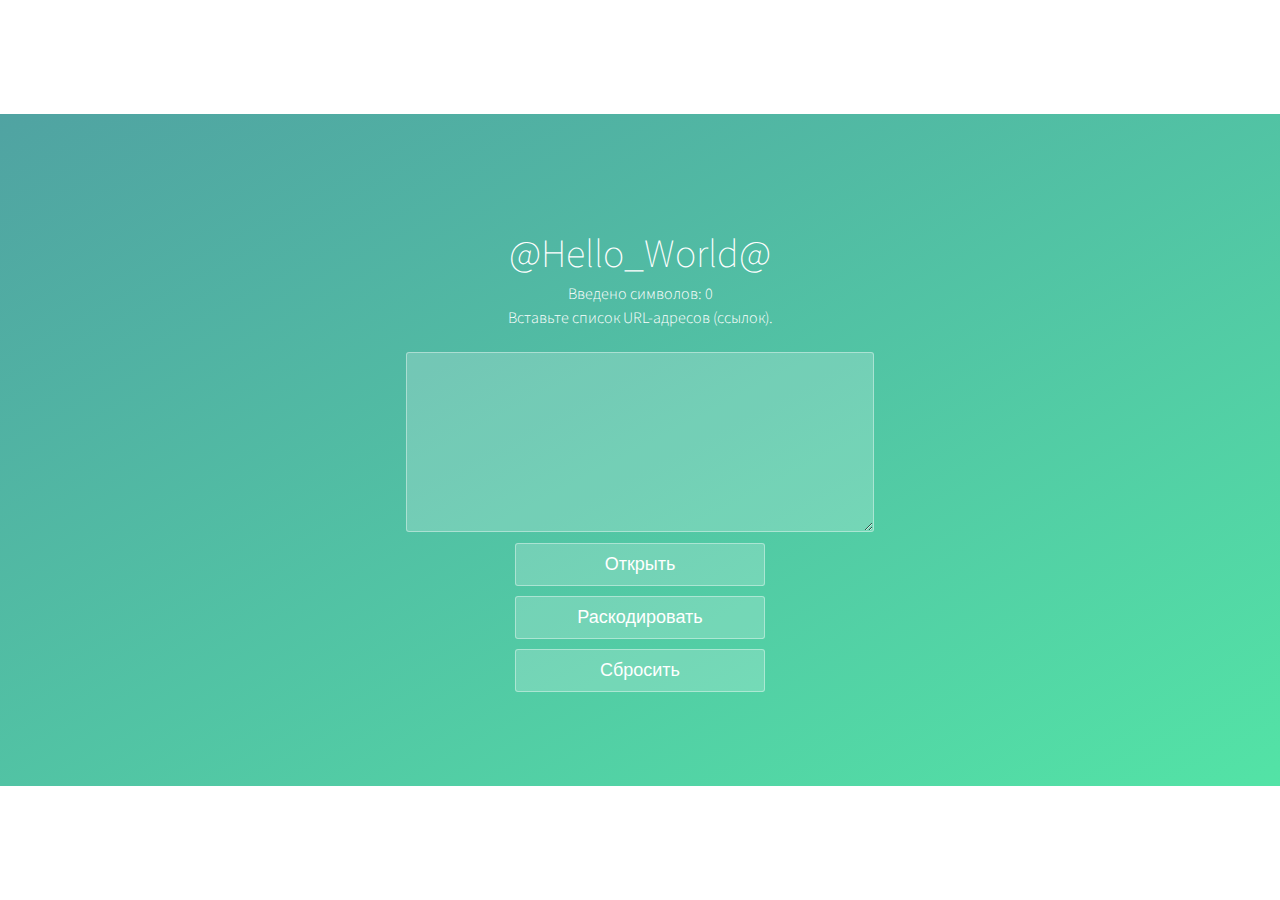
==== index.html @ b6360e7a "Add files via upload" ====
<!DOCTYPE html>
<html >
<head>
  <meta charset="UTF-8">
  <title>WorkWithLinks</title>
      <link rel="stylesheet" href="css/style.css">
  <script type="text/javascript">
function OpenURL(txid) {
    
    var lines;
    var TA = document.getElementById(txid).value;
    if(document.all) { // IE
        lines = TA.split("\r\n");
    }
    else { //Mozilla
        lines = TA.split("\n");
    }
    for(var i=0; i<lines.length; i++) {
        window.open(lines[i], 'example' + i);
    }
}
</script>
</head>

<body>
	 <script id="clientEventHandlersJS" language="javascript">
function memo_onkeydown() 
{
var s,c;
s=memo.value;
c = 0 + s.length;
countlabel.innerText="Введено символов : " + c;
}
</script>
  <div class="wrapper">
	<div class="container">
		<h1>@Hello_World@</h1>
		<table width="600" border="0" align="center" cellpadding="3" cellspacing="1">
<tbody><tr>
</tr>
<tr>
<td>Вставьте список URL-адресов (ссылок).</td>
<p id="countlabel">Введено символов: 0</p>
</tr>

</tbody></table>
<table width="600" border="0" align="center" cellpadding="0" cellspacing="1">
<tbody><tr>
<td> 
<form lpformnum="1">
<table width="100%" border="0" cellspacing="1" cellpadding="3">
<tbody><tr>
<td><textarea id="memo" name="memo" cols="65" rows="15" id="memo" onkeyup="memo_onkeydown()"></textarea></td>
</tr>
<tr>
<td><input type="button" value="Открыть" onclick="OpenURL(&#39;memo&#39;)"><input type="button" onclick="decoding()" value="Раскодировать"><input type="reset" name="Submit2" value="Сбросить"></td>
</tr>
</tbody></table>
</form>
</td>
</tr>
</tbody></table>
	</div>
	
	<ul class="bg-bubbles">
		<li></li>
		<li></li>
		<li></li>
		<li></li>
		<li></li>
		<li></li>
		<li></li>
		<li></li>
		<li></li>
		<li></li>
	</ul>
</div>
<script type="text/javascript">
function decoding() {
    var obj = document.getElementById('memo');
    var url = obj.value;
    obj.value = decodeURIComponent(url.replace(/\+/g,  " "));
}
</script>
  <script src='http://cdnjs.cloudflare.com/ajax/libs/jquery/2.1.3/jquery.min.js'></script>

    <script  src="js/index.js"></script>

</body>
</html>
---- css/style.css ----
@import url(https://fonts.googleapis.com/css?family=Source+Sans+Pro:200,300);
* {
  box-sizing: border-box;
  margin: 0;
  padding: 0;
  font-weight: 300;
}
body {
  font-family: 'Source Sans Pro', sans-serif;
  color: white;
  font-weight: 300;
}
body ::-webkit-input-placeholder {
  /* WebKit browsers */
  font-family: 'Source Sans Pro', sans-serif;
  color: white;
  font-weight: 300;
}
body :-moz-placeholder {
  /* Mozilla Firefox 4 to 18 */
  font-family: 'Source Sans Pro', sans-serif;
  color: white;
  opacity: 1;
  font-weight: 300;
}
body ::-moz-placeholder {
  /* Mozilla Firefox 19+ */
  font-family: 'Source Sans Pro', sans-serif;
  color: white;
  opacity: 1;
  font-weight: 300;
}
body :-ms-input-placeholder {
  /* Internet Explorer 10+ */
  font-family: 'Source Sans Pro', sans-serif;
  color: white;
  font-weight: 300;
}
.wrapper {
  background: #50a3a2;
  background: -webkit-linear-gradient(top left, #50a3a2 0%, #53e3a6 100%);
  background: linear-gradient(to bottom right, #50a3a2 0%, #53e3a6 100%);
  position: absolute;
  top: 50%;
  left: 0;
  width: 100%;
  height: 42em;
  margin-top: -21em;
  overflow-x: hidden;
  overflow-y: hidden;
}
.wrapper.form-success .container h1 {
  -webkit-transform: translateY(85px);
          transform: translateY(85px);
}
.container {
  max-width: 600px;
  margin: 0 auto;
  padding: 7em 0;
  height: 400px;
  text-align: center;
}
.container h1 {
  font-size: 40px;
  -webkit-transition-duration: 1s;
          transition-duration: 1s;
  -webkit-transition-timing-function: ease-in-put;
          transition-timing-function: ease-in-put;
  font-weight: 200;
}
form {
  padding: 20px 0;
  position: relative;
  z-index: 2;
}
form input {
  -webkit-appearance: none;
     -moz-appearance: none;
          appearance: none;
  outline: 0;
  border: 1px solid rgba(255, 255, 255, 0.4);
  background-color: rgba(255, 255, 255, 0.2);
  width: 250px;
  border-radius: 3px;
  padding: 10px 15px;
  margin: 0 auto 10px auto;
  display: block;
  text-align: center;
  font-size: 18px;
  color: white;
  -webkit-transition-duration: 0.25s;
          transition-duration: 0.25s;
  font-weight: 300;
}
form input:hover {
  background-color: rgba(255, 255, 255, 0.4);
}
form input:focus {
  background-color: white;
  width: 300px;
  color: #53e3a6;
}
table textarea {
  -webkit-appearance: none;
     -moz-appearance: none;
          appearance: none;
  outline: 0;
  border: 1px solid rgba(255, 255, 255, 0.4);
  background-color: rgba(255, 255, 255, 0.2);
  width: 26em;
  height: 10em;
  border-radius: 3px;
  padding: 10px 15px;
  margin: 0 auto 10px auto;
  display: block;
  text-align: center;
  font-size: 18px;
  color: white;
  -webkit-transition-duration: 0.25s;
          transition-duration: 0.25s;
  font-weight: 300;
}
table textarea:hover {
  background-color: rgba(255, 255, 255, 0.4);
}
table textarea:focus {
  background-color: white;
  width: 500px;
  color: #53e3a6;
}
form button {
  -webkit-appearance: none;
     -moz-appearance: none;
          appearance: none;
  outline: 0;
  background-color: white;
  border: 0;
  padding: 10px 15px;
  color: #53e3a6;
  border-radius: 3px;
  width: 250px;
  cursor: pointer;
  font-size: 18px;
  -webkit-transition-duration: 0.25s;
          transition-duration: 0.25s;
}
form button:hover {
  background-color: #f5f7f9;
}
.bg-bubbles {
  position: absolute;
  top: 0;
  left: 0;
  width: 100%;
  height: 100%;
  z-index: 1;
}
.bg-bubbles li {
  position: absolute;
  list-style: none;
  display: block;
  width: 40px;
  height: 40px;
  background-color: rgba(255, 255, 255, 0.15);
  bottom: -160px;
  -webkit-animation: square 25s infinite;
  animation: square 25s infinite;
  -webkit-transition-timing-function: linear;
  transition-timing-function: linear;
}
.bg-bubbles li:nth-child(1) {
  left: 10%;
}
.bg-bubbles li:nth-child(2) {
  left: 20%;
  width: 80px;
  height: 80px;
  -webkit-animation-delay: 2s;
          animation-delay: 2s;
  -webkit-animation-duration: 17s;
          animation-duration: 17s;
}
.bg-bubbles li:nth-child(3) {
  left: 25%;
  -webkit-animation-delay: 4s;
          animation-delay: 4s;
}
.bg-bubbles li:nth-child(4) {
  left: 40%;
  width: 60px;
  height: 60px;
  -webkit-animation-duration: 22s;
          animation-duration: 22s;
  background-color: rgba(255, 255, 255, 0.25);
}
.bg-bubbles li:nth-child(5) {
  left: 70%;
}
.bg-bubbles li:nth-child(6) {
  left: 80%;
  width: 120px;
  height: 120px;
  -webkit-animation-delay: 3s;
          animation-delay: 3s;
  background-color: rgba(255, 255, 255, 0.2);
}
.bg-bubbles li:nth-child(7) {
  left: 32%;
  width: 160px;
  height: 160px;
  -webkit-animation-delay: 7s;
          animation-delay: 7s;
}
.bg-bubbles li:nth-child(8) {
  left: 55%;
  width: 20px;
  height: 20px;
  -webkit-animation-delay: 15s;
          animation-delay: 15s;
  -webkit-animation-duration: 40s;
          animation-duration: 40s;
}
.bg-bubbles li:nth-child(9) {
  left: 25%;
  width: 10px;
  height: 10px;
  -webkit-animation-delay: 2s;
          animation-delay: 2s;
  -webkit-animation-duration: 40s;
          animation-duration: 40s;
  background-color: rgba(255, 255, 255, 0.3);
}
.bg-bubbles li:nth-child(10) {
  left: 90%;
  width: 160px;
  height: 160px;
  -webkit-animation-delay: 11s;
          animation-delay: 11s;
}
@-webkit-keyframes square {
  0% {
    -webkit-transform: translateY(0);
            transform: translateY(0);
  }
  100% {
    -webkit-transform: translateY(-700px) rotate(600deg);
            transform: translateY(-700px) rotate(600deg);
  }
}
@keyframes square {
  0% {
    -webkit-transform: translateY(0);
            transform: translateY(0);
  }
  100% {
    -webkit-transform: translateY(-700px) rotate(600deg);
            transform: translateY(-700px) rotate(600deg);
  }
}
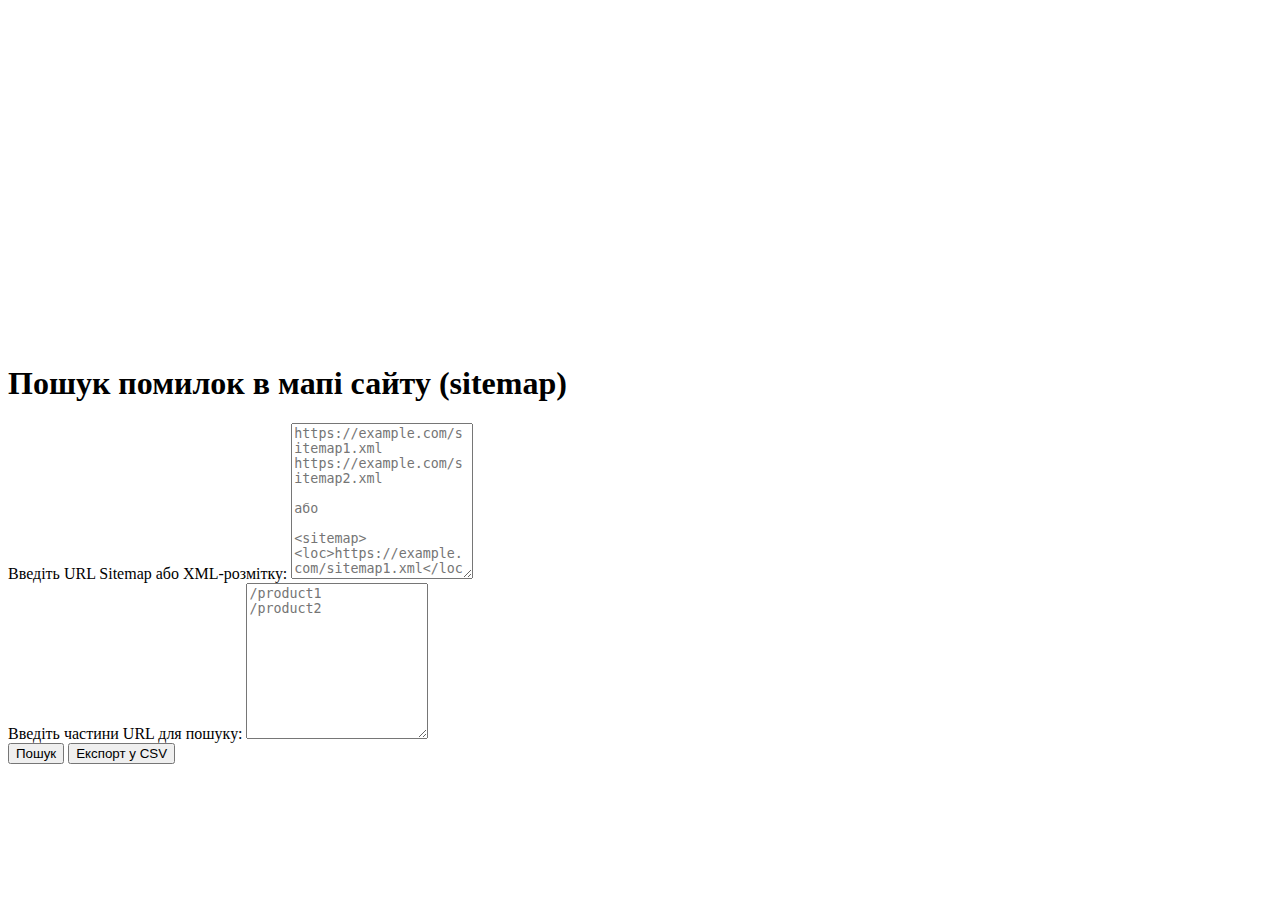
==== commit 36b9fd25: "Update index.html" ====
--- a/index.html
+++ b/index.html
@@ -1,90 +1,68 @@
 <!DOCTYPE html>
-<html >
-<head>
-  <meta charset="UTF-8">
-  <title>WorkWithLinks</title>
-      <link rel="stylesheet" href="css/style.css">
-  <script type="text/javascript">
-function OpenURL(txid) {
+<html lang="uk"><head><meta http-equiv="Content-Type" content="text/html; charset=UTF-8">
     
-    var lines;
-    var TA = document.getElementById(txid).value;
-    if(document.all) { // IE
-        lines = TA.split("\r\n");
-    }
-    else { //Mozilla
-        lines = TA.split("\n");
-    }
-    for(var i=0; i<lines.length; i++) {
-        window.open(lines[i], 'example' + i);
-    }
-}
-</script>
-</head>
+    <meta name="viewport" content="width=device-width, initial-scale=1.0">
+    <link rel="stylesheet" href="./index_files/styles.css">
+    <link rel="stylesheet" href="./index_files/swiper-bundle.min.css">
+<style></style></head>
+<body>
+   
+    <header class="banner">
+        <div class="swiper-container swiper-initialized swiper-horizontal swiper-backface-hidden">
+            <div class="swiper-wrapper" id="swiper-wrapper-f86881f6610e68f97" aria-live="off" style="transition-duration: 0ms; transform: translate3d(-4437px, 0px, 0px); transition-delay: 0ms;">
+                <div class="swiper-slide swiper-slide-next" role="group" aria-label="1 / 4" data-swiper-slide-index="0" style="width: 1479px;">
+                    <h2 class="slide-title">Крок 1</h2>
+                    <p class="slide-description">Введіть URL вашого Sitemap або вставте XML-розмітку, щоб розпочати аналіз. Це ваш перший крок до оптимізації вашого сайту. (один URL на рядок або повний XML) 🌐</p>
+                </div>
+                <div class="swiper-slide" role="group" aria-label="2 / 4" data-swiper-slide-index="1" style="width: 1479px;">
+                    <h2 class="slide-title">Крок 2</h2>
+                    <p class="slide-description">Введіть частини URL, які ви хочете знайти. Це допоможе вам зосередитись на конкретних сторінках. (один URL на рядок) 🔍</p>
+                </div>
+                <div class="swiper-slide swiper-slide-prev" role="group" aria-label="3 / 4" data-swiper-slide-index="2" style="width: 1479px;">
+                    <h2 class="slide-title">Крок 3</h2>
+                    <p class="slide-description">Натисніть 'Пошук', щоб розпочати процес сканування вашого Sitemap. Ви швидко отримаєте результати. 🚀</p>
+                </div>
+                <div class="swiper-slide swiper-slide-active" role="group" aria-label="4 / 4" data-swiper-slide-index="3" style="width: 1479px;">
+                    <h2 class="slide-title">Крок 4</h2>
+                    <p class="slide-description">Використайте 'Експорт до CSV', щоб зберегти знайдені URL для подальшого аналізу. 📊</p>
+                </div>
+            </div>
+            <div class="swiper-pagination swiper-pagination-clickable swiper-pagination-bullets swiper-pagination-horizontal"><span class="swiper-pagination-bullet" tabindex="0" role="button" aria-label="Go to slide 1"></span><span class="swiper-pagination-bullet" tabindex="0" role="button" aria-label="Go to slide 2"></span><span class="swiper-pagination-bullet" tabindex="0" role="button" aria-label="Go to slide 3"></span><span class="swiper-pagination-bullet swiper-pagination-bullet-active" tabindex="0" role="button" aria-label="Go to slide 4" aria-current="true"></span></div>
+        <span class="swiper-notification" aria-live="assertive" aria-atomic="true"></span></div>
+    </header>
+    <main>
+        <h1 class="main-title">Пошук помилок в мапі сайту (sitemap)</h1>
+        <form id="sitemap-form">
+            <div class="form-row">
+                <div class="form-group mb-3">
+                    <label class="form-label" for="sitemaps">Введіть URL Sitemap або XML-розмітку:</label>
+                    <textarea id="sitemaps" class="form-control" rows="10" placeholder="https://example.com/sitemap1.xml
+https://example.com/sitemap2.xml
 
-<body>
-	 <script id="clientEventHandlersJS" language="javascript">
-function memo_onkeydown() 
-{
-var s,c;
-s=memo.value;
-c = 0 + s.length;
-countlabel.innerText="Введено символов : " + c;
-}
-</script>
-  <div class="wrapper">
-	<div class="container">
-		<h1>@Hello_World@</h1>
-		<table width="600" border="0" align="center" cellpadding="3" cellspacing="1">
-<tbody><tr>
-</tr>
-<tr>
-<td>Вставьте список URL-адресов (ссылок).</td>
-<p id="countlabel">Введено символов: 0</p>
-</tr>
+або
 
-</tbody></table>
-<table width="600" border="0" align="center" cellpadding="0" cellspacing="1">
-<tbody><tr>
-<td> 
-<form lpformnum="1">
-<table width="100%" border="0" cellspacing="1" cellpadding="3">
-<tbody><tr>
-<td><textarea id="memo" name="memo" cols="65" rows="15" id="memo" onkeyup="memo_onkeydown()"></textarea></td>
-</tr>
-<tr>
-<td><input type="button" value="Открыть" onclick="OpenURL(&#39;memo&#39;)"><input type="button" onclick="decoding()" value="Раскодировать"><input type="reset" name="Submit2" value="Сбросить"></td>
-</tr>
-</tbody></table>
-</form>
-</td>
-</tr>
-</tbody></table>
-	</div>
-	
-	<ul class="bg-bubbles">
-		<li></li>
-		<li></li>
-		<li></li>
-		<li></li>
-		<li></li>
-		<li></li>
-		<li></li>
-		<li></li>
-		<li></li>
-		<li></li>
-	</ul>
-</div>
-<script type="text/javascript">
-function decoding() {
-    var obj = document.getElementById('memo');
-    var url = obj.value;
-    obj.value = decodeURIComponent(url.replace(/\+/g,  " "));
-}
-</script>
-  <script src='http://cdnjs.cloudflare.com/ajax/libs/jquery/2.1.3/jquery.min.js'></script>
+&lt;sitemap&gt;
+&lt;loc&gt;https://example.com/sitemap1.xml&lt;/loc&gt;
+&lt;lastmod&gt;2024-05-18T07:01:42+03:00&lt;/lastmod&gt;
+&lt;/sitemap&gt;"></textarea>
+                </div>
+                <div class="form-group mb-3">
+                    <label class="form-label" for="keywords">Введіть частини URL для пошуку:</label>
+                    <textarea id="keywords" class="form-control" rows="10" placeholder="/product1
+/product2"></textarea>
+                </div>
+            </div>
+            <div class="form-actions">
+                <button type="submit" class="btn btn-primary">Пошук</button>
+                <button type="button" id="export-button-top" class="btn btn-secondary">Експорт у CSV</button>
+            </div>
+        </form>
+        <div id="results" class="results-container"></div>
+        <div id="spinner" class="spinner" style="display:none;"></div>
+      
+    </main>
+    <script src="./index_files/swiper-bundle.min.js.Без названия"></script>
+    <script src="./index_files/script.js.Без названия"></script>
 
-    <script  src="js/index.js"></script>
 
-</body>
-</html>
+<div><div style="display: none; position: fixed; top: 30px; width: auto; max-width: 100%; text-align: center; left: 50%; transform: translateX(-50%); z-index: 99999999;"><div style="display: inline-block; font-size: 14px; font-weight: bold; border: 1px solid rgb(240, 195, 109); background-color: rgb(249, 237, 190); padding: 0px 10px; border-radius: 2px; box-shadow: rgba(0, 0, 0, 0.2) 0px 2px 4px;"></div></div></div></body></html>
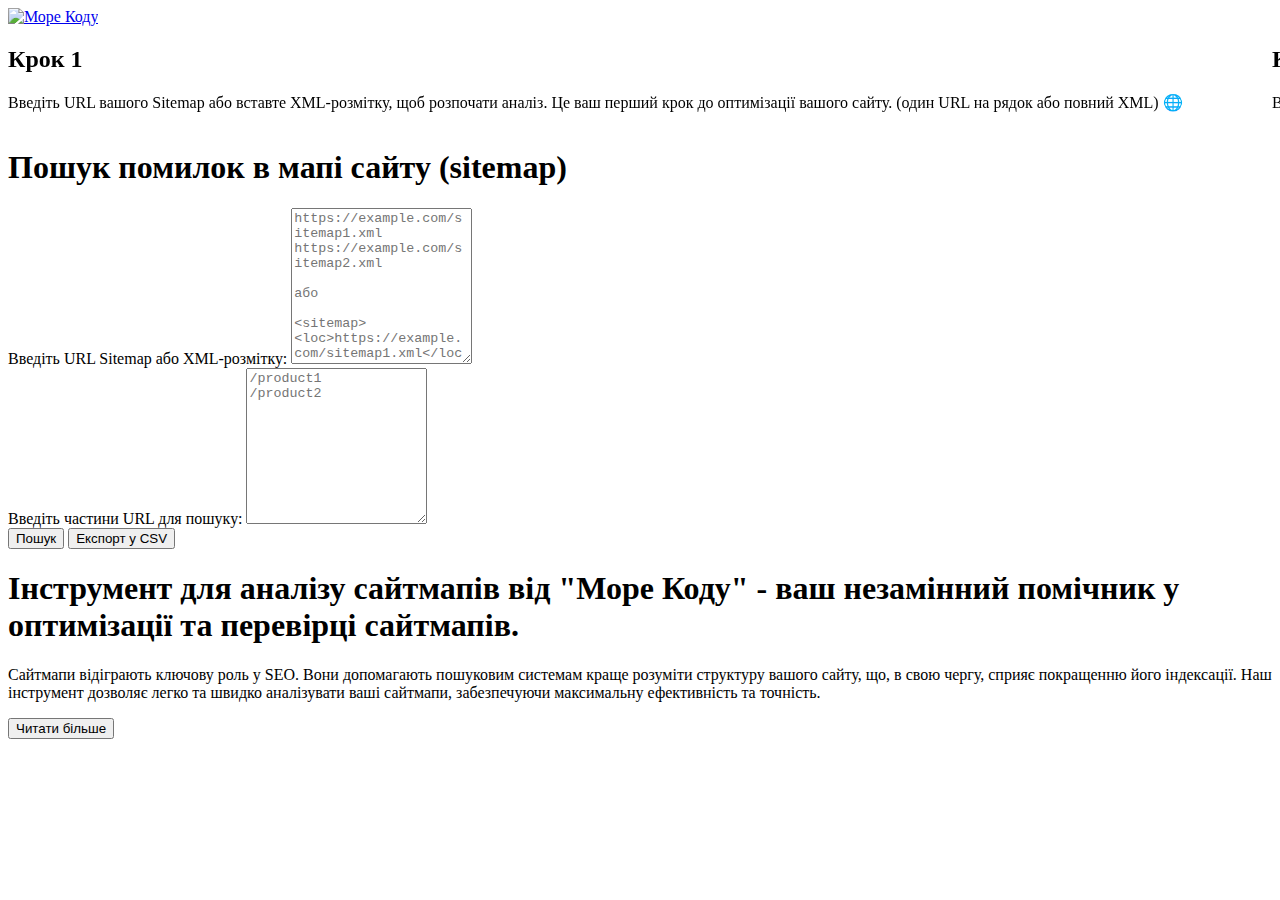
==== commit f7e95567: "Update index.html" ====
--- a/index.html
+++ b/index.html
@@ -1,34 +1,45 @@
 <!DOCTYPE html>
-<html lang="uk"><head><meta http-equiv="Content-Type" content="text/html; charset=UTF-8">
-    
+<html lang="uk">
+<head>
+    <meta charset="UTF-8">
     <meta name="viewport" content="width=device-width, initial-scale=1.0">
-    <link rel="stylesheet" href="./index_files/styles.css">
-    <link rel="stylesheet" href="./index_files/swiper-bundle.min.css">
-<style></style></head>
+    <title>Інструмент роботи з сайтмапами для ефективного аналізу - Море Коду</title>
+    <meta name="description" content="🔍 Аналізуйте сайтмапи ефективно: завантажуйте сайтмапи ✔️ отримуйте список URL ✔️ вивантажуйте результати в CSV ✔️ Швидко, зручно, зрозуміло!">
+    <meta property="og:title" content="Інструмент роботи з сайтмапами для ефективного аналізу 🛠️ - Назва Компанії">
+    <meta property="og:description" content="🔍 Аналізуйте сайтмапи ефективно: завантажуйте сайтмапи ✔️ отримуйте список URL ✔️ вивантажуйте результати в CSV ✔️ Швидко, зручно, зрозуміло!">
+    <meta property="og:url" content="https://morekoda.com/sitemap-dev/">
+    <meta property="og:type" content="website">
+    <link rel="stylesheet" href="styles.css">
+    <link rel="stylesheet" href="https://unpkg.com/swiper/swiper-bundle.min.css">
+</head>
 <body>
-   
+    <header class="header">
+        <a href="https://morekoda.com/" target="_blank">
+            <img src="https://morekoda.com/wp-content/uploads/2024/05/morekodu_new.png" alt="Море Коду" class="company-logo">
+        </a>
+    </header>
     <header class="banner">
-        <div class="swiper-container swiper-initialized swiper-horizontal swiper-backface-hidden">
-            <div class="swiper-wrapper" id="swiper-wrapper-f86881f6610e68f97" aria-live="off" style="transition-duration: 0ms; transform: translate3d(-4437px, 0px, 0px); transition-delay: 0ms;">
-                <div class="swiper-slide swiper-slide-next" role="group" aria-label="1 / 4" data-swiper-slide-index="0" style="width: 1479px;">
+        <div class="swiper-container">
+            <div class="swiper-wrapper">
+                <div class="swiper-slide">
                     <h2 class="slide-title">Крок 1</h2>
                     <p class="slide-description">Введіть URL вашого Sitemap або вставте XML-розмітку, щоб розпочати аналіз. Це ваш перший крок до оптимізації вашого сайту. (один URL на рядок або повний XML) 🌐</p>
                 </div>
-                <div class="swiper-slide" role="group" aria-label="2 / 4" data-swiper-slide-index="1" style="width: 1479px;">
+                <div class="swiper-slide">
                     <h2 class="slide-title">Крок 2</h2>
                     <p class="slide-description">Введіть частини URL, які ви хочете знайти. Це допоможе вам зосередитись на конкретних сторінках. (один URL на рядок) 🔍</p>
                 </div>
-                <div class="swiper-slide swiper-slide-prev" role="group" aria-label="3 / 4" data-swiper-slide-index="2" style="width: 1479px;">
+                <div class="swiper-slide">
                     <h2 class="slide-title">Крок 3</h2>
                     <p class="slide-description">Натисніть 'Пошук', щоб розпочати процес сканування вашого Sitemap. Ви швидко отримаєте результати. 🚀</p>
                 </div>
-                <div class="swiper-slide swiper-slide-active" role="group" aria-label="4 / 4" data-swiper-slide-index="3" style="width: 1479px;">
+                <div class="swiper-slide">
                     <h2 class="slide-title">Крок 4</h2>
                     <p class="slide-description">Використайте 'Експорт до CSV', щоб зберегти знайдені URL для подальшого аналізу. 📊</p>
                 </div>
             </div>
-            <div class="swiper-pagination swiper-pagination-clickable swiper-pagination-bullets swiper-pagination-horizontal"><span class="swiper-pagination-bullet" tabindex="0" role="button" aria-label="Go to slide 1"></span><span class="swiper-pagination-bullet" tabindex="0" role="button" aria-label="Go to slide 2"></span><span class="swiper-pagination-bullet" tabindex="0" role="button" aria-label="Go to slide 3"></span><span class="swiper-pagination-bullet swiper-pagination-bullet-active" tabindex="0" role="button" aria-label="Go to slide 4" aria-current="true"></span></div>
-        <span class="swiper-notification" aria-live="assertive" aria-atomic="true"></span></div>
+            <div class="swiper-pagination"></div>
+        </div>
     </header>
     <main>
         <h1 class="main-title">Пошук помилок в мапі сайту (sitemap)</h1>
@@ -36,20 +47,11 @@
             <div class="form-row">
                 <div class="form-group mb-3">
                     <label class="form-label" for="sitemaps">Введіть URL Sitemap або XML-розмітку:</label>
-                    <textarea id="sitemaps" class="form-control" rows="10" placeholder="https://example.com/sitemap1.xml
-https://example.com/sitemap2.xml
-
-або
-
-&lt;sitemap&gt;
-&lt;loc&gt;https://example.com/sitemap1.xml&lt;/loc&gt;
-&lt;lastmod&gt;2024-05-18T07:01:42+03:00&lt;/lastmod&gt;
-&lt;/sitemap&gt;"></textarea>
+                    <textarea id="sitemaps" class="form-control" rows="10" placeholder="https://example.com/sitemap1.xml&#10;https://example.com/sitemap2.xml&#10;&#10;або&#10;&#10;&lt;sitemap&gt;&#10;&lt;loc&gt;https://example.com/sitemap1.xml&lt;/loc&gt;&#10;&lt;lastmod&gt;2024-05-18T07:01:42+03:00&lt;/lastmod&gt;&#10;&lt;/sitemap&gt;"></textarea>
                 </div>
                 <div class="form-group mb-3">
                     <label class="form-label" for="keywords">Введіть частини URL для пошуку:</label>
-                    <textarea id="keywords" class="form-control" rows="10" placeholder="/product1
-/product2"></textarea>
+                    <textarea id="keywords" class="form-control" rows="10" placeholder="/product1&#10;/product2"></textarea>
                 </div>
             </div>
             <div class="form-actions">
@@ -59,10 +61,58 @@
         </form>
         <div id="results" class="results-container"></div>
         <div id="spinner" class="spinner" style="display:none;"></div>
-      
+        <section class="seo-text-container">
+            <div class="seo-text">
+                <h1>Інструмент для аналізу сайтмапів від "Море Коду" - ваш незамінний помічник у оптимізації та перевірці сайтмапів.</h1>
+                <p>Сайтмапи відіграють ключову роль у SEO. Вони допомагають пошуковим системам краще розуміти структуру вашого сайту, що, в свою чергу, сприяє покращенню його індексації. Наш інструмент дозволяє легко та швидко аналізувати ваші сайтмапи, забезпечуючи максимальну ефективність та точність.</p>
+                <div id="more-text" style="display: none;">
+                    <h2>Навіщо потрібен інструмент для аналізу сайтмапів?</h2>
+                    <p>Сайтмапи відіграють важливу роль у SEO. Вони допомагають пошуковим системам краще розуміти структуру вашого сайту, що, в свою чергу, сприяє покращенню його індексації. Наш інструмент дозволяє легко та швидко аналізувати ваші сайтмапи, забезпечуючи максимальну ефективність та точність.</p>
+
+                    <h2>Основні функції інструменту</h2>
+
+                    <h3>1. Аналіз та перевірка сайтмапів</h3>
+                    <p>Наш інструмент надає можливість завантажувати сайтмапи, аналізувати їх та перевіряти наявність необхідних URL. Це допомагає виявити проблеми та покращити видимість вашого сайту у пошукових системах.</p>
+
+                    <h3>2. Зручний інтерфейс</h3>
+                    <p>Інструмент має інтуїтивно зрозумілий інтерфейс, який дозволяє швидко завантажувати сайтмапи та отримувати результати. Ви можете легко переглядати та експортувати знайдені URL у форматі CSV.</p>
+
+                    <h3>3. Гнучкі налаштування пошуку</h3>
+                    <p>Ви можете вказувати частини URL, які хочете знайти у сайтмапі, що дозволяє зосередитись на конкретних розділах вашого сайту.</п>
+
+                    <h2>Як Використовувати інструмент</h2>
+
+                    <h3>Крок 1: Введення URL Sitemap</h3>
+                    <p>Введіть URL вашого сайтмапу або вставте XML-розмітку. Інструмент підтримує як введення окремих URL, так і цілих сайтмапів у форматі XML.</p>
+
+                    <h3>Крок 2: Введення частин URL для пошуку</h3>
+                    <p>Вкажіть частини URL, які ви хочете знайти. Це можуть бути окремі сторінки або розділи вашого сайту.</p>
+
+                    <h3>Крок 3: Запуск пошуку</h3>
+                    <p>Натисніть кнопку "Пошук" для початку аналізу. Інструмент швидко обробить ваш запит та надасть результати.</p>
+
+                    <h3>Крок 4: Експорт результатів</h3>
+                    <p>Ви можете експортувати знайдені URL у форматі CSV для подальшого аналізу або використання.</p>
+
+                    <h2>Переваги використання інструменту</h2>
+
+                    <h3>1. Швидкість та ефективність</h3>
+                    <p>Інструмент дозволяє швидко аналізувати великі сайтмапи, що значно економить ваш час та ресурси.</п>
+
+                    <h3>2. Точність</h3>
+                    <p>Наш інструмент забезпечує високу точність аналізу, дозволяючи виявити всі необхідні URL у вашому сайтмапі.</п>
+
+                    <h3>3. Зручність</h3>
+                    <п>Завдяки простому та зручному інтерфейсу, ви легко зможете налаштувати пошук та отримати необхідні результати.</п>
+
+                    <h2>Висновок</h2>
+                    <п>Інструмент для аналізу сайтмапів від "Море Коду" - це ваш надійний помічник у оптимізації сайту. Використовуючи наш інструмент, ви зможете швидко та ефективно аналізувати сайтмапи, знаходити необхідні URL та покращувати видимість вашого сайту у пошукових системах.</п>
+                </div>
+                <button id="toggle-button" class="btn btn-primary">Читати більше</button>
+            </div>
+        </section>
     </main>
-    <script src="./index_files/swiper-bundle.min.js.Без названия"></script>
-    <script src="./index_files/script.js.Без названия"></script>
-
-
-<div><div style="display: none; position: fixed; top: 30px; width: auto; max-width: 100%; text-align: center; left: 50%; transform: translateX(-50%); z-index: 99999999;"><div style="display: inline-block; font-size: 14px; font-weight: bold; border: 1px solid rgb(240, 195, 109); background-color: rgb(249, 237, 190); padding: 0px 10px; border-radius: 2px; box-shadow: rgba(0, 0, 0, 0.2) 0px 2px 4px;"></div></div></div></body></html>
+    <script src="https://unpkg.com/swiper/swiper-bundle.min.js"></script>
+    <script src="script.js"></script>
+</body>
+</html>
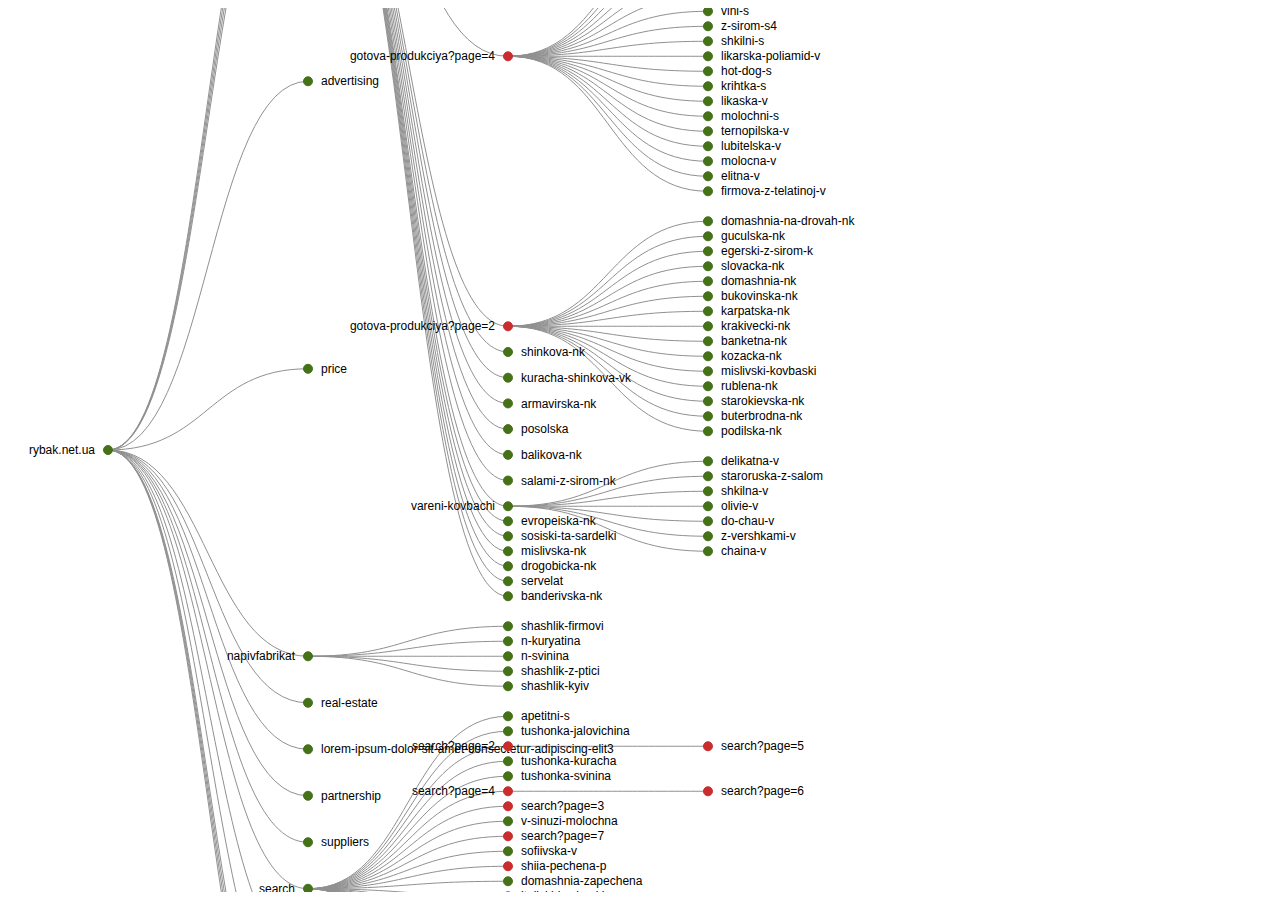
==== commit a1ead418: "Update index.html" ====
--- a/index.html
+++ b/index.html
@@ -1,118 +1,548 @@
-<!DOCTYPE html>
-<html lang="uk">
+<html>
 <head>
-    <meta charset="UTF-8">
-    <meta name="viewport" content="width=device-width, initial-scale=1.0">
-    <title>Інструмент роботи з сайтмапами для ефективного аналізу - Море Коду</title>
-    <meta name="description" content="🔍 Аналізуйте сайтмапи ефективно: завантажуйте сайтмапи ✔️ отримуйте список URL ✔️ вивантажуйте результати в CSV ✔️ Швидко, зручно, зрозуміло!">
-    <meta property="og:title" content="Інструмент роботи з сайтмапами для ефективного аналізу 🛠️ - Назва Компанії">
-    <meta property="og:description" content="🔍 Аналізуйте сайтмапи ефективно: завантажуйте сайтмапи ✔️ отримуйте список URL ✔️ вивантажуйте результати в CSV ✔️ Швидко, зручно, зрозуміло!">
-    <meta property="og:url" content="https://morekoda.com/sitemap-dev/">
-    <meta property="og:type" content="website">
-    <link rel="stylesheet" href="styles.css">
-    <link rel="stylesheet" href="https://unpkg.com/swiper/swiper-bundle.min.css">
+<meta charset="utf-8">
+<style>
+:root {
+    overflow: hidden;
+}
+     
+.svg {
+    background-color: white;
+}
+     
+.node text {
+  font-size: 10px;
+}
+   
+.node circle {
+    fill: #457118;
+    stroke: #457118;
+    stroke-width: 1px;
+}
+ 
+path {
+    fill: none;
+    stroke: #ccc;
+    stroke-width: 1px;
+}
+</style>
+<style>
+div#placeholder {
+    position: absolute;
+    top:  50%;
+    left: 50%;
+    transform: translate(-50%,-50%); 
+    font-size: 20px;
+    color: rgb(180, 180, 180);
+    font-weight: 700;
+    line-height: 34px;
+    margin: 0 auto;   
+    text-align: center;
+}
+</style>
+<style>
+.d3-context-menu {
+	position: absolute;
+	display: none;
+	background-color: #f2f2f2;
+	border-radius: 4px;
+	font-family: sans-serif;
+	font-size: 14px;
+	min-width: 150px;
+	border: 1px solid #d4d4d4;
+
+	z-index:1200;
+}
+
+.d3-context-menu ul {
+	list-style-type: none;
+	margin: 4px 0px;
+	padding: 0px;
+	cursor: default;
+}
+
+.d3-context-menu ul li {
+	padding: 4px 16px;
+}
+
+.d3-context-menu ul li:hover {
+	background-color: #73b72b;
+	color: #fefefe;
+}
+</style>
+<style>
+div.tooltip {
+    text-align: left;
+}
+
+div.tooltip ul {
+    padding: 0;
+    margin: 0;
+    list-style-type: none;
+    line-height: 1.2em;
+    font-size: 14px;
+}
+
+.d3-tip {
+    font-family: sans-serif;
+    word-wrap: break-word;
+    max-width: 500px;
+    line-height: 1;
+    padding: 12px;
+    background: #73b72b;
+    color: #ffffff;
+    border-radius: 3px;
+    box-shadow: 0 4px 8px 0 rgba(0, 0, 0, 0.2), 0 6px 20px 0 rgba(0, 0, 0, 0.19);
+}
+
+ /* Creates a small triangle extender for the tooltip */
+ .d3-tip:after {
+     box-sizing: border-box;
+     display: inline;
+     font-size: 10px;
+     width: 100%;
+     line-height: 1;
+     color: #73b72b;
+     content: "\25BC";
+     position: absolute;
+     text-align: center;
+ }
+
+ /* Style northward tooltips differently */
+ .d3-tip.n:after {
+     margin: -1px 0 0 0;
+     top: 100%;
+     left: 0;
+ }
+</style>
 </head>
+
 <body>
-    <header class="header">
-        <a href="https://morekoda.com/" target="_blank">
-            <img src="https://morekoda.com/wp-content/uploads/2024/05/morekodu_new.png" alt="Море Коду" class="company-logo">
-        </a>
-    </header>
-    <header class="banner">
-        <div class="swiper-container">
-            <div class="swiper-wrapper">
-                <div class="swiper-slide">
-                    <h2 class="slide-title">Крок 1</h2>
-                    <p class="slide-description">Введіть URL вашого Sitemap або вставте XML-розмітку, щоб розпочати аналіз. Це ваш перший крок до оптимізації вашого сайту. (один URL на рядок або повний XML) 🌐</p>
-                </div>
-                <div class="swiper-slide">
-                    <h2 class="slide-title">Крок 2</h2>
-                    <p class="slide-description">Введіть частини URL, які ви хочете знайти. Це допоможе вам зосередитись на конкретних сторінках. (один URL на рядок) 🔍</p>
-                </div>
-                <div class="swiper-slide">
-                    <h2 class="slide-title">Крок 3</h2>
-                    <p class="slide-description">Натисніть 'Пошук', щоб розпочати процес сканування вашого Sitemap. Ви швидко отримаєте результати. 🚀</p>
-                </div>
-                <div class="swiper-slide">
-                    <h2 class="slide-title">Крок 4</h2>
-                    <p class="slide-description">Використайте 'Експорт до CSV', щоб зберегти знайдені URL для подальшого аналізу. 📊</p>
-                </div>
-            </div>
-            <div class="swiper-pagination"></div>
-        </div>
-    </header>
-    <main>
-        <h1 class="main-title">Пошук помилок в мапі сайту (sitemap)</h1>
-        <form id="sitemap-form">
-            <div class="form-row">
-                <div class="form-group mb-3">
-                    <label class="form-label" for="sitemaps">Введіть URL Sitemap або XML-розмітку:</label>
-                    <textarea id="sitemaps" class="form-control" rows="10" placeholder="https://example.com/sitemap1.xml&#10;https://example.com/sitemap2.xml&#10;&#10;або&#10;&#10;&lt;sitemap&gt;&#10;&lt;loc&gt;https://example.com/sitemap1.xml&lt;/loc&gt;&#10;&lt;lastmod&gt;2024-05-18T07:01:42+03:00&lt;/lastmod&gt;&#10;&lt;/sitemap&gt;"></textarea>
-                </div>
-                <div class="form-group mb-3">
-                    <label class="form-label" for="keywords">Введіть частини URL для пошуку:</label>
-                    <textarea id="keywords" class="form-control" rows="10" placeholder="/product1&#10;/product2"></textarea>
-                </div>
-            </div>
-            <div class="form-actions">
-                <button type="submit" class="btn btn-primary">Пошук</button>
-                <button type="button" id="export-button-top" class="btn btn-secondary">Експорт у CSV</button>
-            </div>
-        </form>
-        <div id="results" class="results-container"></div>
-        <div id="spinner" class="spinner" style="display:none;"></div>
-        <section class="seo-text-container">
-            <div class="seo-text">
-                <h1>Інструмент для аналізу сайтмапів від "Море Коду" - ваш незамінний помічник у оптимізації та перевірці сайтмапів.</h1>
-                <p>Сайтмапи відіграють ключову роль у SEO. Вони допомагають пошуковим системам краще розуміти структуру вашого сайту, що, в свою чергу, сприяє покращенню його індексації. Наш інструмент дозволяє легко та швидко аналізувати ваші сайтмапи, забезпечуючи максимальну ефективність та точність.</p>
-                <div id="more-text" style="display: none;">
-                    <h2>Навіщо потрібен інструмент для аналізу сайтмапів?</h2>
-                    <p>Сайтмапи відіграють важливу роль у SEO. Вони допомагають пошуковим системам краще розуміти структуру вашого сайту, що, в свою чергу, сприяє покращенню його індексації. Наш інструмент дозволяє легко та швидко аналізувати ваші сайтмапи, забезпечуючи максимальну ефективність та точність.</p>
-
-                    <h2>Основні функції інструменту</h2>
-
-                    <h3>1. Аналіз та перевірка сайтмапів</h3>
-                    <p>Наш інструмент надає можливість завантажувати сайтмапи, аналізувати їх та перевіряти наявність необхідних URL. Це допомагає виявити проблеми та покращити видимість вашого сайту у пошукових системах.</p>
-
-                    <h3>2. Зручний інтерфейс</h3>
-                    <p>Інструмент має інтуїтивно зрозумілий інтерфейс, який дозволяє швидко завантажувати сайтмапи та отримувати результати. Ви можете легко переглядати та експортувати знайдені URL у форматі CSV.</p>
-
-                    <h3>3. Гнучкі налаштування пошуку</h3>
-                    <p>Ви можете вказувати частини URL, які хочете знайти у сайтмапі, що дозволяє зосередитись на конкретних розділах вашого сайту.</п>
-
-                    <h2>Як Використовувати інструмент</h2>
-
-                    <h3>Крок 1: Введення URL Sitemap</h3>
-                    <p>Введіть URL вашого сайтмапу або вставте XML-розмітку. Інструмент підтримує як введення окремих URL, так і цілих сайтмапів у форматі XML.</p>
-
-                    <h3>Крок 2: Введення частин URL для пошуку</h3>
-                    <p>Вкажіть частини URL, які ви хочете знайти. Це можуть бути окремі сторінки або розділи вашого сайту.</p>
-
-                    <h3>Крок 3: Запуск пошуку</h3>
-                    <p>Натисніть кнопку "Пошук" для початку аналізу. Інструмент швидко обробить ваш запит та надасть результати.</p>
-
-                    <h3>Крок 4: Експорт результатів</h3>
-                    <p>Ви можете експортувати знайдені URL у форматі CSV для подальшого аналізу або використання.</p>
-
-                    <h2>Переваги використання інструменту</h2>
-
-                    <h3>1. Швидкість та ефективність</h3>
-                    <p>Інструмент дозволяє швидко аналізувати великі сайтмапи, що значно економить ваш час та ресурси.</п>
-
-                    <h3>2. Точність</h3>
-                    <p>Наш інструмент забезпечує високу точність аналізу, дозволяючи виявити всі необхідні URL у вашому сайтмапі.</п>
-
-                    <h3>3. Зручність</h3>
-                    <п>Завдяки простому та зручному інтерфейсу, ви легко зможете налаштувати пошук та отримати необхідні результати.</п>
-
-                    <h2>Висновок</h2>
-                    <п>Інструмент для аналізу сайтмапів від "Море Коду" - це ваш надійний помічник у оптимізації сайту. Використовуючи наш інструмент, ви зможете швидко та ефективно аналізувати сайтмапи, знаходити необхідні URL та покращувати видимість вашого сайту у пошукових системах.</п>
-                </div>
-                <button id="toggle-button" class="btn btn-primary">Читати більше</button>
-            </div>
-        </section>
-    </main>
-    <script src="https://unpkg.com/swiper/swiper-bundle.min.js"></script>
-    <script src="script.js"></script>
+  <svg class="svg">
+    <g></g>
+  </svg>
+  <div id="placeholder"></div>
 </body>
+
+<script>
+// https://d3js.org Version 5.5.0. Copyright 2018 Mike Bostock.
+(function(t,n){"object"==typeof exports&&"undefined"!=typeof module?n(exports):"function"==typeof define&&define.amd?define(["exports"],n):n(t.d3=t.d3||{})})(this,function(t){"use strict";function n(t,n){return t<n?-1:t>n?1:t>=n?0:NaN}function e(t){return 1===t.length&&(t=function(t){return function(e,r){return n(t(e),r)}}(t)),{left:function(n,e,r,i){for(null==r&&(r=0),null==i&&(i=n.length);r<i;){var o=r+i>>>1;t(n[o],e)<0?r=o+1:i=o}return r},right:function(n,e,r,i){for(null==r&&(r=0),null==i&&(i=n.length);r<i;){var o=r+i>>>1;t(n[o],e)>0?i=o:r=o+1}return r}}}function r(t,n){return[t,n]}function i(t){return null===t?NaN:+t}function o(t,n){var e,r,o=t.length,a=0,u=-1,f=0,c=0;if(null==n)for(;++u<o;)isNaN(e=i(t[u]))||(c+=(r=e-f)*(e-(f+=r/++a)));else for(;++u<o;)isNaN(e=i(n(t[u],u,t)))||(c+=(r=e-f)*(e-(f+=r/++a)));if(a>1)return c/(a-1)}function a(t,n){var e=o(t,n);return e?Math.sqrt(e):e}function u(t,n){var e,r,i,o=t.length,a=-1;if(null==n){for(;++a<o;)if(null!=(e=t[a])&&e>=e)for(r=i=e;++a<o;)null!=(e=t[a])&&(r>e&&(r=e),i<e&&(i=e))}else for(;++a<o;)if(null!=(e=n(t[a],a,t))&&e>=e)for(r=i=e;++a<o;)null!=(e=n(t[a],a,t))&&(r>e&&(r=e),i<e&&(i=e));return[r,i]}function f(t){return function(){return t}}function c(t){return t}function s(t,n,e){t=+t,n=+n,e=(i=arguments.length)<2?(n=t,t=0,1):i<3?1:+e;for(var r=-1,i=0|Math.max(0,Math.ceil((n-t)/e)),o=new Array(i);++r<i;)o[r]=t+r*e;return o}function l(t,n,e){var r,i,o,a,u=-1;if(n=+n,t=+t,e=+e,t===n&&e>0)return[t];if((r=n<t)&&(i=t,t=n,n=i),0===(a=h(t,n,e))||!isFinite(a))return[];if(a>0)for(t=Math.ceil(t/a),n=Math.floor(n/a),o=new Array(i=Math.ceil(n-t+1));++u<i;)o[u]=(t+u)*a;else for(t=Math.floor(t*a),n=Math.ceil(n*a),o=new Array(i=Math.ceil(t-n+1));++u<i;)o[u]=(t-u)/a;return r&&o.reverse(),o}function h(t,n,e){var r=(n-t)/Math.max(0,e),i=Math.floor(Math.log(r)/Math.LN10),o=r/Math.pow(10,i);return i>=0?(o>=is?10:o>=os?5:o>=as?2:1)*Math.pow(10,i):-Math.pow(10,-i)/(o>=is?10:o>=os?5:o>=as?2:1)}function d(t,n,e){var r=Math.abs(n-t)/Math.max(0,e),i=Math.pow(10,Math.floor(Math.log(r)/Math.LN10)),o=r/i;return o>=is?i*=10:o>=os?i*=5:o>=as&&(i*=2),n<t?-i:i}function p(t){return Math.ceil(Math.log(t.length)/Math.LN2)+1}function v(t,n,e){if(null==e&&(e=i),r=t.length){if((n=+n)<=0||r<2)return+e(t[0],0,t);if(n>=1)return+e(t[r-1],r-1,t);var r,o=(r-1)*n,a=Math.floor(o),u=+e(t[a],a,t);return u+(+e(t[a+1],a+1,t)-u)*(o-a)}}function g(t,n){var e,r,i=t.length,o=-1;if(null==n){for(;++o<i;)if(null!=(e=t[o])&&e>=e)for(r=e;++o<i;)null!=(e=t[o])&&e>r&&(r=e)}else for(;++o<i;)if(null!=(e=n(t[o],o,t))&&e>=e)for(r=e;++o<i;)null!=(e=n(t[o],o,t))&&e>r&&(r=e);return r}function y(t){for(var n,e,r,i=t.length,o=-1,a=0;++o<i;)a+=t[o].length;for(e=new Array(a);--i>=0;)for(n=(r=t[i]).length;--n>=0;)e[--a]=r[n];return e}function _(t,n){var e,r,i=t.length,o=-1;if(null==n){for(;++o<i;)if(null!=(e=t[o])&&e>=e)for(r=e;++o<i;)null!=(e=t[o])&&r>e&&(r=e)}else for(;++o<i;)if(null!=(e=n(t[o],o,t))&&e>=e)for(r=e;++o<i;)null!=(e=n(t[o],o,t))&&r>e&&(r=e);return r}function b(t){if(!(i=t.length))return[];for(var n=-1,e=_(t,m),r=new Array(e);++n<e;)for(var i,o=-1,a=r[n]=new Array(i);++o<i;)a[o]=t[o][n];return r}function m(t){return t.length}function x(t){return t}function w(t){return"translate("+(t+.5)+",0)"}function M(t){return"translate(0,"+(t+.5)+")"}function A(){return!this.__axis}function T(t,n){function e(e){var h=null==i?n.ticks?n.ticks.apply(n,r):n.domain():i,d=null==o?n.tickFormat?n.tickFormat.apply(n,r):x:o,p=Math.max(a,0)+f,v=n.range(),g=+v[0]+.5,y=+v[v.length-1]+.5,_=(n.bandwidth?function(t){var n=Math.max(0,t.bandwidth()-1)/2;return t.round()&&(n=Math.round(n)),function(e){return+t(e)+n}}:function(t){return function(n){return+t(n)}})(n.copy()),b=e.selection?e.selection():e,m=b.selectAll(".domain").data([null]),w=b.selectAll(".tick").data(h,n).order(),M=w.exit(),T=w.enter().append("g").attr("class","tick"),N=w.select("line"),S=w.select("text");m=m.merge(m.enter().insert("path",".tick").attr("class","domain").attr("stroke","#000")),w=w.merge(T),N=N.merge(T.append("line").attr("stroke","#000").attr(s+"2",c*a)),S=S.merge(T.append("text").attr("fill","#000").attr(s,c*p).attr("dy",t===fs?"0em":t===ss?"0.71em":"0.32em")),e!==b&&(m=m.transition(e),w=w.transition(e),N=N.transition(e),S=S.transition(e),M=M.transition(e).attr("opacity",hs).attr("transform",function(t){return isFinite(t=_(t))?l(t):this.getAttribute("transform")}),T.attr("opacity",hs).attr("transform",function(t){var n=this.parentNode.__axis;return l(n&&isFinite(n=n(t))?n:_(t))})),M.remove(),m.attr("d",t===ls||t==cs?"M"+c*u+","+g+"H0.5V"+y+"H"+c*u:"M"+g+","+c*u+"V0.5H"+y+"V"+c*u),w.attr("opacity",1).attr("transform",function(t){return l(_(t))}),N.attr(s+"2",c*a),S.attr(s,c*p).text(d),b.filter(A).attr("fill","none").attr("font-size",10).attr("font-family","sans-serif").attr("text-anchor",t===cs?"start":t===ls?"end":"middle"),b.each(function(){this.__axis=_})}var r=[],i=null,o=null,a=6,u=6,f=3,c=t===fs||t===ls?-1:1,s=t===ls||t===cs?"x":"y",l=t===fs||t===ss?w:M;return e.scale=function(t){return arguments.length?(n=t,e):n},e.ticks=function(){return r=us.call(arguments),e},e.tickArguments=function(t){return arguments.length?(r=null==t?[]:us.call(t),e):r.slice()},e.tickValues=function(t){return arguments.length?(i=null==t?null:us.call(t),e):i&&i.slice()},e.tickFormat=function(t){return arguments.length?(o=t,e):o},e.tickSize=function(t){return arguments.length?(a=u=+t,e):a},e.tickSizeInner=function(t){return arguments.length?(a=+t,e):a},e.tickSizeOuter=function(t){return arguments.length?(u=+t,e):u},e.tickPadding=function(t){return arguments.length?(f=+t,e):f},e}function N(){for(var t,n=0,e=arguments.length,r={};n<e;++n){if(!(t=arguments[n]+"")||t in r)throw new Error("illegal type: "+t);r[t]=[]}return new S(r)}function S(t){this._=t}function E(t,n,e){for(var r=0,i=t.length;r<i;++r)if(t[r].name===n){t[r]=ds,t=t.slice(0,r).concat(t.slice(r+1));break}return null!=e&&t.push({name:n,value:e}),t}function k(t){var n=t+="",e=n.indexOf(":");return e>=0&&"xmlns"!==(n=t.slice(0,e))&&(t=t.slice(e+1)),vs.hasOwnProperty(n)?{space:vs[n],local:t}:t}function C(t){var n=k(t);return(n.local?function(t){return function(){return this.ownerDocument.createElementNS(t.space,t.local)}}:function(t){return function(){var n=this.ownerDocument,e=this.namespaceURI;return e===ps&&n.documentElement.namespaceURI===ps?n.createElement(t):n.createElementNS(e,t)}})(n)}function P(){}function z(t){return null==t?P:function(){return this.querySelector(t)}}function R(){return[]}function L(t){return null==t?R:function(){return this.querySelectorAll(t)}}function D(t){return new Array(t.length)}function U(t,n){this.ownerDocument=t.ownerDocument,this.namespaceURI=t.namespaceURI,this._next=null,this._parent=t,this.__data__=n}function q(t,n,e,r,i,o){for(var a,u=0,f=n.length,c=o.length;u<c;++u)(a=n[u])?(a.__data__=o[u],r[u]=a):e[u]=new U(t,o[u]);for(;u<f;++u)(a=n[u])&&(i[u]=a)}function O(t,n,e,r,i,o,a){var u,f,c,s={},l=n.length,h=o.length,d=new Array(l);for(u=0;u<l;++u)(f=n[u])&&(d[u]=c=ms+a.call(f,f.__data__,u,n),c in s?i[u]=f:s[c]=f);for(u=0;u<h;++u)(f=s[c=ms+a.call(t,o[u],u,o)])?(r[u]=f,f.__data__=o[u],s[c]=null):e[u]=new U(t,o[u]);for(u=0;u<l;++u)(f=n[u])&&s[d[u]]===f&&(i[u]=f)}function Y(t,n){return t<n?-1:t>n?1:t>=n?0:NaN}function B(t){return t.ownerDocument&&t.ownerDocument.defaultView||t.document&&t||t.defaultView}function F(t,n){return t.style.getPropertyValue(n)||B(t).getComputedStyle(t,null).getPropertyValue(n)}function I(t){return t.trim().split(/^|\s+/)}function j(t){return t.classList||new H(t)}function H(t){this._node=t,this._names=I(t.getAttribute("class")||"")}function X(t,n){for(var e=j(t),r=-1,i=n.length;++r<i;)e.add(n[r])}function G(t,n){for(var e=j(t),r=-1,i=n.length;++r<i;)e.remove(n[r])}function V(){this.textContent=""}function $(){this.innerHTML=""}function W(){this.nextSibling&&this.parentNode.appendChild(this)}function Z(){this.previousSibling&&this.parentNode.insertBefore(this,this.parentNode.firstChild)}function Q(){return null}function J(){var t=this.parentNode;t&&t.removeChild(this)}function K(){return this.parentNode.insertBefore(this.cloneNode(!1),this.nextSibling)}function tt(){return this.parentNode.insertBefore(this.cloneNode(!0),this.nextSibling)}function nt(t,n,e){return t=et(t,n,e),function(n){var e=n.relatedTarget;e&&(e===this||8&e.compareDocumentPosition(this))||t.call(this,n)}}function et(n,e,r){return function(i){var o=t.event;t.event=i;try{n.call(this,this.__data__,e,r)}finally{t.event=o}}}function rt(t){return function(){var n=this.__on;if(n){for(var e,r=0,i=-1,o=n.length;r<o;++r)e=n[r],t.type&&e.type!==t.type||e.name!==t.name?n[++i]=e:this.removeEventListener(e.type,e.listener,e.capture);++i?n.length=i:delete this.__on}}}function it(t,n,e){var r=xs.hasOwnProperty(t.type)?nt:et;return function(i,o,a){var u,f=this.__on,c=r(n,o,a);if(f)for(var s=0,l=f.length;s<l;++s)if((u=f[s]).type===t.type&&u.name===t.name)return this.removeEventListener(u.type,u.listener,u.capture),this.addEventListener(u.type,u.listener=c,u.capture=e),void(u.value=n);this.addEventListener(t.type,c,e),u={type:t.type,name:t.name,value:n,listener:c,capture:e},f?f.push(u):this.__on=[u]}}function ot(n,e,r,i){var o=t.event;n.sourceEvent=t.event,t.event=n;try{return e.apply(r,i)}finally{t.event=o}}function at(t,n,e){var r=B(t),i=r.CustomEvent;"function"==typeof i?i=new i(n,e):(i=r.document.createEvent("Event"),e?(i.initEvent(n,e.bubbles,e.cancelable),i.detail=e.detail):i.initEvent(n,!1,!1)),t.dispatchEvent(i)}function ut(t,n){this._groups=t,this._parents=n}function ft(){return new ut([[document.documentElement]],ws)}function ct(t){return"string"==typeof t?new ut([[document.querySelector(t)]],[document.documentElement]):new ut([[t]],ws)}function st(){return new lt}function lt(){this._="@"+(++Ms).toString(36)}function ht(){for(var n,e=t.event;n=e.sourceEvent;)e=n;return e}function dt(t,n){var e=t.ownerSVGElement||t;if(e.createSVGPoint){var r=e.createSVGPoint();return r.x=n.clientX,r.y=n.clientY,r=r.matrixTransform(t.getScreenCTM().inverse()),[r.x,r.y]}var i=t.getBoundingClientRect();return[n.clientX-i.left-t.clientLeft,n.clientY-i.top-t.clientTop]}function pt(t){var n=ht();return n.changedTouches&&(n=n.changedTouches[0]),dt(t,n)}function vt(t,n,e){arguments.length<3&&(e=n,n=ht().changedTouches);for(var r,i=0,o=n?n.length:0;i<o;++i)if((r=n[i]).identifier===e)return dt(t,r);return null}function gt(){t.event.stopImmediatePropagation()}function yt(){t.event.preventDefault(),t.event.stopImmediatePropagation()}function _t(t){var n=t.document.documentElement,e=ct(t).on("dragstart.drag",yt,!0);"onselectstart"in n?e.on("selectstart.drag",yt,!0):(n.__noselect=n.style.MozUserSelect,n.style.MozUserSelect="none")}function bt(t,n){var e=t.document.documentElement,r=ct(t).on("dragstart.drag",null);n&&(r.on("click.drag",yt,!0),setTimeout(function(){r.on("click.drag",null)},0)),"onselectstart"in e?r.on("selectstart.drag",null):(e.style.MozUserSelect=e.__noselect,delete e.__noselect)}function mt(t){return function(){return t}}function xt(t,n,e,r,i,o,a,u,f,c){this.target=t,this.type=n,this.subject=e,this.identifier=r,this.active=i,this.x=o,this.y=a,this.dx=u,this.dy=f,this._=c}function wt(){return!t.event.button}function Mt(){return this.parentNode}function At(n){return null==n?{x:t.event.x,y:t.event.y}:n}function Tt(){return"ontouchstart"in this}function Nt(t,n,e){t.prototype=n.prototype=e,e.constructor=t}function St(t,n){var e=Object.create(t.prototype);for(var r in n)e[r]=n[r];return e}function Et(){}function kt(t){var n;return t=(t+"").trim().toLowerCase(),(n=Ss.exec(t))?(n=parseInt(n[1],16),new Lt(n>>8&15|n>>4&240,n>>4&15|240&n,(15&n)<<4|15&n,1)):(n=Es.exec(t))?Ct(parseInt(n[1],16)):(n=ks.exec(t))?new Lt(n[1],n[2],n[3],1):(n=Cs.exec(t))?new Lt(255*n[1]/100,255*n[2]/100,255*n[3]/100,1):(n=Ps.exec(t))?Pt(n[1],n[2],n[3],n[4]):(n=zs.exec(t))?Pt(255*n[1]/100,255*n[2]/100,255*n[3]/100,n[4]):(n=Rs.exec(t))?Ut(n[1],n[2]/100,n[3]/100,1):(n=Ls.exec(t))?Ut(n[1],n[2]/100,n[3]/100,n[4]):Ds.hasOwnProperty(t)?Ct(Ds[t]):"transparent"===t?new Lt(NaN,NaN,NaN,0):null}function Ct(t){return new Lt(t>>16&255,t>>8&255,255&t,1)}function Pt(t,n,e,r){return r<=0&&(t=n=e=NaN),new Lt(t,n,e,r)}function zt(t){return t instanceof Et||(t=kt(t)),t?(t=t.rgb(),new Lt(t.r,t.g,t.b,t.opacity)):new Lt}function Rt(t,n,e,r){return 1===arguments.length?zt(t):new Lt(t,n,e,null==r?1:r)}function Lt(t,n,e,r){this.r=+t,this.g=+n,this.b=+e,this.opacity=+r}function Dt(t){return((t=Math.max(0,Math.min(255,Math.round(t)||0)))<16?"0":"")+t.toString(16)}function Ut(t,n,e,r){return r<=0?t=n=e=NaN:e<=0||e>=1?t=n=NaN:n<=0&&(t=NaN),new Ot(t,n,e,r)}function qt(t,n,e,r){return 1===arguments.length?function(t){if(t instanceof Ot)return new Ot(t.h,t.s,t.l,t.opacity);if(t instanceof Et||(t=kt(t)),!t)return new Ot;if(t instanceof Ot)return t;var n=(t=t.rgb()).r/255,e=t.g/255,r=t.b/255,i=Math.min(n,e,r),o=Math.max(n,e,r),a=NaN,u=o-i,f=(o+i)/2;return u?(a=n===o?(e-r)/u+6*(e<r):e===o?(r-n)/u+2:(n-e)/u+4,u/=f<.5?o+i:2-o-i,a*=60):u=f>0&&f<1?0:a,new Ot(a,u,f,t.opacity)}(t):new Ot(t,n,e,null==r?1:r)}function Ot(t,n,e,r){this.h=+t,this.s=+n,this.l=+e,this.opacity=+r}function Yt(t,n,e){return 255*(t<60?n+(e-n)*t/60:t<180?e:t<240?n+(e-n)*(240-t)/60:n)}function Bt(t){if(t instanceof It)return new It(t.l,t.a,t.b,t.opacity);if(t instanceof Wt){if(isNaN(t.h))return new It(t.l,0,0,t.opacity);var n=t.h*Us;return new It(t.l,Math.cos(n)*t.c,Math.sin(n)*t.c,t.opacity)}t instanceof Lt||(t=zt(t));var e,r,i=Gt(t.r),o=Gt(t.g),a=Gt(t.b),u=jt((.2225045*i+.7168786*o+.0606169*a)/Ys);return i===o&&o===a?e=r=u:(e=jt((.4360747*i+.3850649*o+.1430804*a)/Os),r=jt((.0139322*i+.0971045*o+.7141733*a)/Bs)),new It(116*u-16,500*(e-u),200*(u-r),t.opacity)}function Ft(t,n,e,r){return 1===arguments.length?Bt(t):new It(t,n,e,null==r?1:r)}function It(t,n,e,r){this.l=+t,this.a=+n,this.b=+e,this.opacity=+r}function jt(t){return t>Hs?Math.pow(t,1/3):t/js+Fs}function Ht(t){return t>Is?t*t*t:js*(t-Fs)}function Xt(t){return 255*(t<=.0031308?12.92*t:1.055*Math.pow(t,1/2.4)-.055)}function Gt(t){return(t/=255)<=.04045?t/12.92:Math.pow((t+.055)/1.055,2.4)}function Vt(t){if(t instanceof Wt)return new Wt(t.h,t.c,t.l,t.opacity);if(t instanceof It||(t=Bt(t)),0===t.a&&0===t.b)return new Wt(NaN,0,t.l,t.opacity);var n=Math.atan2(t.b,t.a)*qs;return new Wt(n<0?n+360:n,Math.sqrt(t.a*t.a+t.b*t.b),t.l,t.opacity)}function $t(t,n,e,r){return 1===arguments.length?Vt(t):new Wt(t,n,e,null==r?1:r)}function Wt(t,n,e,r){this.h=+t,this.c=+n,this.l=+e,this.opacity=+r}function Zt(t,n,e,r){return 1===arguments.length?function(t){if(t instanceof Qt)return new Qt(t.h,t.s,t.l,t.opacity);t instanceof Lt||(t=zt(t));var n=t.r/255,e=t.g/255,r=t.b/255,i=(Zs*r+$s*n-Ws*e)/(Zs+$s-Ws),o=r-i,a=(Vs*(e-i)-Xs*o)/Gs,u=Math.sqrt(a*a+o*o)/(Vs*i*(1-i)),f=u?Math.atan2(a,o)*qs-120:NaN;return new Qt(f<0?f+360:f,u,i,t.opacity)}(t):new Qt(t,n,e,null==r?1:r)}function Qt(t,n,e,r){this.h=+t,this.s=+n,this.l=+e,this.opacity=+r}function Jt(t,n,e,r,i){var o=t*t,a=o*t;return((1-3*t+3*o-a)*n+(4-6*o+3*a)*e+(1+3*t+3*o-3*a)*r+a*i)/6}function Kt(t){var n=t.length-1;return function(e){var r=e<=0?e=0:e>=1?(e=1,n-1):Math.floor(e*n),i=t[r],o=t[r+1],a=r>0?t[r-1]:2*i-o,u=r<n-1?t[r+2]:2*o-i;return Jt((e-r/n)*n,a,i,o,u)}}function tn(t){var n=t.length;return function(e){var r=Math.floor(((e%=1)<0?++e:e)*n),i=t[(r+n-1)%n],o=t[r%n],a=t[(r+1)%n],u=t[(r+2)%n];return Jt((e-r/n)*n,i,o,a,u)}}function nn(t){return function(){return t}}function en(t,n){return function(e){return t+e*n}}function rn(t,n){var e=n-t;return e?en(t,e>180||e<-180?e-360*Math.round(e/360):e):nn(isNaN(t)?n:t)}function on(t){return 1==(t=+t)?an:function(n,e){return e-n?function(t,n,e){return t=Math.pow(t,e),n=Math.pow(n,e)-t,e=1/e,function(r){return Math.pow(t+r*n,e)}}(n,e,t):nn(isNaN(n)?e:n)}}function an(t,n){var e=n-t;return e?en(t,e):nn(isNaN(t)?n:t)}function un(t){return function(n){var e,r,i=n.length,o=new Array(i),a=new Array(i),u=new Array(i);for(e=0;e<i;++e)r=Rt(n[e]),o[e]=r.r||0,a[e]=r.g||0,u[e]=r.b||0;return o=t(o),a=t(a),u=t(u),r.opacity=1,function(t){return r.r=o(t),r.g=a(t),r.b=u(t),r+""}}}function fn(t,n){var e,r=n?n.length:0,i=t?Math.min(r,t.length):0,o=new Array(i),a=new Array(r);for(e=0;e<i;++e)o[e]=dn(t[e],n[e]);for(;e<r;++e)a[e]=n[e];return function(t){for(e=0;e<i;++e)a[e]=o[e](t);return a}}function cn(t,n){var e=new Date;return t=+t,n-=t,function(r){return e.setTime(t+n*r),e}}function sn(t,n){return t=+t,n-=t,function(e){return t+n*e}}function ln(t,n){var e,r={},i={};null!==t&&"object"==typeof t||(t={}),null!==n&&"object"==typeof n||(n={});for(e in n)e in t?r[e]=dn(t[e],n[e]):i[e]=n[e];return function(t){for(e in r)i[e]=r[e](t);return i}}function hn(t,n){var e,r,i,o=al.lastIndex=ul.lastIndex=0,a=-1,u=[],f=[];for(t+="",n+="";(e=al.exec(t))&&(r=ul.exec(n));)(i=r.index)>o&&(i=n.slice(o,i),u[a]?u[a]+=i:u[++a]=i),(e=e[0])===(r=r[0])?u[a]?u[a]+=r:u[++a]=r:(u[++a]=null,f.push({i:a,x:sn(e,r)})),o=ul.lastIndex;return o<n.length&&(i=n.slice(o),u[a]?u[a]+=i:u[++a]=i),u.length<2?f[0]?function(t){return function(n){return t(n)+""}}(f[0].x):function(t){return function(){return t}}(n):(n=f.length,function(t){for(var e,r=0;r<n;++r)u[(e=f[r]).i]=e.x(t);return u.join("")})}function dn(t,n){var e,r=typeof n;return null==n||"boolean"===r?nn(n):("number"===r?sn:"string"===r?(e=kt(n))?(n=e,rl):hn:n instanceof kt?rl:n instanceof Date?cn:Array.isArray(n)?fn:"function"!=typeof n.valueOf&&"function"!=typeof n.toString||isNaN(n)?ln:sn)(t,n)}function pn(t,n){return t=+t,n-=t,function(e){return Math.round(t+n*e)}}function vn(t,n,e,r,i,o){var a,u,f;return(a=Math.sqrt(t*t+n*n))&&(t/=a,n/=a),(f=t*e+n*r)&&(e-=t*f,r-=n*f),(u=Math.sqrt(e*e+r*r))&&(e/=u,r/=u,f/=u),t*r<n*e&&(t=-t,n=-n,f=-f,a=-a),{translateX:i,translateY:o,rotate:Math.atan2(n,t)*fl,skewX:Math.atan(f)*fl,scaleX:a,scaleY:u}}function gn(t,n,e,r){function i(t){return t.length?t.pop()+" ":""}return function(o,a){var u=[],f=[];return o=t(o),a=t(a),function(t,r,i,o,a,u){if(t!==i||r!==o){var f=a.push("translate(",null,n,null,e);u.push({i:f-4,x:sn(t,i)},{i:f-2,x:sn(r,o)})}else(i||o)&&a.push("translate("+i+n+o+e)}(o.translateX,o.translateY,a.translateX,a.translateY,u,f),function(t,n,e,o){t!==n?(t-n>180?n+=360:n-t>180&&(t+=360),o.push({i:e.push(i(e)+"rotate(",null,r)-2,x:sn(t,n)})):n&&e.push(i(e)+"rotate("+n+r)}(o.rotate,a.rotate,u,f),function(t,n,e,o){t!==n?o.push({i:e.push(i(e)+"skewX(",null,r)-2,x:sn(t,n)}):n&&e.push(i(e)+"skewX("+n+r)}(o.skewX,a.skewX,u,f),function(t,n,e,r,o,a){if(t!==e||n!==r){var u=o.push(i(o)+"scale(",null,",",null,")");a.push({i:u-4,x:sn(t,e)},{i:u-2,x:sn(n,r)})}else 1===e&&1===r||o.push(i(o)+"scale("+e+","+r+")")}(o.scaleX,o.scaleY,a.scaleX,a.scaleY,u,f),o=a=null,function(t){for(var n,e=-1,r=f.length;++e<r;)u[(n=f[e]).i]=n.x(t);return u.join("")}}}function yn(t){return((t=Math.exp(t))+1/t)/2}function _n(t,n){var e,r,i=t[0],o=t[1],a=t[2],u=n[0],f=n[1],c=n[2],s=u-i,l=f-o,h=s*s+l*l;if(h<vl)r=Math.log(c/a)/hl,e=function(t){return[i+t*s,o+t*l,a*Math.exp(hl*t*r)]};else{var d=Math.sqrt(h),p=(c*c-a*a+pl*h)/(2*a*dl*d),v=(c*c-a*a-pl*h)/(2*c*dl*d),g=Math.log(Math.sqrt(p*p+1)-p),y=Math.log(Math.sqrt(v*v+1)-v);r=(y-g)/hl,e=function(t){var n=t*r,e=yn(g),u=a/(dl*d)*(e*function(t){return((t=Math.exp(2*t))-1)/(t+1)}(hl*n+g)-function(t){return((t=Math.exp(t))-1/t)/2}(g));return[i+u*s,o+u*l,a*e/yn(hl*n+g)]}}return e.duration=1e3*r,e}function bn(t){return function(n,e){var r=t((n=qt(n)).h,(e=qt(e)).h),i=an(n.s,e.s),o=an(n.l,e.l),a=an(n.opacity,e.opacity);return function(t){return n.h=r(t),n.s=i(t),n.l=o(t),n.opacity=a(t),n+""}}}function mn(t){return function(n,e){var r=t((n=$t(n)).h,(e=$t(e)).h),i=an(n.c,e.c),o=an(n.l,e.l),a=an(n.opacity,e.opacity);return function(t){return n.h=r(t),n.c=i(t),n.l=o(t),n.opacity=a(t),n+""}}}function xn(t){return function n(e){function r(n,r){var i=t((n=Zt(n)).h,(r=Zt(r)).h),o=an(n.s,r.s),a=an(n.l,r.l),u=an(n.opacity,r.opacity);return function(t){return n.h=i(t),n.s=o(t),n.l=a(Math.pow(t,e)),n.opacity=u(t),n+""}}return e=+e,r.gamma=n,r}(1)}function wn(){return Sl||(Cl(Mn),Sl=kl.now()+El)}function Mn(){Sl=0}function An(){this._call=this._time=this._next=null}function Tn(t,n,e){var r=new An;return r.restart(t,n,e),r}function Nn(){wn(),++wl;for(var t,n=nl;n;)(t=Sl-n._time)>=0&&n._call.call(null,t),n=n._next;--wl}function Sn(){Sl=(Nl=kl.now())+El,wl=Ml=0;try{Nn()}finally{wl=0,function(){var t,n,e=nl,r=1/0;for(;e;)e._call?(r>e._time&&(r=e._time),t=e,e=e._next):(n=e._next,e._next=null,e=t?t._next=n:nl=n);el=t,kn(r)}(),Sl=0}}function En(){var t=kl.now(),n=t-Nl;n>Tl&&(El-=n,Nl=t)}function kn(t){if(!wl){Ml&&(Ml=clearTimeout(Ml));t-Sl>24?(t<1/0&&(Ml=setTimeout(Sn,t-kl.now()-El)),Al&&(Al=clearInterval(Al))):(Al||(Nl=kl.now(),Al=setInterval(En,Tl)),wl=1,Cl(Sn))}}function Cn(t,n,e){var r=new An;return n=null==n?0:+n,r.restart(function(e){r.stop(),t(e+n)},n,e),r}function Pn(t,n,e,r,i,o){var a=t.__transition;if(a){if(e in a)return}else t.__transition={};(function(t,n,e){function r(f){var c,s,l,h;if(e.state!==Ll)return o();for(c in u)if((h=u[c]).name===e.name){if(h.state===Ul)return Cn(r);h.state===ql?(h.state=Yl,h.timer.stop(),h.on.call("interrupt",t,t.__data__,h.index,h.group),delete u[c]):+c<n&&(h.state=Yl,h.timer.stop(),delete u[c])}if(Cn(function(){e.state===Ul&&(e.state=ql,e.timer.restart(i,e.delay,e.time),i(f))}),e.state=Dl,e.on.call("start",t,t.__data__,e.index,e.group),e.state===Dl){for(e.state=Ul,a=new Array(l=e.tween.length),c=0,s=-1;c<l;++c)(h=e.tween[c].value.call(t,t.__data__,e.index,e.group))&&(a[++s]=h);a.length=s+1}}function i(n){for(var r=n<e.duration?e.ease.call(null,n/e.duration):(e.timer.restart(o),e.state=Ol,1),i=-1,u=a.length;++i<u;)a[i].call(null,r);e.state===Ol&&(e.on.call("end",t,t.__data__,e.index,e.group),o())}function o(){e.state=Yl,e.timer.stop(),delete u[n];for(var r in u)return;delete t.__transition}var a,u=t.__transition;u[n]=e,e.timer=Tn(function(t){e.state=Ll,e.timer.restart(r,e.delay,e.time),e.delay<=t&&r(t-e.delay)},0,e.time)})(t,e,{name:n,index:r,group:i,on:Pl,tween:zl,time:o.time,delay:o.delay,duration:o.duration,ease:o.ease,timer:null,state:Rl})}function zn(t,n){var e=Ln(t,n);if(e.state>Rl)throw new Error("too late; already scheduled");return e}function Rn(t,n){var e=Ln(t,n);if(e.state>Dl)throw new Error("too late; already started");return e}function Ln(t,n){var e=t.__transition;if(!e||!(e=e[n]))throw new Error("transition not found");return e}function Dn(t,n){var e,r,i,o=t.__transition,a=!0;if(o){n=null==n?null:n+"";for(i in o)(e=o[i]).name===n?(r=e.state>Dl&&e.state<Ol,e.state=Yl,e.timer.stop(),r&&e.on.call("interrupt",t,t.__data__,e.index,e.group),delete o[i]):a=!1;a&&delete t.__transition}}function Un(t,n,e){var r=t._id;return t.each(function(){var t=Rn(this,r);(t.value||(t.value={}))[n]=e.apply(this,arguments)}),function(t){return Ln(t,r).value[n]}}function qn(t,n){var e;return("number"==typeof n?sn:n instanceof kt?rl:(e=kt(n))?(n=e,rl):hn)(t,n)}function On(t,n,e,r){this._groups=t,this._parents=n,this._name=e,this._id=r}function Yn(t){return ft().transition(t)}function Bn(){return++Fl}function Fn(t){return((t*=2)<=1?t*t:--t*(2-t)+1)/2}function In(t){return((t*=2)<=1?t*t*t:(t-=2)*t*t+2)/2}function jn(t){return(1-Math.cos(Gl*t))/2}function Hn(t){return((t*=2)<=1?Math.pow(2,10*t-10):2-Math.pow(2,10-10*t))/2}function Xn(t){return((t*=2)<=1?1-Math.sqrt(1-t*t):Math.sqrt(1-(t-=2)*t)+1)/2}function Gn(t){return(t=+t)<$l?rh*t*t:t<Zl?rh*(t-=Wl)*t+Ql:t<Kl?rh*(t-=Jl)*t+th:rh*(t-=nh)*t+eh}function Vn(t,n){for(var e;!(e=t.__transition)||!(e=e[n]);)if(!(t=t.parentNode))return lh.time=wn(),lh;return e}function $n(t){return function(){return t}}function Wn(){t.event.stopImmediatePropagation()}function Zn(){t.event.preventDefault(),t.event.stopImmediatePropagation()}function Qn(t){return{type:t}}function Jn(){return!t.event.button}function Kn(){var t=this.ownerSVGElement||this;return[[0,0],[t.width.baseVal.value,t.height.baseVal.value]]}function te(t){for(;!t.__brush;)if(!(t=t.parentNode))return;return t.__brush}function ne(t){return t[0][0]===t[1][0]||t[0][1]===t[1][1]}function ee(n){function e(t){var e=t.property("__brush",u).selectAll(".overlay").data([Qn("overlay")]);e.enter().append("rect").attr("class","overlay").attr("pointer-events","all").attr("cursor",mh.overlay).merge(e).each(function(){var t=te(this).extent;ct(this).attr("x",t[0][0]).attr("y",t[0][1]).attr("width",t[1][0]-t[0][0]).attr("height",t[1][1]-t[0][1])}),t.selectAll(".selection").data([Qn("selection")]).enter().append("rect").attr("class","selection").attr("cursor",mh.selection).attr("fill","#777").attr("fill-opacity",.3).attr("stroke","#fff").attr("shape-rendering","crispEdges");var i=t.selectAll(".handle").data(n.handles,function(t){return t.type});i.exit().remove(),i.enter().append("rect").attr("class",function(t){return"handle handle--"+t.type}).attr("cursor",function(t){return mh[t.type]}),t.each(r).attr("fill","none").attr("pointer-events","all").style("-webkit-tap-highlight-color","rgba(0,0,0,0)").on("mousedown.brush touchstart.brush",a)}function r(){var t=ct(this),n=te(this).selection;n?(t.selectAll(".selection").style("display",null).attr("x",n[0][0]).attr("y",n[0][1]).attr("width",n[1][0]-n[0][0]).attr("height",n[1][1]-n[0][1]),t.selectAll(".handle").style("display",null).attr("x",function(t){return"e"===t.type[t.type.length-1]?n[1][0]-h/2:n[0][0]-h/2}).attr("y",function(t){return"s"===t.type[0]?n[1][1]-h/2:n[0][1]-h/2}).attr("width",function(t){return"n"===t.type||"s"===t.type?n[1][0]-n[0][0]+h:h}).attr("height",function(t){return"e"===t.type||"w"===t.type?n[1][1]-n[0][1]+h:h})):t.selectAll(".selection,.handle").style("display","none").attr("x",null).attr("y",null).attr("width",null).attr("height",null)}function i(t,n){return t.__brush.emitter||new o(t,n)}function o(t,n){this.that=t,this.args=n,this.state=t.__brush,this.active=0}function a(){function e(){var t=pt(w);!L||m||x||(Math.abs(t[0]-U[0])>Math.abs(t[1]-U[1])?x=!0:m=!0),U=t,b=!0,Zn(),o()}function o(){var t;switch(y=U[0]-D[0],_=U[1]-D[1],A){case ph:case dh:T&&(y=Math.max(C-u,Math.min(z-d,y)),c=u+y,p=d+y),N&&(_=Math.max(P-l,Math.min(R-v,_)),h=l+_,g=v+_);break;case vh:T<0?(y=Math.max(C-u,Math.min(z-u,y)),c=u+y,p=d):T>0&&(y=Math.max(C-d,Math.min(z-d,y)),c=u,p=d+y),N<0?(_=Math.max(P-l,Math.min(R-l,_)),h=l+_,g=v):N>0&&(_=Math.max(P-v,Math.min(R-v,_)),h=l,g=v+_);break;case gh:T&&(c=Math.max(C,Math.min(z,u-y*T)),p=Math.max(C,Math.min(z,d+y*T))),N&&(h=Math.max(P,Math.min(R,l-_*N)),g=Math.max(P,Math.min(R,v+_*N)))}p<c&&(T*=-1,t=u,u=d,d=t,t=c,c=p,p=t,M in xh&&Y.attr("cursor",mh[M=xh[M]])),g<h&&(N*=-1,t=l,l=v,v=t,t=h,h=g,g=t,M in wh&&Y.attr("cursor",mh[M=wh[M]])),S.selection&&(k=S.selection),m&&(c=k[0][0],p=k[1][0]),x&&(h=k[0][1],g=k[1][1]),k[0][0]===c&&k[0][1]===h&&k[1][0]===p&&k[1][1]===g||(S.selection=[[c,h],[p,g]],r.call(w),q.brush())}function a(){if(Wn(),t.event.touches){if(t.event.touches.length)return;f&&clearTimeout(f),f=setTimeout(function(){f=null},500),O.on("touchmove.brush touchend.brush touchcancel.brush",null)}else bt(t.event.view,b),B.on("keydown.brush keyup.brush mousemove.brush mouseup.brush",null);O.attr("pointer-events","all"),Y.attr("cursor",mh.overlay),S.selection&&(k=S.selection),ne(k)&&(S.selection=null,r.call(w)),q.end()}if(t.event.touches){if(t.event.changedTouches.length<t.event.touches.length)return Zn()}else if(f)return;if(s.apply(this,arguments)){var u,c,l,h,d,p,v,g,y,_,b,m,x,w=this,M=t.event.target.__data__.type,A="selection"===(t.event.metaKey?M="overlay":M)?dh:t.event.altKey?gh:vh,T=n===_h?null:Mh[M],N=n===yh?null:Ah[M],S=te(w),E=S.extent,k=S.selection,C=E[0][0],P=E[0][1],z=E[1][0],R=E[1][1],L=T&&N&&t.event.shiftKey,D=pt(w),U=D,q=i(w,arguments).beforestart();"overlay"===M?S.selection=k=[[u=n===_h?C:D[0],l=n===yh?P:D[1]],[d=n===_h?z:u,v=n===yh?R:l]]:(u=k[0][0],l=k[0][1],d=k[1][0],v=k[1][1]),c=u,h=l,p=d,g=v;var O=ct(w).attr("pointer-events","none"),Y=O.selectAll(".overlay").attr("cursor",mh[M]);if(t.event.touches)O.on("touchmove.brush",e,!0).on("touchend.brush touchcancel.brush",a,!0);else{var B=ct(t.event.view).on("keydown.brush",function(){switch(t.event.keyCode){case 16:L=T&&N;break;case 18:A===vh&&(T&&(d=p-y*T,u=c+y*T),N&&(v=g-_*N,l=h+_*N),A=gh,o());break;case 32:A!==vh&&A!==gh||(T<0?d=p-y:T>0&&(u=c-y),N<0?v=g-_:N>0&&(l=h-_),A=ph,Y.attr("cursor",mh.selection),o());break;default:return}Zn()},!0).on("keyup.brush",function(){switch(t.event.keyCode){case 16:L&&(m=x=L=!1,o());break;case 18:A===gh&&(T<0?d=p:T>0&&(u=c),N<0?v=g:N>0&&(l=h),A=vh,o());break;case 32:A===ph&&(t.event.altKey?(T&&(d=p-y*T,u=c+y*T),N&&(v=g-_*N,l=h+_*N),A=gh):(T<0?d=p:T>0&&(u=c),N<0?v=g:N>0&&(l=h),A=vh),Y.attr("cursor",mh[M]),o());break;default:return}Zn()},!0).on("mousemove.brush",e,!0).on("mouseup.brush",a,!0);_t(t.event.view)}Wn(),Dn(w),r.call(w),q.start()}}function u(){var t=this.__brush||{selection:null};return t.extent=c.apply(this,arguments),t.dim=n,t}var f,c=Kn,s=Jn,l=N(e,"start","brush","end"),h=6;return e.move=function(t,e){t.selection?t.on("start.brush",function(){i(this,arguments).beforestart().start()}).on("interrupt.brush end.brush",function(){i(this,arguments).end()}).tween("brush",function(){function t(t){a.selection=1===t&&ne(c)?null:s(t),r.call(o),u.brush()}var o=this,a=o.__brush,u=i(o,arguments),f=a.selection,c=n.input("function"==typeof e?e.apply(this,arguments):e,a.extent),s=dn(f,c);return f&&c?t:t(1)}):t.each(function(){var t=arguments,o=this.__brush,a=n.input("function"==typeof e?e.apply(this,t):e,o.extent),u=i(this,t).beforestart();Dn(this),o.selection=null==a||ne(a)?null:a,r.call(this),u.start().brush().end()})},o.prototype={beforestart:function(){return 1==++this.active&&(this.state.emitter=this,this.starting=!0),this},start:function(){return this.starting&&(this.starting=!1,this.emit("start")),this},brush:function(){return this.emit("brush"),this},end:function(){return 0==--this.active&&(delete this.state.emitter,this.emit("end")),this},emit:function(t){ot(new function(t,n,e){this.target=t,this.type=n,this.selection=e}(e,t,n.output(this.state.selection)),l.apply,l,[t,this.that,this.args])}},e.extent=function(t){return arguments.length?(c="function"==typeof t?t:$n([[+t[0][0],+t[0][1]],[+t[1][0],+t[1][1]]]),e):c},e.filter=function(t){return arguments.length?(s="function"==typeof t?t:$n(!!t),e):s},e.handleSize=function(t){return arguments.length?(h=+t,e):h},e.on=function(){var t=l.on.apply(l,arguments);return t===l?e:t},e}function re(t){return function(){return t}}function ie(){this._x0=this._y0=this._x1=this._y1=null,this._=""}function oe(){return new ie}function ae(t){return t.source}function ue(t){return t.target}function fe(t){return t.radius}function ce(t){return t.startAngle}function se(t){return t.endAngle}function le(){}function he(t,n){var e=new le;if(t instanceof le)t.each(function(t,n){e.set(n,t)});else if(Array.isArray(t)){var r,i=-1,o=t.length;if(null==n)for(;++i<o;)e.set(i,t[i]);else for(;++i<o;)e.set(n(r=t[i],i,t),r)}else if(t)for(var a in t)e.set(a,t[a]);return e}function de(){return{}}function pe(t,n,e){t[n]=e}function ve(){return he()}function ge(t,n,e){t.set(n,e)}function ye(){}function _e(t,n){var e=new ye;if(t instanceof ye)t.each(function(t){e.add(t)});else if(t){var r=-1,i=t.length;if(null==n)for(;++r<i;)e.add(t[r]);else for(;++r<i;)e.add(n(t[r],r,t))}return e}function be(t,n){return t-n}function me(t){return function(){return t}}function xe(t,n){for(var e,r=-1,i=n.length;++r<i;)if(e=function(t,n){for(var e=n[0],r=n[1],i=-1,o=0,a=t.length,u=a-1;o<a;u=o++){var f=t[o],c=f[0],s=f[1],l=t[u],h=l[0],d=l[1];if(function(t,n,e){var r;return function(t,n,e){return(n[0]-t[0])*(e[1]-t[1])==(e[0]-t[0])*(n[1]-t[1])}(t,n,e)&&function(t,n,e){return t<=n&&n<=e||e<=n&&n<=t}(t[r=+(t[0]===n[0])],e[r],n[r])}(f,l,n))return 0;s>r!=d>r&&e<(h-c)*(r-s)/(d-s)+c&&(i=-i)}return i}(t,n[r]))return e;return 0}function we(){}function Me(){function t(t){var e=a(t);if(Array.isArray(e))e=e.slice().sort(be);else{var r=u(t),i=r[0],o=r[1];e=d(i,o,e),e=s(Math.floor(i/e)*e,Math.floor(o/e)*e,e)}return e.map(function(e){return n(t,e)})}function n(t,n){var r=[],a=[];return function(t,n,r){function a(t){var n,i,o=[t[0][0]+u,t[0][1]+f],a=[t[1][0]+u,t[1][1]+f],c=e(o),s=e(a);(n=p[c])?(i=d[s])?(delete p[n.end],delete d[i.start],n===i?(n.ring.push(a),r(n.ring)):d[n.start]=p[i.end]={start:n.start,end:i.end,ring:n.ring.concat(i.ring)}):(delete p[n.end],n.ring.push(a),p[n.end=s]=n):(n=d[s])?(i=p[c])?(delete d[n.start],delete p[i.end],n===i?(n.ring.push(a),r(n.ring)):d[i.start]=p[n.end]={start:i.start,end:n.end,ring:i.ring.concat(n.ring)}):(delete d[n.start],n.ring.unshift(o),d[n.start=c]=n):d[c]=p[s]={start:c,end:s,ring:[o,a]}}var u,f,c,s,l,h,d=new Array,p=new Array;u=f=-1,s=t[0]>=n,qh[s<<1].forEach(a);for(;++u<i-1;)c=s,s=t[u+1]>=n,qh[c|s<<1].forEach(a);qh[s<<0].forEach(a);for(;++f<o-1;){for(u=-1,s=t[f*i+i]>=n,l=t[f*i]>=n,qh[s<<1|l<<2].forEach(a);++u<i-1;)c=s,s=t[f*i+i+u+1]>=n,h=l,l=t[f*i+u+1]>=n,qh[c|s<<1|l<<2|h<<3].forEach(a);qh[s|l<<3].forEach(a)}u=-1,l=t[f*i]>=n,qh[l<<2].forEach(a);for(;++u<i-1;)h=l,l=t[f*i+u+1]>=n,qh[l<<2|h<<3].forEach(a);qh[l<<3].forEach(a)}(t,n,function(e){f(e,t,n),function(t){for(var n=0,e=t.length,r=t[e-1][1]*t[0][0]-t[e-1][0]*t[0][1];++n<e;)r+=t[n-1][1]*t[n][0]-t[n-1][0]*t[n][1];return r}(e)>0?r.push([e]):a.push(e)}),a.forEach(function(t){for(var n,e=0,i=r.length;e<i;++e)if(-1!==xe((n=r[e])[0],t))return void n.push(t)}),{type:"MultiPolygon",value:n,coordinates:r}}function e(t){return 2*t[0]+t[1]*(i+1)*4}function r(t,n,e){t.forEach(function(t){var r,a=t[0],u=t[1],f=0|a,c=0|u,s=n[c*i+f];a>0&&a<i&&f===a&&(r=n[c*i+f-1],t[0]=a+(e-r)/(s-r)-.5),u>0&&u<o&&c===u&&(r=n[(c-1)*i+f],t[1]=u+(e-r)/(s-r)-.5)})}var i=1,o=1,a=p,f=r;return t.contour=n,t.size=function(n){if(!arguments.length)return[i,o];var e=Math.ceil(n[0]),r=Math.ceil(n[1]);if(!(e>0&&r>0))throw new Error("invalid size");return i=e,o=r,t},t.thresholds=function(n){return arguments.length?(a="function"==typeof n?n:Array.isArray(n)?me(Uh.call(n)):me(n),t):a},t.smooth=function(n){return arguments.length?(f=n?r:we,t):f===r},t}function Ae(t,n,e){for(var r=t.width,i=t.height,o=1+(e<<1),a=0;a<i;++a)for(var u=0,f=0;u<r+e;++u)u<r&&(f+=t.data[u+a*r]),u>=e&&(u>=o&&(f-=t.data[u-o+a*r]),n.data[u-e+a*r]=f/Math.min(u+1,r-1+o-u,o))}function Te(t,n,e){for(var r=t.width,i=t.height,o=1+(e<<1),a=0;a<r;++a)for(var u=0,f=0;u<i+e;++u)u<i&&(f+=t.data[a+u*r]),u>=e&&(u>=o&&(f-=t.data[a+(u-o)*r]),n.data[a+(u-e)*r]=f/Math.min(u+1,i-1+o-u,o))}function Ne(t){return t[0]}function Se(t){return t[1]}function Ee(t){return new Function("d","return {"+t.map(function(t,n){return JSON.stringify(t)+": d["+n+"]"}).join(",")+"}")}function ke(t){function n(t,n){function e(){if(c)return Yh;if(s)return s=!1,Oh;var n,e,r=u;if(t.charCodeAt(r)===Bh){for(;u++<a&&t.charCodeAt(u)!==Bh||t.charCodeAt(++u)===Bh;);return(n=u)>=a?c=!0:(e=t.charCodeAt(u++))===Fh?s=!0:e===Ih&&(s=!0,t.charCodeAt(u)===Fh&&++u),t.slice(r+1,n-1).replace(/""/g,'"')}for(;u<a;){if((e=t.charCodeAt(n=u++))===Fh)s=!0;else if(e===Ih)s=!0,t.charCodeAt(u)===Fh&&++u;else if(e!==o)continue;return t.slice(r,n)}return c=!0,t.slice(r,a)}var r,i=[],a=t.length,u=0,f=0,c=a<=0,s=!1;for(t.charCodeAt(a-1)===Fh&&--a,t.charCodeAt(a-1)===Ih&&--a;(r=e())!==Yh;){for(var l=[];r!==Oh&&r!==Yh;)l.push(r),r=e();n&&null==(l=n(l,f++))||i.push(l)}return i}function e(n){return n.map(r).join(t)}function r(t){return null==t?"":i.test(t+="")?'"'+t.replace(/"/g,'""')+'"':t}var i=new RegExp('["'+t+"\n\r]"),o=t.charCodeAt(0);return{parse:function(t,e){var r,i,o=n(t,function(t,n){if(r)return r(t,n-1);i=t,r=e?function(t,n){var e=Ee(t);return function(r,i){return n(e(r),i,t)}}(t,e):Ee(t)});return o.columns=i||[],o},parseRows:n,format:function(n,e){return null==e&&(e=function(t){var n=Object.create(null),e=[];return t.forEach(function(t){for(var r in t)r in n||e.push(n[r]=r)}),e}(n)),[e.map(r).join(t)].concat(n.map(function(n){return e.map(function(t){return r(n[t])}).join(t)})).join("\n")},formatRows:function(t){return t.map(e).join("\n")}}}function Ce(t){if(!t.ok)throw new Error(t.status+" "+t.statusText);return t.blob()}function Pe(t){if(!t.ok)throw new Error(t.status+" "+t.statusText);return t.arrayBuffer()}function ze(t){if(!t.ok)throw new Error(t.status+" "+t.statusText);return t.text()}function Re(t,n){return fetch(t,n).then(ze)}function Le(t){return function(n,e,r){return 2===arguments.length&&"function"==typeof e&&(r=e,e=void 0),Re(n,e).then(function(n){return t(n,r)})}}function De(t){if(!t.ok)throw new Error(t.status+" "+t.statusText);return t.json()}function Ue(t){return function(n,e){return Re(n,e).then(function(n){return(new DOMParser).parseFromString(n,t)})}}function qe(t){return function(){return t}}function Oe(){return 1e-6*(Math.random()-.5)}function Ye(t,n,e,r){if(isNaN(n)||isNaN(e))return t;var i,o,a,u,f,c,s,l,h,d=t._root,p={data:r},v=t._x0,g=t._y0,y=t._x1,_=t._y1;if(!d)return t._root=p,t;for(;d.length;)if((c=n>=(o=(v+y)/2))?v=o:y=o,(s=e>=(a=(g+_)/2))?g=a:_=a,i=d,!(d=d[l=s<<1|c]))return i[l]=p,t;if(u=+t._x.call(null,d.data),f=+t._y.call(null,d.data),n===u&&e===f)return p.next=d,i?i[l]=p:t._root=p,t;do{i=i?i[l]=new Array(4):t._root=new Array(4),(c=n>=(o=(v+y)/2))?v=o:y=o,(s=e>=(a=(g+_)/2))?g=a:_=a}while((l=s<<1|c)==(h=(f>=a)<<1|u>=o));return i[h]=d,i[l]=p,t}function Be(t,n,e,r,i){this.node=t,this.x0=n,this.y0=e,this.x1=r,this.y1=i}function Fe(t){return t[0]}function Ie(t){return t[1]}function je(t,n,e){var r=new He(null==n?Fe:n,null==e?Ie:e,NaN,NaN,NaN,NaN);return null==t?r:r.addAll(t)}function He(t,n,e,r,i,o){this._x=t,this._y=n,this._x0=e,this._y0=r,this._x1=i,this._y1=o,this._root=void 0}function Xe(t){for(var n={data:t.data},e=n;t=t.next;)e=e.next={data:t.data};return n}function Ge(t){return t.x+t.vx}function Ve(t){return t.y+t.vy}function $e(t){return t.index}function We(t,n){var e=t.get(n);if(!e)throw new Error("missing: "+n);return e}function Ze(t){return t.x}function Qe(t){return t.y}function Je(t,n){if((e=(t=n?t.toExponential(n-1):t.toExponential()).indexOf("e"))<0)return null;var e,r=t.slice(0,e);return[r.length>1?r[0]+r.slice(2):r,+t.slice(e+1)]}function Ke(t){return(t=Je(Math.abs(t)))?t[1]:NaN}function tr(t){return new nr(t)}function nr(t){if(!(n=ud.exec(t)))throw new Error("invalid format: "+t);var n;this.fill=n[1]||" ",this.align=n[2]||">",this.sign=n[3]||"-",this.symbol=n[4]||"",this.zero=!!n[5],this.width=n[6]&&+n[6],this.comma=!!n[7],this.precision=n[8]&&+n[8].slice(1),this.trim=!!n[9],this.type=n[10]||""}function er(t,n){var e=Je(t,n);if(!e)return t+"";var r=e[0],i=e[1];return i<0?"0."+new Array(-i).join("0")+r:r.length>i+1?r.slice(0,i+1)+"."+r.slice(i+1):r+new Array(i-r.length+2).join("0")}function rr(t){return t}function ir(t){function n(t){function n(t){var n,r,a,s=y,x=_;if("c"===g)x=b(t)+x,t="";else{var w=(t=+t)<0;if(t=b(Math.abs(t),p),v&&(t=function(t){t:for(var n,e=t.length,r=1,i=-1;r<e;++r)switch(t[r]){case".":i=n=r;break;case"0":0===i&&(i=r),n=r;break;default:if(i>0){if(!+t[r])break t;i=0}}return i>0?t.slice(0,i)+t.slice(n+1):t}(t)),w&&0==+t&&(w=!1),s=(w?"("===c?c:"-":"-"===c||"("===c?"":c)+s,x=("s"===g?ld[8+fd/3]:"")+x+(w&&"("===c?")":""),m)for(n=-1,r=t.length;++n<r;)if(48>(a=t.charCodeAt(n))||a>57){x=(46===a?i+t.slice(n+1):t.slice(n))+x,t=t.slice(0,n);break}}d&&!l&&(t=e(t,1/0));var M=s.length+t.length+x.length,A=M<h?new Array(h-M+1).join(u):"";switch(d&&l&&(t=e(A+t,A.length?h-x.length:1/0),A=""),f){case"<":t=s+t+x+A;break;case"=":t=s+A+t+x;break;case"^":t=A.slice(0,M=A.length>>1)+s+t+x+A.slice(M);break;default:t=A+s+t+x}return o(t)}var u=(t=tr(t)).fill,f=t.align,c=t.sign,s=t.symbol,l=t.zero,h=t.width,d=t.comma,p=t.precision,v=t.trim,g=t.type;"n"===g?(d=!0,g="g"):sd[g]||(null==p&&(p=12),v=!0,g="g"),(l||"0"===u&&"="===f)&&(l=!0,u="0",f="=");var y="$"===s?r[0]:"#"===s&&/[boxX]/.test(g)?"0"+g.toLowerCase():"",_="$"===s?r[1]:/[%p]/.test(g)?a:"",b=sd[g],m=/[defgprs%]/.test(g);return p=null==p?6:/[gprs]/.test(g)?Math.max(1,Math.min(21,p)):Math.max(0,Math.min(20,p)),n.toString=function(){return t+""},n}var e=t.grouping&&t.thousands?function(t,n){return function(e,r){for(var i=e.length,o=[],a=0,u=t[0],f=0;i>0&&u>0&&(f+u+1>r&&(u=Math.max(1,r-f)),o.push(e.substring(i-=u,i+u)),!((f+=u+1)>r));)u=t[a=(a+1)%t.length];return o.reverse().join(n)}}(t.grouping,t.thousands):rr,r=t.currency,i=t.decimal,o=t.numerals?function(t){return function(n){return n.replace(/[0-9]/g,function(n){return t[+n]})}}(t.numerals):rr,a=t.percent||"%";return{format:n,formatPrefix:function(t,e){var r=n((t=tr(t),t.type="f",t)),i=3*Math.max(-8,Math.min(8,Math.floor(Ke(e)/3))),o=Math.pow(10,-i),a=ld[8+i/3];return function(t){return r(o*t)+a}}}}function or(n){return cd=ir(n),t.format=cd.format,t.formatPrefix=cd.formatPrefix,cd}function ar(t){return Math.max(0,-Ke(Math.abs(t)))}function ur(t,n){return Math.max(0,3*Math.max(-8,Math.min(8,Math.floor(Ke(n)/3)))-Ke(Math.abs(t)))}function fr(t,n){return t=Math.abs(t),n=Math.abs(n)-t,Math.max(0,Ke(n)-Ke(t))+1}function cr(){return new sr}function sr(){this.reset()}function lr(t,n,e){var r=t.s=n+e,i=r-n,o=r-i;t.t=n-o+(e-i)}function hr(t){return t>1?0:t<-1?Gd:Math.acos(t)}function dr(t){return t>1?Vd:t<-1?-Vd:Math.asin(t)}function pr(t){return(t=ap(t/2))*t}function vr(){}function gr(t,n){t&&lp.hasOwnProperty(t.type)&&lp[t.type](t,n)}function yr(t,n,e){var r,i=-1,o=t.length-e;for(n.lineStart();++i<o;)r=t[i],n.point(r[0],r[1],r[2]);n.lineEnd()}function _r(t,n){var e=-1,r=t.length;for(n.polygonStart();++e<r;)yr(t[e],n,1);n.polygonEnd()}function br(t,n){t&&sp.hasOwnProperty(t.type)?sp[t.type](t,n):gr(t,n)}function mr(){pp.point=wr}function xr(){Mr(hd,dd)}function wr(t,n){pp.point=Mr,hd=t,dd=n,pd=t*=Qd,vd=np(n=(n*=Qd)/2+$d),gd=ap(n)}function Mr(t,n){n=(n*=Qd)/2+$d;var e=(t*=Qd)-pd,r=e>=0?1:-1,i=r*e,o=np(n),a=ap(n),u=gd*a,f=vd*o+u*np(i),c=u*r*ap(i);hp.add(tp(c,f)),pd=t,vd=o,gd=a}function Ar(t){return[tp(t[1],t[0]),dr(t[2])]}function Tr(t){var n=t[0],e=t[1],r=np(e);return[r*np(n),r*ap(n),ap(e)]}function Nr(t,n){return t[0]*n[0]+t[1]*n[1]+t[2]*n[2]}function Sr(t,n){return[t[1]*n[2]-t[2]*n[1],t[2]*n[0]-t[0]*n[2],t[0]*n[1]-t[1]*n[0]]}function Er(t,n){t[0]+=n[0],t[1]+=n[1],t[2]+=n[2]}function kr(t,n){return[t[0]*n,t[1]*n,t[2]*n]}function Cr(t){var n=fp(t[0]*t[0]+t[1]*t[1]+t[2]*t[2]);t[0]/=n,t[1]/=n,t[2]/=n}function Pr(t,n){Td.push(Nd=[yd=t,bd=t]),n<_d&&(_d=n),n>md&&(md=n)}function zr(t,n){var e=Tr([t*Qd,n*Qd]);if(Ad){var r=Sr(Ad,e),i=Sr([r[1],-r[0],0],r);Cr(i),i=Ar(i);var o,a=t-xd,u=a>0?1:-1,f=i[0]*Zd*u,c=Jd(a)>180;c^(u*xd<f&&f<u*t)?(o=i[1]*Zd)>md&&(md=o):(f=(f+360)%360-180,c^(u*xd<f&&f<u*t)?(o=-i[1]*Zd)<_d&&(_d=o):(n<_d&&(_d=n),n>md&&(md=n))),c?t<xd?Or(yd,t)>Or(yd,bd)&&(bd=t):Or(t,bd)>Or(yd,bd)&&(yd=t):bd>=yd?(t<yd&&(yd=t),t>bd&&(bd=t)):t>xd?Or(yd,t)>Or(yd,bd)&&(bd=t):Or(t,bd)>Or(yd,bd)&&(yd=t)}else Td.push(Nd=[yd=t,bd=t]);n<_d&&(_d=n),n>md&&(md=n),Ad=e,xd=t}function Rr(){gp.point=zr}function Lr(){Nd[0]=yd,Nd[1]=bd,gp.point=Pr,Ad=null}function Dr(t,n){if(Ad){var e=t-xd;vp.add(Jd(e)>180?e+(e>0?360:-360):e)}else wd=t,Md=n;pp.point(t,n),zr(t,n)}function Ur(){pp.lineStart()}function qr(){Dr(wd,Md),pp.lineEnd(),Jd(vp)>Hd&&(yd=-(bd=180)),Nd[0]=yd,Nd[1]=bd,Ad=null}function Or(t,n){return(n-=t)<0?n+360:n}function Yr(t,n){return t[0]-n[0]}function Br(t,n){return t[0]<=t[1]?t[0]<=n&&n<=t[1]:n<t[0]||t[1]<n}function Fr(t,n){t*=Qd;var e=np(n*=Qd);Ir(e*np(t),e*ap(t),ap(n))}function Ir(t,n,e){kd+=(t-kd)/++Sd,Cd+=(n-Cd)/Sd,Pd+=(e-Pd)/Sd}function jr(){yp.point=Hr}function Hr(t,n){t*=Qd;var e=np(n*=Qd);Bd=e*np(t),Fd=e*ap(t),Id=ap(n),yp.point=Xr,Ir(Bd,Fd,Id)}function Xr(t,n){t*=Qd;var e=np(n*=Qd),r=e*np(t),i=e*ap(t),o=ap(n),a=tp(fp((a=Fd*o-Id*i)*a+(a=Id*r-Bd*o)*a+(a=Bd*i-Fd*r)*a),Bd*r+Fd*i+Id*o);Ed+=a,zd+=a*(Bd+(Bd=r)),Rd+=a*(Fd+(Fd=i)),Ld+=a*(Id+(Id=o)),Ir(Bd,Fd,Id)}function Gr(){yp.point=Fr}function Vr(){yp.point=Wr}function $r(){Zr(Od,Yd),yp.point=Fr}function Wr(t,n){Od=t,Yd=n,t*=Qd,n*=Qd,yp.point=Zr;var e=np(n);Bd=e*np(t),Fd=e*ap(t),Id=ap(n),Ir(Bd,Fd,Id)}function Zr(t,n){t*=Qd;var e=np(n*=Qd),r=e*np(t),i=e*ap(t),o=ap(n),a=Fd*o-Id*i,u=Id*r-Bd*o,f=Bd*i-Fd*r,c=fp(a*a+u*u+f*f),s=dr(c),l=c&&-s/c;Dd+=l*a,Ud+=l*u,qd+=l*f,Ed+=s,zd+=s*(Bd+(Bd=r)),Rd+=s*(Fd+(Fd=i)),Ld+=s*(Id+(Id=o)),Ir(Bd,Fd,Id)}function Qr(t){return function(){return t}}function Jr(t,n){function e(e,r){return e=t(e,r),n(e[0],e[1])}return t.invert&&n.invert&&(e.invert=function(e,r){return(e=n.invert(e,r))&&t.invert(e[0],e[1])}),e}function Kr(t,n){return[t>Gd?t-Wd:t<-Gd?t+Wd:t,n]}function ti(t,n,e){return(t%=Wd)?n||e?Jr(ei(t),ri(n,e)):ei(t):n||e?ri(n,e):Kr}function ni(t){return function(n,e){return n+=t,[n>Gd?n-Wd:n<-Gd?n+Wd:n,e]}}function ei(t){var n=ni(t);return n.invert=ni(-t),n}function ri(t,n){function e(t,n){var e=np(n),u=np(t)*e,f=ap(t)*e,c=ap(n),s=c*r+u*i;return[tp(f*o-s*a,u*r-c*i),dr(s*o+f*a)]}var r=np(t),i=ap(t),o=np(n),a=ap(n);return e.invert=function(t,n){var e=np(n),u=np(t)*e,f=ap(t)*e,c=ap(n),s=c*o-f*a;return[tp(f*o+c*a,u*r+s*i),dr(s*r-u*i)]},e}function ii(t){function n(n){return n=t(n[0]*Qd,n[1]*Qd),n[0]*=Zd,n[1]*=Zd,n}return t=ti(t[0]*Qd,t[1]*Qd,t.length>2?t[2]*Qd:0),n.invert=function(n){return n=t.invert(n[0]*Qd,n[1]*Qd),n[0]*=Zd,n[1]*=Zd,n},n}function oi(t,n,e,r,i,o){if(e){var a=np(n),u=ap(n),f=r*e;null==i?(i=n+r*Wd,o=n-f/2):(i=ai(a,i),o=ai(a,o),(r>0?i<o:i>o)&&(i+=r*Wd));for(var c,s=i;r>0?s>o:s<o;s-=f)c=Ar([a,-u*np(s),-u*ap(s)]),t.point(c[0],c[1])}}function ai(t,n){(n=Tr(n))[0]-=t,Cr(n);var e=hr(-n[1]);return((-n[2]<0?-e:e)+Wd-Hd)%Wd}function ui(){var t,n=[];return{point:function(n,e){t.push([n,e])},lineStart:function(){n.push(t=[])},lineEnd:vr,rejoin:function(){n.length>1&&n.push(n.pop().concat(n.shift()))},result:function(){var e=n;return n=[],t=null,e}}}function fi(t,n){return Jd(t[0]-n[0])<Hd&&Jd(t[1]-n[1])<Hd}function ci(t,n,e,r){this.x=t,this.z=n,this.o=e,this.e=r,this.v=!1,this.n=this.p=null}function si(t,n,e,r,i){var o,a,u=[],f=[];if(t.forEach(function(t){if(!((n=t.length-1)<=0)){var n,e,r=t[0],a=t[n];if(fi(r,a)){for(i.lineStart(),o=0;o<n;++o)i.point((r=t[o])[0],r[1]);i.lineEnd()}else u.push(e=new ci(r,t,null,!0)),f.push(e.o=new ci(r,null,e,!1)),u.push(e=new ci(a,t,null,!1)),f.push(e.o=new ci(a,null,e,!0))}}),u.length){for(f.sort(n),li(u),li(f),o=0,a=f.length;o<a;++o)f[o].e=e=!e;for(var c,s,l=u[0];;){for(var h=l,d=!0;h.v;)if((h=h.n)===l)return;c=h.z,i.lineStart();do{if(h.v=h.o.v=!0,h.e){if(d)for(o=0,a=c.length;o<a;++o)i.point((s=c[o])[0],s[1]);else r(h.x,h.n.x,1,i);h=h.n}else{if(d)for(c=h.p.z,o=c.length-1;o>=0;--o)i.point((s=c[o])[0],s[1]);else r(h.x,h.p.x,-1,i);h=h.p}c=(h=h.o).z,d=!d}while(!h.v);i.lineEnd()}}}function li(t){if(n=t.length){for(var n,e,r=0,i=t[0];++r<n;)i.n=e=t[r],e.p=i,i=e;i.n=e=t[0],e.p=i}}function hi(t,n){var e=n[0],r=n[1],i=ap(r),o=[ap(e),-np(e),0],a=0,u=0;kp.reset(),1===i?r=Vd+Hd:-1===i&&(r=-Vd-Hd);for(var f=0,c=t.length;f<c;++f)if(l=(s=t[f]).length)for(var s,l,h=s[l-1],d=h[0],p=h[1]/2+$d,v=ap(p),g=np(p),y=0;y<l;++y,d=b,v=x,g=w,h=_){var _=s[y],b=_[0],m=_[1]/2+$d,x=ap(m),w=np(m),M=b-d,A=M>=0?1:-1,T=A*M,N=T>Gd,S=v*x;if(kp.add(tp(S*A*ap(T),g*w+S*np(T))),a+=N?M+A*Wd:M,N^d>=e^b>=e){var E=Sr(Tr(h),Tr(_));Cr(E);var k=Sr(o,E);Cr(k);var C=(N^M>=0?-1:1)*dr(k[2]);(r>C||r===C&&(E[0]||E[1]))&&(u+=N^M>=0?1:-1)}}return(a<-Hd||a<Hd&&kp<-Hd)^1&u}function di(t,n,e,r){return function(i){function o(n,e){t(n,e)&&i.point(n,e)}function a(t,n){v.point(t,n)}function u(){m.point=a,v.lineStart()}function f(){m.point=o,v.lineEnd()}function c(t,n){p.push([t,n]),_.point(t,n)}function s(){_.lineStart(),p=[]}function l(){c(p[0][0],p[0][1]),_.lineEnd();var t,n,e,r,o=_.clean(),a=g.result(),u=a.length;if(p.pop(),h.push(p),p=null,u)if(1&o){if(e=a[0],(n=e.length-1)>0){for(b||(i.polygonStart(),b=!0),i.lineStart(),t=0;t<n;++t)i.point((r=e[t])[0],r[1]);i.lineEnd()}}else u>1&&2&o&&a.push(a.pop().concat(a.shift())),d.push(a.filter(pi))}var h,d,p,v=n(i),g=ui(),_=n(g),b=!1,m={point:o,lineStart:u,lineEnd:f,polygonStart:function(){m.point=c,m.lineStart=s,m.lineEnd=l,d=[],h=[]},polygonEnd:function(){m.point=o,m.lineStart=u,m.lineEnd=f,d=y(d);var t=hi(h,r);d.length?(b||(i.polygonStart(),b=!0),si(d,vi,t,e,i)):t&&(b||(i.polygonStart(),b=!0),i.lineStart(),e(null,null,1,i),i.lineEnd()),b&&(i.polygonEnd(),b=!1),d=h=null},sphere:function(){i.polygonStart(),i.lineStart(),e(null,null,1,i),i.lineEnd(),i.polygonEnd()}};return m}}function pi(t){return t.length>1}function vi(t,n){return((t=t.x)[0]<0?t[1]-Vd-Hd:Vd-t[1])-((n=n.x)[0]<0?n[1]-Vd-Hd:Vd-n[1])}function gi(t){function n(t,n){return np(t)*np(n)>i}function e(t,n,e){var r=[1,0,0],o=Sr(Tr(t),Tr(n)),a=Nr(o,o),u=o[0],f=a-u*u;if(!f)return!e&&t;var c=i*a/f,s=-i*u/f,l=Sr(r,o),h=kr(r,c);Er(h,kr(o,s));var d=l,p=Nr(h,d),v=Nr(d,d),g=p*p-v*(Nr(h,h)-1);if(!(g<0)){var y=fp(g),_=kr(d,(-p-y)/v);if(Er(_,h),_=Ar(_),!e)return _;var b,m=t[0],x=n[0],w=t[1],M=n[1];x<m&&(b=m,m=x,x=b);var A=x-m,T=Jd(A-Gd)<Hd;if(!T&&M<w&&(b=w,w=M,M=b),T||A<Hd?T?w+M>0^_[1]<(Jd(_[0]-m)<Hd?w:M):w<=_[1]&&_[1]<=M:A>Gd^(m<=_[0]&&_[0]<=x)){var N=kr(d,(-p+y)/v);return Er(N,h),[_,Ar(N)]}}}function r(n,e){var r=a?t:Gd-t,i=0;return n<-r?i|=1:n>r&&(i|=2),e<-r?i|=4:e>r&&(i|=8),i}var i=np(t),o=6*Qd,a=i>0,u=Jd(i)>Hd;return di(n,function(t){var i,o,f,c,s;return{lineStart:function(){c=f=!1,s=1},point:function(l,h){var d,p=[l,h],v=n(l,h),g=a?v?0:r(l,h):v?r(l+(l<0?Gd:-Gd),h):0;if(!i&&(c=f=v)&&t.lineStart(),v!==f&&(!(d=e(i,p))||fi(i,d)||fi(p,d))&&(p[0]+=Hd,p[1]+=Hd,v=n(p[0],p[1])),v!==f)s=0,v?(t.lineStart(),d=e(p,i),t.point(d[0],d[1])):(d=e(i,p),t.point(d[0],d[1]),t.lineEnd()),i=d;else if(u&&i&&a^v){var y;g&o||!(y=e(p,i,!0))||(s=0,a?(t.lineStart(),t.point(y[0][0],y[0][1]),t.point(y[1][0],y[1][1]),t.lineEnd()):(t.point(y[1][0],y[1][1]),t.lineEnd(),t.lineStart(),t.point(y[0][0],y[0][1])))}!v||i&&fi(i,p)||t.point(p[0],p[1]),i=p,f=v,o=g},lineEnd:function(){f&&t.lineEnd(),i=null},clean:function(){return s|(c&&f)<<1}}},function(n,e,r,i){oi(i,t,o,r,n,e)},a?[0,-t]:[-Gd,t-Gd])}function yi(t,n,e,r){function i(i,o){return t<=i&&i<=e&&n<=o&&o<=r}function o(i,o,u,c){var s=0,l=0;if(null==i||(s=a(i,u))!==(l=a(o,u))||f(i,o)<0^u>0)do{c.point(0===s||3===s?t:e,s>1?r:n)}while((s=(s+u+4)%4)!==l);else c.point(o[0],o[1])}function a(r,i){return Jd(r[0]-t)<Hd?i>0?0:3:Jd(r[0]-e)<Hd?i>0?2:1:Jd(r[1]-n)<Hd?i>0?1:0:i>0?3:2}function u(t,n){return f(t.x,n.x)}function f(t,n){var e=a(t,1),r=a(n,1);return e!==r?e-r:0===e?n[1]-t[1]:1===e?t[0]-n[0]:2===e?t[1]-n[1]:n[0]-t[0]}return function(a){function f(t,n){i(t,n)&&w.point(t,n)}function c(o,a){var u=i(o,a);if(l&&h.push([o,a]),m)d=o,p=a,v=u,m=!1,u&&(w.lineStart(),w.point(o,a));else if(u&&b)w.point(o,a);else{var f=[g=Math.max(zp,Math.min(Pp,g)),_=Math.max(zp,Math.min(Pp,_))],c=[o=Math.max(zp,Math.min(Pp,o)),a=Math.max(zp,Math.min(Pp,a))];!function(t,n,e,r,i,o){var a,u=t[0],f=t[1],c=0,s=1,l=n[0]-u,h=n[1]-f;if(a=e-u,l||!(a>0)){if(a/=l,l<0){if(a<c)return;a<s&&(s=a)}else if(l>0){if(a>s)return;a>c&&(c=a)}if(a=i-u,l||!(a<0)){if(a/=l,l<0){if(a>s)return;a>c&&(c=a)}else if(l>0){if(a<c)return;a<s&&(s=a)}if(a=r-f,h||!(a>0)){if(a/=h,h<0){if(a<c)return;a<s&&(s=a)}else if(h>0){if(a>s)return;a>c&&(c=a)}if(a=o-f,h||!(a<0)){if(a/=h,h<0){if(a>s)return;a>c&&(c=a)}else if(h>0){if(a<c)return;a<s&&(s=a)}return c>0&&(t[0]=u+c*l,t[1]=f+c*h),s<1&&(n[0]=u+s*l,n[1]=f+s*h),!0}}}}}(f,c,t,n,e,r)?u&&(w.lineStart(),w.point(o,a),x=!1):(b||(w.lineStart(),w.point(f[0],f[1])),w.point(c[0],c[1]),u||w.lineEnd(),x=!1)}g=o,_=a,b=u}var s,l,h,d,p,v,g,_,b,m,x,w=a,M=ui(),A={point:f,lineStart:function(){A.point=c,l&&l.push(h=[]),m=!0,b=!1,g=_=NaN},lineEnd:function(){s&&(c(d,p),v&&b&&M.rejoin(),s.push(M.result())),A.point=f,b&&w.lineEnd()},polygonStart:function(){w=M,s=[],l=[],x=!0},polygonEnd:function(){var n=function(){for(var n=0,e=0,i=l.length;e<i;++e)for(var o,a,u=l[e],f=1,c=u.length,s=u[0],h=s[0],d=s[1];f<c;++f)o=h,a=d,h=(s=u[f])[0],d=s[1],a<=r?d>r&&(h-o)*(r-a)>(d-a)*(t-o)&&++n:d<=r&&(h-o)*(r-a)<(d-a)*(t-o)&&--n;return n}(),e=x&&n,i=(s=y(s)).length;(e||i)&&(a.polygonStart(),e&&(a.lineStart(),o(null,null,1,a),a.lineEnd()),i&&si(s,u,n,o,a),a.polygonEnd()),w=a,s=l=h=null}};return A}}function _i(){Lp.point=Lp.lineEnd=vr}function bi(t,n){_p=t*=Qd,bp=ap(n*=Qd),mp=np(n),Lp.point=mi}function mi(t,n){t*=Qd;var e=ap(n*=Qd),r=np(n),i=Jd(t-_p),o=np(i),a=r*ap(i),u=mp*e-bp*r*o,f=bp*e+mp*r*o;Rp.add(tp(fp(a*a+u*u),f)),_p=t,bp=e,mp=r}function xi(t){return Rp.reset(),br(t,Lp),+Rp}function wi(t,n){return Dp[0]=t,Dp[1]=n,xi(Up)}function Mi(t,n){return!(!t||!Op.hasOwnProperty(t.type))&&Op[t.type](t,n)}function Ai(t,n){return 0===wi(t,n)}function Ti(t,n){var e=wi(t[0],t[1]);return wi(t[0],n)+wi(n,t[1])<=e+Hd}function Ni(t,n){return!!hi(t.map(Si),Ei(n))}function Si(t){return(t=t.map(Ei)).pop(),t}function Ei(t){return[t[0]*Qd,t[1]*Qd]}function ki(t,n,e){var r=s(t,n-Hd,e).concat(n);return function(t){return r.map(function(n){return[t,n]})}}function Ci(t,n,e){var r=s(t,n-Hd,e).concat(n);return function(t){return r.map(function(n){return[n,t]})}}function Pi(){function t(){return{type:"MultiLineString",coordinates:n()}}function n(){return s(ep(o/y)*y,i,y).map(d).concat(s(ep(c/_)*_,f,_).map(p)).concat(s(ep(r/v)*v,e,v).filter(function(t){return Jd(t%y)>Hd}).map(l)).concat(s(ep(u/g)*g,a,g).filter(function(t){return Jd(t%_)>Hd}).map(h))}var e,r,i,o,a,u,f,c,l,h,d,p,v=10,g=v,y=90,_=360,b=2.5;return t.lines=function(){return n().map(function(t){return{type:"LineString",coordinates:t}})},t.outline=function(){return{type:"Polygon",coordinates:[d(o).concat(p(f).slice(1),d(i).reverse().slice(1),p(c).reverse().slice(1))]}},t.extent=function(n){return arguments.length?t.extentMajor(n).extentMinor(n):t.extentMinor()},t.extentMajor=function(n){return arguments.length?(o=+n[0][0],i=+n[1][0],c=+n[0][1],f=+n[1][1],o>i&&(n=o,o=i,i=n),c>f&&(n=c,c=f,f=n),t.precision(b)):[[o,c],[i,f]]},t.extentMinor=function(n){return arguments.length?(r=+n[0][0],e=+n[1][0],u=+n[0][1],a=+n[1][1],r>e&&(n=r,r=e,e=n),u>a&&(n=u,u=a,a=n),t.precision(b)):[[r,u],[e,a]]},t.step=function(n){return arguments.length?t.stepMajor(n).stepMinor(n):t.stepMinor()},t.stepMajor=function(n){return arguments.length?(y=+n[0],_=+n[1],t):[y,_]},t.stepMinor=function(n){return arguments.length?(v=+n[0],g=+n[1],t):[v,g]},t.precision=function(n){return arguments.length?(b=+n,l=ki(u,a,90),h=Ci(r,e,b),d=ki(c,f,90),p=Ci(o,i,b),t):b},t.extentMajor([[-180,-90+Hd],[180,90-Hd]]).extentMinor([[-180,-80-Hd],[180,80+Hd]])}function zi(t){return t}function Ri(){Fp.point=Li}function Li(t,n){Fp.point=Di,xp=Mp=t,wp=Ap=n}function Di(t,n){Bp.add(Ap*t-Mp*n),Mp=t,Ap=n}function Ui(){Di(xp,wp)}function qi(t,n){Vp+=t,$p+=n,++Wp}function Oi(){ev.point=Yi}function Yi(t,n){ev.point=Bi,qi(Sp=t,Ep=n)}function Bi(t,n){var e=t-Sp,r=n-Ep,i=fp(e*e+r*r);Zp+=i*(Sp+t)/2,Qp+=i*(Ep+n)/2,Jp+=i,qi(Sp=t,Ep=n)}function Fi(){ev.point=qi}function Ii(){ev.point=Hi}function ji(){Xi(Tp,Np)}function Hi(t,n){ev.point=Xi,qi(Tp=Sp=t,Np=Ep=n)}function Xi(t,n){var e=t-Sp,r=n-Ep,i=fp(e*e+r*r);Zp+=i*(Sp+t)/2,Qp+=i*(Ep+n)/2,Jp+=i,Kp+=(i=Ep*t-Sp*n)*(Sp+t),tv+=i*(Ep+n),nv+=3*i,qi(Sp=t,Ep=n)}function Gi(t){this._context=t}function Vi(t,n){cv.point=$i,iv=av=t,ov=uv=n}function $i(t,n){av-=t,uv-=n,fv.add(fp(av*av+uv*uv)),av=t,uv=n}function Wi(){this._string=[]}function Zi(t){return"m0,"+t+"a"+t+","+t+" 0 1,1 0,"+-2*t+"a"+t+","+t+" 0 1,1 0,"+2*t+"z"}function Qi(t){return function(n){var e=new Ji;for(var r in t)e[r]=t[r];return e.stream=n,e}}function Ji(){}function Ki(t,n,e){var r=t.clipExtent&&t.clipExtent();return t.scale(150).translate([0,0]),null!=r&&t.clipExtent(null),br(e,t.stream(Gp)),n(Gp.result()),null!=r&&t.clipExtent(r),t}function to(t,n,e){return Ki(t,function(e){var r=n[1][0]-n[0][0],i=n[1][1]-n[0][1],o=Math.min(r/(e[1][0]-e[0][0]),i/(e[1][1]-e[0][1])),a=+n[0][0]+(r-o*(e[1][0]+e[0][0]))/2,u=+n[0][1]+(i-o*(e[1][1]+e[0][1]))/2;t.scale(150*o).translate([a,u])},e)}function no(t,n,e){return to(t,[[0,0],n],e)}function eo(t,n,e){return Ki(t,function(e){var r=+n,i=r/(e[1][0]-e[0][0]),o=(r-i*(e[1][0]+e[0][0]))/2,a=-i*e[0][1];t.scale(150*i).translate([o,a])},e)}function ro(t,n,e){return Ki(t,function(e){var r=+n,i=r/(e[1][1]-e[0][1]),o=-i*e[0][0],a=(r-i*(e[1][1]+e[0][1]))/2;t.scale(150*i).translate([o,a])},e)}function io(t,n){return+n?function(t,n){function e(r,i,o,a,u,f,c,s,l,h,d,p,v,g){var y=c-r,_=s-i,b=y*y+_*_;if(b>4*n&&v--){var m=a+h,x=u+d,w=f+p,M=fp(m*m+x*x+w*w),A=dr(w/=M),T=Jd(Jd(w)-1)<Hd||Jd(o-l)<Hd?(o+l)/2:tp(x,m),N=t(T,A),S=N[0],E=N[1],k=S-r,C=E-i,P=_*k-y*C;(P*P/b>n||Jd((y*k+_*C)/b-.5)>.3||a*h+u*d+f*p<lv)&&(e(r,i,o,a,u,f,S,E,T,m/=M,x/=M,w,v,g),g.point(S,E),e(S,E,T,m,x,w,c,s,l,h,d,p,v,g))}}return function(n){function r(e,r){e=t(e,r),n.point(e[0],e[1])}function i(){y=NaN,w.point=o,n.lineStart()}function o(r,i){var o=Tr([r,i]),a=t(r,i);e(y,_,g,b,m,x,y=a[0],_=a[1],g=r,b=o[0],m=o[1],x=o[2],sv,n),n.point(y,_)}function a(){w.point=r,n.lineEnd()}function u(){i(),w.point=f,w.lineEnd=c}function f(t,n){o(s=t,n),l=y,h=_,d=b,p=m,v=x,w.point=o}function c(){e(y,_,g,b,m,x,l,h,s,d,p,v,sv,n),w.lineEnd=a,a()}var s,l,h,d,p,v,g,y,_,b,m,x,w={point:r,lineStart:i,lineEnd:a,polygonStart:function(){n.polygonStart(),w.lineStart=u},polygonEnd:function(){n.polygonEnd(),w.lineStart=i}};return w}}(t,n):function(t){return Qi({point:function(n,e){n=t(n,e),this.stream.point(n[0],n[1])}})}(t)}function oo(t,n,e,r){function i(t,r){return[u*t-f*r+n,e-f*t-u*r]}var o=np(r),a=ap(r),u=o*t,f=a*t,c=o/t,s=a/t,l=(a*e-o*n)/t,h=(a*n+o*e)/t;return i.invert=function(t,n){return[c*t-s*n+l,h-s*t-c*n]},i}function ao(t){return uo(function(){return t})()}function uo(t){function n(t){return l(t[0]*Qd,t[1]*Qd)}function e(){var t=oo(p,0,0,w).apply(null,i(y,_)),n=(w?oo:function(t,n,e){function r(r,i){return[n+t*r,e-t*i]}return r.invert=function(r,i){return[(r-n)/t,(e-i)/t]},r})(p,v-t[0],g-t[1],w);return o=ti(b,m,x),s=Jr(i,n),l=Jr(o,s),c=io(s,S),r()}function r(){return h=d=null,n}var i,o,a,u,f,c,s,l,h,d,p=150,v=480,g=250,y=0,_=0,b=0,m=0,x=0,w=0,M=null,A=Cp,T=null,N=zi,S=.5;return n.stream=function(t){return h&&d===t?h:h=hv(function(t){return Qi({point:function(n,e){var r=t(n,e);return this.stream.point(r[0],r[1])}})}(o)(A(c(N(d=t)))))},n.preclip=function(t){return arguments.length?(A=t,M=void 0,r()):A},n.postclip=function(t){return arguments.length?(N=t,T=a=u=f=null,r()):N},n.clipAngle=function(t){return arguments.length?(A=+t?gi(M=t*Qd):(M=null,Cp),r()):M*Zd},n.clipExtent=function(t){return arguments.length?(N=null==t?(T=a=u=f=null,zi):yi(T=+t[0][0],a=+t[0][1],u=+t[1][0],f=+t[1][1]),r()):null==T?null:[[T,a],[u,f]]},n.scale=function(t){return arguments.length?(p=+t,e()):p},n.translate=function(t){return arguments.length?(v=+t[0],g=+t[1],e()):[v,g]},n.center=function(t){return arguments.length?(y=t[0]%360*Qd,_=t[1]%360*Qd,e()):[y*Zd,_*Zd]},n.rotate=function(t){return arguments.length?(b=t[0]%360*Qd,m=t[1]%360*Qd,x=t.length>2?t[2]%360*Qd:0,e()):[b*Zd,m*Zd,x*Zd]},n.angle=function(t){return arguments.length?(w=t%360*Qd,e()):w*Zd},n.precision=function(t){return arguments.length?(c=io(s,S=t*t),r()):fp(S)},n.fitExtent=function(t,e){return to(n,t,e)},n.fitSize=function(t,e){return no(n,t,e)},n.fitWidth=function(t,e){return eo(n,t,e)},n.fitHeight=function(t,e){return ro(n,t,e)},function(){return i=t.apply(this,arguments),n.invert=i.invert&&function(t){return(t=l.invert(t[0],t[1]))&&[t[0]*Zd,t[1]*Zd]},e()}}function fo(t){var n=0,e=Gd/3,r=uo(t),i=r(n,e);return i.parallels=function(t){return arguments.length?r(n=t[0]*Qd,e=t[1]*Qd):[n*Zd,e*Zd]},i}function co(t,n){function e(t,n){var e=fp(o-2*i*ap(n))/i;return[e*ap(t*=i),a-e*np(t)]}var r=ap(t),i=(r+ap(n))/2;if(Jd(i)<Hd)return function(t){function n(t,n){return[t*e,ap(n)/e]}var e=np(t);return n.invert=function(t,n){return[t/e,dr(n*e)]},n}(t);var o=1+r*(2*i-r),a=fp(o)/i;return e.invert=function(t,n){var e=a-n;return[tp(t,Jd(e))/i*up(e),dr((o-(t*t+e*e)*i*i)/(2*i))]},e}function so(){return fo(co).scale(155.424).center([0,33.6442])}function lo(){return so().parallels([29.5,45.5]).scale(1070).translate([480,250]).rotate([96,0]).center([-.6,38.7])}function ho(t){return function(n,e){var r=np(n),i=np(e),o=t(r*i);return[o*i*ap(n),o*ap(e)]}}function po(t){return function(n,e){var r=fp(n*n+e*e),i=t(r),o=ap(i),a=np(i);return[tp(n*o,r*a),dr(r&&e*o/r)]}}function vo(t,n){return[t,ip(cp((Vd+n)/2))]}function go(t){function n(){var n=Gd*u(),a=o(ii(o.rotate()).invert([0,0]));return c(null==s?[[a[0]-n,a[1]-n],[a[0]+n,a[1]+n]]:t===vo?[[Math.max(a[0]-n,s),e],[Math.min(a[0]+n,r),i]]:[[s,Math.max(a[1]-n,e)],[r,Math.min(a[1]+n,i)]])}var e,r,i,o=ao(t),a=o.center,u=o.scale,f=o.translate,c=o.clipExtent,s=null;return o.scale=function(t){return arguments.length?(u(t),n()):u()},o.translate=function(t){return arguments.length?(f(t),n()):f()},o.center=function(t){return arguments.length?(a(t),n()):a()},o.clipExtent=function(t){return arguments.length?(null==t?s=e=r=i=null:(s=+t[0][0],e=+t[0][1],r=+t[1][0],i=+t[1][1]),n()):null==s?null:[[s,e],[r,i]]},n()}function yo(t){return cp((Vd+t)/2)}function _o(t,n){function e(t,n){o>0?n<-Vd+Hd&&(n=-Vd+Hd):n>Vd-Hd&&(n=Vd-Hd);var e=o/op(yo(n),i);return[e*ap(i*t),o-e*np(i*t)]}var r=np(t),i=t===n?ap(t):ip(r/np(n))/ip(yo(n)/yo(t)),o=r*op(yo(t),i)/i;return i?(e.invert=function(t,n){var e=o-n,r=up(i)*fp(t*t+e*e);return[tp(t,Jd(e))/i*up(e),2*Kd(op(o/r,1/i))-Vd]},e):vo}function bo(t,n){return[t,n]}function mo(t,n){function e(t,n){var e=o-n,r=i*t;return[e*ap(r),o-e*np(r)]}var r=np(t),i=t===n?ap(t):(r-np(n))/(n-t),o=r/i+t;return Jd(i)<Hd?bo:(e.invert=function(t,n){var e=o-n;return[tp(t,Jd(e))/i*up(e),o-up(i)*fp(t*t+e*e)]},e)}function xo(t,n){var e=np(n),r=np(t)*e;return[e*ap(t)/r,ap(n)/r]}function wo(t,n,e,r){return 1===t&&1===n&&0===e&&0===r?zi:Qi({point:function(i,o){this.stream.point(i*t+e,o*n+r)}})}function Mo(t,n){var e=n*n,r=e*e;return[t*(.8707-.131979*e+r*(r*(.003971*e-.001529*r)-.013791)),n*(1.007226+e*(.015085+r*(.028874*e-.044475-.005916*r)))]}function Ao(t,n){return[np(n)*ap(t),ap(n)]}function To(t,n){var e=np(n),r=1+np(t)*e;return[e*ap(t)/r,ap(n)/r]}function No(t,n){return[ip(cp((Vd+n)/2)),-t]}function So(t,n){return t.parent===n.parent?1:2}function Eo(t,n){return t+n.x}function ko(t,n){return Math.max(t,n.y)}function Co(t){var n=0,e=t.children,r=e&&e.length;if(r)for(;--r>=0;)n+=e[r].value;else n=1;t.value=n}function Po(t,n){var e,r,i,o,a,u=new Do(t),f=+t.value&&(u.value=t.value),c=[u];for(null==n&&(n=zo);e=c.pop();)if(f&&(e.value=+e.data.value),(i=n(e.data))&&(a=i.length))for(e.children=new Array(a),o=a-1;o>=0;--o)c.push(r=e.children[o]=new Do(i[o])),r.parent=e,r.depth=e.depth+1;return u.eachBefore(Lo)}function zo(t){return t.children}function Ro(t){t.data=t.data.data}function Lo(t){var n=0;do{t.height=n}while((t=t.parent)&&t.height<++n)}function Do(t){this.data=t,this.depth=this.height=0,this.parent=null}function Uo(t){for(var n,e,r=0,i=(t=function(t){for(var n,e,r=t.length;r;)e=Math.random()*r--|0,n=t[r],t[r]=t[e],t[e]=n;return t}(vv.call(t))).length,o=[];r<i;)n=t[r],e&&Oo(e,n)?++r:(e=function(t){switch(t.length){case 1:return function(t){return{x:t.x,y:t.y,r:t.r}}(t[0]);case 2:return Bo(t[0],t[1]);case 3:return Fo(t[0],t[1],t[2])}}(o=function(t,n){var e,r;if(Yo(n,t))return[n];for(e=0;e<t.length;++e)if(qo(n,t[e])&&Yo(Bo(t[e],n),t))return[t[e],n];for(e=0;e<t.length-1;++e)for(r=e+1;r<t.length;++r)if(qo(Bo(t[e],t[r]),n)&&qo(Bo(t[e],n),t[r])&&qo(Bo(t[r],n),t[e])&&Yo(Fo(t[e],t[r],n),t))return[t[e],t[r],n];throw new Error}(o,n)),r=0);return e}function qo(t,n){var e=t.r-n.r,r=n.x-t.x,i=n.y-t.y;return e<0||e*e<r*r+i*i}function Oo(t,n){var e=t.r-n.r+1e-6,r=n.x-t.x,i=n.y-t.y;return e>0&&e*e>r*r+i*i}function Yo(t,n){for(var e=0;e<n.length;++e)if(!Oo(t,n[e]))return!1;return!0}function Bo(t,n){var e=t.x,r=t.y,i=t.r,o=n.x,a=n.y,u=n.r,f=o-e,c=a-r,s=u-i,l=Math.sqrt(f*f+c*c);return{x:(e+o+f/l*s)/2,y:(r+a+c/l*s)/2,r:(l+i+u)/2}}function Fo(t,n,e){var r=t.x,i=t.y,o=t.r,a=n.x,u=n.y,f=n.r,c=e.x,s=e.y,l=e.r,h=r-a,d=r-c,p=i-u,v=i-s,g=f-o,y=l-o,_=r*r+i*i-o*o,b=_-a*a-u*u+f*f,m=_-c*c-s*s+l*l,x=d*p-h*v,w=(p*m-v*b)/(2*x)-r,M=(v*g-p*y)/x,A=(d*b-h*m)/(2*x)-i,T=(h*y-d*g)/x,N=M*M+T*T-1,S=2*(o+w*M+A*T),E=w*w+A*A-o*o,k=-(N?(S+Math.sqrt(S*S-4*N*E))/(2*N):E/S);return{x:r+w+M*k,y:i+A+T*k,r:k}}function Io(t,n,e){var r,i,o,a,u=t.x-n.x,f=t.y-n.y,c=u*u+f*f;c?(i=n.r+e.r,i*=i,a=t.r+e.r,i>(a*=a)?(r=(c+a-i)/(2*c),o=Math.sqrt(Math.max(0,a/c-r*r)),e.x=t.x-r*u-o*f,e.y=t.y-r*f+o*u):(r=(c+i-a)/(2*c),o=Math.sqrt(Math.max(0,i/c-r*r)),e.x=n.x+r*u-o*f,e.y=n.y+r*f+o*u)):(e.x=n.x+e.r,e.y=n.y)}function jo(t,n){var e=t.r+n.r-1e-6,r=n.x-t.x,i=n.y-t.y;return e>0&&e*e>r*r+i*i}function Ho(t){var n=t._,e=t.next._,r=n.r+e.r,i=(n.x*e.r+e.x*n.r)/r,o=(n.y*e.r+e.y*n.r)/r;return i*i+o*o}function Xo(t){this._=t,this.next=null,this.previous=null}function Go(t){if(!(i=t.length))return 0;var n,e,r,i,o,a,u,f,c,s,l;if(n=t[0],n.x=0,n.y=0,!(i>1))return n.r;if(e=t[1],n.x=-e.r,e.x=n.r,e.y=0,!(i>2))return n.r+e.r;Io(e,n,r=t[2]),n=new Xo(n),e=new Xo(e),r=new Xo(r),n.next=r.previous=e,e.next=n.previous=r,r.next=e.previous=n;t:for(u=3;u<i;++u){Io(n._,e._,r=t[u]),r=new Xo(r),f=e.next,c=n.previous,s=e._.r,l=n._.r;do{if(s<=l){if(jo(f._,r._)){e=f,n.next=e,e.previous=n,--u;continue t}s+=f._.r,f=f.next}else{if(jo(c._,r._)){(n=c).next=e,e.previous=n,--u;continue t}l+=c._.r,c=c.previous}}while(f!==c.next);for(r.previous=n,r.next=e,n.next=e.previous=e=r,o=Ho(n);(r=r.next)!==e;)(a=Ho(r))<o&&(n=r,o=a);e=n.next}for(n=[e._],r=e;(r=r.next)!==e;)n.push(r._);for(r=Uo(n),u=0;u<i;++u)n=t[u],n.x-=r.x,n.y-=r.y;return r.r}function Vo(t){if("function"!=typeof t)throw new Error;return t}function $o(){return 0}function Wo(t){return function(){return t}}function Zo(t){return Math.sqrt(t.value)}function Qo(t){return function(n){n.children||(n.r=Math.max(0,+t(n)||0))}}function Jo(t,n){return function(e){if(r=e.children){var r,i,o,a=r.length,u=t(e)*n||0;if(u)for(i=0;i<a;++i)r[i].r+=u;if(o=Go(r),u)for(i=0;i<a;++i)r[i].r-=u;e.r=o+u}}}function Ko(t){return function(n){var e=n.parent;n.r*=t,e&&(n.x=e.x+t*n.x,n.y=e.y+t*n.y)}}function ta(t){t.x0=Math.round(t.x0),t.y0=Math.round(t.y0),t.x1=Math.round(t.x1),t.y1=Math.round(t.y1)}function na(t,n,e,r,i){for(var o,a=t.children,u=-1,f=a.length,c=t.value&&(r-n)/t.value;++u<f;)(o=a[u]).y0=e,o.y1=i,o.x0=n,o.x1=n+=o.value*c}function ea(t){return t.id}function ra(t){return t.parentId}function ia(t,n){return t.parent===n.parent?1:2}function oa(t){var n=t.children;return n?n[0]:t.t}function aa(t){var n=t.children;return n?n[n.length-1]:t.t}function ua(t,n,e){var r=e/(n.i-t.i);n.c-=r,n.s+=e,t.c+=r,n.z+=e,n.m+=e}function fa(t,n,e){return t.a.parent===n.parent?t.a:e}function ca(t,n){this._=t,this.parent=null,this.children=null,this.A=null,this.a=this,this.z=0,this.m=0,this.c=0,this.s=0,this.t=null,this.i=n}function sa(t,n,e,r,i){for(var o,a=t.children,u=-1,f=a.length,c=t.value&&(i-e)/t.value;++u<f;)(o=a[u]).x0=n,o.x1=r,o.y0=e,o.y1=e+=o.value*c}function la(t,n,e,r,i,o){for(var a,u,f,c,s,l,h,d,p,v,g,y=[],_=n.children,b=0,m=0,x=_.length,w=n.value;b<x;){f=i-e,c=o-r;do{s=_[m++].value}while(!s&&m<x);for(l=h=s,g=s*s*(v=Math.max(c/f,f/c)/(w*t)),p=Math.max(h/g,g/l);m<x;++m){if(s+=u=_[m].value,u<l&&(l=u),u>h&&(h=u),g=s*s*v,(d=Math.max(h/g,g/l))>p){s-=u;break}p=d}y.push(a={value:s,dice:f<c,children:_.slice(b,m)}),a.dice?na(a,e,r,i,w?r+=c*s/w:o):sa(a,e,r,w?e+=f*s/w:i,o),w-=s,b=m}return y}function ha(t,n,e){return(n[0]-t[0])*(e[1]-t[1])-(n[1]-t[1])*(e[0]-t[0])}function da(t,n){return t[0]-n[0]||t[1]-n[1]}function pa(t){for(var n=t.length,e=[0,1],r=2,i=2;i<n;++i){for(;r>1&&ha(t[e[r-2]],t[e[r-1]],t[i])<=0;)--r;e[r++]=i}return e.slice(0,r)}function va(){return Math.random()}function ga(t){function n(n){var o=n+"",a=e.get(o);if(!a){if(i!==Pv)return i;e.set(o,a=r.push(n))}return t[(a-1)%t.length]}var e=he(),r=[],i=Pv;return t=null==t?[]:Cv.call(t),n.domain=function(t){if(!arguments.length)return r.slice();r=[],e=he();for(var i,o,a=-1,u=t.length;++a<u;)e.has(o=(i=t[a])+"")||e.set(o,r.push(i));return n},n.range=function(e){return arguments.length?(t=Cv.call(e),n):t.slice()},n.unknown=function(t){return arguments.length?(i=t,n):i},n.copy=function(){return ga().domain(r).range(t).unknown(i)},n}function ya(){function t(){var t=i().length,r=a[1]<a[0],h=a[r-0],d=a[1-r];n=(d-h)/Math.max(1,t-f+2*c),u&&(n=Math.floor(n)),h+=(d-h-n*(t-f))*l,e=n*(1-f),u&&(h=Math.round(h),e=Math.round(e));var p=s(t).map(function(t){return h+n*t});return o(r?p.reverse():p)}var n,e,r=ga().unknown(void 0),i=r.domain,o=r.range,a=[0,1],u=!1,f=0,c=0,l=.5;return delete r.unknown,r.domain=function(n){return arguments.length?(i(n),t()):i()},r.range=function(n){return arguments.length?(a=[+n[0],+n[1]],t()):a.slice()},r.rangeRound=function(n){return a=[+n[0],+n[1]],u=!0,t()},r.bandwidth=function(){return e},r.step=function(){return n},r.round=function(n){return arguments.length?(u=!!n,t()):u},r.padding=function(n){return arguments.length?(f=c=Math.max(0,Math.min(1,n)),t()):f},r.paddingInner=function(n){return arguments.length?(f=Math.max(0,Math.min(1,n)),t()):f},r.paddingOuter=function(n){return arguments.length?(c=Math.max(0,Math.min(1,n)),t()):c},r.align=function(n){return arguments.length?(l=Math.max(0,Math.min(1,n)),t()):l},r.copy=function(){return ya().domain(i()).range(a).round(u).paddingInner(f).paddingOuter(c).align(l)},t()}function _a(t){var n=t.copy;return t.padding=t.paddingOuter,delete t.paddingInner,delete t.paddingOuter,t.copy=function(){return _a(n())},t}function ba(t){return function(){return t}}function ma(t){return+t}function xa(t,n){return(n-=t=+t)?function(e){return(e-t)/n}:ba(n)}function wa(t,n,e,r){var i=t[0],o=t[1],a=n[0],u=n[1];return o<i?(i=e(o,i),a=r(u,a)):(i=e(i,o),a=r(a,u)),function(t){return a(i(t))}}function Ma(t,n,e,r){var i=Math.min(t.length,n.length)-1,o=new Array(i),a=new Array(i),u=-1;for(t[i]<t[0]&&(t=t.slice().reverse(),n=n.slice().reverse());++u<i;)o[u]=e(t[u],t[u+1]),a[u]=r(n[u],n[u+1]);return function(n){var e=Kc(t,n,1,i)-1;return a[e](o[e](n))}}function Aa(t,n){return n.domain(t.domain()).range(t.range()).interpolate(t.interpolate()).clamp(t.clamp())}function Ta(t,n){function e(){return i=Math.min(u.length,f.length)>2?Ma:wa,o=a=null,r}function r(n){return(o||(o=i(u,f,s?function(t){return function(n,e){var r=t(n=+n,e=+e);return function(t){return t<=n?0:t>=e?1:r(t)}}}(t):t,c)))(+n)}var i,o,a,u=zv,f=zv,c=dn,s=!1;return r.invert=function(t){return(a||(a=i(f,u,xa,s?function(t){return function(n,e){var r=t(n=+n,e=+e);return function(t){return t<=0?n:t>=1?e:r(t)}}}(n):n)))(+t)},r.domain=function(t){return arguments.length?(u=kv.call(t,ma),e()):u.slice()},r.range=function(t){return arguments.length?(f=Cv.call(t),e()):f.slice()},r.rangeRound=function(t){return f=Cv.call(t),c=pn,e()},r.clamp=function(t){return arguments.length?(s=!!t,e()):s},r.interpolate=function(t){return arguments.length?(c=t,e()):c},e()}function Na(n){var e=n.domain;return n.ticks=function(t){var n=e();return l(n[0],n[n.length-1],null==t?10:t)},n.tickFormat=function(n,r){return function(n,e,r){var i,o=n[0],a=n[n.length-1],u=d(o,a,null==e?10:e);switch((r=tr(null==r?",f":r)).type){case"s":var f=Math.max(Math.abs(o),Math.abs(a));return null!=r.precision||isNaN(i=ur(u,f))||(r.precision=i),t.formatPrefix(r,f);case"":case"e":case"g":case"p":case"r":null!=r.precision||isNaN(i=fr(u,Math.max(Math.abs(o),Math.abs(a))))||(r.precision=i-("e"===r.type));break;case"f":case"%":null!=r.precision||isNaN(i=ar(u))||(r.precision=i-2*("%"===r.type))}return t.format(r)}(e(),n,r)},n.nice=function(t){null==t&&(t=10);var r,i=e(),o=0,a=i.length-1,u=i[o],f=i[a];return f<u&&(r=u,u=f,f=r,r=o,o=a,a=r),(r=h(u,f,t))>0?r=h(u=Math.floor(u/r)*r,f=Math.ceil(f/r)*r,t):r<0&&(r=h(u=Math.ceil(u*r)/r,f=Math.floor(f*r)/r,t)),r>0?(i[o]=Math.floor(u/r)*r,i[a]=Math.ceil(f/r)*r,e(i)):r<0&&(i[o]=Math.ceil(u*r)/r,i[a]=Math.floor(f*r)/r,e(i)),n},n}function Sa(){var t=Ta(xa,sn);return t.copy=function(){return Aa(t,Sa())},Na(t)}function Ea(){function t(t){return+t}var n=[0,1];return t.invert=t,t.domain=t.range=function(e){return arguments.length?(n=kv.call(e,ma),t):n.slice()},t.copy=function(){return Ea().domain(n)},Na(t)}function ka(t,n){var e,r=0,i=(t=t.slice()).length-1,o=t[r],a=t[i];return a<o&&(e=r,r=i,i=e,e=o,o=a,a=e),t[r]=n.floor(o),t[i]=n.ceil(a),t}function Ca(t,n){return(n=Math.log(n/t))?function(e){return Math.log(e/t)/n}:ba(n)}function Pa(t,n){return t<0?function(e){return-Math.pow(-n,e)*Math.pow(-t,1-e)}:function(e){return Math.pow(n,e)*Math.pow(t,1-e)}}function za(t){return isFinite(t)?+("1e"+t):t<0?0:t}function Ra(t){return 10===t?za:t===Math.E?Math.exp:function(n){return Math.pow(t,n)}}function La(t){return t===Math.E?Math.log:10===t&&Math.log10||2===t&&Math.log2||(t=Math.log(t),function(n){return Math.log(n)/t})}function Da(t){return function(n){return-t(-n)}}function Ua(){function n(){return o=La(i),a=Ra(i),r()[0]<0&&(o=Da(o),a=Da(a)),e}var e=Ta(Ca,Pa).domain([1,10]),r=e.domain,i=10,o=La(10),a=Ra(10);return e.base=function(t){return arguments.length?(i=+t,n()):i},e.domain=function(t){return arguments.length?(r(t),n()):r()},e.ticks=function(t){var n,e=r(),u=e[0],f=e[e.length-1];(n=f<u)&&(d=u,u=f,f=d);var c,s,h,d=o(u),p=o(f),v=null==t?10:+t,g=[];if(!(i%1)&&p-d<v){if(d=Math.round(d)-1,p=Math.round(p)+1,u>0){for(;d<p;++d)for(s=1,c=a(d);s<i;++s)if(!((h=c*s)<u)){if(h>f)break;g.push(h)}}else for(;d<p;++d)for(s=i-1,c=a(d);s>=1;--s)if(!((h=c*s)<u)){if(h>f)break;g.push(h)}}else g=l(d,p,Math.min(p-d,v)).map(a);return n?g.reverse():g},e.tickFormat=function(n,r){if(null==r&&(r=10===i?".0e":","),"function"!=typeof r&&(r=t.format(r)),n===1/0)return r;null==n&&(n=10);var u=Math.max(1,i*n/e.ticks().length);return function(t){var n=t/a(Math.round(o(t)));return n*i<i-.5&&(n*=i),n<=u?r(t):""}},e.nice=function(){return r(ka(r(),{floor:function(t){return a(Math.floor(o(t)))},ceil:function(t){return a(Math.ceil(o(t)))}}))},e.copy=function(){return Aa(e,Ua().base(i))},e}function qa(t,n){return t<0?-Math.pow(-t,n):Math.pow(t,n)}function Oa(){var t=1,n=Ta(function(n,e){return(e=qa(e,t)-(n=qa(n,t)))?function(r){return(qa(r,t)-n)/e}:ba(e)},function(n,e){return e=qa(e,t)-(n=qa(n,t)),function(r){return qa(n+e*r,1/t)}}),e=n.domain;return n.exponent=function(n){return arguments.length?(t=+n,e(e())):t},n.copy=function(){return Aa(n,Oa().exponent(t))},Na(n)}function Ya(){function t(){var t=0,n=Math.max(1,i.length);for(o=new Array(n-1);++t<n;)o[t-1]=v(r,t/n);return e}function e(t){if(!isNaN(t=+t))return i[Kc(o,t)]}var r=[],i=[],o=[];return e.invertExtent=function(t){var n=i.indexOf(t);return n<0?[NaN,NaN]:[n>0?o[n-1]:r[0],n<o.length?o[n]:r[r.length-1]]},e.domain=function(e){if(!arguments.length)return r.slice();r=[];for(var i,o=0,a=e.length;o<a;++o)null==(i=e[o])||isNaN(i=+i)||r.push(i);return r.sort(n),t()},e.range=function(n){return arguments.length?(i=Cv.call(n),t()):i.slice()},e.quantiles=function(){return o.slice()},e.copy=function(){return Ya().domain(r).range(i)},e}function Ba(){function t(t){if(t<=t)return a[Kc(o,t,0,i)]}function n(){var n=-1;for(o=new Array(i);++n<i;)o[n]=((n+1)*r-(n-i)*e)/(i+1);return t}var e=0,r=1,i=1,o=[.5],a=[0,1];return t.domain=function(t){return arguments.length?(e=+t[0],r=+t[1],n()):[e,r]},t.range=function(t){return arguments.length?(i=(a=Cv.call(t)).length-1,n()):a.slice()},t.invertExtent=function(t){var n=a.indexOf(t);return n<0?[NaN,NaN]:n<1?[e,o[0]]:n>=i?[o[i-1],r]:[o[n-1],o[n]]},t.copy=function(){return Ba().domain([e,r]).range(a)},Na(t)}function Fa(){function t(t){if(t<=t)return e[Kc(n,t,0,r)]}var n=[.5],e=[0,1],r=1;return t.domain=function(i){return arguments.length?(n=Cv.call(i),r=Math.min(n.length,e.length-1),t):n.slice()},t.range=function(i){return arguments.length?(e=Cv.call(i),r=Math.min(n.length,e.length-1),t):e.slice()},t.invertExtent=function(t){var r=e.indexOf(t);return[n[r-1],n[r]]},t.copy=function(){return Fa().domain(n).range(e)},t}function Ia(t,n,e,r){function i(n){return t(n=new Date(+n)),n}return i.floor=i,i.ceil=function(e){return t(e=new Date(e-1)),n(e,1),t(e),e},i.round=function(t){var n=i(t),e=i.ceil(t);return t-n<e-t?n:e},i.offset=function(t,e){return n(t=new Date(+t),null==e?1:Math.floor(e)),t},i.range=function(e,r,o){var a,u=[];if(e=i.ceil(e),o=null==o?1:Math.floor(o),!(e<r&&o>0))return u;do{u.push(a=new Date(+e)),n(e,o),t(e)}while(a<e&&e<r);return u},i.filter=function(e){return Ia(function(n){if(n>=n)for(;t(n),!e(n);)n.setTime(n-1)},function(t,r){if(t>=t)if(r<0)for(;++r<=0;)for(;n(t,-1),!e(t););else for(;--r>=0;)for(;n(t,1),!e(t););})},e&&(i.count=function(n,r){return Rv.setTime(+n),Lv.setTime(+r),t(Rv),t(Lv),Math.floor(e(Rv,Lv))},i.every=function(t){return t=Math.floor(t),isFinite(t)&&t>0?t>1?i.filter(r?function(n){return r(n)%t==0}:function(n){return i.count(0,n)%t==0}):i:null}),i}function ja(t){return Ia(function(n){n.setDate(n.getDate()-(n.getDay()+7-t)%7),n.setHours(0,0,0,0)},function(t,n){t.setDate(t.getDate()+7*n)},function(t,n){return(n-t-(n.getTimezoneOffset()-t.getTimezoneOffset())*qv)/Ov})}function Ha(t){return Ia(function(n){n.setUTCDate(n.getUTCDate()-(n.getUTCDay()+7-t)%7),n.setUTCHours(0,0,0,0)},function(t,n){t.setUTCDate(t.getUTCDate()+7*n)},function(t,n){return(n-t)/Ov})}function Xa(t){if(0<=t.y&&t.y<100){var n=new Date(-1,t.m,t.d,t.H,t.M,t.S,t.L);return n.setFullYear(t.y),n}return new Date(t.y,t.m,t.d,t.H,t.M,t.S,t.L)}function Ga(t){if(0<=t.y&&t.y<100){var n=new Date(Date.UTC(-1,t.m,t.d,t.H,t.M,t.S,t.L));return n.setUTCFullYear(t.y),n}return new Date(Date.UTC(t.y,t.m,t.d,t.H,t.M,t.S,t.L))}function Va(t){return{y:t,m:0,d:1,H:0,M:0,S:0,L:0}}function $a(t){function n(t,n){return function(e){var r,i,o,a=[],u=-1,f=0,c=t.length;for(e instanceof Date||(e=new Date(+e));++u<c;)37===t.charCodeAt(u)&&(a.push(t.slice(f,u)),null!=(i=Ug[r=t.charAt(++u)])?r=t.charAt(++u):i="e"===r?" ":"0",(o=n[r])&&(r=o(e,i)),a.push(r),f=u+1);return a.push(t.slice(f,u)),a.join("")}}function e(t,n){return function(e){var i,o,a=Va(1900);if(r(a,t,e+="",0)!=e.length)return null;if("Q"in a)return new Date(a.Q);if("p"in a&&(a.H=a.H%12+12*a.p),"V"in a){if(a.V<1||a.V>53)return null;"w"in a||(a.w=1),"Z"in a?(i=(o=(i=Ga(Va(a.y))).getUTCDay())>4||0===o?_g.ceil(i):_g(i),i=vg.offset(i,7*(a.V-1)),a.y=i.getUTCFullYear(),a.m=i.getUTCMonth(),a.d=i.getUTCDate()+(a.w+6)%7):(i=(o=(i=n(Va(a.y))).getDay())>4||0===o?$v.ceil(i):$v(i),i=Xv.offset(i,7*(a.V-1)),a.y=i.getFullYear(),a.m=i.getMonth(),a.d=i.getDate()+(a.w+6)%7)}else("W"in a||"U"in a)&&("w"in a||(a.w="u"in a?a.u%7:"W"in a?1:0),o="Z"in a?Ga(Va(a.y)).getUTCDay():n(Va(a.y)).getDay(),a.m=0,a.d="W"in a?(a.w+6)%7+7*a.W-(o+5)%7:a.w+7*a.U-(o+6)%7);return"Z"in a?(a.H+=a.Z/100|0,a.M+=a.Z%100,Ga(a)):n(a)}}function r(t,n,e,r){for(var i,o,a=0,u=n.length,f=e.length;a<u;){if(r>=f)return-1;if(37===(i=n.charCodeAt(a++))){if(i=n.charAt(a++),!(o=A[i in Ug?n.charAt(a++):i])||(r=o(t,e,r))<0)return-1}else if(i!=e.charCodeAt(r++))return-1}return r}var i=t.dateTime,o=t.date,a=t.time,u=t.periods,f=t.days,c=t.shortDays,s=t.months,l=t.shortMonths,h=Qa(u),d=Ja(u),p=Qa(f),v=Ja(f),g=Qa(c),y=Ja(c),_=Qa(s),b=Ja(s),m=Qa(l),x=Ja(l),w={a:function(t){return c[t.getDay()]},A:function(t){return f[t.getDay()]},b:function(t){return l[t.getMonth()]},B:function(t){return s[t.getMonth()]},c:null,d:_u,e:_u,f:Mu,H:bu,I:mu,j:xu,L:wu,m:Au,M:Tu,p:function(t){return u[+(t.getHours()>=12)]},Q:Ku,s:tf,S:Nu,u:Su,U:Eu,V:ku,w:Cu,W:Pu,x:null,X:null,y:zu,Y:Ru,Z:Lu,"%":Ju},M={a:function(t){return c[t.getUTCDay()]},A:function(t){return f[t.getUTCDay()]},b:function(t){return l[t.getUTCMonth()]},B:function(t){return s[t.getUTCMonth()]},c:null,d:Du,e:Du,f:Bu,H:Uu,I:qu,j:Ou,L:Yu,m:Fu,M:Iu,p:function(t){return u[+(t.getUTCHours()>=12)]},Q:Ku,s:tf,S:ju,u:Hu,U:Xu,V:Gu,w:Vu,W:$u,x:null,X:null,y:Wu,Y:Zu,Z:Qu,"%":Ju},A={a:function(t,n,e){var r=g.exec(n.slice(e));return r?(t.w=y[r[0].toLowerCase()],e+r[0].length):-1},A:function(t,n,e){var r=p.exec(n.slice(e));return r?(t.w=v[r[0].toLowerCase()],e+r[0].length):-1},b:function(t,n,e){var r=m.exec(n.slice(e));return r?(t.m=x[r[0].toLowerCase()],e+r[0].length):-1},B:function(t,n,e){var r=_.exec(n.slice(e));return r?(t.m=b[r[0].toLowerCase()],e+r[0].length):-1},c:function(t,n,e){return r(t,i,n,e)},d:fu,e:fu,f:pu,H:su,I:su,j:cu,L:du,m:uu,M:lu,p:function(t,n,e){var r=h.exec(n.slice(e));return r?(t.p=d[r[0].toLowerCase()],e+r[0].length):-1},Q:gu,s:yu,S:hu,u:tu,U:nu,V:eu,w:Ka,W:ru,x:function(t,n,e){return r(t,o,n,e)},X:function(t,n,e){return r(t,a,n,e)},y:ou,Y:iu,Z:au,"%":vu};return w.x=n(o,w),w.X=n(a,w),w.c=n(i,w),M.x=n(o,M),M.X=n(a,M),M.c=n(i,M),{format:function(t){var e=n(t+="",w);return e.toString=function(){return t},e},parse:function(t){var n=e(t+="",Xa);return n.toString=function(){return t},n},utcFormat:function(t){var e=n(t+="",M);return e.toString=function(){return t},e},utcParse:function(t){var n=e(t,Ga);return n.toString=function(){return t},n}}}function Wa(t,n,e){var r=t<0?"-":"",i=(r?-t:t)+"",o=i.length;return r+(o<e?new Array(e-o+1).join(n)+i:i)}function Za(t){return t.replace(Yg,"\\$&")}function Qa(t){return new RegExp("^(?:"+t.map(Za).join("|")+")","i")}function Ja(t){for(var n={},e=-1,r=t.length;++e<r;)n[t[e].toLowerCase()]=e;return n}function Ka(t,n,e){var r=qg.exec(n.slice(e,e+1));return r?(t.w=+r[0],e+r[0].length):-1}function tu(t,n,e){var r=qg.exec(n.slice(e,e+1));return r?(t.u=+r[0],e+r[0].length):-1}function nu(t,n,e){var r=qg.exec(n.slice(e,e+2));return r?(t.U=+r[0],e+r[0].length):-1}function eu(t,n,e){var r=qg.exec(n.slice(e,e+2));return r?(t.V=+r[0],e+r[0].length):-1}function ru(t,n,e){var r=qg.exec(n.slice(e,e+2));return r?(t.W=+r[0],e+r[0].length):-1}function iu(t,n,e){var r=qg.exec(n.slice(e,e+4));return r?(t.y=+r[0],e+r[0].length):-1}function ou(t,n,e){var r=qg.exec(n.slice(e,e+2));return r?(t.y=+r[0]+(+r[0]>68?1900:2e3),e+r[0].length):-1}function au(t,n,e){var r=/^(Z)|([+-]\d\d)(?::?(\d\d))?/.exec(n.slice(e,e+6));return r?(t.Z=r[1]?0:-(r[2]+(r[3]||"00")),e+r[0].length):-1}function uu(t,n,e){var r=qg.exec(n.slice(e,e+2));return r?(t.m=r[0]-1,e+r[0].length):-1}function fu(t,n,e){var r=qg.exec(n.slice(e,e+2));return r?(t.d=+r[0],e+r[0].length):-1}function cu(t,n,e){var r=qg.exec(n.slice(e,e+3));return r?(t.m=0,t.d=+r[0],e+r[0].length):-1}function su(t,n,e){var r=qg.exec(n.slice(e,e+2));return r?(t.H=+r[0],e+r[0].length):-1}function lu(t,n,e){var r=qg.exec(n.slice(e,e+2));return r?(t.M=+r[0],e+r[0].length):-1}function hu(t,n,e){var r=qg.exec(n.slice(e,e+2));return r?(t.S=+r[0],e+r[0].length):-1}function du(t,n,e){var r=qg.exec(n.slice(e,e+3));return r?(t.L=+r[0],e+r[0].length):-1}function pu(t,n,e){var r=qg.exec(n.slice(e,e+6));return r?(t.L=Math.floor(r[0]/1e3),e+r[0].length):-1}function vu(t,n,e){var r=Og.exec(n.slice(e,e+1));return r?e+r[0].length:-1}function gu(t,n,e){var r=qg.exec(n.slice(e));return r?(t.Q=+r[0],e+r[0].length):-1}function yu(t,n,e){var r=qg.exec(n.slice(e));return r?(t.Q=1e3*+r[0],e+r[0].length):-1}function _u(t,n){return Wa(t.getDate(),n,2)}function bu(t,n){return Wa(t.getHours(),n,2)}function mu(t,n){return Wa(t.getHours()%12||12,n,2)}function xu(t,n){return Wa(1+Xv.count(cg(t),t),n,3)}function wu(t,n){return Wa(t.getMilliseconds(),n,3)}function Mu(t,n){return wu(t,n)+"000"}function Au(t,n){return Wa(t.getMonth()+1,n,2)}function Tu(t,n){return Wa(t.getMinutes(),n,2)}function Nu(t,n){return Wa(t.getSeconds(),n,2)}function Su(t){var n=t.getDay();return 0===n?7:n}function Eu(t,n){return Wa(Vv.count(cg(t),t),n,2)}function ku(t,n){var e=t.getDay();return t=e>=4||0===e?Qv(t):Qv.ceil(t),Wa(Qv.count(cg(t),t)+(4===cg(t).getDay()),n,2)}function Cu(t){return t.getDay()}function Pu(t,n){return Wa($v.count(cg(t),t),n,2)}function zu(t,n){return Wa(t.getFullYear()%100,n,2)}function Ru(t,n){return Wa(t.getFullYear()%1e4,n,4)}function Lu(t){var n=t.getTimezoneOffset();return(n>0?"-":(n*=-1,"+"))+Wa(n/60|0,"0",2)+Wa(n%60,"0",2)}function Du(t,n){return Wa(t.getUTCDate(),n,2)}function Uu(t,n){return Wa(t.getUTCHours(),n,2)}function qu(t,n){return Wa(t.getUTCHours()%12||12,n,2)}function Ou(t,n){return Wa(1+vg.count(Rg(t),t),n,3)}function Yu(t,n){return Wa(t.getUTCMilliseconds(),n,3)}function Bu(t,n){return Yu(t,n)+"000"}function Fu(t,n){return Wa(t.getUTCMonth()+1,n,2)}function Iu(t,n){return Wa(t.getUTCMinutes(),n,2)}function ju(t,n){return Wa(t.getUTCSeconds(),n,2)}function Hu(t){var n=t.getUTCDay();return 0===n?7:n}function Xu(t,n){return Wa(yg.count(Rg(t),t),n,2)}function Gu(t,n){var e=t.getUTCDay();return t=e>=4||0===e?xg(t):xg.ceil(t),Wa(xg.count(Rg(t),t)+(4===Rg(t).getUTCDay()),n,2)}function Vu(t){return t.getUTCDay()}function $u(t,n){return Wa(_g.count(Rg(t),t),n,2)}function Wu(t,n){return Wa(t.getUTCFullYear()%100,n,2)}function Zu(t,n){return Wa(t.getUTCFullYear()%1e4,n,4)}function Qu(){return"+0000"}function Ju(){return"%"}function Ku(t){return+t}function tf(t){return Math.floor(+t/1e3)}function nf(n){return Lg=$a(n),t.timeFormat=Lg.format,t.timeParse=Lg.parse,t.utcFormat=Lg.utcFormat,t.utcParse=Lg.utcParse,Lg}function ef(t){return new Date(t)}function rf(t){return t instanceof Date?+t:+new Date(+t)}function of(t,n,r,i,o,a,u,f,c){function s(e){return(u(e)<e?g:a(e)<e?y:o(e)<e?_:i(e)<e?b:n(e)<e?r(e)<e?m:x:t(e)<e?w:M)(e)}function l(n,r,i,o){if(null==n&&(n=10),"number"==typeof n){var a=Math.abs(i-r)/n,u=e(function(t){return t[2]}).right(A,a);u===A.length?(o=d(r/Wg,i/Wg,n),n=t):u?(o=(u=A[a/A[u-1][2]<A[u][2]/a?u-1:u])[1],n=u[0]):(o=Math.max(d(r,i,n),1),n=f)}return null==o?n:n.every(o)}var h=Ta(xa,sn),p=h.invert,v=h.domain,g=c(".%L"),y=c(":%S"),_=c("%I:%M"),b=c("%I %p"),m=c("%a %d"),x=c("%b %d"),w=c("%B"),M=c("%Y"),A=[[u,1,jg],[u,5,5*jg],[u,15,15*jg],[u,30,30*jg],[a,1,Hg],[a,5,5*Hg],[a,15,15*Hg],[a,30,30*Hg],[o,1,Xg],[o,3,3*Xg],[o,6,6*Xg],[o,12,12*Xg],[i,1,Gg],[i,2,2*Gg],[r,1,Vg],[n,1,$g],[n,3,3*$g],[t,1,Wg]];return h.invert=function(t){return new Date(p(t))},h.domain=function(t){return arguments.length?v(kv.call(t,rf)):v().map(ef)},h.ticks=function(t,n){var e,r=v(),i=r[0],o=r[r.length-1],a=o<i;return a&&(e=i,i=o,o=e),e=l(t,i,o,n),e=e?e.range(i,o+1):[],a?e.reverse():e},h.tickFormat=function(t,n){return null==n?s:c(n)},h.nice=function(t,n){var e=v();return(t=l(t,e[0],e[e.length-1],n))?v(ka(e,t)):h},h.copy=function(){return Aa(h,of(t,n,r,i,o,a,u,f,c))},h}function af(t){function n(n){var r=(n-e)*i;return t(o?Math.max(0,Math.min(1,r)):r)}var e=0,r=1,i=1,o=!1;return n.domain=function(t){return arguments.length?(e=+t[0],r=+t[1],i=e===r?0:1/(r-e),n):[e,r]},n.clamp=function(t){return arguments.length?(o=!!t,n):o},n.interpolator=function(e){return arguments.length?(t=e,n):t},n.copy=function(){return af(t).domain([e,r]).clamp(o)},Na(n)}function uf(t){function n(n){var e=.5+((n=+n)-r)*(n<r?o:a);return t(u?Math.max(0,Math.min(1,e)):e)}var e=0,r=.5,i=1,o=1,a=1,u=!1;return n.domain=function(t){return arguments.length?(e=+t[0],r=+t[1],i=+t[2],o=e===r?0:.5/(r-e),a=r===i?0:.5/(i-r),n):[e,r,i]},n.clamp=function(t){return arguments.length?(u=!!t,n):u},n.interpolator=function(e){return arguments.length?(t=e,n):t},n.copy=function(){return uf(t).domain([e,r,i]).clamp(u)},Na(n)}function ff(t){for(var n=t.length/6|0,e=new Array(n),r=0;r<n;)e[r]="#"+t.slice(6*r,6*++r);return e}function cf(t){return il(t[t.length-1])}function sf(t){var n=t.length;return function(e){return t[Math.max(0,Math.min(n-1,Math.floor(e*n)))]}}function lf(t){return function(){return t}}function hf(t){return t>=1?T_:t<=-1?-T_:Math.asin(t)}function df(t){return t.innerRadius}function pf(t){return t.outerRadius}function vf(t){return t.startAngle}function gf(t){return t.endAngle}function yf(t){return t&&t.padAngle}function _f(t,n,e,r,i,o,a){var u=t-e,f=n-r,c=(a?o:-o)/w_(u*u+f*f),s=c*f,l=-c*u,h=t+s,d=n+l,p=e+s,v=r+l,g=(h+p)/2,y=(d+v)/2,_=p-h,b=v-d,m=_*_+b*b,x=i-o,w=h*v-p*d,M=(b<0?-1:1)*w_(b_(0,x*x*m-w*w)),A=(w*b-_*M)/m,T=(-w*_-b*M)/m,N=(w*b+_*M)/m,S=(-w*_+b*M)/m,E=A-g,k=T-y,C=N-g,P=S-y;return E*E+k*k>C*C+P*P&&(A=N,T=S),{cx:A,cy:T,x01:-s,y01:-l,x11:A*(i/x-1),y11:T*(i/x-1)}}function bf(t){this._context=t}function mf(t){return new bf(t)}function xf(t){return t[0]}function wf(t){return t[1]}function Mf(){function t(t){var u,f,c,s=t.length,l=!1;for(null==i&&(a=o(c=oe())),u=0;u<=s;++u)!(u<s&&r(f=t[u],u,t))===l&&((l=!l)?a.lineStart():a.lineEnd()),l&&a.point(+n(f,u,t),+e(f,u,t));if(c)return a=null,c+""||null}var n=xf,e=wf,r=lf(!0),i=null,o=mf,a=null;return t.x=function(e){return arguments.length?(n="function"==typeof e?e:lf(+e),t):n},t.y=function(n){return arguments.length?(e="function"==typeof n?n:lf(+n),t):e},t.defined=function(n){return arguments.length?(r="function"==typeof n?n:lf(!!n),t):r},t.curve=function(n){return arguments.length?(o=n,null!=i&&(a=o(i)),t):o},t.context=function(n){return arguments.length?(null==n?i=a=null:a=o(i=n),t):i},t}function Af(){function t(t){var n,s,l,h,d,p=t.length,v=!1,g=new Array(p),y=new Array(p);for(null==u&&(c=f(d=oe())),n=0;n<=p;++n){if(!(n<p&&a(h=t[n],n,t))===v)if(v=!v)s=n,c.areaStart(),c.lineStart();else{for(c.lineEnd(),c.lineStart(),l=n-1;l>=s;--l)c.point(g[l],y[l]);c.lineEnd(),c.areaEnd()}v&&(g[n]=+e(h,n,t),y[n]=+i(h,n,t),c.point(r?+r(h,n,t):g[n],o?+o(h,n,t):y[n]))}if(d)return c=null,d+""||null}function n(){return Mf().defined(a).curve(f).context(u)}var e=xf,r=null,i=lf(0),o=wf,a=lf(!0),u=null,f=mf,c=null;return t.x=function(n){return arguments.length?(e="function"==typeof n?n:lf(+n),r=null,t):e},t.x0=function(n){return arguments.length?(e="function"==typeof n?n:lf(+n),t):e},t.x1=function(n){return arguments.length?(r=null==n?null:"function"==typeof n?n:lf(+n),t):r},t.y=function(n){return arguments.length?(i="function"==typeof n?n:lf(+n),o=null,t):i},t.y0=function(n){return arguments.length?(i="function"==typeof n?n:lf(+n),t):i},t.y1=function(n){return arguments.length?(o=null==n?null:"function"==typeof n?n:lf(+n),t):o},t.lineX0=t.lineY0=function(){return n().x(e).y(i)},t.lineY1=function(){return n().x(e).y(o)},t.lineX1=function(){return n().x(r).y(i)},t.defined=function(n){return arguments.length?(a="function"==typeof n?n:lf(!!n),t):a},t.curve=function(n){return arguments.length?(f=n,null!=u&&(c=f(u)),t):f},t.context=function(n){return arguments.length?(null==n?u=c=null:c=f(u=n),t):u},t}function Tf(t,n){return n<t?-1:n>t?1:n>=t?0:NaN}function Nf(t){return t}function Sf(t){this._curve=t}function Ef(t){function n(n){return new Sf(t(n))}return n._curve=t,n}function kf(t){var n=t.curve;return t.angle=t.x,delete t.x,t.radius=t.y,delete t.y,t.curve=function(t){return arguments.length?n(Ef(t)):n()._curve},t}function Cf(){return kf(Mf().curve(S_))}function Pf(){var t=Af().curve(S_),n=t.curve,e=t.lineX0,r=t.lineX1,i=t.lineY0,o=t.lineY1;return t.angle=t.x,delete t.x,t.startAngle=t.x0,delete t.x0,t.endAngle=t.x1,delete t.x1,t.radius=t.y,delete t.y,t.innerRadius=t.y0,delete t.y0,t.outerRadius=t.y1,delete t.y1,t.lineStartAngle=function(){return kf(e())},delete t.lineX0,t.lineEndAngle=function(){return kf(r())},delete t.lineX1,t.lineInnerRadius=function(){return kf(i())},delete t.lineY0,t.lineOuterRadius=function(){return kf(o())},delete t.lineY1,t.curve=function(t){return arguments.length?n(Ef(t)):n()._curve},t}function zf(t,n){return[(n=+n)*Math.cos(t-=Math.PI/2),n*Math.sin(t)]}function Rf(t){return t.source}function Lf(t){return t.target}function Df(t){function n(){var n,u=E_.call(arguments),f=e.apply(this,u),c=r.apply(this,u);if(a||(a=n=oe()),t(a,+i.apply(this,(u[0]=f,u)),+o.apply(this,u),+i.apply(this,(u[0]=c,u)),+o.apply(this,u)),n)return a=null,n+""||null}var e=Rf,r=Lf,i=xf,o=wf,a=null;return n.source=function(t){return arguments.length?(e=t,n):e},n.target=function(t){return arguments.length?(r=t,n):r},n.x=function(t){return arguments.length?(i="function"==typeof t?t:lf(+t),n):i},n.y=function(t){return arguments.length?(o="function"==typeof t?t:lf(+t),n):o},n.context=function(t){return arguments.length?(a=null==t?null:t,n):a},n}function Uf(t,n,e,r,i){t.moveTo(n,e),t.bezierCurveTo(n=(n+r)/2,e,n,i,r,i)}function qf(t,n,e,r,i){t.moveTo(n,e),t.bezierCurveTo(n,e=(e+i)/2,r,e,r,i)}function Of(t,n,e,r,i){var o=zf(n,e),a=zf(n,e=(e+i)/2),u=zf(r,e),f=zf(r,i);t.moveTo(o[0],o[1]),t.bezierCurveTo(a[0],a[1],u[0],u[1],f[0],f[1])}function Yf(){}function Bf(t,n,e){t._context.bezierCurveTo((2*t._x0+t._x1)/3,(2*t._y0+t._y1)/3,(t._x0+2*t._x1)/3,(t._y0+2*t._y1)/3,(t._x0+4*t._x1+n)/6,(t._y0+4*t._y1+e)/6)}function Ff(t){this._context=t}function If(t){this._context=t}function jf(t){this._context=t}function Hf(t,n){this._basis=new Ff(t),this._beta=n}function Xf(t,n,e){t._context.bezierCurveTo(t._x1+t._k*(t._x2-t._x0),t._y1+t._k*(t._y2-t._y0),t._x2+t._k*(t._x1-n),t._y2+t._k*(t._y1-e),t._x2,t._y2)}function Gf(t,n){this._context=t,this._k=(1-n)/6}function Vf(t,n){this._context=t,this._k=(1-n)/6}function $f(t,n){this._context=t,this._k=(1-n)/6}function Wf(t,n,e){var r=t._x1,i=t._y1,o=t._x2,a=t._y2;if(t._l01_a>M_){var u=2*t._l01_2a+3*t._l01_a*t._l12_a+t._l12_2a,f=3*t._l01_a*(t._l01_a+t._l12_a);r=(r*u-t._x0*t._l12_2a+t._x2*t._l01_2a)/f,i=(i*u-t._y0*t._l12_2a+t._y2*t._l01_2a)/f}if(t._l23_a>M_){var c=2*t._l23_2a+3*t._l23_a*t._l12_a+t._l12_2a,s=3*t._l23_a*(t._l23_a+t._l12_a);o=(o*c+t._x1*t._l23_2a-n*t._l12_2a)/s,a=(a*c+t._y1*t._l23_2a-e*t._l12_2a)/s}t._context.bezierCurveTo(r,i,o,a,t._x2,t._y2)}function Zf(t,n){this._context=t,this._alpha=n}function Qf(t,n){this._context=t,this._alpha=n}function Jf(t,n){this._context=t,this._alpha=n}function Kf(t){this._context=t}function tc(t){return t<0?-1:1}function nc(t,n,e){var r=t._x1-t._x0,i=n-t._x1,o=(t._y1-t._y0)/(r||i<0&&-0),a=(e-t._y1)/(i||r<0&&-0),u=(o*i+a*r)/(r+i);return(tc(o)+tc(a))*Math.min(Math.abs(o),Math.abs(a),.5*Math.abs(u))||0}function ec(t,n){var e=t._x1-t._x0;return e?(3*(t._y1-t._y0)/e-n)/2:n}function rc(t,n,e){var r=t._x0,i=t._y0,o=t._x1,a=t._y1,u=(o-r)/3;t._context.bezierCurveTo(r+u,i+u*n,o-u,a-u*e,o,a)}function ic(t){this._context=t}function oc(t){this._context=new ac(t)}function ac(t){this._context=t}function uc(t){this._context=t}function fc(t){var n,e,r=t.length-1,i=new Array(r),o=new Array(r),a=new Array(r);for(i[0]=0,o[0]=2,a[0]=t[0]+2*t[1],n=1;n<r-1;++n)i[n]=1,o[n]=4,a[n]=4*t[n]+2*t[n+1];for(i[r-1]=2,o[r-1]=7,a[r-1]=8*t[r-1]+t[r],n=1;n<r;++n)e=i[n]/o[n-1],o[n]-=e,a[n]-=e*a[n-1];for(i[r-1]=a[r-1]/o[r-1],n=r-2;n>=0;--n)i[n]=(a[n]-i[n+1])/o[n];for(o[r-1]=(t[r]+i[r-1])/2,n=0;n<r-1;++n)o[n]=2*t[n+1]-i[n+1];return[i,o]}function cc(t,n){this._context=t,this._t=n}function sc(t,n){if((i=t.length)>1)for(var e,r,i,o=1,a=t[n[0]],u=a.length;o<i;++o)for(r=a,a=t[n[o]],e=0;e<u;++e)a[e][1]+=a[e][0]=isNaN(r[e][1])?r[e][0]:r[e][1]}function lc(t){for(var n=t.length,e=new Array(n);--n>=0;)e[n]=n;return e}function hc(t,n){return t[n]}function dc(t){var n=t.map(pc);return lc(t).sort(function(t,e){return n[t]-n[e]})}function pc(t){for(var n,e=0,r=-1,i=t.length;++r<i;)(n=+t[r][1])&&(e+=n);return e}function vc(t){return function(){return t}}function gc(t){return t[0]}function yc(t){return t[1]}function _c(){this._=null}function bc(t){t.U=t.C=t.L=t.R=t.P=t.N=null}function mc(t,n){var e=n,r=n.R,i=e.U;i?i.L===e?i.L=r:i.R=r:t._=r,r.U=i,e.U=r,e.R=r.L,e.R&&(e.R.U=e),r.L=e}function xc(t,n){var e=n,r=n.L,i=e.U;i?i.L===e?i.L=r:i.R=r:t._=r,r.U=i,e.U=r,e.L=r.R,e.L&&(e.L.U=e),r.R=e}function wc(t){for(;t.L;)t=t.L;return t}function Mc(t,n,e,r){var i=[null,null],o=rb.push(i)-1;return i.left=t,i.right=n,e&&Tc(i,t,n,e),r&&Tc(i,n,t,r),nb[t.index].halfedges.push(o),nb[n.index].halfedges.push(o),i}function Ac(t,n,e){var r=[n,e];return r.left=t,r}function Tc(t,n,e,r){t[0]||t[1]?t.left===e?t[1]=r:t[0]=r:(t[0]=r,t.left=n,t.right=e)}function Nc(t,n,e,r,i){var o,a=t[0],u=t[1],f=a[0],c=a[1],s=0,l=1,h=u[0]-f,d=u[1]-c;if(o=n-f,h||!(o>0)){if(o/=h,h<0){if(o<s)return;o<l&&(l=o)}else if(h>0){if(o>l)return;o>s&&(s=o)}if(o=r-f,h||!(o<0)){if(o/=h,h<0){if(o>l)return;o>s&&(s=o)}else if(h>0){if(o<s)return;o<l&&(l=o)}if(o=e-c,d||!(o>0)){if(o/=d,d<0){if(o<s)return;o<l&&(l=o)}else if(d>0){if(o>l)return;o>s&&(s=o)}if(o=i-c,d||!(o<0)){if(o/=d,d<0){if(o>l)return;o>s&&(s=o)}else if(d>0){if(o<s)return;o<l&&(l=o)}return!(s>0||l<1)||(s>0&&(t[0]=[f+s*h,c+s*d]),l<1&&(t[1]=[f+l*h,c+l*d]),!0)}}}}}function Sc(t,n,e,r,i){var o=t[1];if(o)return!0;var a,u,f=t[0],c=t.left,s=t.right,l=c[0],h=c[1],d=s[0],p=s[1],v=(l+d)/2,g=(h+p)/2;if(p===h){if(v<n||v>=r)return;if(l>d){if(f){if(f[1]>=i)return}else f=[v,e];o=[v,i]}else{if(f){if(f[1]<e)return}else f=[v,i];o=[v,e]}}else if(a=(l-d)/(p-h),u=g-a*v,a<-1||a>1)if(l>d){if(f){if(f[1]>=i)return}else f=[(e-u)/a,e];o=[(i-u)/a,i]}else{if(f){if(f[1]<e)return}else f=[(i-u)/a,i];o=[(e-u)/a,e]}else if(h<p){if(f){if(f[0]>=r)return}else f=[n,a*n+u];o=[r,a*r+u]}else{if(f){if(f[0]<n)return}else f=[r,a*r+u];o=[n,a*n+u]}return t[0]=f,t[1]=o,!0}function Ec(t,n){var e=t.site,r=n.left,i=n.right;return e===i&&(i=r,r=e),i?Math.atan2(i[1]-r[1],i[0]-r[0]):(e===r?(r=n[1],i=n[0]):(r=n[0],i=n[1]),Math.atan2(r[0]-i[0],i[1]-r[1]))}function kc(t,n){return n[+(n.left!==t.site)]}function Cc(t,n){return n[+(n.left===t.site)]}function Pc(t){var n=t.P,e=t.N;if(n&&e){var r=n.site,i=t.site,o=e.site;if(r!==o){var a=i[0],u=i[1],f=r[0]-a,c=r[1]-u,s=o[0]-a,l=o[1]-u,h=2*(f*l-c*s);if(!(h>=-ub)){var d=f*f+c*c,p=s*s+l*l,v=(l*d-c*p)/h,g=(f*p-s*d)/h,y=ib.pop()||new function(){bc(this),this.x=this.y=this.arc=this.site=this.cy=null};y.arc=t,y.site=i,y.x=v+a,y.y=(y.cy=g+u)+Math.sqrt(v*v+g*g),t.circle=y;for(var _=null,b=eb._;b;)if(y.y<b.y||y.y===b.y&&y.x<=b.x){if(!b.L){_=b.P;break}b=b.L}else{if(!b.R){_=b;break}b=b.R}eb.insert(_,y),_||(K_=y)}}}}function zc(t){var n=t.circle;n&&(n.P||(K_=n.N),eb.remove(n),ib.push(n),bc(n),t.circle=null)}function Rc(t){var n=ob.pop()||new function(){bc(this),this.edge=this.site=this.circle=null};return n.site=t,n}function Lc(t){zc(t),tb.remove(t),ob.push(t),bc(t)}function Dc(t){var n=t.circle,e=n.x,r=n.cy,i=[e,r],o=t.P,a=t.N,u=[t];Lc(t);for(var f=o;f.circle&&Math.abs(e-f.circle.x)<ab&&Math.abs(r-f.circle.cy)<ab;)o=f.P,u.unshift(f),Lc(f),f=o;u.unshift(f),zc(f);for(var c=a;c.circle&&Math.abs(e-c.circle.x)<ab&&Math.abs(r-c.circle.cy)<ab;)a=c.N,u.push(c),Lc(c),c=a;u.push(c),zc(c);var s,l=u.length;for(s=1;s<l;++s)c=u[s],f=u[s-1],Tc(c.edge,f.site,c.site,i);f=u[0],(c=u[l-1]).edge=Mc(f.site,c.site,null,i),Pc(f),Pc(c)}function Uc(t){for(var n,e,r,i,o=t[0],a=t[1],u=tb._;u;)if((r=qc(u,a)-o)>ab)u=u.L;else{if(!((i=o-function(t,n){var e=t.N;if(e)return qc(e,n);var r=t.site;return r[1]===n?r[0]:1/0}(u,a))>ab)){r>-ab?(n=u.P,e=u):i>-ab?(n=u,e=u.N):n=e=u;break}if(!u.R){n=u;break}u=u.R}(function(t){nb[t.index]={site:t,halfedges:[]}})(t);var f=Rc(t);if(tb.insert(n,f),n||e){if(n===e)return zc(n),e=Rc(n.site),tb.insert(f,e),f.edge=e.edge=Mc(n.site,f.site),Pc(n),void Pc(e);if(e){zc(n),zc(e);var c=n.site,s=c[0],l=c[1],h=t[0]-s,d=t[1]-l,p=e.site,v=p[0]-s,g=p[1]-l,y=2*(h*g-d*v),_=h*h+d*d,b=v*v+g*g,m=[(g*_-d*b)/y+s,(h*b-v*_)/y+l];Tc(e.edge,c,p,m),f.edge=Mc(c,t,null,m),e.edge=Mc(t,p,null,m),Pc(n),Pc(e)}else f.edge=Mc(n.site,f.site)}}function qc(t,n){var e=t.site,r=e[0],i=e[1],o=i-n;if(!o)return r;var a=t.P;if(!a)return-1/0;var u=(e=a.site)[0],f=e[1],c=f-n;if(!c)return u;var s=u-r,l=1/o-1/c,h=s/c;return l?(-h+Math.sqrt(h*h-2*l*(s*s/(-2*c)-f+c/2+i-o/2)))/l+r:(r+u)/2}function Oc(t,n,e){return(t[0]-e[0])*(n[1]-t[1])-(t[0]-n[0])*(e[1]-t[1])}function Yc(t,n){return n[1]-t[1]||n[0]-t[0]}function Bc(t,n){var e,r,i,o=t.sort(Yc).pop();for(rb=[],nb=new Array(t.length),tb=new _c,eb=new _c;;)if(i=K_,o&&(!i||o[1]<i.y||o[1]===i.y&&o[0]<i.x))o[0]===e&&o[1]===r||(Uc(o),e=o[0],r=o[1]),o=t.pop();else{if(!i)break;Dc(i.arc)}if(function(){for(var t,n,e,r,i=0,o=nb.length;i<o;++i)if((t=nb[i])&&(r=(n=t.halfedges).length)){var a=new Array(r),u=new Array(r);for(e=0;e<r;++e)a[e]=e,u[e]=Ec(t,rb[n[e]]);for(a.sort(function(t,n){return u[n]-u[t]}),e=0;e<r;++e)u[e]=n[a[e]];for(e=0;e<r;++e)n[e]=u[e]}}(),n){var a=+n[0][0],u=+n[0][1],f=+n[1][0],c=+n[1][1];(function(t,n,e,r){for(var i,o=rb.length;o--;)Sc(i=rb[o],t,n,e,r)&&Nc(i,t,n,e,r)&&(Math.abs(i[0][0]-i[1][0])>ab||Math.abs(i[0][1]-i[1][1])>ab)||delete rb[o]})(a,u,f,c),function(t,n,e,r){var i,o,a,u,f,c,s,l,h,d,p,v,g=nb.length,y=!0;for(i=0;i<g;++i)if(o=nb[i]){for(a=o.site,u=(f=o.halfedges).length;u--;)rb[f[u]]||f.splice(u,1);for(u=0,c=f.length;u<c;)p=(d=Cc(o,rb[f[u]]))[0],v=d[1],l=(s=kc(o,rb[f[++u%c]]))[0],h=s[1],(Math.abs(p-l)>ab||Math.abs(v-h)>ab)&&(f.splice(u,0,rb.push(Ac(a,d,Math.abs(p-t)<ab&&r-v>ab?[t,Math.abs(l-t)<ab?h:r]:Math.abs(v-r)<ab&&e-p>ab?[Math.abs(h-r)<ab?l:e,r]:Math.abs(p-e)<ab&&v-n>ab?[e,Math.abs(l-e)<ab?h:n]:Math.abs(v-n)<ab&&p-t>ab?[Math.abs(h-n)<ab?l:t,n]:null))-1),++c);c&&(y=!1)}if(y){var _,b,m,x=1/0;for(i=0,y=null;i<g;++i)(o=nb[i])&&(m=(_=(a=o.site)[0]-t)*_+(b=a[1]-n)*b)<x&&(x=m,y=o);if(y){var w=[t,n],M=[t,r],A=[e,r],T=[e,n];y.halfedges.push(rb.push(Ac(a=y.site,w,M))-1,rb.push(Ac(a,M,A))-1,rb.push(Ac(a,A,T))-1,rb.push(Ac(a,T,w))-1)}}for(i=0;i<g;++i)(o=nb[i])&&(o.halfedges.length||delete nb[i])}(a,u,f,c)}this.edges=rb,this.cells=nb,tb=eb=rb=nb=null}function Fc(t){return function(){return t}}function Ic(t,n,e){this.k=t,this.x=n,this.y=e}function jc(t){return t.__zoom||fb}function Hc(){t.event.stopImmediatePropagation()}function Xc(){t.event.preventDefault(),t.event.stopImmediatePropagation()}function Gc(){return!t.event.button}function Vc(){var t,n,e=this;return e instanceof SVGElement?(t=(e=e.ownerSVGElement||e).width.baseVal.value,n=e.height.baseVal.value):(t=e.clientWidth,n=e.clientHeight),[[0,0],[t,n]]}function $c(){return this.__zoom||fb}function Wc(){return-t.event.deltaY*(t.event.deltaMode?120:1)/500}function Zc(){return"ontouchstart"in this}function Qc(t,n,e){var r=t.invertX(n[0][0])-e[0][0],i=t.invertX(n[1][0])-e[1][0],o=t.invertY(n[0][1])-e[0][1],a=t.invertY(n[1][1])-e[1][1];return t.translate(i>r?(r+i)/2:Math.min(0,r)||Math.max(0,i),a>o?(o+a)/2:Math.min(0,o)||Math.max(0,a))}var Jc=e(n),Kc=Jc.right,ts=Jc.left,ns=Array.prototype,es=ns.slice,rs=ns.map,is=Math.sqrt(50),os=Math.sqrt(10),as=Math.sqrt(2),us=Array.prototype.slice,fs=1,cs=2,ss=3,ls=4,hs=1e-6,ds={value:function(){}};S.prototype=N.prototype={constructor:S,on:function(t,n){var e,r=this._,i=function(t,n){return t.trim().split(/^|\s+/).map(function(t){var e="",r=t.indexOf(".");if(r>=0&&(e=t.slice(r+1),t=t.slice(0,r)),t&&!n.hasOwnProperty(t))throw new Error("unknown type: "+t);return{type:t,name:e}})}(t+"",r),o=-1,a=i.length;{if(!(arguments.length<2)){if(null!=n&&"function"!=typeof n)throw new Error("invalid callback: "+n);for(;++o<a;)if(e=(t=i[o]).type)r[e]=E(r[e],t.name,n);else if(null==n)for(e in r)r[e]=E(r[e],t.name,null);return this}for(;++o<a;)if((e=(t=i[o]).type)&&(e=function(t,n){for(var e,r=0,i=t.length;r<i;++r)if((e=t[r]).name===n)return e.value}(r[e],t.name)))return e}},copy:function(){var t={},n=this._;for(var e in n)t[e]=n[e].slice();return new S(t)},call:function(t,n){if((e=arguments.length-2)>0)for(var e,r,i=new Array(e),o=0;o<e;++o)i[o]=arguments[o+2];if(!this._.hasOwnProperty(t))throw new Error("unknown type: "+t);for(o=0,e=(r=this._[t]).length;o<e;++o)r[o].value.apply(n,i)},apply:function(t,n,e){if(!this._.hasOwnProperty(t))throw new Error("unknown type: "+t);for(var r=this._[t],i=0,o=r.length;i<o;++i)r[i].value.apply(n,e)}};var ps="http://www.w3.org/1999/xhtml",vs={svg:"http://www.w3.org/2000/svg",xhtml:ps,xlink:"http://www.w3.org/1999/xlink",xml:"http://www.w3.org/XML/1998/namespace",xmlns:"http://www.w3.org/2000/xmlns/"},gs=function(t){return function(){return this.matches(t)}};if("undefined"!=typeof document){var ys=document.documentElement;if(!ys.matches){var _s=ys.webkitMatchesSelector||ys.msMatchesSelector||ys.mozMatchesSelector||ys.oMatchesSelector;gs=function(t){return function(){return _s.call(this,t)}}}}var bs=gs;U.prototype={constructor:U,appendChild:function(t){return this._parent.insertBefore(t,this._next)},insertBefore:function(t,n){return this._parent.insertBefore(t,n)},querySelector:function(t){return this._parent.querySelector(t)},querySelectorAll:function(t){return this._parent.querySelectorAll(t)}};var ms="$";H.prototype={add:function(t){this._names.indexOf(t)<0&&(this._names.push(t),this._node.setAttribute("class",this._names.join(" ")))},remove:function(t){var n=this._names.indexOf(t);n>=0&&(this._names.splice(n,1),this._node.setAttribute("class",this._names.join(" ")))},contains:function(t){return this._names.indexOf(t)>=0}};var xs={};if(t.event=null,"undefined"!=typeof document){"onmouseenter"in document.documentElement||(xs={mouseenter:"mouseover",mouseleave:"mouseout"})}var ws=[null];ut.prototype=ft.prototype={constructor:ut,select:function(t){"function"!=typeof t&&(t=z(t));for(var n=this._groups,e=n.length,r=new Array(e),i=0;i<e;++i)for(var o,a,u=n[i],f=u.length,c=r[i]=new Array(f),s=0;s<f;++s)(o=u[s])&&(a=t.call(o,o.__data__,s,u))&&("__data__"in o&&(a.__data__=o.__data__),c[s]=a);return new ut(r,this._parents)},selectAll:function(t){"function"!=typeof t&&(t=L(t));for(var n=this._groups,e=n.length,r=[],i=[],o=0;o<e;++o)for(var a,u=n[o],f=u.length,c=0;c<f;++c)(a=u[c])&&(r.push(t.call(a,a.__data__,c,u)),i.push(a));return new ut(r,i)},filter:function(t){"function"!=typeof t&&(t=bs(t));for(var n=this._groups,e=n.length,r=new Array(e),i=0;i<e;++i)for(var o,a=n[i],u=a.length,f=r[i]=[],c=0;c<u;++c)(o=a[c])&&t.call(o,o.__data__,c,a)&&f.push(o);return new ut(r,this._parents)},data:function(t,n){if(!t)return d=new Array(this.size()),c=-1,this.each(function(t){d[++c]=t}),d;var e=n?O:q,r=this._parents,i=this._groups;"function"!=typeof t&&(t=function(t){return function(){return t}}(t));for(var o=i.length,a=new Array(o),u=new Array(o),f=new Array(o),c=0;c<o;++c){var s=r[c],l=i[c],h=l.length,d=t.call(s,s&&s.__data__,c,r),p=d.length,v=u[c]=new Array(p),g=a[c]=new Array(p);e(s,l,v,g,f[c]=new Array(h),d,n);for(var y,_,b=0,m=0;b<p;++b)if(y=v[b]){for(b>=m&&(m=b+1);!(_=g[m])&&++m<p;);y._next=_||null}}return a=new ut(a,r),a._enter=u,a._exit=f,a},enter:function(){return new ut(this._enter||this._groups.map(D),this._parents)},exit:function(){return new ut(this._exit||this._groups.map(D),this._parents)},merge:function(t){for(var n=this._groups,e=t._groups,r=n.length,i=e.length,o=Math.min(r,i),a=new Array(r),u=0;u<o;++u)for(var f,c=n[u],s=e[u],l=c.length,h=a[u]=new Array(l),d=0;d<l;++d)(f=c[d]||s[d])&&(h[d]=f);for(;u<r;++u)a[u]=n[u];return new ut(a,this._parents)},order:function(){for(var t=this._groups,n=-1,e=t.length;++n<e;)for(var r,i=t[n],o=i.length-1,a=i[o];--o>=0;)(r=i[o])&&(a&&a!==r.nextSibling&&a.parentNode.insertBefore(r,a),a=r);return this},sort:function(t){function n(n,e){return n&&e?t(n.__data__,e.__data__):!n-!e}t||(t=Y);for(var e=this._groups,r=e.length,i=new Array(r),o=0;o<r;++o){for(var a,u=e[o],f=u.length,c=i[o]=new Array(f),s=0;s<f;++s)(a=u[s])&&(c[s]=a);c.sort(n)}return new ut(i,this._parents).order()},call:function(){var t=arguments[0];return arguments[0]=this,t.apply(null,arguments),this},nodes:function(){var t=new Array(this.size()),n=-1;return this.each(function(){t[++n]=this}),t},node:function(){for(var t=this._groups,n=0,e=t.length;n<e;++n)for(var r=t[n],i=0,o=r.length;i<o;++i){var a=r[i];if(a)return a}return null},size:function(){var t=0;return this.each(function(){++t}),t},empty:function(){return!this.node()},each:function(t){for(var n=this._groups,e=0,r=n.length;e<r;++e)for(var i,o=n[e],a=0,u=o.length;a<u;++a)(i=o[a])&&t.call(i,i.__data__,a,o);return this},attr:function(t,n){var e=k(t);if(arguments.length<2){var r=this.node();return e.local?r.getAttributeNS(e.space,e.local):r.getAttribute(e)}return this.each((null==n?e.local?function(t){return function(){this.removeAttributeNS(t.space,t.local)}}:function(t){return function(){this.removeAttribute(t)}}:"function"==typeof n?e.local?function(t,n){return function(){var e=n.apply(this,arguments);null==e?this.removeAttributeNS(t.space,t.local):this.setAttributeNS(t.space,t.local,e)}}:function(t,n){return function(){var e=n.apply(this,arguments);null==e?this.removeAttribute(t):this.setAttribute(t,e)}}:e.local?function(t,n){return function(){this.setAttributeNS(t.space,t.local,n)}}:function(t,n){return function(){this.setAttribute(t,n)}})(e,n))},style:function(t,n,e){return arguments.length>1?this.each((null==n?function(t){return function(){this.style.removeProperty(t)}}:"function"==typeof n?function(t,n,e){return function(){var r=n.apply(this,arguments);null==r?this.style.removeProperty(t):this.style.setProperty(t,r,e)}}:function(t,n,e){return function(){this.style.setProperty(t,n,e)}})(t,n,null==e?"":e)):F(this.node(),t)},property:function(t,n){return arguments.length>1?this.each((null==n?function(t){return function(){delete this[t]}}:"function"==typeof n?function(t,n){return function(){var e=n.apply(this,arguments);null==e?delete this[t]:this[t]=e}}:function(t,n){return function(){this[t]=n}})(t,n)):this.node()[t]},classed:function(t,n){var e=I(t+"");if(arguments.length<2){for(var r=j(this.node()),i=-1,o=e.length;++i<o;)if(!r.contains(e[i]))return!1;return!0}return this.each(("function"==typeof n?function(t,n){return function(){(n.apply(this,arguments)?X:G)(this,t)}}:n?function(t){return function(){X(this,t)}}:function(t){return function(){G(this,t)}})(e,n))},text:function(t){return arguments.length?this.each(null==t?V:("function"==typeof t?function(t){return function(){var n=t.apply(this,arguments);this.textContent=null==n?"":n}}:function(t){return function(){this.textContent=t}})(t)):this.node().textContent},html:function(t){return arguments.length?this.each(null==t?$:("function"==typeof t?function(t){return function(){var n=t.apply(this,arguments);this.innerHTML=null==n?"":n}}:function(t){return function(){this.innerHTML=t}})(t)):this.node().innerHTML},raise:function(){return this.each(W)},lower:function(){return this.each(Z)},append:function(t){var n="function"==typeof t?t:C(t);return this.select(function(){return this.appendChild(n.apply(this,arguments))})},insert:function(t,n){var e="function"==typeof t?t:C(t),r=null==n?Q:"function"==typeof n?n:z(n);return this.select(function(){return this.insertBefore(e.apply(this,arguments),r.apply(this,arguments)||null)})},remove:function(){return this.each(J)},clone:function(t){return this.select(t?tt:K)},datum:function(t){return arguments.length?this.property("__data__",t):this.node().__data__},on:function(t,n,e){var r,i,o=function(t){return t.trim().split(/^|\s+/).map(function(t){var n="",e=t.indexOf(".");return e>=0&&(n=t.slice(e+1),t=t.slice(0,e)),{type:t,name:n}})}(t+""),a=o.length;if(!(arguments.length<2)){for(u=n?it:rt,null==e&&(e=!1),r=0;r<a;++r)this.each(u(o[r],n,e));return this}var u=this.node().__on;if(u)for(var f,c=0,s=u.length;c<s;++c)for(r=0,f=u[c];r<a;++r)if((i=o[r]).type===f.type&&i.name===f.name)return f.value},dispatch:function(t,n){return this.each(("function"==typeof n?function(t,n){return function(){return at(this,t,n.apply(this,arguments))}}:function(t,n){return function(){return at(this,t,n)}})(t,n))}};var Ms=0;lt.prototype=st.prototype={constructor:lt,get:function(t){for(var n=this._;!(n in t);)if(!(t=t.parentNode))return;return t[n]},set:function(t,n){return t[this._]=n},remove:function(t){return this._ in t&&delete t[this._]},toString:function(){return this._}},xt.prototype.on=function(){var t=this._.on.apply(this._,arguments);return t===this._?this:t};var As="\\s*([+-]?\\d+)\\s*",Ts="\\s*([+-]?\\d*\\.?\\d+(?:[eE][+-]?\\d+)?)\\s*",Ns="\\s*([+-]?\\d*\\.?\\d+(?:[eE][+-]?\\d+)?)%\\s*",Ss=/^#([0-9a-f]{3})$/,Es=/^#([0-9a-f]{6})$/,ks=new RegExp("^rgb\\("+[As,As,As]+"\\)$"),Cs=new RegExp("^rgb\\("+[Ns,Ns,Ns]+"\\)$"),Ps=new RegExp("^rgba\\("+[As,As,As,Ts]+"\\)$"),zs=new RegExp("^rgba\\("+[Ns,Ns,Ns,Ts]+"\\)$"),Rs=new RegExp("^hsl\\("+[Ts,Ns,Ns]+"\\)$"),Ls=new RegExp("^hsla\\("+[Ts,Ns,Ns,Ts]+"\\)$"),Ds={aliceblue:15792383,antiquewhite:16444375,aqua:65535,aquamarine:8388564,azure:15794175,beige:16119260,bisque:16770244,black:0,blanchedalmond:16772045,blue:255,blueviolet:9055202,brown:10824234,burlywood:14596231,cadetblue:6266528,chartreuse:8388352,chocolate:13789470,coral:16744272,cornflowerblue:6591981,cornsilk:16775388,crimson:14423100,cyan:65535,darkblue:139,darkcyan:35723,darkgoldenrod:12092939,darkgray:11119017,darkgreen:25600,darkgrey:11119017,darkkhaki:12433259,darkmagenta:9109643,darkolivegreen:5597999,darkorange:16747520,darkorchid:10040012,darkred:9109504,darksalmon:15308410,darkseagreen:9419919,darkslateblue:4734347,darkslategray:3100495,darkslategrey:3100495,darkturquoise:52945,darkviolet:9699539,deeppink:16716947,deepskyblue:49151,dimgray:6908265,dimgrey:6908265,dodgerblue:2003199,firebrick:11674146,floralwhite:16775920,forestgreen:2263842,fuchsia:16711935,gainsboro:14474460,ghostwhite:16316671,gold:16766720,goldenrod:14329120,gray:8421504,green:32768,greenyellow:11403055,grey:8421504,honeydew:15794160,hotpink:16738740,indianred:13458524,indigo:4915330,ivory:16777200,khaki:15787660,lavender:15132410,lavenderblush:16773365,lawngreen:8190976,lemonchiffon:16775885,lightblue:11393254,lightcoral:15761536,lightcyan:14745599,lightgoldenrodyellow:16448210,lightgray:13882323,lightgreen:9498256,lightgrey:13882323,lightpink:16758465,lightsalmon:16752762,lightseagreen:2142890,lightskyblue:8900346,lightslategray:7833753,lightslategrey:7833753,lightsteelblue:11584734,lightyellow:16777184,lime:65280,limegreen:3329330,linen:16445670,magenta:16711935,maroon:8388608,mediumaquamarine:6737322,mediumblue:205,mediumorchid:12211667,mediumpurple:9662683,mediumseagreen:3978097,mediumslateblue:8087790,mediumspringgreen:64154,mediumturquoise:4772300,mediumvioletred:13047173,midnightblue:1644912,mintcream:16121850,mistyrose:16770273,moccasin:16770229,navajowhite:16768685,navy:128,oldlace:16643558,olive:8421376,olivedrab:7048739,orange:16753920,orangered:16729344,orchid:14315734,palegoldenrod:15657130,palegreen:10025880,paleturquoise:11529966,palevioletred:14381203,papayawhip:16773077,peachpuff:16767673,peru:13468991,pink:16761035,plum:14524637,powderblue:11591910,purple:8388736,rebeccapurple:6697881,red:16711680,rosybrown:12357519,royalblue:4286945,saddlebrown:9127187,salmon:16416882,sandybrown:16032864,seagreen:3050327,seashell:16774638,sienna:10506797,silver:12632256,skyblue:8900331,slateblue:6970061,slategray:7372944,slategrey:7372944,snow:16775930,springgreen:65407,steelblue:4620980,tan:13808780,teal:32896,thistle:14204888,tomato:16737095,turquoise:4251856,violet:15631086,wheat:16113331,white:16777215,whitesmoke:16119285,yellow:16776960,yellowgreen:10145074};Nt(Et,kt,{displayable:function(){return this.rgb().displayable()},hex:function(){return this.rgb().hex()},toString:function(){return this.rgb()+""}}),Nt(Lt,Rt,St(Et,{brighter:function(t){return t=null==t?1/.7:Math.pow(1/.7,t),new Lt(this.r*t,this.g*t,this.b*t,this.opacity)},darker:function(t){return t=null==t?.7:Math.pow(.7,t),new Lt(this.r*t,this.g*t,this.b*t,this.opacity)},rgb:function(){return this},displayable:function(){return 0<=this.r&&this.r<=255&&0<=this.g&&this.g<=255&&0<=this.b&&this.b<=255&&0<=this.opacity&&this.opacity<=1},hex:function(){return"#"+Dt(this.r)+Dt(this.g)+Dt(this.b)},toString:function(){var t=this.opacity;return(1===(t=isNaN(t)?1:Math.max(0,Math.min(1,t)))?"rgb(":"rgba(")+Math.max(0,Math.min(255,Math.round(this.r)||0))+", "+Math.max(0,Math.min(255,Math.round(this.g)||0))+", "+Math.max(0,Math.min(255,Math.round(this.b)||0))+(1===t?")":", "+t+")")}})),Nt(Ot,qt,St(Et,{brighter:function(t){return t=null==t?1/.7:Math.pow(1/.7,t),new Ot(this.h,this.s,this.l*t,this.opacity)},darker:function(t){return t=null==t?.7:Math.pow(.7,t),new Ot(this.h,this.s,this.l*t,this.opacity)},rgb:function(){var t=this.h%360+360*(this.h<0),n=isNaN(t)||isNaN(this.s)?0:this.s,e=this.l,r=e+(e<.5?e:1-e)*n,i=2*e-r;return new Lt(Yt(t>=240?t-240:t+120,i,r),Yt(t,i,r),Yt(t<120?t+240:t-120,i,r),this.opacity)},displayable:function(){return(0<=this.s&&this.s<=1||isNaN(this.s))&&0<=this.l&&this.l<=1&&0<=this.opacity&&this.opacity<=1}}));var Us=Math.PI/180,qs=180/Math.PI,Os=.96422,Ys=1,Bs=.82521,Fs=4/29,Is=6/29,js=3*Is*Is,Hs=Is*Is*Is;Nt(It,Ft,St(Et,{brighter:function(t){return new It(this.l+18*(null==t?1:t),this.a,this.b,this.opacity)},darker:function(t){return new It(this.l-18*(null==t?1:t),this.a,this.b,this.opacity)},rgb:function(){var t=(this.l+16)/116,n=isNaN(this.a)?t:t+this.a/500,e=isNaN(this.b)?t:t-this.b/200;return n=Os*Ht(n),t=Ys*Ht(t),e=Bs*Ht(e),new Lt(Xt(3.1338561*n-1.6168667*t-.4906146*e),Xt(-.9787684*n+1.9161415*t+.033454*e),Xt(.0719453*n-.2289914*t+1.4052427*e),this.opacity)}})),Nt(Wt,$t,St(Et,{brighter:function(t){return new Wt(this.h,this.c,this.l+18*(null==t?1:t),this.opacity)},darker:function(t){return new Wt(this.h,this.c,this.l-18*(null==t?1:t),this.opacity)},rgb:function(){return Bt(this).rgb()}}));var Xs=-.29227,Gs=-.90649,Vs=1.97294,$s=Vs*Gs,Ws=1.78277*Vs,Zs=1.78277*Xs- -.14861*Gs;Nt(Qt,Zt,St(Et,{brighter:function(t){return t=null==t?1/.7:Math.pow(1/.7,t),new Qt(this.h,this.s,this.l*t,this.opacity)},darker:function(t){return t=null==t?.7:Math.pow(.7,t),new Qt(this.h,this.s,this.l*t,this.opacity)},rgb:function(){var t=isNaN(this.h)?0:(this.h+120)*Us,n=+this.l,e=isNaN(this.s)?0:this.s*n*(1-n),r=Math.cos(t),i=Math.sin(t);return new Lt(255*(n+e*(-.14861*r+1.78277*i)),255*(n+e*(Xs*r+Gs*i)),255*(n+e*(Vs*r)),this.opacity)}}));var Qs,Js,Ks,tl,nl,el,rl=function t(n){function e(t,n){var e=r((t=Rt(t)).r,(n=Rt(n)).r),i=r(t.g,n.g),o=r(t.b,n.b),a=an(t.opacity,n.opacity);return function(n){return t.r=e(n),t.g=i(n),t.b=o(n),t.opacity=a(n),t+""}}var r=on(n);return e.gamma=t,e}(1),il=un(Kt),ol=un(tn),al=/[-+]?(?:\d+\.?\d*|\.?\d+)(?:[eE][-+]?\d+)?/g,ul=new RegExp(al.source,"g"),fl=180/Math.PI,cl={translateX:0,translateY:0,rotate:0,skewX:0,scaleX:1,scaleY:1},sl=gn(function(t){return"none"===t?cl:(Qs||(Qs=document.createElement("DIV"),Js=document.documentElement,Ks=document.defaultView),Qs.style.transform=t,t=Ks.getComputedStyle(Js.appendChild(Qs),null).getPropertyValue("transform"),Js.removeChild(Qs),t=t.slice(7,-1).split(","),vn(+t[0],+t[1],+t[2],+t[3],+t[4],+t[5]))},"px, ","px)","deg)"),ll=gn(function(t){return null==t?cl:(tl||(tl=document.createElementNS("http://www.w3.org/2000/svg","g")),tl.setAttribute("transform",t),(t=tl.transform.baseVal.consolidate())?(t=t.matrix,vn(t.a,t.b,t.c,t.d,t.e,t.f)):cl)},", ",")",")"),hl=Math.SQRT2,dl=2,pl=4,vl=1e-12,gl=bn(rn),yl=bn(an),_l=mn(rn),bl=mn(an),ml=xn(rn),xl=xn(an),wl=0,Ml=0,Al=0,Tl=1e3,Nl=0,Sl=0,El=0,kl="object"==typeof performance&&performance.now?performance:Date,Cl="object"==typeof window&&window.requestAnimationFrame?window.requestAnimationFrame.bind(window):function(t){setTimeout(t,17)};An.prototype=Tn.prototype={constructor:An,restart:function(t,n,e){if("function"!=typeof t)throw new TypeError("callback is not a function");e=(null==e?wn():+e)+(null==n?0:+n),this._next||el===this||(el?el._next=this:nl=this,el=this),this._call=t,this._time=e,kn()},stop:function(){this._call&&(this._call=null,this._time=1/0,kn())}};var Pl=N("start","end","interrupt"),zl=[],Rl=0,Ll=1,Dl=2,Ul=3,ql=4,Ol=5,Yl=6,Bl=ft.prototype.constructor,Fl=0,Il=ft.prototype;On.prototype=Yn.prototype={constructor:On,select:function(t){var n=this._name,e=this._id;"function"!=typeof t&&(t=z(t));for(var r=this._groups,i=r.length,o=new Array(i),a=0;a<i;++a)for(var u,f,c=r[a],s=c.length,l=o[a]=new Array(s),h=0;h<s;++h)(u=c[h])&&(f=t.call(u,u.__data__,h,c))&&("__data__"in u&&(f.__data__=u.__data__),l[h]=f,Pn(l[h],n,e,h,l,Ln(u,e)));return new On(o,this._parents,n,e)},selectAll:function(t){var n=this._name,e=this._id;"function"!=typeof t&&(t=L(t));for(var r=this._groups,i=r.length,o=[],a=[],u=0;u<i;++u)for(var f,c=r[u],s=c.length,l=0;l<s;++l)if(f=c[l]){for(var h,d=t.call(f,f.__data__,l,c),p=Ln(f,e),v=0,g=d.length;v<g;++v)(h=d[v])&&Pn(h,n,e,v,d,p);o.push(d),a.push(f)}return new On(o,a,n,e)},filter:function(t){"function"!=typeof t&&(t=bs(t));for(var n=this._groups,e=n.length,r=new Array(e),i=0;i<e;++i)for(var o,a=n[i],u=a.length,f=r[i]=[],c=0;c<u;++c)(o=a[c])&&t.call(o,o.__data__,c,a)&&f.push(o);return new On(r,this._parents,this._name,this._id)},merge:function(t){if(t._id!==this._id)throw new Error;for(var n=this._groups,e=t._groups,r=n.length,i=e.length,o=Math.min(r,i),a=new Array(r),u=0;u<o;++u)for(var f,c=n[u],s=e[u],l=c.length,h=a[u]=new Array(l),d=0;d<l;++d)(f=c[d]||s[d])&&(h[d]=f);for(;u<r;++u)a[u]=n[u];return new On(a,this._parents,this._name,this._id)},selection:function(){return new Bl(this._groups,this._parents)},transition:function(){for(var t=this._name,n=this._id,e=Bn(),r=this._groups,i=r.length,o=0;o<i;++o)for(var a,u=r[o],f=u.length,c=0;c<f;++c)if(a=u[c]){var s=Ln(a,n);Pn(a,t,e,c,u,{time:s.time+s.delay+s.duration,delay:0,duration:s.duration,ease:s.ease})}return new On(r,this._parents,t,e)},call:Il.call,nodes:Il.nodes,node:Il.node,size:Il.size,empty:Il.empty,each:Il.each,on:function(t,n){var e=this._id;return arguments.length<2?Ln(this.node(),e).on.on(t):this.each(function(t,n,e){var r,i,o=function(t){return(t+"").trim().split(/^|\s+/).every(function(t){var n=t.indexOf(".");return n>=0&&(t=t.slice(0,n)),!t||"start"===t})}(n)?zn:Rn;return function(){var a=o(this,t),u=a.on;u!==r&&(i=(r=u).copy()).on(n,e),a.on=i}}(e,t,n))},attr:function(t,n){var e=k(t),r="transform"===e?ll:qn;return this.attrTween(t,"function"==typeof n?(e.local?function(t,n,e){var r,i,o;return function(){var a,u=e(this);if(null!=u)return(a=this.getAttributeNS(t.space,t.local))===u?null:a===r&&u===i?o:o=n(r=a,i=u);this.removeAttributeNS(t.space,t.local)}}:function(t,n,e){var r,i,o;return function(){var a,u=e(this);if(null!=u)return(a=this.getAttribute(t))===u?null:a===r&&u===i?o:o=n(r=a,i=u);this.removeAttribute(t)}})(e,r,Un(this,"attr."+t,n)):null==n?(e.local?function(t){return function(){this.removeAttributeNS(t.space,t.local)}}:function(t){return function(){this.removeAttribute(t)}})(e):(e.local?function(t,n,e){var r,i;return function(){var o=this.getAttributeNS(t.space,t.local);return o===e?null:o===r?i:i=n(r=o,e)}}:function(t,n,e){var r,i;return function(){var o=this.getAttribute(t);return o===e?null:o===r?i:i=n(r=o,e)}})(e,r,n+""))},attrTween:function(t,n){var e="attr."+t;if(arguments.length<2)return(e=this.tween(e))&&e._value;if(null==n)return this.tween(e,null);if("function"!=typeof n)throw new Error;var r=k(t);return this.tween(e,(r.local?function(t,n){function e(){var e=this,r=n.apply(e,arguments);return r&&function(n){e.setAttributeNS(t.space,t.local,r(n))}}return e._value=n,e}:function(t,n){function e(){var e=this,r=n.apply(e,arguments);return r&&function(n){e.setAttribute(t,r(n))}}return e._value=n,e})(r,n))},style:function(t,n,e){var r="transform"==(t+="")?sl:qn;return null==n?this.styleTween(t,function(t,n){var e,r,i;return function(){var o=F(this,t),a=(this.style.removeProperty(t),F(this,t));return o===a?null:o===e&&a===r?i:i=n(e=o,r=a)}}(t,r)).on("end.style."+t,function(t){return function(){this.style.removeProperty(t)}}(t)):this.styleTween(t,"function"==typeof n?function(t,n,e){var r,i,o;return function(){var a=F(this,t),u=e(this);return null==u&&(this.style.removeProperty(t),u=F(this,t)),a===u?null:a===r&&u===i?o:o=n(r=a,i=u)}}(t,r,Un(this,"style."+t,n)):function(t,n,e){var r,i;return function(){var o=F(this,t);return o===e?null:o===r?i:i=n(r=o,e)}}(t,r,n+""),e)},styleTween:function(t,n,e){var r="style."+(t+="");if(arguments.length<2)return(r=this.tween(r))&&r._value;if(null==n)return this.tween(r,null);if("function"!=typeof n)throw new Error;return this.tween(r,function(t,n,e){function r(){var r=this,i=n.apply(r,arguments);return i&&function(n){r.style.setProperty(t,i(n),e)}}return r._value=n,r}(t,n,null==e?"":e))},text:function(t){return this.tween("text","function"==typeof t?function(t){return function(){var n=t(this);this.textContent=null==n?"":n}}(Un(this,"text",t)):function(t){return function(){this.textContent=t}}(null==t?"":t+""))},remove:function(){return this.on("end.remove",function(t){return function(){var n=this.parentNode;for(var e in this.__transition)if(+e!==t)return;n&&n.removeChild(this)}}(this._id))},tween:function(t,n){var e=this._id;if(t+="",arguments.length<2){for(var r,i=Ln(this.node(),e).tween,o=0,a=i.length;o<a;++o)if((r=i[o]).name===t)return r.value;return null}return this.each((null==n?function(t,n){var e,r;return function(){var i=Rn(this,t),o=i.tween;if(o!==e)for(var a=0,u=(r=e=o).length;a<u;++a)if(r[a].name===n){(r=r.slice()).splice(a,1);break}i.tween=r}}:function(t,n,e){var r,i;if("function"!=typeof e)throw new Error;return function(){var o=Rn(this,t),a=o.tween;if(a!==r){i=(r=a).slice();for(var u={name:n,value:e},f=0,c=i.length;f<c;++f)if(i[f].name===n){i[f]=u;break}f===c&&i.push(u)}o.tween=i}})(e,t,n))},delay:function(t){var n=this._id;return arguments.length?this.each(("function"==typeof t?function(t,n){return function(){zn(this,t).delay=+n.apply(this,arguments)}}:function(t,n){return n=+n,function(){zn(this,t).delay=n}})(n,t)):Ln(this.node(),n).delay},duration:function(t){var n=this._id;return arguments.length?this.each(("function"==typeof t?function(t,n){return function(){Rn(this,t).duration=+n.apply(this,arguments)}}:function(t,n){return n=+n,function(){Rn(this,t).duration=n}})(n,t)):Ln(this.node(),n).duration},ease:function(t){var n=this._id;return arguments.length?this.each(function(t,n){if("function"!=typeof n)throw new Error;return function(){Rn(this,t).ease=n}}(n,t)):Ln(this.node(),n).ease}};var jl=function t(n){function e(t){return Math.pow(t,n)}return n=+n,e.exponent=t,e}(3),Hl=function t(n){function e(t){return 1-Math.pow(1-t,n)}return n=+n,e.exponent=t,e}(3),Xl=function t(n){function e(t){return((t*=2)<=1?Math.pow(t,n):2-Math.pow(2-t,n))/2}return n=+n,e.exponent=t,e}(3),Gl=Math.PI,Vl=Gl/2,$l=4/11,Wl=6/11,Zl=8/11,Ql=.75,Jl=9/11,Kl=10/11,th=.9375,nh=21/22,eh=63/64,rh=1/$l/$l,ih=function t(n){function e(t){return t*t*((n+1)*t-n)}return n=+n,e.overshoot=t,e}(1.70158),oh=function t(n){function e(t){return--t*t*((n+1)*t+n)+1}return n=+n,e.overshoot=t,e}(1.70158),ah=function t(n){function e(t){return((t*=2)<1?t*t*((n+1)*t-n):(t-=2)*t*((n+1)*t+n)+2)/2}return n=+n,e.overshoot=t,e}(1.70158),uh=2*Math.PI,fh=function t(n,e){function r(t){return n*Math.pow(2,10*--t)*Math.sin((i-t)/e)}var i=Math.asin(1/(n=Math.max(1,n)))*(e/=uh);return r.amplitude=function(n){return t(n,e*uh)},r.period=function(e){return t(n,e)},r}(1,.3),ch=function t(n,e){function r(t){return 1-n*Math.pow(2,-10*(t=+t))*Math.sin((t+i)/e)}var i=Math.asin(1/(n=Math.max(1,n)))*(e/=uh);return r.amplitude=function(n){return t(n,e*uh)},r.period=function(e){return t(n,e)},r}(1,.3),sh=function t(n,e){function r(t){return((t=2*t-1)<0?n*Math.pow(2,10*t)*Math.sin((i-t)/e):2-n*Math.pow(2,-10*t)*Math.sin((i+t)/e))/2}var i=Math.asin(1/(n=Math.max(1,n)))*(e/=uh);return r.amplitude=function(n){return t(n,e*uh)},r.period=function(e){return t(n,e)},r}(1,.3),lh={time:null,delay:0,duration:250,ease:In};ft.prototype.interrupt=function(t){return this.each(function(){Dn(this,t)})},ft.prototype.transition=function(t){var n,e;t instanceof On?(n=t._id,t=t._name):(n=Bn(),(e=lh).time=wn(),t=null==t?null:t+"");for(var r=this._groups,i=r.length,o=0;o<i;++o)for(var a,u=r[o],f=u.length,c=0;c<f;++c)(a=u[c])&&Pn(a,t,n,c,u,e||Vn(a,n));return new On(r,this._parents,t,n)};var hh=[null],dh={name:"drag"},ph={name:"space"},vh={name:"handle"},gh={name:"center"},yh={name:"x",handles:["e","w"].map(Qn),input:function(t,n){return t&&[[t[0],n[0][1]],[t[1],n[1][1]]]},output:function(t){return t&&[t[0][0],t[1][0]]}},_h={name:"y",handles:["n","s"].map(Qn),input:function(t,n){return t&&[[n[0][0],t[0]],[n[1][0],t[1]]]},output:function(t){return t&&[t[0][1],t[1][1]]}},bh={name:"xy",handles:["n","e","s","w","nw","ne","se","sw"].map(Qn),input:function(t){return t},output:function(t){return t}},mh={overlay:"crosshair",selection:"move",n:"ns-resize",e:"ew-resize",s:"ns-resize",w:"ew-resize",nw:"nwse-resize",ne:"nesw-resize",se:"nwse-resize",sw:"nesw-resize"},xh={e:"w",w:"e",nw:"ne",ne:"nw",se:"sw",sw:"se"},wh={n:"s",s:"n",nw:"sw",ne:"se",se:"ne",sw:"nw"},Mh={overlay:1,selection:1,n:null,e:1,s:null,w:-1,nw:-1,ne:1,se:1,sw:-1},Ah={overlay:1,selection:1,n:-1,e:null,s:1,w:null,nw:-1,ne:-1,se:1,sw:1},Th=Math.cos,Nh=Math.sin,Sh=Math.PI,Eh=Sh/2,kh=2*Sh,Ch=Math.max,Ph=Array.prototype.slice,zh=Math.PI,Rh=2*zh,Lh=Rh-1e-6;ie.prototype=oe.prototype={constructor:ie,moveTo:function(t,n){this._+="M"+(this._x0=this._x1=+t)+","+(this._y0=this._y1=+n)},closePath:function(){null!==this._x1&&(this._x1=this._x0,this._y1=this._y0,this._+="Z")},lineTo:function(t,n){this._+="L"+(this._x1=+t)+","+(this._y1=+n)},quadraticCurveTo:function(t,n,e,r){this._+="Q"+ +t+","+ +n+","+(this._x1=+e)+","+(this._y1=+r)},bezierCurveTo:function(t,n,e,r,i,o){this._+="C"+ +t+","+ +n+","+ +e+","+ +r+","+(this._x1=+i)+","+(this._y1=+o)},arcTo:function(t,n,e,r,i){t=+t,n=+n,e=+e,r=+r,i=+i;var o=this._x1,a=this._y1,u=e-t,f=r-n,c=o-t,s=a-n,l=c*c+s*s;if(i<0)throw new Error("negative radius: "+i);if(null===this._x1)this._+="M"+(this._x1=t)+","+(this._y1=n);else if(l>1e-6)if(Math.abs(s*u-f*c)>1e-6&&i){var h=e-o,d=r-a,p=u*u+f*f,v=h*h+d*d,g=Math.sqrt(p),y=Math.sqrt(l),_=i*Math.tan((zh-Math.acos((p+l-v)/(2*g*y)))/2),b=_/y,m=_/g;Math.abs(b-1)>1e-6&&(this._+="L"+(t+b*c)+","+(n+b*s)),this._+="A"+i+","+i+",0,0,"+ +(s*h>c*d)+","+(this._x1=t+m*u)+","+(this._y1=n+m*f)}else this._+="L"+(this._x1=t)+","+(this._y1=n);else;},arc:function(t,n,e,r,i,o){t=+t,n=+n;var a=(e=+e)*Math.cos(r),u=e*Math.sin(r),f=t+a,c=n+u,s=1^o,l=o?r-i:i-r;if(e<0)throw new Error("negative radius: "+e);null===this._x1?this._+="M"+f+","+c:(Math.abs(this._x1-f)>1e-6||Math.abs(this._y1-c)>1e-6)&&(this._+="L"+f+","+c),e&&(l<0&&(l=l%Rh+Rh),l>Lh?this._+="A"+e+","+e+",0,1,"+s+","+(t-a)+","+(n-u)+"A"+e+","+e+",0,1,"+s+","+(this._x1=f)+","+(this._y1=c):l>1e-6&&(this._+="A"+e+","+e+",0,"+ +(l>=zh)+","+s+","+(this._x1=t+e*Math.cos(i))+","+(this._y1=n+e*Math.sin(i))))},rect:function(t,n,e,r){this._+="M"+(this._x0=this._x1=+t)+","+(this._y0=this._y1=+n)+"h"+ +e+"v"+ +r+"h"+-e+"Z"},toString:function(){return this._}};le.prototype=he.prototype={constructor:le,has:function(t){return"$"+t in this},get:function(t){return this["$"+t]},set:function(t,n){return this["$"+t]=n,this},remove:function(t){var n="$"+t;return n in this&&delete this[n]},clear:function(){for(var t in this)"$"===t[0]&&delete this[t]},keys:function(){var t=[];for(var n in this)"$"===n[0]&&t.push(n.slice(1));return t},values:function(){var t=[];for(var n in this)"$"===n[0]&&t.push(this[n]);return t},entries:function(){var t=[];for(var n in this)"$"===n[0]&&t.push({key:n.slice(1),value:this[n]});return t},size:function(){var t=0;for(var n in this)"$"===n[0]&&++t;return t},empty:function(){for(var t in this)if("$"===t[0])return!1;return!0},each:function(t){for(var n in this)"$"===n[0]&&t(this[n],n.slice(1),this)}};var Dh=he.prototype;ye.prototype=_e.prototype={constructor:ye,has:Dh.has,add:function(t){return t+="",this["$"+t]=t,this},remove:Dh.remove,clear:Dh.clear,values:Dh.keys,size:Dh.size,empty:Dh.empty,each:Dh.each};var Uh=Array.prototype.slice,qh=[[],[[[1,1.5],[.5,1]]],[[[1.5,1],[1,1.5]]],[[[1.5,1],[.5,1]]],[[[1,.5],[1.5,1]]],[[[1,1.5],[.5,1]],[[1,.5],[1.5,1]]],[[[1,.5],[1,1.5]]],[[[1,.5],[.5,1]]],[[[.5,1],[1,.5]]],[[[1,1.5],[1,.5]]],[[[.5,1],[1,.5]],[[1.5,1],[1,1.5]]],[[[1.5,1],[1,.5]]],[[[.5,1],[1.5,1]]],[[[1,1.5],[1.5,1]]],[[[.5,1],[1,1.5]]],[]],Oh={},Yh={},Bh=34,Fh=10,Ih=13,jh=ke(","),Hh=jh.parse,Xh=jh.parseRows,Gh=jh.format,Vh=jh.formatRows,$h=ke("\t"),Wh=$h.parse,Zh=$h.parseRows,Qh=$h.format,Jh=$h.formatRows,Kh=Le(Hh),td=Le(Wh),nd=Ue("application/xml"),ed=Ue("text/html"),rd=Ue("image/svg+xml"),id=je.prototype=He.prototype;id.copy=function(){var t,n,e=new He(this._x,this._y,this._x0,this._y0,this._x1,this._y1),r=this._root;if(!r)return e;if(!r.length)return e._root=Xe(r),e;for(t=[{source:r,target:e._root=new Array(4)}];r=t.pop();)for(var i=0;i<4;++i)(n=r.source[i])&&(n.length?t.push({source:n,target:r.target[i]=new Array(4)}):r.target[i]=Xe(n));return e},id.add=function(t){var n=+this._x.call(null,t),e=+this._y.call(null,t);return Ye(this.cover(n,e),n,e,t)},id.addAll=function(t){var n,e,r,i,o=t.length,a=new Array(o),u=new Array(o),f=1/0,c=1/0,s=-1/0,l=-1/0;for(e=0;e<o;++e)isNaN(r=+this._x.call(null,n=t[e]))||isNaN(i=+this._y.call(null,n))||(a[e]=r,u[e]=i,r<f&&(f=r),r>s&&(s=r),i<c&&(c=i),i>l&&(l=i));for(s<f&&(f=this._x0,s=this._x1),l<c&&(c=this._y0,l=this._y1),this.cover(f,c).cover(s,l),e=0;e<o;++e)Ye(this,a[e],u[e],t[e]);return this},id.cover=function(t,n){if(isNaN(t=+t)||isNaN(n=+n))return this;var e=this._x0,r=this._y0,i=this._x1,o=this._y1;if(isNaN(e))i=(e=Math.floor(t))+1,o=(r=Math.floor(n))+1;else{if(!(e>t||t>i||r>n||n>o))return this;var a,u,f=i-e,c=this._root;switch(u=(n<(r+o)/2)<<1|t<(e+i)/2){case 0:do{a=new Array(4),a[u]=c,c=a}while(f*=2,i=e+f,o=r+f,t>i||n>o);break;case 1:do{a=new Array(4),a[u]=c,c=a}while(f*=2,e=i-f,o=r+f,e>t||n>o);break;case 2:do{a=new Array(4),a[u]=c,c=a}while(f*=2,i=e+f,r=o-f,t>i||r>n);break;case 3:do{a=new Array(4),a[u]=c,c=a}while(f*=2,e=i-f,r=o-f,e>t||r>n)}this._root&&this._root.length&&(this._root=c)}return this._x0=e,this._y0=r,this._x1=i,this._y1=o,this},id.data=function(){var t=[];return this.visit(function(n){if(!n.length)do{t.push(n.data)}while(n=n.next)}),t},id.extent=function(t){return arguments.length?this.cover(+t[0][0],+t[0][1]).cover(+t[1][0],+t[1][1]):isNaN(this._x0)?void 0:[[this._x0,this._y0],[this._x1,this._y1]]},id.find=function(t,n,e){var r,i,o,a,u,f,c,s=this._x0,l=this._y0,h=this._x1,d=this._y1,p=[],v=this._root;for(v&&p.push(new Be(v,s,l,h,d)),null==e?e=1/0:(s=t-e,l=n-e,h=t+e,d=n+e,e*=e);f=p.pop();)if(!(!(v=f.node)||(i=f.x0)>h||(o=f.y0)>d||(a=f.x1)<s||(u=f.y1)<l))if(v.length){var g=(i+a)/2,y=(o+u)/2;p.push(new Be(v[3],g,y,a,u),new Be(v[2],i,y,g,u),new Be(v[1],g,o,a,y),new Be(v[0],i,o,g,y)),(c=(n>=y)<<1|t>=g)&&(f=p[p.length-1],p[p.length-1]=p[p.length-1-c],p[p.length-1-c]=f)}else{var _=t-+this._x.call(null,v.data),b=n-+this._y.call(null,v.data),m=_*_+b*b;if(m<e){var x=Math.sqrt(e=m);s=t-x,l=n-x,h=t+x,d=n+x,r=v.data}}return r},id.remove=function(t){if(isNaN(o=+this._x.call(null,t))||isNaN(a=+this._y.call(null,t)))return this;var n,e,r,i,o,a,u,f,c,s,l,h,d=this._root,p=this._x0,v=this._y0,g=this._x1,y=this._y1;if(!d)return this;if(d.length)for(;;){if((c=o>=(u=(p+g)/2))?p=u:g=u,(s=a>=(f=(v+y)/2))?v=f:y=f,n=d,!(d=d[l=s<<1|c]))return this;if(!d.length)break;(n[l+1&3]||n[l+2&3]||n[l+3&3])&&(e=n,h=l)}for(;d.data!==t;)if(r=d,!(d=d.next))return this;return(i=d.next)&&delete d.next,r?(i?r.next=i:delete r.next,this):n?(i?n[l]=i:delete n[l],(d=n[0]||n[1]||n[2]||n[3])&&d===(n[3]||n[2]||n[1]||n[0])&&!d.length&&(e?e[h]=d:this._root=d),this):(this._root=i,this)},id.removeAll=function(t){for(var n=0,e=t.length;n<e;++n)this.remove(t[n]);return this},id.root=function(){return this._root},id.size=function(){var t=0;return this.visit(function(n){if(!n.length)do{++t}while(n=n.next)}),t},id.visit=function(t){var n,e,r,i,o,a,u=[],f=this._root;for(f&&u.push(new Be(f,this._x0,this._y0,this._x1,this._y1));n=u.pop();)if(!t(f=n.node,r=n.x0,i=n.y0,o=n.x1,a=n.y1)&&f.length){var c=(r+o)/2,s=(i+a)/2;(e=f[3])&&u.push(new Be(e,c,s,o,a)),(e=f[2])&&u.push(new Be(e,r,s,c,a)),(e=f[1])&&u.push(new Be(e,c,i,o,s)),(e=f[0])&&u.push(new Be(e,r,i,c,s))}return this},id.visitAfter=function(t){var n,e=[],r=[];for(this._root&&e.push(new Be(this._root,this._x0,this._y0,this._x1,this._y1));n=e.pop();){var i=n.node;if(i.length){var o,a=n.x0,u=n.y0,f=n.x1,c=n.y1,s=(a+f)/2,l=(u+c)/2;(o=i[0])&&e.push(new Be(o,a,u,s,l)),(o=i[1])&&e.push(new Be(o,s,u,f,l)),(o=i[2])&&e.push(new Be(o,a,l,s,c)),(o=i[3])&&e.push(new Be(o,s,l,f,c))}r.push(n)}for(;n=r.pop();)t(n.node,n.x0,n.y0,n.x1,n.y1);return this},id.x=function(t){return arguments.length?(this._x=t,this):this._x},id.y=function(t){return arguments.length?(this._y=t,this):this._y};var od=10,ad=Math.PI*(3-Math.sqrt(5)),ud=/^(?:(.)?([<>=^]))?([+\-\( ])?([$#])?(0)?(\d+)?(,)?(\.\d+)?(~)?([a-z%])?$/i;tr.prototype=nr.prototype,nr.prototype.toString=function(){return this.fill+this.align+this.sign+this.symbol+(this.zero?"0":"")+(null==this.width?"":Math.max(1,0|this.width))+(this.comma?",":"")+(null==this.precision?"":"."+Math.max(0,0|this.precision))+(this.trim?"~":"")+this.type};var fd,cd,sd={"%":function(t,n){return(100*t).toFixed(n)},b:function(t){return Math.round(t).toString(2)},c:function(t){return t+""},d:function(t){return Math.round(t).toString(10)},e:function(t,n){return t.toExponential(n)},f:function(t,n){return t.toFixed(n)},g:function(t,n){return t.toPrecision(n)},o:function(t){return Math.round(t).toString(8)},p:function(t,n){return er(100*t,n)},r:er,s:function(t,n){var e=Je(t,n);if(!e)return t+"";var r=e[0],i=e[1],o=i-(fd=3*Math.max(-8,Math.min(8,Math.floor(i/3))))+1,a=r.length;return o===a?r:o>a?r+new Array(o-a+1).join("0"):o>0?r.slice(0,o)+"."+r.slice(o):"0."+new Array(1-o).join("0")+Je(t,Math.max(0,n+o-1))[0]},X:function(t){return Math.round(t).toString(16).toUpperCase()},x:function(t){return Math.round(t).toString(16)}},ld=["y","z","a","f","p","n","�","m","","k","M","G","T","P","E","Z","Y"];or({decimal:".",thousands:",",grouping:[3],currency:["$",""]}),sr.prototype={constructor:sr,reset:function(){this.s=this.t=0},add:function(t){lr(jd,t,this.t),lr(this,jd.s,this.s),this.s?this.t+=jd.t:this.s=jd.t},valueOf:function(){return this.s}};var hd,dd,pd,vd,gd,yd,_d,bd,md,xd,wd,Md,Ad,Td,Nd,Sd,Ed,kd,Cd,Pd,zd,Rd,Ld,Dd,Ud,qd,Od,Yd,Bd,Fd,Id,jd=new sr,Hd=1e-6,Xd=1e-12,Gd=Math.PI,Vd=Gd/2,$d=Gd/4,Wd=2*Gd,Zd=180/Gd,Qd=Gd/180,Jd=Math.abs,Kd=Math.atan,tp=Math.atan2,np=Math.cos,ep=Math.ceil,rp=Math.exp,ip=Math.log,op=Math.pow,ap=Math.sin,up=Math.sign||function(t){return t>0?1:t<0?-1:0},fp=Math.sqrt,cp=Math.tan,sp={Feature:function(t,n){gr(t.geometry,n)},FeatureCollection:function(t,n){for(var e=t.features,r=-1,i=e.length;++r<i;)gr(e[r].geometry,n)}},lp={Sphere:function(t,n){n.sphere()},Point:function(t,n){t=t.coordinates,n.point(t[0],t[1],t[2])},MultiPoint:function(t,n){for(var e=t.coordinates,r=-1,i=e.length;++r<i;)t=e[r],n.point(t[0],t[1],t[2])},LineString:function(t,n){yr(t.coordinates,n,0)},MultiLineString:function(t,n){for(var e=t.coordinates,r=-1,i=e.length;++r<i;)yr(e[r],n,0)},Polygon:function(t,n){_r(t.coordinates,n)},MultiPolygon:function(t,n){for(var e=t.coordinates,r=-1,i=e.length;++r<i;)_r(e[r],n)},GeometryCollection:function(t,n){for(var e=t.geometries,r=-1,i=e.length;++r<i;)gr(e[r],n)}},hp=cr(),dp=cr(),pp={point:vr,lineStart:vr,lineEnd:vr,polygonStart:function(){hp.reset(),pp.lineStart=mr,pp.lineEnd=xr},polygonEnd:function(){var t=+hp;dp.add(t<0?Wd+t:t),this.lineStart=this.lineEnd=this.point=vr},sphere:function(){dp.add(Wd)}},vp=cr(),gp={point:Pr,lineStart:Rr,lineEnd:Lr,polygonStart:function(){gp.point=Dr,gp.lineStart=Ur,gp.lineEnd=qr,vp.reset(),pp.polygonStart()},polygonEnd:function(){pp.polygonEnd(),gp.point=Pr,gp.lineStart=Rr,gp.lineEnd=Lr,hp<0?(yd=-(bd=180),_d=-(md=90)):vp>Hd?md=90:vp<-Hd&&(_d=-90),Nd[0]=yd,Nd[1]=bd}},yp={sphere:vr,point:Fr,lineStart:jr,lineEnd:Gr,polygonStart:function(){yp.lineStart=Vr,yp.lineEnd=$r},polygonEnd:function(){yp.lineStart=jr,yp.lineEnd=Gr}};Kr.invert=Kr;var _p,bp,mp,xp,wp,Mp,Ap,Tp,Np,Sp,Ep,kp=cr(),Cp=di(function(){return!0},function(t){var n,e=NaN,r=NaN,i=NaN;return{lineStart:function(){t.lineStart(),n=1},point:function(o,a){var u=o>0?Gd:-Gd,f=Jd(o-e);Jd(f-Gd)<Hd?(t.point(e,r=(r+a)/2>0?Vd:-Vd),t.point(i,r),t.lineEnd(),t.lineStart(),t.point(u,r),t.point(o,r),n=0):i!==u&&f>=Gd&&(Jd(e-i)<Hd&&(e-=i*Hd),Jd(o-u)<Hd&&(o-=u*Hd),r=function(t,n,e,r){var i,o,a=ap(t-e);return Jd(a)>Hd?Kd((ap(n)*(o=np(r))*ap(e)-ap(r)*(i=np(n))*ap(t))/(i*o*a)):(n+r)/2}(e,r,o,a),t.point(i,r),t.lineEnd(),t.lineStart(),t.point(u,r),n=0),t.point(e=o,r=a),i=u},lineEnd:function(){t.lineEnd(),e=r=NaN},clean:function(){return 2-n}}},function(t,n,e,r){var i;if(null==t)i=e*Vd,r.point(-Gd,i),r.point(0,i),r.point(Gd,i),r.point(Gd,0),r.point(Gd,-i),r.point(0,-i),r.point(-Gd,-i),r.point(-Gd,0),r.point(-Gd,i);else if(Jd(t[0]-n[0])>Hd){var o=t[0]<n[0]?Gd:-Gd;i=e*o/2,r.point(-o,i),r.point(0,i),r.point(o,i)}else r.point(n[0],n[1])},[-Gd,-Vd]),Pp=1e9,zp=-Pp,Rp=cr(),Lp={sphere:vr,point:vr,lineStart:function(){Lp.point=bi,Lp.lineEnd=_i},lineEnd:vr,polygonStart:vr,polygonEnd:vr},Dp=[null,null],Up={type:"LineString",coordinates:Dp},qp={Feature:function(t,n){return Mi(t.geometry,n)},FeatureCollection:function(t,n){for(var e=t.features,r=-1,i=e.length;++r<i;)if(Mi(e[r].geometry,n))return!0;return!1}},Op={Sphere:function(){return!0},Point:function(t,n){return Ai(t.coordinates,n)},MultiPoint:function(t,n){for(var e=t.coordinates,r=-1,i=e.length;++r<i;)if(Ai(e[r],n))return!0;return!1},LineString:function(t,n){return Ti(t.coordinates,n)},MultiLineString:function(t,n){for(var e=t.coordinates,r=-1,i=e.length;++r<i;)if(Ti(e[r],n))return!0;return!1},Polygon:function(t,n){return Ni(t.coordinates,n)},MultiPolygon:function(t,n){for(var e=t.coordinates,r=-1,i=e.length;++r<i;)if(Ni(e[r],n))return!0;return!1},GeometryCollection:function(t,n){for(var e=t.geometries,r=-1,i=e.length;++r<i;)if(Mi(e[r],n))return!0;return!1}},Yp=cr(),Bp=cr(),Fp={point:vr,lineStart:vr,lineEnd:vr,polygonStart:function(){Fp.lineStart=Ri,Fp.lineEnd=Ui},polygonEnd:function(){Fp.lineStart=Fp.lineEnd=Fp.point=vr,Yp.add(Jd(Bp)),Bp.reset()},result:function(){var t=Yp/2;return Yp.reset(),t}},Ip=1/0,jp=Ip,Hp=-Ip,Xp=Hp,Gp={point:function(t,n){t<Ip&&(Ip=t),t>Hp&&(Hp=t),n<jp&&(jp=n),n>Xp&&(Xp=n)},lineStart:vr,lineEnd:vr,polygonStart:vr,polygonEnd:vr,result:function(){var t=[[Ip,jp],[Hp,Xp]];return Hp=Xp=-(jp=Ip=1/0),t}},Vp=0,$p=0,Wp=0,Zp=0,Qp=0,Jp=0,Kp=0,tv=0,nv=0,ev={point:qi,lineStart:Oi,lineEnd:Fi,polygonStart:function(){ev.lineStart=Ii,ev.lineEnd=ji},polygonEnd:function(){ev.point=qi,ev.lineStart=Oi,ev.lineEnd=Fi},result:function(){var t=nv?[Kp/nv,tv/nv]:Jp?[Zp/Jp,Qp/Jp]:Wp?[Vp/Wp,$p/Wp]:[NaN,NaN];return Vp=$p=Wp=Zp=Qp=Jp=Kp=tv=nv=0,t}};Gi.prototype={_radius:4.5,pointRadius:function(t){return this._radius=t,this},polygonStart:function(){this._line=0},polygonEnd:function(){this._line=NaN},lineStart:function(){this._point=0},lineEnd:function(){0===this._line&&this._context.closePath(),this._point=NaN},point:function(t,n){switch(this._point){case 0:this._context.moveTo(t,n),this._point=1;break;case 1:this._context.lineTo(t,n);break;default:this._context.moveTo(t+this._radius,n),this._context.arc(t,n,this._radius,0,Wd)}},result:vr};var rv,iv,ov,av,uv,fv=cr(),cv={point:vr,lineStart:function(){cv.point=Vi},lineEnd:function(){rv&&$i(iv,ov),cv.point=vr},polygonStart:function(){rv=!0},polygonEnd:function(){rv=null},result:function(){var t=+fv;return fv.reset(),t}};Wi.prototype={_radius:4.5,_circle:Zi(4.5),pointRadius:function(t){return(t=+t)!==this._radius&&(this._radius=t,this._circle=null),this},polygonStart:function(){this._line=0},polygonEnd:function(){this._line=NaN},lineStart:function(){this._point=0},lineEnd:function(){0===this._line&&this._string.push("Z"),this._point=NaN},point:function(t,n){switch(this._point){case 0:this._string.push("M",t,",",n),this._point=1;break;case 1:this._string.push("L",t,",",n);break;default:null==this._circle&&(this._circle=Zi(this._radius)),this._string.push("M",t,",",n,this._circle)}},result:function(){if(this._string.length){var t=this._string.join("");return this._string=[],t}return null}},Ji.prototype={constructor:Ji,point:function(t,n){this.stream.point(t,n)},sphere:function(){this.stream.sphere()},lineStart:function(){this.stream.lineStart()},lineEnd:function(){this.stream.lineEnd()},polygonStart:function(){this.stream.polygonStart()},polygonEnd:function(){this.stream.polygonEnd()}};var sv=16,lv=np(30*Qd),hv=Qi({point:function(t,n){this.stream.point(t*Qd,n*Qd)}}),dv=ho(function(t){return fp(2/(1+t))});dv.invert=po(function(t){return 2*dr(t/2)});var pv=ho(function(t){return(t=hr(t))&&t/ap(t)});pv.invert=po(function(t){return t}),vo.invert=function(t,n){return[t,2*Kd(rp(n))-Vd]},bo.invert=bo,xo.invert=po(Kd),Mo.invert=function(t,n){var e,r=n,i=25;do{var o=r*r,a=o*o;r-=e=(r*(1.007226+o*(.015085+a*(.028874*o-.044475-.005916*a)))-n)/(1.007226+o*(.045255+a*(.259866*o-.311325-.005916*11*a)))}while(Jd(e)>Hd&&--i>0);return[t/(.8707+(o=r*r)*(o*(o*o*o*(.003971-.001529*o)-.013791)-.131979)),r]},Ao.invert=po(dr),To.invert=po(function(t){return 2*Kd(t)}),No.invert=function(t,n){return[-n,2*Kd(rp(t))-Vd]},Do.prototype=Po.prototype={constructor:Do,count:function(){return this.eachAfter(Co)},each:function(t){var n,e,r,i,o=this,a=[o];do{for(n=a.reverse(),a=[];o=n.pop();)if(t(o),e=o.children)for(r=0,i=e.length;r<i;++r)a.push(e[r])}while(a.length);return this},eachAfter:function(t){for(var n,e,r,i=this,o=[i],a=[];i=o.pop();)if(a.push(i),n=i.children)for(e=0,r=n.length;e<r;++e)o.push(n[e]);for(;i=a.pop();)t(i);return this},eachBefore:function(t){for(var n,e,r=this,i=[r];r=i.pop();)if(t(r),n=r.children)for(e=n.length-1;e>=0;--e)i.push(n[e]);return this},sum:function(t){return this.eachAfter(function(n){for(var e=+t(n.data)||0,r=n.children,i=r&&r.length;--i>=0;)e+=r[i].value;n.value=e})},sort:function(t){return this.eachBefore(function(n){n.children&&n.children.sort(t)})},path:function(t){for(var n=this,e=function(t,n){if(t===n)return t;var e=t.ancestors(),r=n.ancestors(),i=null;for(t=e.pop(),n=r.pop();t===n;)i=t,t=e.pop(),n=r.pop();return i}(n,t),r=[n];n!==e;)n=n.parent,r.push(n);for(var i=r.length;t!==e;)r.splice(i,0,t),t=t.parent;return r},ancestors:function(){for(var t=this,n=[t];t=t.parent;)n.push(t);return n},descendants:function(){var t=[];return this.each(function(n){t.push(n)}),t},leaves:function(){var t=[];return this.eachBefore(function(n){n.children||t.push(n)}),t},links:function(){var t=this,n=[];return t.each(function(e){e!==t&&n.push({source:e.parent,target:e})}),n},copy:function(){return Po(this).eachBefore(Ro)}};var vv=Array.prototype.slice,gv="$",yv={depth:-1},_v={};ca.prototype=Object.create(Do.prototype);var bv=(1+Math.sqrt(5))/2,mv=function t(n){function e(t,e,r,i,o){la(n,t,e,r,i,o)}return e.ratio=function(n){return t((n=+n)>1?n:1)},e}(bv),xv=function t(n){function e(t,e,r,i,o){if((a=t._squarify)&&a.ratio===n)for(var a,u,f,c,s,l=-1,h=a.length,d=t.value;++l<h;){for(f=(u=a[l]).children,c=u.value=0,s=f.length;c<s;++c)u.value+=f[c].value;u.dice?na(u,e,r,i,r+=(o-r)*u.value/d):sa(u,e,r,e+=(i-e)*u.value/d,o),d-=u.value}else t._squarify=a=la(n,t,e,r,i,o),a.ratio=n}return e.ratio=function(n){return t((n=+n)>1?n:1)},e}(bv),wv=function t(n){function e(t,e){return t=null==t?0:+t,e=null==e?1:+e,1===arguments.length?(e=t,t=0):e-=t,function(){return n()*e+t}}return e.source=t,e}(va),Mv=function t(n){function e(t,e){var r,i;return t=null==t?0:+t,e=null==e?1:+e,function(){var o;if(null!=r)o=r,r=null;else do{r=2*n()-1,o=2*n()-1,i=r*r+o*o}while(!i||i>1);return t+e*o*Math.sqrt(-2*Math.log(i)/i)}}return e.source=t,e}(va),Av=function t(n){function e(){var t=Mv.source(n).apply(this,arguments);return function(){return Math.exp(t())}}return e.source=t,e}(va),Tv=function t(n){function e(t){return function(){for(var e=0,r=0;r<t;++r)e+=n();return e}}return e.source=t,e}(va),Nv=function t(n){function e(t){var e=Tv.source(n)(t);return function(){return e()/t}}return e.source=t,e}(va),Sv=function t(n){function e(t){return function(){return-Math.log(1-n())/t}}return e.source=t,e}(va),Ev=Array.prototype,kv=Ev.map,Cv=Ev.slice,Pv={name:"implicit"},zv=[0,1],Rv=new Date,Lv=new Date,Dv=Ia(function(){},function(t,n){t.setTime(+t+n)},function(t,n){return n-t});Dv.every=function(t){return t=Math.floor(t),isFinite(t)&&t>0?t>1?Ia(function(n){n.setTime(Math.floor(n/t)*t)},function(n,e){n.setTime(+n+e*t)},function(n,e){return(e-n)/t}):Dv:null};var Uv=Dv.range,qv=6e4,Ov=6048e5,Yv=Ia(function(t){t.setTime(1e3*Math.floor(t/1e3))},function(t,n){t.setTime(+t+1e3*n)},function(t,n){return(n-t)/1e3},function(t){return t.getUTCSeconds()}),Bv=Yv.range,Fv=Ia(function(t){t.setTime(Math.floor(t/qv)*qv)},function(t,n){t.setTime(+t+n*qv)},function(t,n){return(n-t)/qv},function(t){return t.getMinutes()}),Iv=Fv.range,jv=Ia(function(t){var n=t.getTimezoneOffset()*qv%36e5;n<0&&(n+=36e5),t.setTime(36e5*Math.floor((+t-n)/36e5)+n)},function(t,n){t.setTime(+t+36e5*n)},function(t,n){return(n-t)/36e5},function(t){return t.getHours()}),Hv=jv.range,Xv=Ia(function(t){t.setHours(0,0,0,0)},function(t,n){t.setDate(t.getDate()+n)},function(t,n){return(n-t-(n.getTimezoneOffset()-t.getTimezoneOffset())*qv)/864e5},function(t){return t.getDate()-1}),Gv=Xv.range,Vv=ja(0),$v=ja(1),Wv=ja(2),Zv=ja(3),Qv=ja(4),Jv=ja(5),Kv=ja(6),tg=Vv.range,ng=$v.range,eg=Wv.range,rg=Zv.range,ig=Qv.range,og=Jv.range,ag=Kv.range,ug=Ia(function(t){t.setDate(1),t.setHours(0,0,0,0)},function(t,n){t.setMonth(t.getMonth()+n)},function(t,n){return n.getMonth()-t.getMonth()+12*(n.getFullYear()-t.getFullYear())},function(t){return t.getMonth()}),fg=ug.range,cg=Ia(function(t){t.setMonth(0,1),t.setHours(0,0,0,0)},function(t,n){t.setFullYear(t.getFullYear()+n)},function(t,n){return n.getFullYear()-t.getFullYear()},function(t){return t.getFullYear()});cg.every=function(t){return isFinite(t=Math.floor(t))&&t>0?Ia(function(n){n.setFullYear(Math.floor(n.getFullYear()/t)*t),n.setMonth(0,1),n.setHours(0,0,0,0)},function(n,e){n.setFullYear(n.getFullYear()+e*t)}):null};var sg=cg.range,lg=Ia(function(t){t.setUTCSeconds(0,0)},function(t,n){t.setTime(+t+n*qv)},function(t,n){return(n-t)/qv},function(t){return t.getUTCMinutes()}),hg=lg.range,dg=Ia(function(t){t.setUTCMinutes(0,0,0)},function(t,n){t.setTime(+t+36e5*n)},function(t,n){return(n-t)/36e5},function(t){return t.getUTCHours()}),pg=dg.range,vg=Ia(function(t){t.setUTCHours(0,0,0,0)},function(t,n){t.setUTCDate(t.getUTCDate()+n)},function(t,n){return(n-t)/864e5},function(t){return t.getUTCDate()-1}),gg=vg.range,yg=Ha(0),_g=Ha(1),bg=Ha(2),mg=Ha(3),xg=Ha(4),wg=Ha(5),Mg=Ha(6),Ag=yg.range,Tg=_g.range,Ng=bg.range,Sg=mg.range,Eg=xg.range,kg=wg.range,Cg=Mg.range,Pg=Ia(function(t){t.setUTCDate(1),t.setUTCHours(0,0,0,0)},function(t,n){t.setUTCMonth(t.getUTCMonth()+n)},function(t,n){return n.getUTCMonth()-t.getUTCMonth()+12*(n.getUTCFullYear()-t.getUTCFullYear())},function(t){return t.getUTCMonth()}),zg=Pg.range,Rg=Ia(function(t){t.setUTCMonth(0,1),t.setUTCHours(0,0,0,0)},function(t,n){t.setUTCFullYear(t.getUTCFullYear()+n)},function(t,n){return n.getUTCFullYear()-t.getUTCFullYear()},function(t){return t.getUTCFullYear()});Rg.every=function(t){return isFinite(t=Math.floor(t))&&t>0?Ia(function(n){n.setUTCFullYear(Math.floor(n.getUTCFullYear()/t)*t),n.setUTCMonth(0,1),n.setUTCHours(0,0,0,0)},function(n,e){n.setUTCFullYear(n.getUTCFullYear()+e*t)}):null};var Lg,Dg=Rg.range,Ug={"-":"",_:" ",0:"0"},qg=/^\s*\d+/,Og=/^%/,Yg=/[\\^$*+?|[\]().{}]/g;nf({dateTime:"%x, %X",date:"%-m/%-d/%Y",time:"%-I:%M:%S %p",periods:["AM","PM"],days:["Sunday","Monday","Tuesday","Wednesday","Thursday","Friday","Saturday"],shortDays:["Sun","Mon","Tue","Wed","Thu","Fri","Sat"],months:["January","February","March","April","May","June","July","August","September","October","November","December"],shortMonths:["Jan","Feb","Mar","Apr","May","Jun","Jul","Aug","Sep","Oct","Nov","Dec"]});var Bg="%Y-%m-%dT%H:%M:%S.%LZ",Fg=Date.prototype.toISOString?function(t){return t.toISOString()}:t.utcFormat(Bg),Ig=+new Date("2000-01-01T00:00:00.000Z")?function(t){var n=new Date(t);return isNaN(n)?null:n}:t.utcParse(Bg),jg=1e3,Hg=60*jg,Xg=60*Hg,Gg=24*Xg,Vg=7*Gg,$g=30*Gg,Wg=365*Gg,Zg=ff("1f77b4ff7f0e2ca02cd627289467bd8c564be377c27f7f7fbcbd2217becf"),Qg=ff("7fc97fbeaed4fdc086ffff99386cb0f0027fbf5b17666666"),Jg=ff("1b9e77d95f027570b3e7298a66a61ee6ab02a6761d666666"),Kg=ff("a6cee31f78b4b2df8a33a02cfb9a99e31a1cfdbf6fff7f00cab2d66a3d9affff99b15928"),ty=ff("fbb4aeb3cde3ccebc5decbe4fed9a6ffffcce5d8bdfddaecf2f2f2"),ny=ff("b3e2cdfdcdaccbd5e8f4cae4e6f5c9fff2aef1e2cccccccc"),ey=ff("e41a1c377eb84daf4a984ea3ff7f00ffff33a65628f781bf999999"),ry=ff("66c2a5fc8d628da0cbe78ac3a6d854ffd92fe5c494b3b3b3"),iy=ff("8dd3c7ffffb3bebadafb807280b1d3fdb462b3de69fccde5d9d9d9bc80bdccebc5ffed6f"),oy=new Array(3).concat("d8b365f5f5f55ab4ac","a6611adfc27d80cdc1018571","a6611adfc27df5f5f580cdc1018571","8c510ad8b365f6e8c3c7eae55ab4ac01665e","8c510ad8b365f6e8c3f5f5f5c7eae55ab4ac01665e","8c510abf812ddfc27df6e8c3c7eae580cdc135978f01665e","8c510abf812ddfc27df6e8c3f5f5f5c7eae580cdc135978f01665e","5430058c510abf812ddfc27df6e8c3c7eae580cdc135978f01665e003c30","5430058c510abf812ddfc27df6e8c3f5f5f5c7eae580cdc135978f01665e003c30").map(ff),ay=cf(oy),uy=new Array(3).concat("af8dc3f7f7f77fbf7b","7b3294c2a5cfa6dba0008837","7b3294c2a5cff7f7f7a6dba0008837","762a83af8dc3e7d4e8d9f0d37fbf7b1b7837","762a83af8dc3e7d4e8f7f7f7d9f0d37fbf7b1b7837","762a839970abc2a5cfe7d4e8d9f0d3a6dba05aae611b7837","762a839970abc2a5cfe7d4e8f7f7f7d9f0d3a6dba05aae611b7837","40004b762a839970abc2a5cfe7d4e8d9f0d3a6dba05aae611b783700441b","40004b762a839970abc2a5cfe7d4e8f7f7f7d9f0d3a6dba05aae611b783700441b").map(ff),fy=cf(uy),cy=new Array(3).concat("e9a3c9f7f7f7a1d76a","d01c8bf1b6dab8e1864dac26","d01c8bf1b6daf7f7f7b8e1864dac26","c51b7de9a3c9fde0efe6f5d0a1d76a4d9221","c51b7de9a3c9fde0eff7f7f7e6f5d0a1d76a4d9221","c51b7dde77aef1b6dafde0efe6f5d0b8e1867fbc414d9221","c51b7dde77aef1b6dafde0eff7f7f7e6f5d0b8e1867fbc414d9221","8e0152c51b7dde77aef1b6dafde0efe6f5d0b8e1867fbc414d9221276419","8e0152c51b7dde77aef1b6dafde0eff7f7f7e6f5d0b8e1867fbc414d9221276419").map(ff),sy=cf(cy),ly=new Array(3).concat("998ec3f7f7f7f1a340","5e3c99b2abd2fdb863e66101","5e3c99b2abd2f7f7f7fdb863e66101","542788998ec3d8daebfee0b6f1a340b35806","542788998ec3d8daebf7f7f7fee0b6f1a340b35806","5427888073acb2abd2d8daebfee0b6fdb863e08214b35806","5427888073acb2abd2d8daebf7f7f7fee0b6fdb863e08214b35806","2d004b5427888073acb2abd2d8daebfee0b6fdb863e08214b358067f3b08","2d004b5427888073acb2abd2d8daebf7f7f7fee0b6fdb863e08214b358067f3b08").map(ff),hy=cf(ly),dy=new Array(3).concat("ef8a62f7f7f767a9cf","ca0020f4a58292c5de0571b0","ca0020f4a582f7f7f792c5de0571b0","b2182bef8a62fddbc7d1e5f067a9cf2166ac","b2182bef8a62fddbc7f7f7f7d1e5f067a9cf2166ac","b2182bd6604df4a582fddbc7d1e5f092c5de4393c32166ac","b2182bd6604df4a582fddbc7f7f7f7d1e5f092c5de4393c32166ac","67001fb2182bd6604df4a582fddbc7d1e5f092c5de4393c32166ac053061","67001fb2182bd6604df4a582fddbc7f7f7f7d1e5f092c5de4393c32166ac053061").map(ff),py=cf(dy),vy=new Array(3).concat("ef8a62ffffff999999","ca0020f4a582bababa404040","ca0020f4a582ffffffbababa404040","b2182bef8a62fddbc7e0e0e09999994d4d4d","b2182bef8a62fddbc7ffffffe0e0e09999994d4d4d","b2182bd6604df4a582fddbc7e0e0e0bababa8787874d4d4d","b2182bd6604df4a582fddbc7ffffffe0e0e0bababa8787874d4d4d","67001fb2182bd6604df4a582fddbc7e0e0e0bababa8787874d4d4d1a1a1a","67001fb2182bd6604df4a582fddbc7ffffffe0e0e0bababa8787874d4d4d1a1a1a").map(ff),gy=cf(vy),yy=new Array(3).concat("fc8d59ffffbf91bfdb","d7191cfdae61abd9e92c7bb6","d7191cfdae61ffffbfabd9e92c7bb6","d73027fc8d59fee090e0f3f891bfdb4575b4","d73027fc8d59fee090ffffbfe0f3f891bfdb4575b4","d73027f46d43fdae61fee090e0f3f8abd9e974add14575b4","d73027f46d43fdae61fee090ffffbfe0f3f8abd9e974add14575b4","a50026d73027f46d43fdae61fee090e0f3f8abd9e974add14575b4313695","a50026d73027f46d43fdae61fee090ffffbfe0f3f8abd9e974add14575b4313695").map(ff),_y=cf(yy),by=new Array(3).concat("fc8d59ffffbf91cf60","d7191cfdae61a6d96a1a9641","d7191cfdae61ffffbfa6d96a1a9641","d73027fc8d59fee08bd9ef8b91cf601a9850","d73027fc8d59fee08bffffbfd9ef8b91cf601a9850","d73027f46d43fdae61fee08bd9ef8ba6d96a66bd631a9850","d73027f46d43fdae61fee08bffffbfd9ef8ba6d96a66bd631a9850","a50026d73027f46d43fdae61fee08bd9ef8ba6d96a66bd631a9850006837","a50026d73027f46d43fdae61fee08bffffbfd9ef8ba6d96a66bd631a9850006837").map(ff),my=cf(by),xy=new Array(3).concat("fc8d59ffffbf99d594","d7191cfdae61abdda42b83ba","d7191cfdae61ffffbfabdda42b83ba","d53e4ffc8d59fee08be6f59899d5943288bd","d53e4ffc8d59fee08bffffbfe6f59899d5943288bd","d53e4ff46d43fdae61fee08be6f598abdda466c2a53288bd","d53e4ff46d43fdae61fee08bffffbfe6f598abdda466c2a53288bd","9e0142d53e4ff46d43fdae61fee08be6f598abdda466c2a53288bd5e4fa2","9e0142d53e4ff46d43fdae61fee08bffffbfe6f598abdda466c2a53288bd5e4fa2").map(ff),wy=cf(xy),My=new Array(3).concat("e5f5f999d8c92ca25f","edf8fbb2e2e266c2a4238b45","edf8fbb2e2e266c2a42ca25f006d2c","edf8fbccece699d8c966c2a42ca25f006d2c","edf8fbccece699d8c966c2a441ae76238b45005824","f7fcfde5f5f9ccece699d8c966c2a441ae76238b45005824","f7fcfde5f5f9ccece699d8c966c2a441ae76238b45006d2c00441b").map(ff),Ay=cf(My),Ty=new Array(3).concat("e0ecf49ebcda8856a7","edf8fbb3cde38c96c688419d","edf8fbb3cde38c96c68856a7810f7c","edf8fbbfd3e69ebcda8c96c68856a7810f7c","edf8fbbfd3e69ebcda8c96c68c6bb188419d6e016b","f7fcfde0ecf4bfd3e69ebcda8c96c68c6bb188419d6e016b","f7fcfde0ecf4bfd3e69ebcda8c96c68c6bb188419d810f7c4d004b").map(ff),Ny=cf(Ty),Sy=new Array(3).concat("e0f3dba8ddb543a2ca","f0f9e8bae4bc7bccc42b8cbe","f0f9e8bae4bc7bccc443a2ca0868ac","f0f9e8ccebc5a8ddb57bccc443a2ca0868ac","f0f9e8ccebc5a8ddb57bccc44eb3d32b8cbe08589e","f7fcf0e0f3dbccebc5a8ddb57bccc44eb3d32b8cbe08589e","f7fcf0e0f3dbccebc5a8ddb57bccc44eb3d32b8cbe0868ac084081").map(ff),Ey=cf(Sy),ky=new Array(3).concat("fee8c8fdbb84e34a33","fef0d9fdcc8afc8d59d7301f","fef0d9fdcc8afc8d59e34a33b30000","fef0d9fdd49efdbb84fc8d59e34a33b30000","fef0d9fdd49efdbb84fc8d59ef6548d7301f990000","fff7ecfee8c8fdd49efdbb84fc8d59ef6548d7301f990000","fff7ecfee8c8fdd49efdbb84fc8d59ef6548d7301fb300007f0000").map(ff),Cy=cf(ky),Py=new Array(3).concat("ece2f0a6bddb1c9099","f6eff7bdc9e167a9cf02818a","f6eff7bdc9e167a9cf1c9099016c59","f6eff7d0d1e6a6bddb67a9cf1c9099016c59","f6eff7d0d1e6a6bddb67a9cf3690c002818a016450","fff7fbece2f0d0d1e6a6bddb67a9cf3690c002818a016450","fff7fbece2f0d0d1e6a6bddb67a9cf3690c002818a016c59014636").map(ff),zy=cf(Py),Ry=new Array(3).concat("ece7f2a6bddb2b8cbe","f1eef6bdc9e174a9cf0570b0","f1eef6bdc9e174a9cf2b8cbe045a8d","f1eef6d0d1e6a6bddb74a9cf2b8cbe045a8d","f1eef6d0d1e6a6bddb74a9cf3690c00570b0034e7b","fff7fbece7f2d0d1e6a6bddb74a9cf3690c00570b0034e7b","fff7fbece7f2d0d1e6a6bddb74a9cf3690c00570b0045a8d023858").map(ff),Ly=cf(Ry),Dy=new Array(3).concat("e7e1efc994c7dd1c77","f1eef6d7b5d8df65b0ce1256","f1eef6d7b5d8df65b0dd1c77980043","f1eef6d4b9dac994c7df65b0dd1c77980043","f1eef6d4b9dac994c7df65b0e7298ace125691003f","f7f4f9e7e1efd4b9dac994c7df65b0e7298ace125691003f","f7f4f9e7e1efd4b9dac994c7df65b0e7298ace125698004367001f").map(ff),Uy=cf(Dy),qy=new Array(3).concat("fde0ddfa9fb5c51b8a","feebe2fbb4b9f768a1ae017e","feebe2fbb4b9f768a1c51b8a7a0177","feebe2fcc5c0fa9fb5f768a1c51b8a7a0177","feebe2fcc5c0fa9fb5f768a1dd3497ae017e7a0177","fff7f3fde0ddfcc5c0fa9fb5f768a1dd3497ae017e7a0177","fff7f3fde0ddfcc5c0fa9fb5f768a1dd3497ae017e7a017749006a").map(ff),Oy=cf(qy),Yy=new Array(3).concat("edf8b17fcdbb2c7fb8","ffffcca1dab441b6c4225ea8","ffffcca1dab441b6c42c7fb8253494","ffffccc7e9b47fcdbb41b6c42c7fb8253494","ffffccc7e9b47fcdbb41b6c41d91c0225ea80c2c84","ffffd9edf8b1c7e9b47fcdbb41b6c41d91c0225ea80c2c84","ffffd9edf8b1c7e9b47fcdbb41b6c41d91c0225ea8253494081d58").map(ff),By=cf(Yy),Fy=new Array(3).concat("f7fcb9addd8e31a354","ffffccc2e69978c679238443","ffffccc2e69978c67931a354006837","ffffccd9f0a3addd8e78c67931a354006837","ffffccd9f0a3addd8e78c67941ab5d238443005a32","ffffe5f7fcb9d9f0a3addd8e78c67941ab5d238443005a32","ffffe5f7fcb9d9f0a3addd8e78c67941ab5d238443006837004529").map(ff),Iy=cf(Fy),jy=new Array(3).concat("fff7bcfec44fd95f0e","ffffd4fed98efe9929cc4c02","ffffd4fed98efe9929d95f0e993404","ffffd4fee391fec44ffe9929d95f0e993404","ffffd4fee391fec44ffe9929ec7014cc4c028c2d04","ffffe5fff7bcfee391fec44ffe9929ec7014cc4c028c2d04","ffffe5fff7bcfee391fec44ffe9929ec7014cc4c02993404662506").map(ff),Hy=cf(jy),Xy=new Array(3).concat("ffeda0feb24cf03b20","ffffb2fecc5cfd8d3ce31a1c","ffffb2fecc5cfd8d3cf03b20bd0026","ffffb2fed976feb24cfd8d3cf03b20bd0026","ffffb2fed976feb24cfd8d3cfc4e2ae31a1cb10026","ffffccffeda0fed976feb24cfd8d3cfc4e2ae31a1cb10026","ffffccffeda0fed976feb24cfd8d3cfc4e2ae31a1cbd0026800026").map(ff),Gy=cf(Xy),Vy=new Array(3).concat("deebf79ecae13182bd","eff3ffbdd7e76baed62171b5","eff3ffbdd7e76baed63182bd08519c","eff3ffc6dbef9ecae16baed63182bd08519c","eff3ffc6dbef9ecae16baed64292c62171b5084594","f7fbffdeebf7c6dbef9ecae16baed64292c62171b5084594","f7fbffdeebf7c6dbef9ecae16baed64292c62171b508519c08306b").map(ff),$y=cf(Vy),Wy=new Array(3).concat("e5f5e0a1d99b31a354","edf8e9bae4b374c476238b45","edf8e9bae4b374c47631a354006d2c","edf8e9c7e9c0a1d99b74c47631a354006d2c","edf8e9c7e9c0a1d99b74c47641ab5d238b45005a32","f7fcf5e5f5e0c7e9c0a1d99b74c47641ab5d238b45005a32","f7fcf5e5f5e0c7e9c0a1d99b74c47641ab5d238b45006d2c00441b").map(ff),Zy=cf(Wy),Qy=new Array(3).concat("f0f0f0bdbdbd636363","f7f7f7cccccc969696525252","f7f7f7cccccc969696636363252525","f7f7f7d9d9d9bdbdbd969696636363252525","f7f7f7d9d9d9bdbdbd969696737373525252252525","fffffff0f0f0d9d9d9bdbdbd969696737373525252252525","fffffff0f0f0d9d9d9bdbdbd969696737373525252252525000000").map(ff),Jy=cf(Qy),Ky=new Array(3).concat("efedf5bcbddc756bb1","f2f0f7cbc9e29e9ac86a51a3","f2f0f7cbc9e29e9ac8756bb154278f","f2f0f7dadaebbcbddc9e9ac8756bb154278f","f2f0f7dadaebbcbddc9e9ac8807dba6a51a34a1486","fcfbfdefedf5dadaebbcbddc9e9ac8807dba6a51a34a1486","fcfbfdefedf5dadaebbcbddc9e9ac8807dba6a51a354278f3f007d").map(ff),t_=cf(Ky),n_=new Array(3).concat("fee0d2fc9272de2d26","fee5d9fcae91fb6a4acb181d","fee5d9fcae91fb6a4ade2d26a50f15","fee5d9fcbba1fc9272fb6a4ade2d26a50f15","fee5d9fcbba1fc9272fb6a4aef3b2ccb181d99000d","fff5f0fee0d2fcbba1fc9272fb6a4aef3b2ccb181d99000d","fff5f0fee0d2fcbba1fc9272fb6a4aef3b2ccb181da50f1567000d").map(ff),e_=cf(n_),r_=new Array(3).concat("fee6cefdae6be6550d","feeddefdbe85fd8d3cd94701","feeddefdbe85fd8d3ce6550da63603","feeddefdd0a2fdae6bfd8d3ce6550da63603","feeddefdd0a2fdae6bfd8d3cf16913d948018c2d04","fff5ebfee6cefdd0a2fdae6bfd8d3cf16913d948018c2d04","fff5ebfee6cefdd0a2fdae6bfd8d3cf16913d94801a636037f2704").map(ff),i_=cf(r_),o_=xl(Zt(300,.5,0),Zt(-240,.5,1)),a_=xl(Zt(-100,.75,.35),Zt(80,1.5,.8)),u_=xl(Zt(260,.75,.35),Zt(80,1.5,.8)),f_=Zt(),c_=Rt(),s_=Math.PI/3,l_=2*Math.PI/3,h_=sf(ff("[base64]")),d_=sf(ff("[base64]")),p_=sf(ff("[base64]")),v_=sf(ff("[base64]")),g_=Math.abs,y_=Math.atan2,__=Math.cos,b_=Math.max,m_=Math.min,x_=Math.sin,w_=Math.sqrt,M_=1e-12,A_=Math.PI,T_=A_/2,N_=2*A_;bf.prototype={areaStart:function(){this._line=0},areaEnd:function(){this._line=NaN},lineStart:function(){this._point=0},lineEnd:function(){(this._line||0!==this._line&&1===this._point)&&this._context.closePath(),this._line=1-this._line},point:function(t,n){switch(t=+t,n=+n,this._point){case 0:this._point=1,this._line?this._context.lineTo(t,n):this._context.moveTo(t,n);break;case 1:this._point=2;default:this._context.lineTo(t,n)}}};var S_=Ef(mf);Sf.prototype={areaStart:function(){this._curve.areaStart()},areaEnd:function(){this._curve.areaEnd()},lineStart:function(){this._curve.lineStart()},lineEnd:function(){this._curve.lineEnd()},point:function(t,n){this._curve.point(n*Math.sin(t),n*-Math.cos(t))}};var E_=Array.prototype.slice,k_={draw:function(t,n){var e=Math.sqrt(n/A_);t.moveTo(e,0),t.arc(0,0,e,0,N_)}},C_={draw:function(t,n){var e=Math.sqrt(n/5)/2;t.moveTo(-3*e,-e),t.lineTo(-e,-e),t.lineTo(-e,-3*e),t.lineTo(e,-3*e),t.lineTo(e,-e),t.lineTo(3*e,-e),t.lineTo(3*e,e),t.lineTo(e,e),t.lineTo(e,3*e),t.lineTo(-e,3*e),t.lineTo(-e,e),t.lineTo(-3*e,e),t.closePath()}},P_=Math.sqrt(1/3),z_=2*P_,R_={draw:function(t,n){var e=Math.sqrt(n/z_),r=e*P_;t.moveTo(0,-e),t.lineTo(r,0),t.lineTo(0,e),t.lineTo(-r,0),t.closePath()}},L_=Math.sin(A_/10)/Math.sin(7*A_/10),D_=Math.sin(N_/10)*L_,U_=-Math.cos(N_/10)*L_,q_={draw:function(t,n){var e=Math.sqrt(.8908130915292852*n),r=D_*e,i=U_*e;t.moveTo(0,-e),t.lineTo(r,i);for(var o=1;o<5;++o){var a=N_*o/5,u=Math.cos(a),f=Math.sin(a);t.lineTo(f*e,-u*e),t.lineTo(u*r-f*i,f*r+u*i)}t.closePath()}},O_={draw:function(t,n){var e=Math.sqrt(n),r=-e/2;t.rect(r,r,e,e)}},Y_=Math.sqrt(3),B_={draw:function(t,n){var e=-Math.sqrt(n/(3*Y_));t.moveTo(0,2*e),t.lineTo(-Y_*e,-e),t.lineTo(Y_*e,-e),t.closePath()}},F_=Math.sqrt(3)/2,I_=1/Math.sqrt(12),j_=3*(I_/2+1),H_={draw:function(t,n){var e=Math.sqrt(n/j_),r=e/2,i=e*I_,o=r,a=e*I_+e,u=-o,f=a;t.moveTo(r,i),t.lineTo(o,a),t.lineTo(u,f),t.lineTo(-.5*r-F_*i,F_*r+-.5*i),t.lineTo(-.5*o-F_*a,F_*o+-.5*a),t.lineTo(-.5*u-F_*f,F_*u+-.5*f),t.lineTo(-.5*r+F_*i,-.5*i-F_*r),t.lineTo(-.5*o+F_*a,-.5*a-F_*o),t.lineTo(-.5*u+F_*f,-.5*f-F_*u),t.closePath()}},X_=[k_,C_,R_,O_,q_,B_,H_];Ff.prototype={areaStart:function(){this._line=0},areaEnd:function(){this._line=NaN},lineStart:function(){this._x0=this._x1=this._y0=this._y1=NaN,this._point=0},lineEnd:function(){switch(this._point){case 3:Bf(this,this._x1,this._y1);case 2:this._context.lineTo(this._x1,this._y1)}(this._line||0!==this._line&&1===this._point)&&this._context.closePath(),this._line=1-this._line},point:function(t,n){switch(t=+t,n=+n,this._point){case 0:this._point=1,this._line?this._context.lineTo(t,n):this._context.moveTo(t,n);break;case 1:this._point=2;break;case 2:this._point=3,this._context.lineTo((5*this._x0+this._x1)/6,(5*this._y0+this._y1)/6);default:Bf(this,t,n)}this._x0=this._x1,this._x1=t,this._y0=this._y1,this._y1=n}},If.prototype={areaStart:Yf,areaEnd:Yf,lineStart:function(){this._x0=this._x1=this._x2=this._x3=this._x4=this._y0=this._y1=this._y2=this._y3=this._y4=NaN,this._point=0},lineEnd:function(){switch(this._point){case 1:this._context.moveTo(this._x2,this._y2),this._context.closePath();break;case 2:this._context.moveTo((this._x2+2*this._x3)/3,(this._y2+2*this._y3)/3),this._context.lineTo((this._x3+2*this._x2)/3,(this._y3+2*this._y2)/3),this._context.closePath();break;case 3:this.point(this._x2,this._y2),this.point(this._x3,this._y3),this.point(this._x4,this._y4)}},point:function(t,n){switch(t=+t,n=+n,this._point){case 0:this._point=1,this._x2=t,this._y2=n;break;case 1:this._point=2,this._x3=t,this._y3=n;break;case 2:this._point=3,this._x4=t,this._y4=n,this._context.moveTo((this._x0+4*this._x1+t)/6,(this._y0+4*this._y1+n)/6);break;default:Bf(this,t,n)}this._x0=this._x1,this._x1=t,this._y0=this._y1,this._y1=n}},jf.prototype={areaStart:function(){this._line=0},areaEnd:function(){this._line=NaN},lineStart:function(){this._x0=this._x1=this._y0=this._y1=NaN,this._point=0},lineEnd:function(){(this._line||0!==this._line&&3===this._point)&&this._context.closePath(),this._line=1-this._line},point:function(t,n){switch(t=+t,n=+n,this._point){case 0:this._point=1;break;case 1:this._point=2;break;case 2:this._point=3;var e=(this._x0+4*this._x1+t)/6,r=(this._y0+4*this._y1+n)/6;this._line?this._context.lineTo(e,r):this._context.moveTo(e,r);break;case 3:this._point=4;default:Bf(this,t,n)}this._x0=this._x1,this._x1=t,this._y0=this._y1,this._y1=n}},Hf.prototype={lineStart:function(){this._x=[],this._y=[],this._basis.lineStart()},lineEnd:function(){var t=this._x,n=this._y,e=t.length-1;if(e>0)for(var r,i=t[0],o=n[0],a=t[e]-i,u=n[e]-o,f=-1;++f<=e;)r=f/e,this._basis.point(this._beta*t[f]+(1-this._beta)*(i+r*a),this._beta*n[f]+(1-this._beta)*(o+r*u));this._x=this._y=null,this._basis.lineEnd()},point:function(t,n){this._x.push(+t),this._y.push(+n)}};var G_=function t(n){function e(t){return 1===n?new Ff(t):new Hf(t,n)}return e.beta=function(n){return t(+n)},e}(.85);Gf.prototype={areaStart:function(){this._line=0},areaEnd:function(){this._line=NaN},lineStart:function(){this._x0=this._x1=this._x2=this._y0=this._y1=this._y2=NaN,this._point=0},lineEnd:function(){switch(this._point){case 2:this._context.lineTo(this._x2,this._y2);break;case 3:Xf(this,this._x1,this._y1)}(this._line||0!==this._line&&1===this._point)&&this._context.closePath(),this._line=1-this._line},point:function(t,n){switch(t=+t,n=+n,this._point){case 0:this._point=1,this._line?this._context.lineTo(t,n):this._context.moveTo(t,n);break;case 1:this._point=2,this._x1=t,this._y1=n;break;case 2:this._point=3;default:Xf(this,t,n)}this._x0=this._x1,this._x1=this._x2,this._x2=t,this._y0=this._y1,this._y1=this._y2,this._y2=n}};var V_=function t(n){function e(t){return new Gf(t,n)}return e.tension=function(n){return t(+n)},e}(0);Vf.prototype={areaStart:Yf,areaEnd:Yf,lineStart:function(){this._x0=this._x1=this._x2=this._x3=this._x4=this._x5=this._y0=this._y1=this._y2=this._y3=this._y4=this._y5=NaN,this._point=0},lineEnd:function(){switch(this._point){case 1:this._context.moveTo(this._x3,this._y3),this._context.closePath();break;case 2:this._context.lineTo(this._x3,this._y3),this._context.closePath();break;case 3:this.point(this._x3,this._y3),this.point(this._x4,this._y4),this.point(this._x5,this._y5)}},point:function(t,n){switch(t=+t,n=+n,this._point){case 0:this._point=1,this._x3=t,this._y3=n;break;case 1:this._point=2,this._context.moveTo(this._x4=t,this._y4=n);break;case 2:this._point=3,this._x5=t,this._y5=n;break;default:Xf(this,t,n)}this._x0=this._x1,this._x1=this._x2,this._x2=t,this._y0=this._y1,this._y1=this._y2,this._y2=n}};var $_=function t(n){function e(t){return new Vf(t,n)}return e.tension=function(n){return t(+n)},e}(0);$f.prototype={areaStart:function(){this._line=0},areaEnd:function(){this._line=NaN},lineStart:function(){this._x0=this._x1=this._x2=this._y0=this._y1=this._y2=NaN,this._point=0},lineEnd:function(){(this._line||0!==this._line&&3===this._point)&&this._context.closePath(),this._line=1-this._line},point:function(t,n){switch(t=+t,n=+n,this._point){case 0:this._point=1;break;case 1:this._point=2;break;case 2:this._point=3,this._line?this._context.lineTo(this._x2,this._y2):this._context.moveTo(this._x2,this._y2);break;case 3:this._point=4;default:Xf(this,t,n)}this._x0=this._x1,this._x1=this._x2,this._x2=t,this._y0=this._y1,this._y1=this._y2,this._y2=n}};var W_=function t(n){function e(t){return new $f(t,n)}return e.tension=function(n){return t(+n)},e}(0);Zf.prototype={areaStart:function(){this._line=0},areaEnd:function(){this._line=NaN},lineStart:function(){this._x0=this._x1=this._x2=this._y0=this._y1=this._y2=NaN,this._l01_a=this._l12_a=this._l23_a=this._l01_2a=this._l12_2a=this._l23_2a=this._point=0},lineEnd:function(){switch(this._point){case 2:this._context.lineTo(this._x2,this._y2);break;case 3:this.point(this._x2,this._y2)}(this._line||0!==this._line&&1===this._point)&&this._context.closePath(),this._line=1-this._line},point:function(t,n){if(t=+t,n=+n,this._point){var e=this._x2-t,r=this._y2-n;this._l23_a=Math.sqrt(this._l23_2a=Math.pow(e*e+r*r,this._alpha))}switch(this._point){case 0:this._point=1,this._line?this._context.lineTo(t,n):this._context.moveTo(t,n);break;case 1:this._point=2;break;case 2:this._point=3;default:Wf(this,t,n)}this._l01_a=this._l12_a,this._l12_a=this._l23_a,this._l01_2a=this._l12_2a,this._l12_2a=this._l23_2a,this._x0=this._x1,this._x1=this._x2,this._x2=t,this._y0=this._y1,this._y1=this._y2,this._y2=n}};var Z_=function t(n){function e(t){return n?new Zf(t,n):new Gf(t,0)}return e.alpha=function(n){return t(+n)},e}(.5);Qf.prototype={areaStart:Yf,areaEnd:Yf,lineStart:function(){this._x0=this._x1=this._x2=this._x3=this._x4=this._x5=this._y0=this._y1=this._y2=this._y3=this._y4=this._y5=NaN,this._l01_a=this._l12_a=this._l23_a=this._l01_2a=this._l12_2a=this._l23_2a=this._point=0},lineEnd:function(){switch(this._point){case 1:this._context.moveTo(this._x3,this._y3),this._context.closePath();break;case 2:this._context.lineTo(this._x3,this._y3),this._context.closePath();break;case 3:this.point(this._x3,this._y3),this.point(this._x4,this._y4),this.point(this._x5,this._y5)}},point:function(t,n){if(t=+t,n=+n,this._point){var e=this._x2-t,r=this._y2-n;this._l23_a=Math.sqrt(this._l23_2a=Math.pow(e*e+r*r,this._alpha))}switch(this._point){case 0:this._point=1,this._x3=t,this._y3=n;break;case 1:this._point=2,this._context.moveTo(this._x4=t,this._y4=n);break;case 2:this._point=3,this._x5=t,this._y5=n;break;default:Wf(this,t,n)}this._l01_a=this._l12_a,this._l12_a=this._l23_a,this._l01_2a=this._l12_2a,this._l12_2a=this._l23_2a,this._x0=this._x1,this._x1=this._x2,this._x2=t,this._y0=this._y1,this._y1=this._y2,this._y2=n}};var Q_=function t(n){function e(t){return n?new Qf(t,n):new Vf(t,0)}return e.alpha=function(n){return t(+n)},e}(.5);Jf.prototype={areaStart:function(){this._line=0},areaEnd:function(){this._line=NaN},lineStart:function(){this._x0=this._x1=this._x2=this._y0=this._y1=this._y2=NaN,this._l01_a=this._l12_a=this._l23_a=this._l01_2a=this._l12_2a=this._l23_2a=this._point=0},lineEnd:function(){(this._line||0!==this._line&&3===this._point)&&this._context.closePath(),this._line=1-this._line},point:function(t,n){if(t=+t,n=+n,this._point){var e=this._x2-t,r=this._y2-n;this._l23_a=Math.sqrt(this._l23_2a=Math.pow(e*e+r*r,this._alpha))}switch(this._point){case 0:this._point=1;break;case 1:this._point=2;break;case 2:this._point=3,this._line?this._context.lineTo(this._x2,this._y2):this._context.moveTo(this._x2,this._y2);break;case 3:this._point=4;default:Wf(this,t,n)}this._l01_a=this._l12_a,this._l12_a=this._l23_a,this._l01_2a=this._l12_2a,this._l12_2a=this._l23_2a,this._x0=this._x1,this._x1=this._x2,this._x2=t,this._y0=this._y1,this._y1=this._y2,this._y2=n}};var J_=function t(n){function e(t){return n?new Jf(t,n):new $f(t,0)}return e.alpha=function(n){return t(+n)},e}(.5);Kf.prototype={areaStart:Yf,areaEnd:Yf,lineStart:function(){this._point=0},lineEnd:function(){this._point&&this._context.closePath()},point:function(t,n){t=+t,n=+n,this._point?this._context.lineTo(t,n):(this._point=1,this._context.moveTo(t,n))}},ic.prototype={areaStart:function(){this._line=0},areaEnd:function(){this._line=NaN},lineStart:function(){this._x0=this._x1=this._y0=this._y1=this._t0=NaN,this._point=0},lineEnd:function(){switch(this._point){case 2:this._context.lineTo(this._x1,this._y1);break;case 3:rc(this,this._t0,ec(this,this._t0))}(this._line||0!==this._line&&1===this._point)&&this._context.closePath(),this._line=1-this._line},point:function(t,n){var e=NaN;if(t=+t,n=+n,t!==this._x1||n!==this._y1){switch(this._point){case 0:this._point=1,this._line?this._context.lineTo(t,n):this._context.moveTo(t,n);break;case 1:this._point=2;break;case 2:this._point=3,rc(this,ec(this,e=nc(this,t,n)),e);break;default:rc(this,this._t0,e=nc(this,t,n))}this._x0=this._x1,this._x1=t,this._y0=this._y1,this._y1=n,this._t0=e}}},(oc.prototype=Object.create(ic.prototype)).point=function(t,n){ic.prototype.point.call(this,n,t)},ac.prototype={moveTo:function(t,n){this._context.moveTo(n,t)},closePath:function(){this._context.closePath()},lineTo:function(t,n){this._context.lineTo(n,t)},bezierCurveTo:function(t,n,e,r,i,o){this._context.bezierCurveTo(n,t,r,e,o,i)}},uc.prototype={areaStart:function(){this._line=0},areaEnd:function(){this._line=NaN},lineStart:function(){this._x=[],this._y=[]},lineEnd:function(){var t=this._x,n=this._y,e=t.length;if(e)if(this._line?this._context.lineTo(t[0],n[0]):this._context.moveTo(t[0],n[0]),2===e)this._context.lineTo(t[1],n[1]);else for(var r=fc(t),i=fc(n),o=0,a=1;a<e;++o,++a)this._context.bezierCurveTo(r[0][o],i[0][o],r[1][o],i[1][o],t[a],n[a]);(this._line||0!==this._line&&1===e)&&this._context.closePath(),this._line=1-this._line,this._x=this._y=null},point:function(t,n){this._x.push(+t),this._y.push(+n)}},cc.prototype={areaStart:function(){this._line=0},areaEnd:function(){this._line=NaN},lineStart:function(){this._x=this._y=NaN,this._point=0},lineEnd:function(){0<this._t&&this._t<1&&2===this._point&&this._context.lineTo(this._x,this._y),(this._line||0!==this._line&&1===this._point)&&this._context.closePath(),this._line>=0&&(this._t=1-this._t,this._line=1-this._line)},point:function(t,n){switch(t=+t,n=+n,this._point){case 0:this._point=1,this._line?this._context.lineTo(t,n):this._context.moveTo(t,n);break;case 1:this._point=2;default:if(this._t<=0)this._context.lineTo(this._x,n),this._context.lineTo(t,n);else{var e=this._x*(1-this._t)+t*this._t;this._context.lineTo(e,this._y),this._context.lineTo(e,n)}}this._x=t,this._y=n}},_c.prototype={constructor:_c,insert:function(t,n){var e,r,i;if(t){if(n.P=t,n.N=t.N,t.N&&(t.N.P=n),t.N=n,t.R){for(t=t.R;t.L;)t=t.L;t.L=n}else t.R=n;e=t}else this._?(t=wc(this._),n.P=null,n.N=t,t.P=t.L=n,e=t):(n.P=n.N=null,this._=n,e=null);for(n.L=n.R=null,n.U=e,n.C=!0,t=n;e&&e.C;)e===(r=e.U).L?(i=r.R)&&i.C?(e.C=i.C=!1,r.C=!0,t=r):(t===e.R&&(mc(this,e),e=(t=e).U),e.C=!1,r.C=!0,xc(this,r)):(i=r.L)&&i.C?(e.C=i.C=!1,r.C=!0,t=r):(t===e.L&&(xc(this,e),e=(t=e).U),e.C=!1,r.C=!0,mc(this,r)),e=t.U;this._.C=!1},remove:function(t){t.N&&(t.N.P=t.P),t.P&&(t.P.N=t.N),t.N=t.P=null;var n,e,r,i=t.U,o=t.L,a=t.R;if(e=o?a?wc(a):o:a,i?i.L===t?i.L=e:i.R=e:this._=e,o&&a?(r=e.C,e.C=t.C,e.L=o,o.U=e,e!==a?(i=e.U,e.U=t.U,t=e.R,i.L=t,e.R=a,a.U=e):(e.U=i,i=e,t=e.R)):(r=t.C,t=e),t&&(t.U=i),!r)if(t&&t.C)t.C=!1;else{do{if(t===this._)break;if(t===i.L){if((n=i.R).C&&(n.C=!1,i.C=!0,mc(this,i),n=i.R),n.L&&n.L.C||n.R&&n.R.C){n.R&&n.R.C||(n.L.C=!1,n.C=!0,xc(this,n),n=i.R),n.C=i.C,i.C=n.R.C=!1,mc(this,i),t=this._;break}}else if((n=i.L).C&&(n.C=!1,i.C=!0,xc(this,i),n=i.L),n.L&&n.L.C||n.R&&n.R.C){n.L&&n.L.C||(n.R.C=!1,n.C=!0,mc(this,n),n=i.L),n.C=i.C,i.C=n.L.C=!1,xc(this,i),t=this._;break}n.C=!0,t=i,i=i.U}while(!t.C);t&&(t.C=!1)}}};var K_,tb,nb,eb,rb,ib=[],ob=[],ab=1e-6,ub=1e-12;Bc.prototype={constructor:Bc,polygons:function(){var t=this.edges;return this.cells.map(function(n){var e=n.halfedges.map(function(e){return kc(n,t[e])});return e.data=n.site.data,e})},triangles:function(){var t=[],n=this.edges;return this.cells.forEach(function(e,r){if(o=(i=e.halfedges).length)for(var i,o,a,u=e.site,f=-1,c=n[i[o-1]],s=c.left===u?c.right:c.left;++f<o;)a=s,s=(c=n[i[f]]).left===u?c.right:c.left,a&&s&&r<a.index&&r<s.index&&Oc(u,a,s)<0&&t.push([u.data,a.data,s.data])}),t},links:function(){return this.edges.filter(function(t){return t.right}).map(function(t){return{source:t.left.data,target:t.right.data}})},find:function(t,n,e){for(var r,i,o=this,a=o._found||0,u=o.cells.length;!(i=o.cells[a]);)if(++a>=u)return null;var f=t-i.site[0],c=n-i.site[1],s=f*f+c*c;do{i=o.cells[r=a],a=null,i.halfedges.forEach(function(e){var r=o.edges[e],u=r.left;if(u!==i.site&&u||(u=r.right)){var f=t-u[0],c=n-u[1],l=f*f+c*c;l<s&&(s=l,a=u.index)}})}while(null!==a);return o._found=r,null==e||s<=e*e?i.site:null}},Ic.prototype={constructor:Ic,scale:function(t){return 1===t?this:new Ic(this.k*t,this.x,this.y)},translate:function(t,n){return 0===t&0===n?this:new Ic(this.k,this.x+this.k*t,this.y+this.k*n)},apply:function(t){return[t[0]*this.k+this.x,t[1]*this.k+this.y]},applyX:function(t){return t*this.k+this.x},applyY:function(t){return t*this.k+this.y},invert:function(t){return[(t[0]-this.x)/this.k,(t[1]-this.y)/this.k]},invertX:function(t){return(t-this.x)/this.k},invertY:function(t){return(t-this.y)/this.k},rescaleX:function(t){return t.copy().domain(t.range().map(this.invertX,this).map(t.invert,t))},rescaleY:function(t){return t.copy().domain(t.range().map(this.invertY,this).map(t.invert,t))},toString:function(){return"translate("+this.x+","+this.y+") scale("+this.k+")"}};var fb=new Ic(1,0,0);jc.prototype=Ic.prototype,t.version="5.5.0",t.bisect=Kc,t.bisectRight=Kc,t.bisectLeft=ts,t.ascending=n,t.bisector=e,t.cross=function(t,n,e){var i,o,a,u,f=t.length,c=n.length,s=new Array(f*c);for(null==e&&(e=r),i=a=0;i<f;++i)for(u=t[i],o=0;o<c;++o,++a)s[a]=e(u,n[o]);return s},t.descending=function(t,n){return n<t?-1:n>t?1:n>=t?0:NaN},t.deviation=a,t.extent=u,t.histogram=function(){function t(t){var i,o,a=t.length,u=new Array(a);for(i=0;i<a;++i)u[i]=n(t[i],i,t);var f=e(u),c=f[0],l=f[1],h=r(u,c,l);Array.isArray(h)||(h=d(c,l,h),h=s(Math.ceil(c/h)*h,Math.floor(l/h)*h,h));for(var p=h.length;h[0]<=c;)h.shift(),--p;for(;h[p-1]>l;)h.pop(),--p;var v,g=new Array(p+1);for(i=0;i<=p;++i)(v=g[i]=[]).x0=i>0?h[i-1]:c,v.x1=i<p?h[i]:l;for(i=0;i<a;++i)c<=(o=u[i])&&o<=l&&g[Kc(h,o,0,p)].push(t[i]);return g}var n=c,e=u,r=p;return t.value=function(e){return arguments.length?(n="function"==typeof e?e:f(e),t):n},t.domain=function(n){return arguments.length?(e="function"==typeof n?n:f([n[0],n[1]]),t):e},t.thresholds=function(n){return arguments.length?(r="function"==typeof n?n:Array.isArray(n)?f(es.call(n)):f(n),t):r},t},t.thresholdFreedmanDiaconis=function(t,e,r){return t=rs.call(t,i).sort(n),Math.ceil((r-e)/(2*(v(t,.75)-v(t,.25))*Math.pow(t.length,-1/3)))},t.thresholdScott=function(t,n,e){return Math.ceil((e-n)/(3.5*a(t)*Math.pow(t.length,-1/3)))},t.thresholdSturges=p,t.max=g,t.mean=function(t,n){var e,r=t.length,o=r,a=-1,u=0;if(null==n)for(;++a<r;)isNaN(e=i(t[a]))?--o:u+=e;else for(;++a<r;)isNaN(e=i(n(t[a],a,t)))?--o:u+=e;if(o)return u/o},t.median=function(t,e){var r,o=t.length,a=-1,u=[];if(null==e)for(;++a<o;)isNaN(r=i(t[a]))||u.push(r);else for(;++a<o;)isNaN(r=i(e(t[a],a,t)))||u.push(r);return v(u.sort(n),.5)},t.merge=y,t.min=_,t.pairs=function(t,n){null==n&&(n=r);for(var e=0,i=t.length-1,o=t[0],a=new Array(i<0?0:i);e<i;)a[e]=n(o,o=t[++e]);return a},t.permute=function(t,n){for(var e=n.length,r=new Array(e);e--;)r[e]=t[n[e]];return r},t.quantile=v,t.range=s,t.scan=function(t,e){if(r=t.length){var r,i,o=0,a=0,u=t[a];for(null==e&&(e=n);++o<r;)(e(i=t[o],u)<0||0!==e(u,u))&&(u=i,a=o);return 0===e(u,u)?a:void 0}},t.shuffle=function(t,n,e){for(var r,i,o=(null==e?t.length:e)-(n=null==n?0:+n);o;)i=Math.random()*o--|0,r=t[o+n],t[o+n]=t[i+n],t[i+n]=r;return t},t.sum=function(t,n){var e,r=t.length,i=-1,o=0;if(null==n)for(;++i<r;)(e=+t[i])&&(o+=e);else for(;++i<r;)(e=+n(t[i],i,t))&&(o+=e);return o},t.ticks=l,t.tickIncrement=h,t.tickStep=d,t.transpose=b,t.variance=o,t.zip=function(){return b(arguments)},t.axisTop=function(t){return T(fs,t)},t.axisRight=function(t){return T(cs,t)},t.axisBottom=function(t){return T(ss,t)},t.axisLeft=function(t){return T(ls,t)},t.brush=function(){return ee(bh)},t.brushX=function(){return ee(yh)},t.brushY=function(){return ee(_h)},t.brushSelection=function(t){var n=t.__brush;return n?n.dim.output(n.selection):null},t.chord=function(){function t(t){var o,a,u,f,c,l,h=t.length,d=[],p=s(h),v=[],g=[],y=g.groups=new Array(h),_=new Array(h*h);for(o=0,c=-1;++c<h;){for(a=0,l=-1;++l<h;)a+=t[c][l];d.push(a),v.push(s(h)),o+=a}for(e&&p.sort(function(t,n){return e(d[t],d[n])}),r&&v.forEach(function(n,e){n.sort(function(n,i){return r(t[e][n],t[e][i])})}),f=(o=Ch(0,kh-n*h)/o)?n:kh/h,a=0,c=-1;++c<h;){for(u=a,l=-1;++l<h;){var b=p[c],m=v[b][l],x=t[b][m],w=a,M=a+=x*o;_[m*h+b]={index:b,subindex:m,startAngle:w,endAngle:M,value:x}}y[b]={index:b,startAngle:u,endAngle:a,value:d[b]},a+=f}for(c=-1;++c<h;)for(l=c-1;++l<h;){var A=_[l*h+c],T=_[c*h+l];(A.value||T.value)&&g.push(A.value<T.value?{source:T,target:A}:{source:A,target:T})}return i?g.sort(i):g}var n=0,e=null,r=null,i=null;return t.padAngle=function(e){return arguments.length?(n=Ch(0,e),t):n},t.sortGroups=function(n){return arguments.length?(e=n,t):e},t.sortSubgroups=function(n){return arguments.length?(r=n,t):r},t.sortChords=function(n){return arguments.length?(null==n?i=null:(i=function(t){return function(n,e){return t(n.source.value+n.target.value,e.source.value+e.target.value)}}(n))._=n,t):i&&i._},t},t.ribbon=function(){function t(){var t,u=Ph.call(arguments),f=n.apply(this,u),c=e.apply(this,u),s=+r.apply(this,(u[0]=f,u)),l=i.apply(this,u)-Eh,h=o.apply(this,u)-Eh,d=s*Th(l),p=s*Nh(l),v=+r.apply(this,(u[0]=c,u)),g=i.apply(this,u)-Eh,y=o.apply(this,u)-Eh;if(a||(a=t=oe()),a.moveTo(d,p),a.arc(0,0,s,l,h),l===g&&h===y||(a.quadraticCurveTo(0,0,v*Th(g),v*Nh(g)),a.arc(0,0,v,g,y)),a.quadraticCurveTo(0,0,d,p),a.closePath(),t)return a=null,t+""||null}var n=ae,e=ue,r=fe,i=ce,o=se,a=null;return t.radius=function(n){return arguments.length?(r="function"==typeof n?n:re(+n),t):r},t.startAngle=function(n){return arguments.length?(i="function"==typeof n?n:re(+n),t):i},t.endAngle=function(n){return arguments.length?(o="function"==typeof n?n:re(+n),t):o},t.source=function(e){return arguments.length?(n=e,t):n},t.target=function(n){return arguments.length?(e=n,t):e},t.context=function(n){return arguments.length?(a=null==n?null:n,t):a},t},t.nest=function(){function t(n,i,a,u){if(i>=o.length)return null!=e&&n.sort(e),null!=r?r(n):n;for(var f,c,s,l=-1,h=n.length,d=o[i++],p=he(),v=a();++l<h;)(s=p.get(f=d(c=n[l])+""))?s.push(c):p.set(f,[c]);return p.each(function(n,e){u(v,e,t(n,i,a,u))}),v}function n(t,e){if(++e>o.length)return t;var i,u=a[e-1];return null!=r&&e>=o.length?i=t.entries():(i=[],t.each(function(t,r){i.push({key:r,values:n(t,e)})})),null!=u?i.sort(function(t,n){return u(t.key,n.key)}):i}var e,r,i,o=[],a=[];return i={object:function(n){return t(n,0,de,pe)},map:function(n){return t(n,0,ve,ge)},entries:function(e){return n(t(e,0,ve,ge),0)},key:function(t){return o.push(t),i},sortKeys:function(t){return a[o.length-1]=t,i},sortValues:function(t){return e=t,i},rollup:function(t){return r=t,i}}},t.set=_e,t.map=he,t.keys=function(t){var n=[];for(var e in t)n.push(e);return n},t.values=function(t){var n=[];for(var e in t)n.push(t[e]);return n},t.entries=function(t){var n=[];for(var e in t)n.push({key:e,value:t[e]});return n},t.color=kt,t.rgb=Rt,t.hsl=qt,t.lab=Ft,t.hcl=$t,t.lch=function(t,n,e,r){return 1===arguments.length?Vt(t):new Wt(e,n,t,null==r?1:r)},t.gray=function(t,n){return new It(t,0,0,null==n?1:n)},t.cubehelix=Zt,t.contours=Me,t.contourDensity=function(){function t(t){var e=new Float32Array(v*y),r=new Float32Array(v*y);t.forEach(function(t,n,r){var i=a(t,n,r)+p>>h,o=u(t,n,r)+p>>h;i>=0&&i<v&&o>=0&&o<y&&++e[i+o*v]}),Ae({width:v,height:y,data:e},{width:v,height:y,data:r},l>>h),Te({width:v,height:y,data:r},{width:v,height:y,data:e},l>>h),Ae({width:v,height:y,data:e},{width:v,height:y,data:r},l>>h),Te({width:v,height:y,data:r},{width:v,height:y,data:e},l>>h),Ae({width:v,height:y,data:e},{width:v,height:y,data:r},l>>h),Te({width:v,height:y,data:r},{width:v,height:y,data:e},l>>h);var i=_(e);if(!Array.isArray(i)){var o=g(e);i=d(0,o,i),(i=s(0,Math.floor(o/i)*i,i)).shift()}return Me().thresholds(i).size([v,y])(e).map(n)}function n(t){return t.value*=Math.pow(2,-2*h),t.coordinates.forEach(e),t}function e(t){t.forEach(r)}function r(t){t.forEach(i)}function i(t){t[0]=t[0]*Math.pow(2,h)-p,t[1]=t[1]*Math.pow(2,h)-p}function o(){return p=3*l,v=f+2*p>>h,y=c+2*p>>h,t}var a=Ne,u=Se,f=960,c=500,l=20,h=2,p=3*l,v=f+2*p>>h,y=c+2*p>>h,_=me(20);return t.x=function(n){return arguments.length?(a="function"==typeof n?n:me(+n),t):a},t.y=function(n){return arguments.length?(u="function"==typeof n?n:me(+n),t):u},t.size=function(t){if(!arguments.length)return[f,c];var n=Math.ceil(t[0]),e=Math.ceil(t[1]);if(!(n>=0||n>=0))throw new Error("invalid size");return f=n,c=e,o()},t.cellSize=function(t){if(!arguments.length)return 1<<h;if(!((t=+t)>=1))throw new Error("invalid cell size");return h=Math.floor(Math.log(t)/Math.LN2),o()},t.thresholds=function(n){return arguments.length?(_="function"==typeof n?n:Array.isArray(n)?me(Uh.call(n)):me(n),t):_},t.bandwidth=function(t){if(!arguments.length)return Math.sqrt(l*(l+1));if(!((t=+t)>=0))throw new Error("invalid bandwidth");return l=Math.round((Math.sqrt(4*t*t+1)-1)/2),o()},t},t.dispatch=N,t.drag=function(){function n(t){t.on("mousedown.drag",e).filter(g).on("touchstart.drag",o).on("touchmove.drag",a).on("touchend.drag touchcancel.drag",u).style("touch-action","none").style("-webkit-tap-highlight-color","rgba(0,0,0,0)")}function e(){if(!h&&d.apply(this,arguments)){var n=f("mouse",p.apply(this,arguments),pt,this,arguments);n&&(ct(t.event.view).on("mousemove.drag",r,!0).on("mouseup.drag",i,!0),_t(t.event.view),gt(),l=!1,c=t.event.clientX,s=t.event.clientY,n("start"))}}function r(){if(yt(),!l){var n=t.event.clientX-c,e=t.event.clientY-s;l=n*n+e*e>m}y.mouse("drag")}function i(){ct(t.event.view).on("mousemove.drag mouseup.drag",null),bt(t.event.view,l),yt(),y.mouse("end")}function o(){if(d.apply(this,arguments)){var n,e,r=t.event.changedTouches,i=p.apply(this,arguments),o=r.length;for(n=0;n<o;++n)(e=f(r[n].identifier,i,vt,this,arguments))&&(gt(),e("start"))}}function a(){var n,e,r=t.event.changedTouches,i=r.length;for(n=0;n<i;++n)(e=y[r[n].identifier])&&(yt(),e("drag"))}function u(){var n,e,r=t.event.changedTouches,i=r.length;for(h&&clearTimeout(h),h=setTimeout(function(){h=null},500),n=0;n<i;++n)(e=y[r[n].identifier])&&(gt(),e("end"))}function f(e,r,i,o,a){var u,f,c,s=i(r,e),l=_.copy();if(ot(new xt(n,"beforestart",u,e,b,s[0],s[1],0,0,l),function(){return null!=(t.event.subject=u=v.apply(o,a))&&(f=u.x-s[0]||0,c=u.y-s[1]||0,!0)}))return function t(h){var d,p=s;switch(h){case"start":y[e]=t,d=b++;break;case"end":delete y[e],--b;case"drag":s=i(r,e),d=b}ot(new xt(n,h,u,e,d,s[0]+f,s[1]+c,s[0]-p[0],s[1]-p[1],l),l.apply,l,[h,o,a])}}var c,s,l,h,d=wt,p=Mt,v=At,g=Tt,y={},_=N("start","drag","end"),b=0,m=0;return n.filter=function(t){return arguments.length?(d="function"==typeof t?t:mt(!!t),n):d},n.container=function(t){return arguments.length?(p="function"==typeof t?t:mt(t),n):p},n.subject=function(t){return arguments.length?(v="function"==typeof t?t:mt(t),n):v},n.touchable=function(t){return arguments.length?(g="function"==typeof t?t:mt(!!t),n):g},n.on=function(){var t=_.on.apply(_,arguments);return t===_?n:t},n.clickDistance=function(t){return arguments.length?(m=(t=+t)*t,n):Math.sqrt(m)},n},t.dragDisable=_t,t.dragEnable=bt,t.dsvFormat=ke,t.csvParse=Hh,t.csvParseRows=Xh,t.csvFormat=Gh,t.csvFormatRows=Vh,t.tsvParse=Wh,t.tsvParseRows=Zh,t.tsvFormat=Qh,t.tsvFormatRows=Jh,t.easeLinear=function(t){return+t},t.easeQuad=Fn,t.easeQuadIn=function(t){return t*t},t.easeQuadOut=function(t){return t*(2-t)},t.easeQuadInOut=Fn,t.easeCubic=In,t.easeCubicIn=function(t){return t*t*t},t.easeCubicOut=function(t){return--t*t*t+1},t.easeCubicInOut=In,t.easePoly=Xl,t.easePolyIn=jl,t.easePolyOut=Hl,t.easePolyInOut=Xl,t.easeSin=jn,t.easeSinIn=function(t){return 1-Math.cos(t*Vl)},t.easeSinOut=function(t){return Math.sin(t*Vl)},t.easeSinInOut=jn,t.easeExp=Hn,t.easeExpIn=function(t){return Math.pow(2,10*t-10)},t.easeExpOut=function(t){return 1-Math.pow(2,-10*t)},t.easeExpInOut=Hn,t.easeCircle=Xn,t.easeCircleIn=function(t){return 1-Math.sqrt(1-t*t)},t.easeCircleOut=function(t){return Math.sqrt(1- --t*t)},t.easeCircleInOut=Xn,t.easeBounce=Gn,t.easeBounceIn=function(t){return 1-Gn(1-t)},t.easeBounceOut=Gn,t.easeBounceInOut=function(t){return((t*=2)<=1?1-Gn(1-t):Gn(t-1)+1)/2},t.easeBack=ah,t.easeBackIn=ih,t.easeBackOut=oh,t.easeBackInOut=ah,t.easeElastic=ch,t.easeElasticIn=fh,t.easeElasticOut=ch,t.easeElasticInOut=sh,t.blob=function(t,n){return fetch(t,n).then(Ce)},t.buffer=function(t,n){return fetch(t,n).then(Pe)},t.dsv=function(t,n,e,r){3===arguments.length&&"function"==typeof e&&(r=e,e=void 0);var i=ke(t);return Re(n,e).then(function(t){return i.parse(t,r)})},t.csv=Kh,t.tsv=td,t.image=function(t,n){return new Promise(function(e,r){var i=new Image;for(var o in n)i[o]=n[o];i.onerror=r,i.onload=function(){e(i)},i.src=t})},t.json=function(t,n){return fetch(t,n).then(De)},t.text=Re,t.xml=nd,t.html=ed,t.svg=rd,t.forceCenter=function(t,n){function e(){var e,i,o=r.length,a=0,u=0;for(e=0;e<o;++e)a+=(i=r[e]).x,u+=i.y;for(a=a/o-t,u=u/o-n,e=0;e<o;++e)(i=r[e]).x-=a,i.y-=u}var r;return null==t&&(t=0),null==n&&(n=0),e.initialize=function(t){r=t},e.x=function(n){return arguments.length?(t=+n,e):t},e.y=function(t){return arguments.length?(n=+t,e):n},e},t.forceCollide=function(t){function n(){for(var t,n,r,f,c,s,l,h=i.length,d=0;d<u;++d)for(n=je(i,Ge,Ve).visitAfter(e),t=0;t<h;++t)r=i[t],s=o[r.index],l=s*s,f=r.x+r.vx,c=r.y+r.vy,n.visit(function(t,n,e,i,o){var u=t.data,h=t.r,d=s+h;if(!u)return n>f+d||i<f-d||e>c+d||o<c-d;if(u.index>r.index){var p=f-u.x-u.vx,v=c-u.y-u.vy,g=p*p+v*v;g<d*d&&(0===p&&(p=Oe(),g+=p*p),0===v&&(v=Oe(),g+=v*v),g=(d-(g=Math.sqrt(g)))/g*a,r.vx+=(p*=g)*(d=(h*=h)/(l+h)),r.vy+=(v*=g)*d,u.vx-=p*(d=1-d),u.vy-=v*d)}})}function e(t){if(t.data)return t.r=o[t.data.index];for(var n=t.r=0;n<4;++n)t[n]&&t[n].r>t.r&&(t.r=t[n].r)}function r(){if(i){var n,e,r=i.length;for(o=new Array(r),n=0;n<r;++n)e=i[n],o[e.index]=+t(e,n,i)}}var i,o,a=1,u=1;return"function"!=typeof t&&(t=qe(null==t?1:+t)),n.initialize=function(t){i=t,r()},n.iterations=function(t){return arguments.length?(u=+t,n):u},n.strength=function(t){return arguments.length?(a=+t,n):a},n.radius=function(e){return arguments.length?(t="function"==typeof e?e:qe(+e),r(),n):t},n},t.forceLink=function(t){function n(n){for(var e=0,r=t.length;e<d;++e)for(var i,u,f,s,l,h,p,v=0;v<r;++v)u=(i=t[v]).source,s=(f=i.target).x+f.vx-u.x-u.vx||Oe(),l=f.y+f.vy-u.y-u.vy||Oe(),s*=h=((h=Math.sqrt(s*s+l*l))-a[v])/h*n*o[v],l*=h,f.vx-=s*(p=c[v]),f.vy-=l*p,u.vx+=s*(p=1-p),u.vy+=l*p}function e(){if(u){var n,e,l=u.length,h=t.length,d=he(u,s);for(n=0,f=new Array(l);n<h;++n)(e=t[n]).index=n,"object"!=typeof e.source&&(e.source=We(d,e.source)),"object"!=typeof e.target&&(e.target=We(d,e.target)),f[e.source.index]=(f[e.source.index]||0)+1,f[e.target.index]=(f[e.target.index]||0)+1;for(n=0,c=new Array(h);n<h;++n)e=t[n],c[n]=f[e.source.index]/(f[e.source.index]+f[e.target.index]);o=new Array(h),r(),a=new Array(h),i()}}function r(){if(u)for(var n=0,e=t.length;n<e;++n)o[n]=+l(t[n],n,t)}function i(){if(u)for(var n=0,e=t.length;n<e;++n)a[n]=+h(t[n],n,t)}var o,a,u,f,c,s=$e,l=function(t){return 1/Math.min(f[t.source.index],f[t.target.index])},h=qe(30),d=1;return null==t&&(t=[]),n.initialize=function(t){u=t,e()},n.links=function(r){return arguments.length?(t=r,e(),n):t},n.id=function(t){return arguments.length?(s=t,n):s},n.iterations=function(t){return arguments.length?(d=+t,n):d},n.strength=function(t){return arguments.length?(l="function"==typeof t?t:qe(+t),r(),n):l},n.distance=function(t){return arguments.length?(h="function"==typeof t?t:qe(+t),i(),n):h},n},t.forceManyBody=function(){function t(t){var n,u=i.length,f=je(i,Ze,Qe).visitAfter(e);for(a=t,n=0;n<u;++n)o=i[n],f.visit(r)}function n(){if(i){var t,n,e=i.length;for(u=new Array(e),t=0;t<e;++t)n=i[t],u[n.index]=+f(n,t,i)}}function e(t){var n,e,r,i,o,a=0,f=0;if(t.length){for(r=i=o=0;o<4;++o)(n=t[o])&&(e=Math.abs(n.value))&&(a+=n.value,f+=e,r+=e*n.x,i+=e*n.y);t.x=r/f,t.y=i/f}else{(n=t).x=n.data.x,n.y=n.data.y;do{a+=u[n.data.index]}while(n=n.next)}t.value=a}function r(t,n,e,r){if(!t.value)return!0;var i=t.x-o.x,f=t.y-o.y,h=r-n,d=i*i+f*f;if(h*h/l<d)return d<s&&(0===i&&(i=Oe(),d+=i*i),0===f&&(f=Oe(),d+=f*f),d<c&&(d=Math.sqrt(c*d)),o.vx+=i*t.value*a/d,o.vy+=f*t.value*a/d),!0;if(!(t.length||d>=s)){(t.data!==o||t.next)&&(0===i&&(i=Oe(),d+=i*i),0===f&&(f=Oe(),d+=f*f),d<c&&(d=Math.sqrt(c*d)));do{t.data!==o&&(h=u[t.data.index]*a/d,o.vx+=i*h,o.vy+=f*h)}while(t=t.next)}}var i,o,a,u,f=qe(-30),c=1,s=1/0,l=.81;return t.initialize=function(t){i=t,n()},t.strength=function(e){return arguments.length?(f="function"==typeof e?e:qe(+e),n(),t):f},t.distanceMin=function(n){return arguments.length?(c=n*n,t):Math.sqrt(c)},t.distanceMax=function(n){return arguments.length?(s=n*n,t):Math.sqrt(s)},t.theta=function(n){return arguments.length?(l=n*n,t):Math.sqrt(l)},t},t.forceRadial=function(t,n,e){function r(t){for(var r=0,i=o.length;r<i;++r){var f=o[r],c=f.x-n||1e-6,s=f.y-e||1e-6,l=Math.sqrt(c*c+s*s),h=(u[r]-l)*a[r]*t/l;f.vx+=c*h,f.vy+=s*h}}function i(){if(o){var n,e=o.length;for(a=new Array(e),u=new Array(e),n=0;n<e;++n)u[n]=+t(o[n],n,o),a[n]=isNaN(u[n])?0:+f(o[n],n,o)}}var o,a,u,f=qe(.1);return"function"!=typeof t&&(t=qe(+t)),null==n&&(n=0),null==e&&(e=0),r.initialize=function(t){o=t,i()},r.strength=function(t){return arguments.length?(f="function"==typeof t?t:qe(+t),i(),r):f},r.radius=function(n){return arguments.length?(t="function"==typeof n?n:qe(+n),i(),r):t},r.x=function(t){return arguments.length?(n=+t,r):n},r.y=function(t){return arguments.length?(e=+t,r):e},r},t.forceSimulation=function(t){function n(){e(),d.call("tick",o),a<u&&(h.stop(),d.call("end",o))}function e(){var n,e,r=t.length;for(a+=(c-a)*f,l.each(function(t){t(a)}),n=0;n<r;++n)null==(e=t[n]).fx?e.x+=e.vx*=s:(e.x=e.fx,e.vx=0),null==e.fy?e.y+=e.vy*=s:(e.y=e.fy,e.vy=0)}function r(){for(var n,e=0,r=t.length;e<r;++e){if(n=t[e],n.index=e,isNaN(n.x)||isNaN(n.y)){var i=od*Math.sqrt(e),o=e*ad;n.x=i*Math.cos(o),n.y=i*Math.sin(o)}(isNaN(n.vx)||isNaN(n.vy))&&(n.vx=n.vy=0)}}function i(n){return n.initialize&&n.initialize(t),n}var o,a=1,u=.001,f=1-Math.pow(u,1/300),c=0,s=.6,l=he(),h=Tn(n),d=N("tick","end");return null==t&&(t=[]),r(),o={tick:e,restart:function(){return h.restart(n),o},stop:function(){return h.stop(),o},nodes:function(n){return arguments.length?(t=n,r(),l.each(i),o):t},alpha:function(t){return arguments.length?(a=+t,o):a},alphaMin:function(t){return arguments.length?(u=+t,o):u},alphaDecay:function(t){return arguments.length?(f=+t,o):+f},alphaTarget:function(t){return arguments.length?(c=+t,o):c},velocityDecay:function(t){return arguments.length?(s=1-t,o):1-s},force:function(t,n){return arguments.length>1?(null==n?l.remove(t):l.set(t,i(n)),o):l.get(t)},find:function(n,e,r){var i,o,a,u,f,c=0,s=t.length;for(null==r?r=1/0:r*=r,c=0;c<s;++c)(a=(i=n-(u=t[c]).x)*i+(o=e-u.y)*o)<r&&(f=u,r=a);return f},on:function(t,n){return arguments.length>1?(d.on(t,n),o):d.on(t)}}},t.forceX=function(t){function n(t){for(var n,e=0,a=r.length;e<a;++e)(n=r[e]).vx+=(o[e]-n.x)*i[e]*t}function e(){if(r){var n,e=r.length;for(i=new Array(e),o=new Array(e),n=0;n<e;++n)i[n]=isNaN(o[n]=+t(r[n],n,r))?0:+a(r[n],n,r)}}var r,i,o,a=qe(.1);return"function"!=typeof t&&(t=qe(null==t?0:+t)),n.initialize=function(t){r=t,e()},n.strength=function(t){return arguments.length?(a="function"==typeof t?t:qe(+t),e(),n):a},n.x=function(r){return arguments.length?(t="function"==typeof r?r:qe(+r),e(),n):t},n},t.forceY=function(t){function n(t){for(var n,e=0,a=r.length;e<a;++e)(n=r[e]).vy+=(o[e]-n.y)*i[e]*t}function e(){if(r){var n,e=r.length;for(i=new Array(e),o=new Array(e),n=0;n<e;++n)i[n]=isNaN(o[n]=+t(r[n],n,r))?0:+a(r[n],n,r)}}var r,i,o,a=qe(.1);return"function"!=typeof t&&(t=qe(null==t?0:+t)),n.initialize=function(t){r=t,e()},n.strength=function(t){return arguments.length?(a="function"==typeof t?t:qe(+t),e(),n):a},n.y=function(r){return arguments.length?(t="function"==typeof r?r:qe(+r),e(),n):t},n},t.formatDefaultLocale=or,t.formatLocale=ir,t.formatSpecifier=tr,t.precisionFixed=ar,t.precisionPrefix=ur,t.precisionRound=fr,t.geoArea=function(t){return dp.reset(),br(t,pp),2*dp},t.geoBounds=function(t){var n,e,r,i,o,a,u;if(md=bd=-(yd=_d=1/0),Td=[],br(t,gp),e=Td.length){for(Td.sort(Yr),n=1,o=[r=Td[0]];n<e;++n)Br(r,(i=Td[n])[0])||Br(r,i[1])?(Or(r[0],i[1])>Or(r[0],r[1])&&(r[1]=i[1]),Or(i[0],r[1])>Or(r[0],r[1])&&(r[0]=i[0])):o.push(r=i);for(a=-1/0,n=0,r=o[e=o.length-1];n<=e;r=i,++n)i=o[n],(u=Or(r[1],i[0]))>a&&(a=u,yd=i[0],bd=r[1])}return Td=Nd=null,yd===1/0||_d===1/0?[[NaN,NaN],[NaN,NaN]]:[[yd,_d],[bd,md]]},t.geoCentroid=function(t){Sd=Ed=kd=Cd=Pd=zd=Rd=Ld=Dd=Ud=qd=0,br(t,yp);var n=Dd,e=Ud,r=qd,i=n*n+e*e+r*r;return i<Xd&&(n=zd,e=Rd,r=Ld,Ed<Hd&&(n=kd,e=Cd,r=Pd),(i=n*n+e*e+r*r)<Xd)?[NaN,NaN]:[tp(e,n)*Zd,dr(r/fp(i))*Zd]},t.geoCircle=function(){function t(){var t=r.apply(this,arguments),u=i.apply(this,arguments)*Qd,f=o.apply(this,arguments)*Qd;return n=[],e=ti(-t[0]*Qd,-t[1]*Qd,0).invert,oi(a,u,f,1),t={type:"Polygon",coordinates:[n]},n=e=null,t}var n,e,r=Qr([0,0]),i=Qr(90),o=Qr(6),a={point:function(t,r){n.push(t=e(t,r)),t[0]*=Zd,t[1]*=Zd}};return t.center=function(n){return arguments.length?(r="function"==typeof n?n:Qr([+n[0],+n[1]]),t):r},t.radius=function(n){return arguments.length?(i="function"==typeof n?n:Qr(+n),t):i},t.precision=function(n){return arguments.length?(o="function"==typeof n?n:Qr(+n),t):o},t},t.geoClipAntimeridian=Cp,t.geoClipCircle=gi,t.geoClipExtent=function(){var t,n,e,r=0,i=0,o=960,a=500;return e={stream:function(e){return t&&n===e?t:t=yi(r,i,o,a)(n=e)},extent:function(u){return arguments.length?(r=+u[0][0],i=+u[0][1],o=+u[1][0],a=+u[1][1],t=n=null,e):[[r,i],[o,a]]}}},t.geoClipRectangle=yi,t.geoContains=function(t,n){return(t&&qp.hasOwnProperty(t.type)?qp[t.type]:Mi)(t,n)},t.geoDistance=wi,t.geoGraticule=Pi,t.geoGraticule10=function(){return Pi()()},t.geoInterpolate=function(t,n){var e=t[0]*Qd,r=t[1]*Qd,i=n[0]*Qd,o=n[1]*Qd,a=np(r),u=ap(r),f=np(o),c=ap(o),s=a*np(e),l=a*ap(e),h=f*np(i),d=f*ap(i),p=2*dr(fp(pr(o-r)+a*f*pr(i-e))),v=ap(p),g=p?function(t){var n=ap(t*=p)/v,e=ap(p-t)/v,r=e*s+n*h,i=e*l+n*d,o=e*u+n*c;return[tp(i,r)*Zd,tp(o,fp(r*r+i*i))*Zd]}:function(){return[e*Zd,r*Zd]};return g.distance=p,g},t.geoLength=xi,t.geoPath=function(t,n){function e(t){return t&&("function"==typeof o&&i.pointRadius(+o.apply(this,arguments)),br(t,r(i))),i.result()}var r,i,o=4.5;return e.area=function(t){return br(t,r(Fp)),Fp.result()},e.measure=function(t){return br(t,r(cv)),cv.result()},e.bounds=function(t){return br(t,r(Gp)),Gp.result()},e.centroid=function(t){return br(t,r(ev)),ev.result()},e.projection=function(n){return arguments.length?(r=null==n?(t=null,zi):(t=n).stream,e):t},e.context=function(t){return arguments.length?(i=null==t?(n=null,new Wi):new Gi(n=t),"function"!=typeof o&&i.pointRadius(o),e):n},e.pointRadius=function(t){return arguments.length?(o="function"==typeof t?t:(i.pointRadius(+t),+t),e):o},e.projection(t).context(n)},t.geoAlbers=lo,t.geoAlbersUsa=function(){function t(t){var n=t[0],e=t[1];return u=null,i.point(n,e),u||(o.point(n,e),u)||(a.point(n,e),u)}function n(){return e=r=null,t}var e,r,i,o,a,u,f=lo(),c=so().rotate([154,0]).center([-2,58.5]).parallels([55,65]),s=so().rotate([157,0]).center([-3,19.9]).parallels([8,18]),l={point:function(t,n){u=[t,n]}};return t.invert=function(t){var n=f.scale(),e=f.translate(),r=(t[0]-e[0])/n,i=(t[1]-e[1])/n;return(i>=.12&&i<.234&&r>=-.425&&r<-.214?c:i>=.166&&i<.234&&r>=-.214&&r<-.115?s:f).invert(t)},t.stream=function(t){return e&&r===t?e:e=function(t){var n=t.length;return{point:function(e,r){for(var i=-1;++i<n;)t[i].point(e,r)},sphere:function(){for(var e=-1;++e<n;)t[e].sphere()},lineStart:function(){for(var e=-1;++e<n;)t[e].lineStart()},lineEnd:function(){for(var e=-1;++e<n;)t[e].lineEnd()},polygonStart:function(){for(var e=-1;++e<n;)t[e].polygonStart()},polygonEnd:function(){for(var e=-1;++e<n;)t[e].polygonEnd()}}}([f.stream(r=t),c.stream(t),s.stream(t)])},t.precision=function(t){return arguments.length?(f.precision(t),c.precision(t),s.precision(t),n()):f.precision()},t.scale=function(n){return arguments.length?(f.scale(n),c.scale(.35*n),s.scale(n),t.translate(f.translate())):f.scale()},t.translate=function(t){if(!arguments.length)return f.translate();var e=f.scale(),r=+t[0],u=+t[1];return i=f.translate(t).clipExtent([[r-.455*e,u-.238*e],[r+.455*e,u+.238*e]]).stream(l),o=c.translate([r-.307*e,u+.201*e]).clipExtent([[r-.425*e+Hd,u+.12*e+Hd],[r-.214*e-Hd,u+.234*e-Hd]]).stream(l),a=s.translate([r-.205*e,u+.212*e]).clipExtent([[r-.214*e+Hd,u+.166*e+Hd],[r-.115*e-Hd,u+.234*e-Hd]]).stream(l),n()},t.fitExtent=function(n,e){return to(t,n,e)},t.fitSize=function(n,e){return no(t,n,e)},t.fitWidth=function(n,e){return eo(t,n,e)},t.fitHeight=function(n,e){return ro(t,n,e)},t.scale(1070)},t.geoAzimuthalEqualArea=function(){return ao(dv).scale(124.75).clipAngle(179.999)},t.geoAzimuthalEqualAreaRaw=dv,t.geoAzimuthalEquidistant=function(){return ao(pv).scale(79.4188).clipAngle(179.999)},t.geoAzimuthalEquidistantRaw=pv,t.geoConicConformal=function(){return fo(_o).scale(109.5).parallels([30,30])},t.geoConicConformalRaw=_o,t.geoConicEqualArea=so,t.geoConicEqualAreaRaw=co,t.geoConicEquidistant=function(){return fo(mo).scale(131.154).center([0,13.9389])},t.geoConicEquidistantRaw=mo,t.geoEquirectangular=function(){return ao(bo).scale(152.63)},t.geoEquirectangularRaw=bo,t.geoGnomonic=function(){return ao(xo).scale(144.049).clipAngle(60)},t.geoGnomonicRaw=xo,t.geoIdentity=function(){function t(){return i=o=null,a}var n,e,r,i,o,a,u=1,f=0,c=0,s=1,l=1,h=zi,d=null,p=zi;return a={stream:function(t){return i&&o===t?i:i=h(p(o=t))},postclip:function(i){return arguments.length?(p=i,d=n=e=r=null,t()):p},clipExtent:function(i){return arguments.length?(p=null==i?(d=n=e=r=null,zi):yi(d=+i[0][0],n=+i[0][1],e=+i[1][0],r=+i[1][1]),t()):null==d?null:[[d,n],[e,r]]},scale:function(n){return arguments.length?(h=wo((u=+n)*s,u*l,f,c),t()):u},translate:function(n){return arguments.length?(h=wo(u*s,u*l,f=+n[0],c=+n[1]),t()):[f,c]},reflectX:function(n){return arguments.length?(h=wo(u*(s=n?-1:1),u*l,f,c),t()):s<0},reflectY:function(n){return arguments.length?(h=wo(u*s,u*(l=n?-1:1),f,c),t()):l<0},fitExtent:function(t,n){return to(a,t,n)},fitSize:function(t,n){return no(a,t,n)},fitWidth:function(t,n){return eo(a,t,n)},fitHeight:function(t,n){return ro(a,t,n)}}},t.geoProjection=ao,t.geoProjectionMutator=uo,t.geoMercator=function(){return go(vo).scale(961/Wd)},t.geoMercatorRaw=vo,t.geoNaturalEarth1=function(){return ao(Mo).scale(175.295)},t.geoNaturalEarth1Raw=Mo,t.geoOrthographic=function(){return ao(Ao).scale(249.5).clipAngle(90+Hd)},t.geoOrthographicRaw=Ao,t.geoStereographic=function(){return ao(To).scale(250).clipAngle(142)},t.geoStereographicRaw=To,t.geoTransverseMercator=function(){var t=go(No),n=t.center,e=t.rotate;return t.center=function(t){return arguments.length?n([-t[1],t[0]]):(t=n(),[t[1],-t[0]])},t.rotate=function(t){return arguments.length?e([t[0],t[1],t.length>2?t[2]+90:90]):(t=e(),[t[0],t[1],t[2]-90])},e([0,0,90]).scale(159.155)},t.geoTransverseMercatorRaw=No,t.geoRotation=ii,t.geoStream=br,t.geoTransform=function(t){return{stream:Qi(t)}},t.cluster=function(){function t(t){var o,a=0;t.eachAfter(function(t){var e=t.children;e?(t.x=function(t){return t.reduce(Eo,0)/t.length}(e),t.y=function(t){return 1+t.reduce(ko,0)}(e)):(t.x=o?a+=n(t,o):0,t.y=0,o=t)});var u=function(t){for(var n;n=t.children;)t=n[0];return t}(t),f=function(t){for(var n;n=t.children;)t=n[n.length-1];return t}(t),c=u.x-n(u,f)/2,s=f.x+n(f,u)/2;return t.eachAfter(i?function(n){n.x=(n.x-t.x)*e,n.y=(t.y-n.y)*r}:function(n){n.x=(n.x-c)/(s-c)*e,n.y=(1-(t.y?n.y/t.y:1))*r})}var n=So,e=1,r=1,i=!1;return t.separation=function(e){return arguments.length?(n=e,t):n},t.size=function(n){return arguments.length?(i=!1,e=+n[0],r=+n[1],t):i?null:[e,r]},t.nodeSize=function(n){return arguments.length?(i=!0,e=+n[0],r=+n[1],t):i?[e,r]:null},t},t.hierarchy=Po,t.pack=function(){function t(t){return t.x=e/2,t.y=r/2,n?t.eachBefore(Qo(n)).eachAfter(Jo(i,.5)).eachBefore(Ko(1)):t.eachBefore(Qo(Zo)).eachAfter(Jo($o,1)).eachAfter(Jo(i,t.r/Math.min(e,r))).eachBefore(Ko(Math.min(e,r)/(2*t.r))),t}var n=null,e=1,r=1,i=$o;return t.radius=function(e){return arguments.length?(n=function(t){return null==t?null:Vo(t)}(e),t):n},t.size=function(n){return arguments.length?(e=+n[0],r=+n[1],t):[e,r]},t.padding=function(n){return arguments.length?(i="function"==typeof n?n:Wo(+n),t):i},t},t.packSiblings=function(t){return Go(t),t},t.packEnclose=Uo,t.partition=function(){function t(t){var o=t.height+1;return t.x0=t.y0=r,t.x1=n,t.y1=e/o,t.eachBefore(function(t,n){return function(e){e.children&&na(e,e.x0,t*(e.depth+1)/n,e.x1,t*(e.depth+2)/n);var i=e.x0,o=e.y0,a=e.x1-r,u=e.y1-r;a<i&&(i=a=(i+a)/2),u<o&&(o=u=(o+u)/2),e.x0=i,e.y0=o,e.x1=a,e.y1=u}}(e,o)),i&&t.eachBefore(ta),t}var n=1,e=1,r=0,i=!1;return t.round=function(n){return arguments.length?(i=!!n,t):i},t.size=function(r){return arguments.length?(n=+r[0],e=+r[1],t):[n,e]},t.padding=function(n){return arguments.length?(r=+n,t):r},t},t.stratify=function(){function t(t){var r,i,o,a,u,f,c,s=t.length,l=new Array(s),h={};for(i=0;i<s;++i)r=t[i],u=l[i]=new Do(r),null!=(f=n(r,i,t))&&(f+="")&&(h[c=gv+(u.id=f)]=c in h?_v:u);for(i=0;i<s;++i)if(u=l[i],null!=(f=e(t[i],i,t))&&(f+="")){if(!(a=h[gv+f]))throw new Error("missing: "+f);if(a===_v)throw new Error("ambiguous: "+f);a.children?a.children.push(u):a.children=[u],u.parent=a}else{if(o)throw new Error("multiple roots");o=u}if(!o)throw new Error("no root");if(o.parent=yv,o.eachBefore(function(t){t.depth=t.parent.depth+1,--s}).eachBefore(Lo),o.parent=null,s>0)throw new Error("cycle");return o}var n=ea,e=ra;return t.id=function(e){return arguments.length?(n=Vo(e),t):n},t.parentId=function(n){return arguments.length?(e=Vo(n),t):e},t},t.tree=function(){function t(t){var f=function(t){for(var n,e,r,i,o,a=new ca(t,0),u=[a];n=u.pop();)if(r=n._.children)for(n.children=new Array(o=r.length),i=o-1;i>=0;--i)u.push(e=n.children[i]=new ca(r[i],i)),e.parent=n;return(a.parent=new ca(null,0)).children=[a],a}(t);if(f.eachAfter(n),f.parent.m=-f.z,f.eachBefore(e),u)t.eachBefore(r);else{var c=t,s=t,l=t;t.eachBefore(function(t){t.x<c.x&&(c=t),t.x>s.x&&(s=t),t.depth>l.depth&&(l=t)});var h=c===s?1:i(c,s)/2,d=h-c.x,p=o/(s.x+h+d),v=a/(l.depth||1);t.eachBefore(function(t){t.x=(t.x+d)*p,t.y=t.depth*v})}return t}function n(t){var n=t.children,e=t.parent.children,r=t.i?e[t.i-1]:null;if(n){(function(t){for(var n,e=0,r=0,i=t.children,o=i.length;--o>=0;)(n=i[o]).z+=e,n.m+=e,e+=n.s+(r+=n.c)})(t);var o=(n[0].z+n[n.length-1].z)/2;r?(t.z=r.z+i(t._,r._),t.m=t.z-o):t.z=o}else r&&(t.z=r.z+i(t._,r._));t.parent.A=function(t,n,e){if(n){for(var r,o=t,a=t,u=n,f=o.parent.children[0],c=o.m,s=a.m,l=u.m,h=f.m;u=aa(u),o=oa(o),u&&o;)f=oa(f),(a=aa(a)).a=t,(r=u.z+l-o.z-c+i(u._,o._))>0&&(ua(fa(u,t,e),t,r),c+=r,s+=r),l+=u.m,c+=o.m,h+=f.m,s+=a.m;u&&!aa(a)&&(a.t=u,a.m+=l-s),o&&!oa(f)&&(f.t=o,f.m+=c-h,e=t)}return e}(t,r,t.parent.A||e[0])}function e(t){t._.x=t.z+t.parent.m,t.m+=t.parent.m}function r(t){t.x*=o,t.y=t.depth*a}var i=ia,o=1,a=1,u=null;return t.separation=function(n){return arguments.length?(i=n,t):i},t.size=function(n){return arguments.length?(u=!1,o=+n[0],a=+n[1],t):u?null:[o,a]},t.nodeSize=function(n){return arguments.length?(u=!0,o=+n[0],a=+n[1],t):u?[o,a]:null},t},t.treemap=function(){function t(t){return t.x0=t.y0=0,t.x1=i,t.y1=o,t.eachBefore(n),a=[0],r&&t.eachBefore(ta),t}function n(t){var n=a[t.depth],r=t.x0+n,i=t.y0+n,o=t.x1-n,h=t.y1-n;o<r&&(r=o=(r+o)/2),h<i&&(i=h=(i+h)/2),t.x0=r,t.y0=i,t.x1=o,t.y1=h,t.children&&(n=a[t.depth+1]=u(t)/2,r+=l(t)-n,i+=f(t)-n,o-=c(t)-n,h-=s(t)-n,o<r&&(r=o=(r+o)/2),h<i&&(i=h=(i+h)/2),e(t,r,i,o,h))}var e=mv,r=!1,i=1,o=1,a=[0],u=$o,f=$o,c=$o,s=$o,l=$o;return t.round=function(n){return arguments.length?(r=!!n,t):r},t.size=function(n){return arguments.length?(i=+n[0],o=+n[1],t):[i,o]},t.tile=function(n){return arguments.length?(e=Vo(n),t):e},t.padding=function(n){return arguments.length?t.paddingInner(n).paddingOuter(n):t.paddingInner()},t.paddingInner=function(n){return arguments.length?(u="function"==typeof n?n:Wo(+n),t):u},t.paddingOuter=function(n){return arguments.length?t.paddingTop(n).paddingRight(n).paddingBottom(n).paddingLeft(n):t.paddingTop()},t.paddingTop=function(n){return arguments.length?(f="function"==typeof n?n:Wo(+n),t):f},t.paddingRight=function(n){return arguments.length?(c="function"==typeof n?n:Wo(+n),t):c},t.paddingBottom=function(n){return arguments.length?(s="function"==typeof n?n:Wo(+n),t):s},t.paddingLeft=function(n){return arguments.length?(l="function"==typeof n?n:Wo(+n),t):l},t},t.treemapBinary=function(t,n,e,r,i){function o(t,n,e,r,i,a,u){if(t>=n-1){var c=f[t];return c.x0=r,c.y0=i,c.x1=a,void(c.y1=u)}for(var l=s[t],h=e/2+l,d=t+1,p=n-1;d<p;){var v=d+p>>>1;s[v]<h?d=v+1:p=v}h-s[d-1]<s[d]-h&&t+1<d&&--d;var g=s[d]-l,y=e-g;if(a-r>u-i){var _=(r*y+a*g)/e;o(t,d,g,r,i,_,u),o(d,n,y,_,i,a,u)}else{var b=(i*y+u*g)/e;o(t,d,g,r,i,a,b),o(d,n,y,r,b,a,u)}}var a,u,f=t.children,c=f.length,s=new Array(c+1);for(s[0]=u=a=0;a<c;++a)s[a+1]=u+=f[a].value;o(0,c,t.value,n,e,r,i)},t.treemapDice=na,t.treemapSlice=sa,t.treemapSliceDice=function(t,n,e,r,i){(1&t.depth?sa:na)(t,n,e,r,i)},t.treemapSquarify=mv,t.treemapResquarify=xv,t.interpolate=dn,t.interpolateArray=fn,t.interpolateBasis=Kt,t.interpolateBasisClosed=tn,t.interpolateDate=cn,t.interpolateNumber=sn,t.interpolateObject=ln,t.interpolateRound=pn,t.interpolateString=hn,t.interpolateTransformCss=sl,t.interpolateTransformSvg=ll,t.interpolateZoom=_n,t.interpolateRgb=rl,t.interpolateRgbBasis=il,t.interpolateRgbBasisClosed=ol,t.interpolateHsl=gl,t.interpolateHslLong=yl,t.interpolateLab=function(t,n){var e=an((t=Ft(t)).l,(n=Ft(n)).l),r=an(t.a,n.a),i=an(t.b,n.b),o=an(t.opacity,n.opacity);return function(n){return t.l=e(n),t.a=r(n),t.b=i(n),t.opacity=o(n),t+""}},t.interpolateHcl=_l,t.interpolateHclLong=bl,t.interpolateCubehelix=ml,t.interpolateCubehelixLong=xl,t.piecewise=function(t,n){for(var e=0,r=n.length-1,i=n[0],o=new Array(r<0?0:r);e<r;)o[e]=t(i,i=n[++e]);return function(t){var n=Math.max(0,Math.min(r-1,Math.floor(t*=r)));return o[n](t-n)}},t.quantize=function(t,n){for(var e=new Array(n),r=0;r<n;++r)e[r]=t(r/(n-1));return e},t.path=oe,t.polygonArea=function(t){for(var n,e=-1,r=t.length,i=t[r-1],o=0;++e<r;)n=i,i=t[e],o+=n[1]*i[0]-n[0]*i[1];return o/2},t.polygonCentroid=function(t){for(var n,e,r=-1,i=t.length,o=0,a=0,u=t[i-1],f=0;++r<i;)n=u,u=t[r],f+=e=n[0]*u[1]-u[0]*n[1],o+=(n[0]+u[0])*e,a+=(n[1]+u[1])*e;return f*=3,[o/f,a/f]},t.polygonHull=function(t){if((e=t.length)<3)return null;var n,e,r=new Array(e),i=new Array(e);for(n=0;n<e;++n)r[n]=[+t[n][0],+t[n][1],n];for(r.sort(da),n=0;n<e;++n)i[n]=[r[n][0],-r[n][1]];var o=pa(r),a=pa(i),u=a[0]===o[0],f=a[a.length-1]===o[o.length-1],c=[];for(n=o.length-1;n>=0;--n)c.push(t[r[o[n]][2]]);for(n=+u;n<a.length-f;++n)c.push(t[r[a[n]][2]]);return c},t.polygonContains=function(t,n){for(var e,r,i=t.length,o=t[i-1],a=n[0],u=n[1],f=o[0],c=o[1],s=!1,l=0;l<i;++l)e=(o=t[l])[0],(r=o[1])>u!=c>u&&a<(f-e)*(u-r)/(c-r)+e&&(s=!s),f=e,c=r;return s},t.polygonLength=function(t){for(var n,e,r=-1,i=t.length,o=t[i-1],a=o[0],u=o[1],f=0;++r<i;)n=a,e=u,n-=a=(o=t[r])[0],e-=u=o[1],f+=Math.sqrt(n*n+e*e);return f},t.quadtree=je,t.randomUniform=wv,t.randomNormal=Mv,t.randomLogNormal=Av,t.randomBates=Nv,t.randomIrwinHall=Tv,t.randomExponential=Sv,t.scaleBand=ya,t.scalePoint=function(){return _a(ya().paddingInner(1))},t.scaleIdentity=Ea,t.scaleLinear=Sa,t.scaleLog=Ua,t.scaleOrdinal=ga,t.scaleImplicit=Pv,t.scalePow=Oa,t.scaleSqrt=function(){return Oa().exponent(.5)},t.scaleQuantile=Ya,t.scaleQuantize=Ba,t.scaleThreshold=Fa,t.scaleTime=function(){return of(cg,ug,Vv,Xv,jv,Fv,Yv,Dv,t.timeFormat).domain([new Date(2e3,0,1),new Date(2e3,0,2)])},t.scaleUtc=function(){return of(Rg,Pg,yg,vg,dg,lg,Yv,Dv,t.utcFormat).domain([Date.UTC(2e3,0,1),Date.UTC(2e3,0,2)])},t.scaleSequential=af,t.scaleDiverging=uf,t.schemeCategory10=Zg,t.schemeAccent=Qg,t.schemeDark2=Jg,t.schemePaired=Kg,t.schemePastel1=ty,t.schemePastel2=ny,t.schemeSet1=ey,t.schemeSet2=ry,t.schemeSet3=iy,t.interpolateBrBG=ay,t.schemeBrBG=oy,t.interpolatePRGn=fy,t.schemePRGn=uy,t.interpolatePiYG=sy,t.schemePiYG=cy,t.interpolatePuOr=hy,t.schemePuOr=ly,t.interpolateRdBu=py,t.schemeRdBu=dy,t.interpolateRdGy=gy,t.schemeRdGy=vy,t.interpolateRdYlBu=_y,t.schemeRdYlBu=yy,t.interpolateRdYlGn=my,t.schemeRdYlGn=by,t.interpolateSpectral=wy,t.schemeSpectral=xy,t.interpolateBuGn=Ay,t.schemeBuGn=My,t.interpolateBuPu=Ny,t.schemeBuPu=Ty,t.interpolateGnBu=Ey,t.schemeGnBu=Sy,t.interpolateOrRd=Cy,t.schemeOrRd=ky,t.interpolatePuBuGn=zy,t.schemePuBuGn=Py,t.interpolatePuBu=Ly,t.schemePuBu=Ry,t.interpolatePuRd=Uy,t.schemePuRd=Dy,t.interpolateRdPu=Oy,t.schemeRdPu=qy,t.interpolateYlGnBu=By,t.schemeYlGnBu=Yy,t.interpolateYlGn=Iy,t.schemeYlGn=Fy,t.interpolateYlOrBr=Hy,t.schemeYlOrBr=jy,t.interpolateYlOrRd=Gy,t.schemeYlOrRd=Xy,t.interpolateBlues=$y,t.schemeBlues=Vy,t.interpolateGreens=Zy,t.schemeGreens=Wy,t.interpolateGreys=Jy,t.schemeGreys=Qy,t.interpolatePurples=t_,t.schemePurples=Ky,t.interpolateReds=e_,t.schemeReds=n_,t.interpolateOranges=i_,t.schemeOranges=r_,t.interpolateCubehelixDefault=o_,t.interpolateRainbow=function(t){(t<0||t>1)&&(t-=Math.floor(t));var n=Math.abs(t-.5);return f_.h=360*t-100,f_.s=1.5-1.5*n,f_.l=.8-.9*n,f_+""},t.interpolateWarm=a_,t.interpolateCool=u_,t.interpolateSinebow=function(t){var n;return t=(.5-t)*Math.PI,c_.r=255*(n=Math.sin(t))*n,c_.g=255*(n=Math.sin(t+s_))*n,c_.b=255*(n=Math.sin(t+l_))*n,c_+""},t.interpolateViridis=h_,t.interpolateMagma=d_,t.interpolateInferno=p_,t.interpolatePlasma=v_,t.create=function(t){return ct(C(t).call(document.documentElement))},t.creator=C,t.local=st,t.matcher=bs,t.mouse=pt,t.namespace=k,t.namespaces=vs,t.clientPoint=dt,t.select=ct,t.selectAll=function(t){return"string"==typeof t?new ut([document.querySelectorAll(t)],[document.documentElement]):new ut([null==t?[]:t],ws)},t.selection=ft,t.selector=z,t.selectorAll=L,t.style=F,t.touch=vt,t.touches=function(t,n){null==n&&(n=ht().touches);for(var e=0,r=n?n.length:0,i=new Array(r);e<r;++e)i[e]=dt(t,n[e]);return i},t.window=B,t.customEvent=ot,t.arc=function(){function t(){var t,c,s=+n.apply(this,arguments),l=+e.apply(this,arguments),h=o.apply(this,arguments)-T_,d=a.apply(this,arguments)-T_,p=g_(d-h),v=d>h;if(f||(f=t=oe()),l<s&&(c=l,l=s,s=c),l>M_)if(p>N_-M_)f.moveTo(l*__(h),l*x_(h)),f.arc(0,0,l,h,d,!v),s>M_&&(f.moveTo(s*__(d),s*x_(d)),f.arc(0,0,s,d,h,v));else{var g,y,_=h,b=d,m=h,x=d,w=p,M=p,A=u.apply(this,arguments)/2,T=A>M_&&(i?+i.apply(this,arguments):w_(s*s+l*l)),N=m_(g_(l-s)/2,+r.apply(this,arguments)),S=N,E=N;if(T>M_){var k=hf(T/s*x_(A)),C=hf(T/l*x_(A));(w-=2*k)>M_?(k*=v?1:-1,m+=k,x-=k):(w=0,m=x=(h+d)/2),(M-=2*C)>M_?(C*=v?1:-1,_+=C,b-=C):(M=0,_=b=(h+d)/2)}var P=l*__(_),z=l*x_(_),R=s*__(x),L=s*x_(x);if(N>M_){var D=l*__(b),U=l*x_(b),q=s*__(m),O=s*x_(m);if(p<A_){var Y=w>M_?function(t,n,e,r,i,o,a,u){var f=e-t,c=r-n,s=a-i,l=u-o,h=(s*(n-o)-l*(t-i))/(l*f-s*c);return[t+h*f,n+h*c]}(P,z,q,O,D,U,R,L):[R,L],B=P-Y[0],F=z-Y[1],I=D-Y[0],j=U-Y[1],H=1/x_(function(t){return t>1?0:t<-1?A_:Math.acos(t)}((B*I+F*j)/(w_(B*B+F*F)*w_(I*I+j*j)))/2),X=w_(Y[0]*Y[0]+Y[1]*Y[1]);S=m_(N,(s-X)/(H-1)),E=m_(N,(l-X)/(H+1))}}M>M_?E>M_?(g=_f(q,O,P,z,l,E,v),y=_f(D,U,R,L,l,E,v),f.moveTo(g.cx+g.x01,g.cy+g.y01),E<N?f.arc(g.cx,g.cy,E,y_(g.y01,g.x01),y_(y.y01,y.x01),!v):(f.arc(g.cx,g.cy,E,y_(g.y01,g.x01),y_(g.y11,g.x11),!v),f.arc(0,0,l,y_(g.cy+g.y11,g.cx+g.x11),y_(y.cy+y.y11,y.cx+y.x11),!v),f.arc(y.cx,y.cy,E,y_(y.y11,y.x11),y_(y.y01,y.x01),!v))):(f.moveTo(P,z),f.arc(0,0,l,_,b,!v)):f.moveTo(P,z),s>M_&&w>M_?S>M_?(g=_f(R,L,D,U,s,-S,v),y=_f(P,z,q,O,s,-S,v),f.lineTo(g.cx+g.x01,g.cy+g.y01),S<N?f.arc(g.cx,g.cy,S,y_(g.y01,g.x01),y_(y.y01,y.x01),!v):(f.arc(g.cx,g.cy,S,y_(g.y01,g.x01),y_(g.y11,g.x11),!v),f.arc(0,0,s,y_(g.cy+g.y11,g.cx+g.x11),y_(y.cy+y.y11,y.cx+y.x11),v),f.arc(y.cx,y.cy,S,y_(y.y11,y.x11),y_(y.y01,y.x01),!v))):f.arc(0,0,s,x,m,v):f.lineTo(R,L)}else f.moveTo(0,0);if(f.closePath(),t)return f=null,t+""||null}var n=df,e=pf,r=lf(0),i=null,o=vf,a=gf,u=yf,f=null;return t.centroid=function(){var t=(+n.apply(this,arguments)+ +e.apply(this,arguments))/2,r=(+o.apply(this,arguments)+ +a.apply(this,arguments))/2-A_/2;return[__(r)*t,x_(r)*t]},t.innerRadius=function(e){return arguments.length?(n="function"==typeof e?e:lf(+e),t):n},t.outerRadius=function(n){return arguments.length?(e="function"==typeof n?n:lf(+n),t):e},t.cornerRadius=function(n){return arguments.length?(r="function"==typeof n?n:lf(+n),t):r},t.padRadius=function(n){return arguments.length?(i=null==n?null:"function"==typeof n?n:lf(+n),t):i},t.startAngle=function(n){return arguments.length?(o="function"==typeof n?n:lf(+n),t):o},t.endAngle=function(n){return arguments.length?(a="function"==typeof n?n:lf(+n),t):a},t.padAngle=function(n){return arguments.length?(u="function"==typeof n?n:lf(+n),t):u},t.context=function(n){return arguments.length?(f=null==n?null:n,t):f},t},t.area=Af,t.line=Mf,t.pie=function(){function t(t){var u,f,c,s,l,h=t.length,d=0,p=new Array(h),v=new Array(h),g=+i.apply(this,arguments),y=Math.min(N_,Math.max(-N_,o.apply(this,arguments)-g)),_=Math.min(Math.abs(y)/h,a.apply(this,arguments)),b=_*(y<0?-1:1);for(u=0;u<h;++u)(l=v[p[u]=u]=+n(t[u],u,t))>0&&(d+=l);for(null!=e?p.sort(function(t,n){return e(v[t],v[n])}):null!=r&&p.sort(function(n,e){return r(t[n],t[e])}),u=0,c=d?(y-h*b)/d:0;u<h;++u,g=s)f=p[u],s=g+((l=v[f])>0?l*c:0)+b,v[f]={data:t[f],index:u,value:l,startAngle:g,endAngle:s,padAngle:_};return v}var n=Nf,e=Tf,r=null,i=lf(0),o=lf(N_),a=lf(0);return t.value=function(e){return arguments.length?(n="function"==typeof e?e:lf(+e),t):n},t.sortValues=function(n){return arguments.length?(e=n,r=null,t):e},t.sort=function(n){return arguments.length?(r=n,e=null,t):r},t.startAngle=function(n){return arguments.length?(i="function"==typeof n?n:lf(+n),t):i},t.endAngle=function(n){return arguments.length?(o="function"==typeof n?n:lf(+n),t):o},t.padAngle=function(n){return arguments.length?(a="function"==typeof n?n:lf(+n),t):a},t},t.areaRadial=Pf,t.radialArea=Pf,t.lineRadial=Cf,t.radialLine=Cf,t.pointRadial=zf,t.linkHorizontal=function(){return Df(Uf)},t.linkVertical=function(){return Df(qf)},t.linkRadial=function(){var t=Df(Of);return t.angle=t.x,delete t.x,t.radius=t.y,delete t.y,t},t.symbol=function(){function t(){var t;if(r||(r=t=oe()),n.apply(this,arguments).draw(r,+e.apply(this,arguments)),t)return r=null,t+""||null}var n=lf(k_),e=lf(64),r=null;return t.type=function(e){return arguments.length?(n="function"==typeof e?e:lf(e),t):n},t.size=function(n){return arguments.length?(e="function"==typeof n?n:lf(+n),t):e},t.context=function(n){return arguments.length?(r=null==n?null:n,t):r},t},t.symbols=X_,t.symbolCircle=k_,t.symbolCross=C_,t.symbolDiamond=R_,t.symbolSquare=O_,t.symbolStar=q_,t.symbolTriangle=B_,t.symbolWye=H_,t.curveBasisClosed=function(t){return new If(t)},t.curveBasisOpen=function(t){return new jf(t)},t.curveBasis=function(t){return new Ff(t)},t.curveBundle=G_,t.curveCardinalClosed=$_,t.curveCardinalOpen=W_,t.curveCardinal=V_,t.curveCatmullRomClosed=Q_,t.curveCatmullRomOpen=J_,t.curveCatmullRom=Z_,t.curveLinearClosed=function(t){return new Kf(t)},t.curveLinear=mf,t.curveMonotoneX=function(t){return new ic(t)},t.curveMonotoneY=function(t){return new oc(t)},t.curveNatural=function(t){return new uc(t)},t.curveStep=function(t){return new cc(t,.5)},t.curveStepAfter=function(t){return new cc(t,1)},t.curveStepBefore=function(t){return new cc(t,0)},t.stack=function(){function t(t){var o,a,u=n.apply(this,arguments),f=t.length,c=u.length,s=new Array(c);for(o=0;o<c;++o){for(var l,h=u[o],d=s[o]=new Array(f),p=0;p<f;++p)d[p]=l=[0,+i(t[p],h,p,t)],l.data=t[p];d.key=h}for(o=0,a=e(s);o<c;++o)s[a[o]].index=o;return r(s,a),s}var n=lf([]),e=lc,r=sc,i=hc;return t.keys=function(e){return arguments.length?(n="function"==typeof e?e:lf(E_.call(e)),t):n},t.value=function(n){return arguments.length?(i="function"==typeof n?n:lf(+n),t):i},t.order=function(n){return arguments.length?(e=null==n?lc:"function"==typeof n?n:lf(E_.call(n)),t):e},t.offset=function(n){return arguments.length?(r=null==n?sc:n,t):r},t},t.stackOffsetExpand=function(t,n){if((r=t.length)>0){for(var e,r,i,o=0,a=t[0].length;o<a;++o){for(i=e=0;e<r;++e)i+=t[e][o][1]||0;if(i)for(e=0;e<r;++e)t[e][o][1]/=i}sc(t,n)}},t.stackOffsetDiverging=function(t,n){if((u=t.length)>1)for(var e,r,i,o,a,u,f=0,c=t[n[0]].length;f<c;++f)for(o=a=0,e=0;e<u;++e)(i=(r=t[n[e]][f])[1]-r[0])>=0?(r[0]=o,r[1]=o+=i):i<0?(r[1]=a,r[0]=a+=i):r[0]=o},t.stackOffsetNone=sc,t.stackOffsetSilhouette=function(t,n){if((e=t.length)>0){for(var e,r=0,i=t[n[0]],o=i.length;r<o;++r){for(var a=0,u=0;a<e;++a)u+=t[a][r][1]||0;i[r][1]+=i[r][0]=-u/2}sc(t,n)}},t.stackOffsetWiggle=function(t,n){if((i=t.length)>0&&(r=(e=t[n[0]]).length)>0){for(var e,r,i,o=0,a=1;a<r;++a){for(var u=0,f=0,c=0;u<i;++u){for(var s=t[n[u]],l=s[a][1]||0,h=(l-(s[a-1][1]||0))/2,d=0;d<u;++d){var p=t[n[d]];h+=(p[a][1]||0)-(p[a-1][1]||0)}f+=l,c+=h*l}e[a-1][1]+=e[a-1][0]=o,f&&(o-=c/f)}e[a-1][1]+=e[a-1][0]=o,sc(t,n)}},t.stackOrderAscending=dc,t.stackOrderDescending=function(t){return dc(t).reverse()},t.stackOrderInsideOut=function(t){var n,e,r=t.length,i=t.map(pc),o=lc(t).sort(function(t,n){return i[n]-i[t]}),a=0,u=0,f=[],c=[];for(n=0;n<r;++n)e=o[n],a<u?(a+=i[e],f.push(e)):(u+=i[e],c.push(e));return c.reverse().concat(f)},t.stackOrderNone=lc,t.stackOrderReverse=function(t){return lc(t).reverse()},t.timeInterval=Ia,t.timeMillisecond=Dv,t.timeMilliseconds=Uv,t.utcMillisecond=Dv,t.utcMilliseconds=Uv,t.timeSecond=Yv,t.timeSeconds=Bv,t.utcSecond=Yv,t.utcSeconds=Bv,t.timeMinute=Fv,t.timeMinutes=Iv,t.timeHour=jv,t.timeHours=Hv,t.timeDay=Xv,t.timeDays=Gv,t.timeWeek=Vv,t.timeWeeks=tg,t.timeSunday=Vv,t.timeSundays=tg,t.timeMonday=$v,t.timeMondays=ng,t.timeTuesday=Wv,t.timeTuesdays=eg,t.timeWednesday=Zv,t.timeWednesdays=rg,t.timeThursday=Qv,t.timeThursdays=ig,t.timeFriday=Jv,t.timeFridays=og,t.timeSaturday=Kv,t.timeSaturdays=ag,t.timeMonth=ug,t.timeMonths=fg,t.timeYear=cg,t.timeYears=sg,t.utcMinute=lg,t.utcMinutes=hg,t.utcHour=dg,t.utcHours=pg,t.utcDay=vg,t.utcDays=gg,t.utcWeek=yg,t.utcWeeks=Ag,t.utcSunday=yg,t.utcSundays=Ag,t.utcMonday=_g,t.utcMondays=Tg,t.utcTuesday=bg,t.utcTuesdays=Ng,t.utcWednesday=mg,t.utcWednesdays=Sg,t.utcThursday=xg,t.utcThursdays=Eg,t.utcFriday=wg,t.utcFridays=kg,t.utcSaturday=Mg,t.utcSaturdays=Cg,t.utcMonth=Pg,t.utcMonths=zg,t.utcYear=Rg,t.utcYears=Dg,t.timeFormatDefaultLocale=nf,t.timeFormatLocale=$a,t.isoFormat=Fg,t.isoParse=Ig,t.now=wn,t.timer=Tn,t.timerFlush=Nn,t.timeout=Cn,t.interval=function(t,n,e){var r=new An,i=n;return null==n?(r.restart(t,n,e),r):(n=+n,e=null==e?wn():+e,r.restart(function o(a){a+=i,r.restart(o,i+=n,e),t(a)},n,e),r)},t.transition=Yn,t.active=function(t,n){var e,r,i=t.__transition;if(i){n=null==n?null:n+"";for(r in i)if((e=i[r]).state>Ll&&e.name===n)return new On([[t]],hh,n,+r)}return null},t.interrupt=Dn,t.voronoi=function(){function t(t){return new Bc(t.map(function(r,i){var o=[Math.round(n(r,i,t)/ab)*ab,Math.round(e(r,i,t)/ab)*ab];return o.index=i,o.data=r,o}),r)}var n=gc,e=yc,r=null;return t.polygons=function(n){return t(n).polygons()},t.links=function(n){return t(n).links()},t.triangles=function(n){return t(n).triangles()},t.x=function(e){return arguments.length?(n="function"==typeof e?e:vc(+e),t):n},t.y=function(n){return arguments.length?(e="function"==typeof n?n:vc(+n),t):e},t.extent=function(n){return arguments.length?(r=null==n?null:[[+n[0][0],+n[0][1]],[+n[1][0],+n[1][1]]],t):r&&[[r[0][0],r[0][1]],[r[1][0],r[1][1]]]},t.size=function(n){return arguments.length?(r=null==n?null:[[0,0],[+n[0],+n[1]]],t):r&&[r[1][0]-r[0][0],r[1][1]-r[0][1]]},t},t.zoom=function(){function n(t){t.property("__zoom",$c).on("wheel.zoom",f).on("mousedown.zoom",c).on("dblclick.zoom",s).filter(m).on("touchstart.zoom",l).on("touchmove.zoom",h).on("touchend.zoom touchcancel.zoom",d).style("touch-action","none").style("-webkit-tap-highlight-color","rgba(0,0,0,0)")}function e(t,n){return(n=Math.max(x[0],Math.min(x[1],n)))===t.k?t:new Ic(n,t.x,t.y)}function r(t,n,e){var r=n[0]-e[0]*t.k,i=n[1]-e[1]*t.k;return r===t.x&&i===t.y?t:new Ic(t.k,r,i)}function i(t){return[(+t[0][0]+ +t[1][0])/2,(+t[0][1]+ +t[1][1])/2]}function o(t,n,e){t.on("start.zoom",function(){a(this,arguments).start()}).on("interrupt.zoom end.zoom",function(){a(this,arguments).end()}).tween("zoom",function(){var t=arguments,r=a(this,t),o=y.apply(this,t),u=e||i(o),f=Math.max(o[1][0]-o[0][0],o[1][1]-o[0][1]),c=this.__zoom,s="function"==typeof n?n.apply(this,t):n,l=A(c.invert(u).concat(f/c.k),s.invert(u).concat(f/s.k));return function(t){if(1===t)t=s;else{var n=l(t),e=f/n[2];t=new Ic(e,u[0]-n[0]*e,u[1]-n[1]*e)}r.zoom(null,t)}})}function a(t,n){for(var e,r=0,i=T.length;r<i;++r)if((e=T[r]).that===t)return e;return new u(t,n)}function u(t,n){this.that=t,this.args=n,this.index=-1,this.active=0,this.extent=y.apply(t,n)}function f(){if(g.apply(this,arguments)){var t=a(this,arguments),n=this.__zoom,i=Math.max(x[0],Math.min(x[1],n.k*Math.pow(2,b.apply(this,arguments)))),o=pt(this);if(t.wheel)t.mouse[0][0]===o[0]&&t.mouse[0][1]===o[1]||(t.mouse[1]=n.invert(t.mouse[0]=o)),clearTimeout(t.wheel);else{if(n.k===i)return;t.mouse=[o,n.invert(o)],Dn(this),t.start()}Xc(),t.wheel=setTimeout(function(){t.wheel=null,t.end()},k),t.zoom("mouse",_(r(e(n,i),t.mouse[0],t.mouse[1]),t.extent,w))}}function c(){if(!v&&g.apply(this,arguments)){var n=a(this,arguments),e=ct(t.event.view).on("mousemove.zoom",function(){if(Xc(),!n.moved){var e=t.event.clientX-o,i=t.event.clientY-u;n.moved=e*e+i*i>C}n.zoom("mouse",_(r(n.that.__zoom,n.mouse[0]=pt(n.that),n.mouse[1]),n.extent,w))},!0).on("mouseup.zoom",function(){e.on("mousemove.zoom mouseup.zoom",null),bt(t.event.view,n.moved),Xc(),n.end()},!0),i=pt(this),o=t.event.clientX,u=t.event.clientY;_t(t.event.view),Hc(),n.mouse=[i,this.__zoom.invert(i)],Dn(this),n.start()}}function s(){if(g.apply(this,arguments)){var i=this.__zoom,a=pt(this),u=i.invert(a),f=i.k*(t.event.shiftKey?.5:2),c=_(r(e(i,f),a,u),y.apply(this,arguments),w);Xc(),M>0?ct(this).transition().duration(M).call(o,c,a):ct(this).call(n.transform,c)}}function l(){if(g.apply(this,arguments)){var n,e,r,i,o=a(this,arguments),u=t.event.changedTouches,f=u.length;for(Hc(),e=0;e<f;++e)i=[i=vt(this,u,(r=u[e]).identifier),this.__zoom.invert(i),r.identifier],o.touch0?o.touch1||(o.touch1=i):(o.touch0=i,n=!0);if(p&&(p=clearTimeout(p),!o.touch1))return o.end(),void((i=ct(this).on("dblclick.zoom"))&&i.apply(this,arguments));n&&(p=setTimeout(function(){p=null},E),Dn(this),o.start())}}function h(){var n,i,o,u,f=a(this,arguments),c=t.event.changedTouches,s=c.length;for(Xc(),p&&(p=clearTimeout(p)),n=0;n<s;++n)o=vt(this,c,(i=c[n]).identifier),f.touch0&&f.touch0[2]===i.identifier?f.touch0[0]=o:f.touch1&&f.touch1[2]===i.identifier&&(f.touch1[0]=o);if(i=f.that.__zoom,f.touch1){var l=f.touch0[0],h=f.touch0[1],d=f.touch1[0],v=f.touch1[1],g=(g=d[0]-l[0])*g+(g=d[1]-l[1])*g,y=(y=v[0]-h[0])*y+(y=v[1]-h[1])*y;i=e(i,Math.sqrt(g/y)),o=[(l[0]+d[0])/2,(l[1]+d[1])/2],u=[(h[0]+v[0])/2,(h[1]+v[1])/2]}else{if(!f.touch0)return;o=f.touch0[0],u=f.touch0[1]}f.zoom("touch",_(r(i,o,u),f.extent,w))}function d(){var n,e,r=a(this,arguments),i=t.event.changedTouches,o=i.length;for(Hc(),v&&clearTimeout(v),v=setTimeout(function(){v=null},E),n=0;n<o;++n)e=i[n],r.touch0&&r.touch0[2]===e.identifier?delete r.touch0:r.touch1&&r.touch1[2]===e.identifier&&delete r.touch1;r.touch1&&!r.touch0&&(r.touch0=r.touch1,delete r.touch1),r.touch0?r.touch0[1]=this.__zoom.invert(r.touch0[0]):r.end()}var p,v,g=Gc,y=Vc,_=Qc,b=Wc,m=Zc,x=[0,1/0],w=[[-1/0,-1/0],[1/0,1/0]],M=250,A=_n,T=[],S=N("start","zoom","end"),E=500,k=150,C=0;return n.transform=function(t,n){var e=t.selection?t.selection():t;e.property("__zoom",$c),t!==e?o(t,n):e.interrupt().each(function(){a(this,arguments).start().zoom(null,"function"==typeof n?n.apply(this,arguments):n).end()})},n.scaleBy=function(t,e){n.scaleTo(t,function(){return this.__zoom.k*("function"==typeof e?e.apply(this,arguments):e)})},n.scaleTo=function(t,o){n.transform(t,function(){var t=y.apply(this,arguments),n=this.__zoom,a=i(t),u=n.invert(a),f="function"==typeof o?o.apply(this,arguments):o;return _(r(e(n,f),a,u),t,w)})},n.translateBy=function(t,e,r){n.transform(t,function(){return _(this.__zoom.translate("function"==typeof e?e.apply(this,arguments):e,"function"==typeof r?r.apply(this,arguments):r),y.apply(this,arguments),w)})},n.translateTo=function(t,e,r){n.transform(t,function(){var t=y.apply(this,arguments),n=this.__zoom,o=i(t);return _(fb.translate(o[0],o[1]).scale(n.k).translate("function"==typeof e?-e.apply(this,arguments):-e,"function"==typeof r?-r.apply(this,arguments):-r),t,w)})},u.prototype={start:function(){return 1==++this.active&&(this.index=T.push(this)-1,this.emit("start")),this},zoom:function(t,n){return this.mouse&&"mouse"!==t&&(this.mouse[1]=n.invert(this.mouse[0])),this.touch0&&"touch"!==t&&(this.touch0[1]=n.invert(this.touch0[0])),this.touch1&&"touch"!==t&&(this.touch1[1]=n.invert(this.touch1[0])),this.that.__zoom=n,this.emit("zoom"),this},end:function(){return 0==--this.active&&(T.splice(this.index,1),this.index=-1,this.emit("end")),this},emit:function(t){ot(new function(t,n,e){this.target=t,this.type=n,this.transform=e}(n,t,this.that.__zoom),S.apply,S,[t,this.that,this.args])}},n.wheelDelta=function(t){return arguments.length?(b="function"==typeof t?t:Fc(+t),n):b},n.filter=function(t){return arguments.length?(g="function"==typeof t?t:Fc(!!t),n):g},n.touchable=function(t){return arguments.length?(m="function"==typeof t?t:Fc(!!t),n):m},n.extent=function(t){return arguments.length?(y="function"==typeof t?t:Fc([[+t[0][0],+t[0][1]],[+t[1][0],+t[1][1]]]),n):y},n.scaleExtent=function(t){return arguments.length?(x[0]=+t[0],x[1]=+t[1],n):[x[0],x[1]]},n.translateExtent=function(t){return arguments.length?(w[0][0]=+t[0][0],w[1][0]=+t[1][0],w[0][1]=+t[0][1],w[1][1]=+t[1][1],n):[[w[0][0],w[0][1]],[w[1][0],w[1][1]]]},n.constrain=function(t){return arguments.length?(_=t,n):_},n.duration=function(t){return arguments.length?(M=+t,n):M},n.interpolate=function(t){return arguments.length?(A=t,n):A},n.on=function(){var t=S.on.apply(S,arguments);return t===S?n:t},n.clickDistance=function(t){return arguments.length?(C=(t=+t)*t,n):Math.sqrt(C)},n},t.zoomTransform=jc,t.zoomIdentity=fb,Object.defineProperty(t,"__esModule",{value:!0})});
+</script>
+<script>
+// d3.tip
+// Copyright (c) 2013 Justin Palmer
+// ES6 / D3 v4 Adaption Copyright (c) 2016 Constantin Gavrilete
+// Removal of ES6 for D3 v4 Adaption Copyright (c) 2016 David Gotz
+//
+// Tooltips for d3.js SVG visualizations
+
+d3.functor = function functor(v) {
+  return typeof v === "function" ? v : function() {
+    return v;
+  };
+};
+
+d3.tip = function() {
+
+  var direction = d3_tip_direction,
+      offset    = d3_tip_offset,
+      html      = d3_tip_html,
+      node      = initNode(),
+      svg       = null,
+      point     = null,
+      target    = null
+
+  function tip(vis) {
+    svg = getSVGNode(vis)
+    point = svg.createSVGPoint()
+    document.body.appendChild(node)
+  }
+
+  // Public - show the tooltip on the screen
+  //
+  // Returns a tip
+  tip.show = function() {
+    var args = Array.prototype.slice.call(arguments)
+    if(args[args.length - 1] instanceof SVGElement) target = args.pop()
+
+    var content = html.apply(this, args),
+        poffset = offset.apply(this, args),
+        dir     = direction.apply(this, args),
+        nodel   = getNodeEl(),
+        i       = directions.length,
+        coords,
+        scrollTop  = document.documentElement.scrollTop || document.body.scrollTop,
+        scrollLeft = document.documentElement.scrollLeft || document.body.scrollLeft
+
+    nodel.html(content)
+      .style('position', 'absolute')
+      .style('opacity', 1)
+      .style('pointer-events', 'all')
+
+    while(i--) nodel.classed(directions[i], false)
+    coords = direction_callbacks[dir].apply(this)
+    nodel.classed(dir, true)
+      .style('top', (coords.top +  poffset[0]) + scrollTop + 'px')
+      .style('left', (coords.left + poffset[1]) + scrollLeft + 'px')
+
+    return tip
+  }
+
+  // Public - hide the tooltip
+  //
+  // Returns a tip
+  tip.hide = function() {
+    var nodel = getNodeEl()
+    nodel
+      .style('opacity', 0)
+      .style('pointer-events', 'none')
+    return tip
+  }
+
+  // Public: Proxy attr calls to the d3 tip container.  Sets or gets attribute value.
+  //
+  // n - name of the attribute
+  // v - value of the attribute
+  //
+  // Returns tip or attribute value
+  tip.attr = function(n, v) {
+    if (arguments.length < 2 && typeof n === 'string') {
+      return getNodeEl().attr(n)
+    } else {
+      var args =  Array.prototype.slice.call(arguments)
+      d3.selection.prototype.attr.apply(getNodeEl(), args)
+    }
+
+    return tip
+  }
+
+  // Public: Proxy style calls to the d3 tip container.  Sets or gets a style value.
+  //
+  // n - name of the property
+  // v - value of the property
+  //
+  // Returns tip or style property value
+  tip.style = function(n, v) {
+    if (arguments.length < 2 && typeof n === 'string') {
+      return getNodeEl().style(n)
+    } else {
+      var args = Array.prototype.slice.call(arguments);
+      if (args.length === 1) {
+        var styles = args[0];
+        Object.keys(styles).forEach(function(key) {
+          return d3.selection.prototype.style.apply(getNodeEl(), [key, styles[key]]);
+        });
+      }
+    }
+
+    return tip
+  }
+
+  // Public: Set or get the direction of the tooltip
+  //
+  // v - One of n(north), s(south), e(east), or w(west), nw(northwest),
+  //     sw(southwest), ne(northeast) or se(southeast)
+  //
+  // Returns tip or direction
+  tip.direction = function(v) {
+    if (!arguments.length) return direction
+    direction = v == null ? v : d3.functor(v)
+
+    return tip
+  }
+
+  // Public: Sets or gets the offset of the tip
+  //
+  // v - Array of [x, y] offset
+  //
+  // Returns offset or
+  tip.offset = function(v) {
+    if (!arguments.length) return offset
+    offset = v == null ? v : d3.functor(v)
+
+    return tip
+  }
+
+  // Public: sets or gets the html value of the tooltip
+  //
+  // v - String value of the tip
+  //
+  // Returns html value or tip
+  tip.html = function(v) {
+    if (!arguments.length) return html
+    html = v == null ? v : d3.functor(v)
+
+    return tip
+  }
+
+  // Public: destroys the tooltip and removes it from the DOM
+  //
+  // Returns a tip
+  tip.destroy = function() {
+    if(node) {
+      getNodeEl().remove();
+      node = null;
+    }
+    return tip;
+  }
+
+  function d3_tip_direction() { return 'n' }
+  function d3_tip_offset() { return [0, 0] }
+  function d3_tip_html() { return ' ' }
+
+  var direction_callbacks = {
+    n:  direction_n,
+    s:  direction_s,
+    e:  direction_e,
+    w:  direction_w,
+    nw: direction_nw,
+    ne: direction_ne,
+    sw: direction_sw,
+    se: direction_se
+  };
+
+  var directions = Object.keys(direction_callbacks);
+
+  function direction_n() {
+    var bbox = getScreenBBox()
+    return {
+      top:  bbox.n.y - node.offsetHeight,
+      left: bbox.n.x - node.offsetWidth / 2
+    }
+  }
+
+  function direction_s() {
+    var bbox = getScreenBBox()
+    return {
+      top:  bbox.s.y,
+      left: bbox.s.x - node.offsetWidth / 2
+    }
+  }
+
+  function direction_e() {
+    var bbox = getScreenBBox()
+    return {
+      top:  bbox.e.y - node.offsetHeight / 2,
+      left: bbox.e.x
+    }
+  }
+
+  function direction_w() {
+    var bbox = getScreenBBox()
+    return {
+      top:  bbox.w.y - node.offsetHeight / 2,
+      left: bbox.w.x - node.offsetWidth
+    }
+  }
+
+  function direction_nw() {
+    var bbox = getScreenBBox()
+    return {
+      top:  bbox.nw.y - node.offsetHeight,
+      left: bbox.nw.x - node.offsetWidth
+    }
+  }
+
+  function direction_ne() {
+    var bbox = getScreenBBox()
+    return {
+      top:  bbox.ne.y - node.offsetHeight,
+      left: bbox.ne.x
+    }
+  }
+
+  function direction_sw() {
+    var bbox = getScreenBBox()
+    return {
+      top:  bbox.sw.y,
+      left: bbox.sw.x - node.offsetWidth
+    }
+  }
+
+  function direction_se() {
+    var bbox = getScreenBBox()
+    return {
+      top:  bbox.se.y,
+      left: bbox.e.x
+    }
+  }
+
+  function initNode() {
+    var node = d3.select(document.createElement('div'))
+    node
+      .style('position', 'absolute')
+      .style('top', 0)
+      .style('opacity', 0)
+      .style('pointer-events', 'none')
+      .style('box-sizing', 'border-box')
+
+    return node.node()
+  }
+
+  function getSVGNode(el) {
+    el = el.node()
+    if(el.tagName.toLowerCase() === 'svg')
+      return el
+
+    return el.ownerSVGElement
+  }
+
+  function getNodeEl() {
+    if(node === null) {
+      node = initNode();
+      // re-add node to DOM
+      document.body.appendChild(node);
+    };
+    return d3.select(node);
+  }
+
+  // Private - gets the screen coordinates of a shape
+  //
+  // Given a shape on the screen, will return an SVGPoint for the directions
+  // n(north), s(south), e(east), w(west), ne(northeast), se(southeast), nw(northwest),
+  // sw(southwest).
+  //
+  //    +-+-+
+  //    |   |
+  //    +   +
+  //    |   |
+  //    +-+-+
+  //
+  // Returns an Object {n, s, e, w, nw, sw, ne, se}
+  function getScreenBBox() {
+    var targetel   = target || d3.event.target;
+
+    while ('undefined' === typeof targetel.getScreenCTM && 'undefined' === targetel.parentNode) {
+        targetel = targetel.parentNode;
+    }
+
+    var bbox       = {},
+        matrix     = targetel.getScreenCTM(),
+        tbbox      = targetel.getBBox(),
+        width      = tbbox.width,
+        height     = tbbox.height,
+        x          = tbbox.x,
+        y          = tbbox.y
+
+    point.x = x
+    point.y = y
+    bbox.nw = point.matrixTransform(matrix)
+    point.x += width
+    bbox.ne = point.matrixTransform(matrix)
+    point.y += height
+    bbox.se = point.matrixTransform(matrix)
+    point.x -= width
+    bbox.sw = point.matrixTransform(matrix)
+    point.y -= height / 2
+    bbox.w  = point.matrixTransform(matrix)
+    point.x += width
+    bbox.e = point.matrixTransform(matrix)
+    point.x -= width / 2
+    point.y -= height / 2
+    bbox.n = point.matrixTransform(matrix)
+    point.y += height
+    bbox.s = point.matrixTransform(matrix)
+
+    return bbox
+  }
+
+  return tip
+};
+</script>
+<script>
+d3.contextMenu = function (menu, openCallback) {
+
+	// create the div element that will hold the context menu
+	d3.selectAll('.d3-context-menu').data([1])
+		.enter()
+		.append('div')
+		.attr('class', 'd3-context-menu');
+
+	// close menu
+	d3.select('body').on('click.d3-context-menu', function() {
+		d3.select('.d3-context-menu').style('display', 'none');
+	});
+
+	// this gets executed when a contextmenu event occurs
+	return function(data, index) {	
+		var elm = this;
+
+		d3.selectAll('.d3-context-menu').html('');
+		var list = d3.selectAll('.d3-context-menu').append('ul');
+		list.selectAll('li').data(menu).enter()
+			.append('li')
+			.html(function(d) {
+				return d.title;
+			})
+			.on('click', function(d, i) {
+				d.action(elm, data, index);
+				d3.select('.d3-context-menu').style('display', 'none');
+			});
+
+		// the openCallback allows an action to fire before the menu is displayed
+		// an example usage would be closing a tooltip
+		if (openCallback) openCallback(data, index);
+
+		// display context menu
+		d3.select('.d3-context-menu')
+			.style('left', (d3.event.pageX - 2) + 'px')
+			.style('top', (d3.event.pageY - 2) + 'px')
+			.style('display', 'block');
+
+		d3.event.preventDefault();
+	};
+};
+</script>
+<script>
+'use strict';var cssHelpers={getCssRules:function(){let a=document.styleSheets[0].cssRules;return Object.keys(a).map(b=>a[b].cssText).join("\n")},setCssRule:function(a,b,e){return this.filterCssRules(a).style[b]=e},filterCssRules:function(a){for(var b=window.document.styleSheets,e=b.length,d=0;d<e;d++){var c=b[d].rules||b[d].cssRules;if(c)for(var h=c.length,f=0;f<h;f++)if(c[f].selectorText==a)return c[f]}},rgbIntToCssHex:function(a){return"#"+("000000"+a.toString(16).toUpperCase()).slice(-6)},rgbToHsl:function(a){var b=
+(a>>>16&255)/255,e=(a>>>8&255)/255;a=(a&255)/255;var d=Math.max(b,e,a),c=Math.min(b,e,a),h=(d+c)/2;if(d==c)var f=c=0;else{var g=d-c;c=.5<h?g/(2-d-c):g/(d+c);switch(d){case b:f=(e-a)/g+(e<a?6:0);break;case e:f=(a-b)/g+2;break;case a:f=(b-e)/g+4}f/=6}return{h:Math.round(360*f),s:Math.round(100*c),l:Math.round(100*h)}}};
+</script>
+<script>
+'use strict';class Searcher{constructor(a,c,b,e){this.width=a;this.height=c;this.zoom=b;this.scales=e;this.index=-1;this.node=null}update(a,c,b,e){this.width=a;this.height=c;this.zoom=b;this.scales=e;this.node=null}search(a){this._unselectPrevious();let c=0;a&&""!=a&&(this.index=-1,this.d3Nodes=d3.selectAll("svg g .node").filter(b=>b.data.node_name.includes(a)),this.d3Nodes=this.d3Nodes.sort(function(b,e){return b.data.node_name.length-e.data.node_name.length}),c=this.d3Nodes.size());return c}searchNext(a){let c=
+Math.min(this.d3Nodes.size()-1,this.index+1),b=this._getNode(c);b.node()&&(this._highlightNode(b),a&&this.centerOnNode(),this.index=c);return this.index+1}searchPrev(a){let c=Math.max(0,this.index-1),b=this._getNode(c);b.node()&&(this._highlightNode(b),a&&this.centerOnNode(),this.index=c);return this.index+1}centerOnNode(){var a=this.node;let c=d3.select("svg");var b=d3.zoomTransform(c.node());c.call(this.zoom.scaleBy,1/b.k);var e=0,d=0;a.node().transform.baseVal.consolidate()&&(d=a.node().transform.baseVal.consolidate().matrix,
+e=d.e,d=d.f);b=d3.zoomTransform(c.node());a=-b.x;b=-b.y;e=this.width()/2-e+a;d=this.height()/2-d+b;c.transition().duration(250).call(this.zoom.translateBy,e,d)}_getNode(a){return d3.select(this.d3Nodes.nodes()[a])}_unselectPrevious(){this.node&&this.node.select("circle").style("fill",this.scales.colour).attr("r",this.scales.circle)}_highlightNode(a){this._unselectPrevious();a.select("circle").style("fill","rgb(254, 254, 81)").attr("r",c=>Math.min(3*this.scales.circle(c),30));a.raise();this.node=a}}
+let treeVisHelpers={isNonIndexable:a=>a.data.hasOwnProperty("nonIndexableReason"),isLeaf:a=>null==a._children,setPlaceholder:function(a){if(a){d3.select("body svg").style("display","none");let c=document.getElementById("placeholder");c.innerHTML=a;c.style.display="block"}},clearPlaceholder:function(){d3.select("body svg").style("display","block");document.getElementById("placeholder").style.display="none"},chartSave:function(a){a=(new XMLSerializer).serializeToString(d3.select("svg").node());let c=
+'\x3cdefs\x3e\x3cstyle type\x3d"text/css"\x3e\x3c![CDATA[\n'+cssHelpers.getCssRules()+"]]\x3e\x3c/style\x3e\x3c/defs\x3e",b=a.indexOf("\x3e")+1;a=a.substr(0,b)+"\n"+c+a.substr(b);java.jsToJavaSaveSvg(a)},showProgress:function(){d3.select("body svg").style("display","none");d3.select("#progressbar").style("display","block");this.updateProgress(0)},updateProgress:function(a){document.getElementById("progressbar").style.width=a+"%"},hideProgress:function(){d3.select("body svg").style("display","block");
+d3.select("#progressbar").style("display","none");this.updateProgress(0)}};
+function spiderUrltoolTipHtml(a){return"\x3cli\x3e\x3cbr/\x3e\x3c/li\x3e"+getTooltipLine(a.data.page_title,"visualisations.page_title.label")+(treeVisHelpers.isNonIndexable(a)?getTooltipLine(a.data.nonIndexableReason,"indexability.non_indexable"):"")+getTooltipLine(a.data.response_code,"visualisations.response_code.label")+getTooltipLine(a.data.h1,"visualisations.h1.label")+getTooltipLine(a.data.h2,"visualisations.h2.label")+getTooltipLine(a.data.crawl_depth,"table.column.crawl_depth")+getTooltipLine(a.data.unique_inlinks,
+"table.column.unique_inlinks")+getTooltipLine(a.data.unique_outlinks,"table.column.unique_outlinks")+getTooltipLine(a.data.followed_outlinks,"visualisations.followed_outlinks.label")+getTooltipLine(a.data.percent_of_total,"table.column.percent_of_total")+getTooltipLine(a.data.word_count,"table.column.word_count")+getTooltipLine(a.data.ga_sessions,"visualisations.ga_sessions.label")+getTooltipLine(a.data.gsc_clicks,"visualisations.gsc_clicks.label")+getTooltipLine(a.data.ahrefs_url_rating,"visualisations.ahrefs_url_rating.label")+
+getTooltipLine(a.data.moz_page_authority,"visualisations.moz_page_authority.label")+getTooltipLine(a.data.link_score,"visualisations.link_score.label")+getTooltipLine(a.data.structured_data_error_count,"visualisations.structured_data_error_count.label")+getTooltipLine(a.data.structured_data_total_types,"visualisations.structured_data_total_types.label")+getTooltipLine(a.data.pagespeed_score,"visualisations.pagespeed_score.label")}
+function getTooltipLine(a,c){return null===a||void 0===a?"":"\x3cli\x3e\x3cstrong\x3e"+jsToJavaGetKey(c)+": \x3c/strong\x3e "+a+"\x3c/li\x3e"}function jsToJavaGetKey(a){return"undefined"===typeof java?translation_keys[a]:java.jsToJavaGetKey(a)}function focusHereMenuItem(a){return{title:jsToJavaGetKey("visualisations.context_menu.focus_here"),action:function(c,b,e){java.jsToJavaNodeFocus(a(b))}}}
+function copyMenuItem(a){return{title:jsToJavaGetKey("visualisations.context_menu.copy"),action:function(c,b,e){void 0===window.java?(c=a(b),b=document.createElement("textarea"),document.body.appendChild(b),b.value=c,b.select(),document.execCommand("copy"),document.body.removeChild(b)):java.jsToJavaNodeCopy(a(b))}}}
+function openInBrowserMenuItem(a){return{title:jsToJavaGetKey("visualisations.context_menu.open_in_browser"),action:function(c,b,e){void 0===window.java?window.open(a(b)):java.jsToJavaOpenInBrowser(a(b))}}}function getRightClickMenuArray(a){a=[focusHereMenuItem(a),copyMenuItem(a),openInBrowserMenuItem(a)];void 0===window.java&&a.shift();return a}
+function CrawlMapStrategy(a){function c(d){return d.data.encoded_url}let b={lastUrlPathComponent:d=>{(d=d.data.display_url)&&"/"!==d?(d=d.split("/"),d=d.pop()||d.pop()):d="/";return d},page_title:d=>d.data.page_title,h1:d=>d.data.h1,h2:d=>d.data.h2},e=b.lastUrlPathComponent;return{setNodeLabel:function(d){e=b[d]},textGetter:function(d){return d.depth>a.textDisplayDepth-1?"":e(d)},toolTipHtml:function(d){return"\x3cdiv class\x3d'tooltip'\x3e\x3cul\x3e\x3cli\x3e\x3cstrong\x3e"+jsToJavaGetKey("visualisations.url.label")+
+": \x3c/strong\x3e "+d.data.display_url+"\x3c/li\x3e"+spiderUrltoolTipHtml(d)+"\x3c/ul\x3e\x3cdiv\x3e"},focussedNodeName:c,rightClickMenu:function(){return getRightClickMenuArray(c)}}}
+function DirectoryStrategy(a){function c(b){let e=[];for(;b;){let d=b.data.node_name;0==e.length||d.endsWith("/")||(d+="/");e.push(d);b=b.parent}e.reverse();e.shift();return e.join("").replace(/(http[s]?)/,"$1:/")}return{setNodeLabel:function(b){},textGetter:function(b){return b.depth>a.textDisplayDepth-1?"":b.data.node_name},toolTipHtml:function(b){let e="\x3cdiv class\x3d'tooltip'\x3e\x3cul\x3e\x3cli\x3e\x3cstrong\x3e"+jsToJavaGetKey("visualisations.tree_path.label")+": \x3c/strong\x3e"+c(b)+"\x3c/li\x3e";
+b.data.display_url&&(e+=spiderUrltoolTipHtml(b));return e+"\x3c/ul\x3e\x3cdiv\x3e"},focussedNodeName:c,rightClickMenu:function(){return getRightClickMenuArray(c)}}}function strategyFactory(a,c){let b;"DIRECTORY"===c?b=DirectoryStrategy(a):"CRAWL_MAP"===c&&(b=CrawlMapStrategy(a));return b};
+</script>
+<script>
+'use strict';function treeChart(){function c(a){a.each(function(d){x=d3.select(this).select("body").select("svg").attr("width",r).attr("height",l);u=x.select("g");y=d3.zoom().scaleExtent([.01,10]).on("zoom",()=>u.attr("transform",d3.event.transform));x.call(y);f||x.call(y.translateBy,100,l/2);A=d3.tree().nodeSize([b.nodeSpacing,b.nodeSpacing]);g=d3.hierarchy(d);g.x0=l/2;g.y0=0;F(g);B(g);e=G[b.orientation];v=new Searcher(()=>r,()=>l,y,{circle:()=>4.5,colour:z});k(g)});f=!0}function k(a){var d=A(g),
+m=d.descendants();d=d.descendants().slice(1);m.forEach(function(h){h.y=h.depth*b.levelWidth});var t=u.selectAll("g.node").data(m,function(h){return h.id||(h.id=++J)}),n=t.enter().append("g").attr("class","node").attr("transform",function(h){return"translate("+e.x0(a)+","+e.y0(a)+")"}).on("click",K).on("mouseover",w.show).on("mouseout",w.hide).on("mousedown",function(h){w.hide();d3.event.stopPropagation()}).on("contextmenu",d3.contextMenu(C));n.append("circle").attr("r",1E-6).style("fill",z);n.append("text").attr("dy",
+".35em");n=n.merge(t);n.select("text").attr("x",e.textOffsetXattr).attr("y",e.textOffsetYattr).attr("text-anchor",e.textAnchorAttr).text(p.textGetter).style("fill-opacity",1);n.transition().duration(b.duration).attr("transform",function(h){return"translate("+e.x(h)+","+e.y(h)+")"});n.select("circle").attr("r",4.5).style("fill",z).style("stroke",z).attr("cursor","pointer");t=t.exit().transition().duration(b.duration).attr("transform",function(h){return"translate("+e.x(a)+","+e.y(a)+")"}).remove();
+t.select("circle").attr("r",1E-6);t.select("text").style("fill-opacity",1E-6);d=u.selectAll("path.link").data(d,function(h){return h.id});d.enter().insert("path","g").attr("class","link").attr("d",function(h){h={x:a.x0,y:a.y0};return e.link(h,h)}).merge(d).transition().duration(b.duration).attr("d",function(h){return e.link(h,h.parent)});d.exit().transition().duration(b.duration).attr("d",function(h){h={x:a.x,y:a.y};return e.link(h,h)}).remove();m.forEach(function(h){h.x0=h.x;h.y0=h.y});window.java&&
+java.jsToJavaVisLoaded("visualisations.number_of_nodes.label",m.length.toString())}function D(){r=window.innerWidth-16;l=window.innerHeight-16;d3.select("svg").attr("width",r).attr("height",l)}function H(a,d){return"M"+e.x(a)+","+e.y(a)+"C"+(e.x(a)+e.x(d))/2+","+e.y(a)+" "+(e.x(a)+e.x(d))/2+","+e.y(d)+" "+e.x(d)+","+e.y(d)}function I(a,d){return"M"+e.x(a)+","+e.y(a)+"C"+e.x(a)+","+(e.y(a)+e.y(d))/2+" "+e.x(d)+","+(e.y(a)+e.y(d))/2+" "+e.x(d)+","+e.y(d)}function K(a){d3.event.shiftKey&&window.java?
+java.jsToJavaNodeFocus(p.focussedNodeName(a)):a.children=a.children?null:a._children;k(a)}function q(a){return a.children||a._children}function F(a){a.children&&(a._children=a.children,a.children.forEach(F))}function B(a){q(a)&&(a._children.forEach(B),a.children=a.depth>=b.expandToLevel?null:a._children)}function z(a){a=b.useRegExNodeColour&&E&&E.test(a.data.display_url)?b.regExNodeColour:a.data.has_truncated_children&&a.depth<b.expandToLevel?0:a._children&&!a.children?b.collapsedNodeColour:b.useSegmentColour&&
+a.data.segment_colour?cssHelpers.rgbIntToCssHex(a.data.segment_colour):b.useResponseCodeNodeColour?2==Math.floor(a.data.response_code/100)?cssHelpers.rgbIntToCssHex(b.nodeColour2xx):3==Math.floor(a.data.response_code/100)?cssHelpers.rgbIntToCssHex(b.nodeColour3xx):4==Math.floor(a.data.response_code/100)?cssHelpers.rgbIntToCssHex(b.nodeColour4xx):5==Math.floor(a.data.response_code/100)?cssHelpers.rgbIntToCssHex(b.nodeColour5xx):0==a.data.response_code?cssHelpers.rgbIntToCssHex(b.nodeColourNoResponse):
+"#"+b.nodeColour:b.showNonIndexable&&treeVisHelpers.isNonIndexable(a)?b.nonIndexableNodeColour:b.useLeafNodeColour&&treeVisHelpers.isLeaf(a)?b.leafNodeColour:b.nodeColour;return cssHelpers.rgbIntToCssHex(a)}const G={"top-to-bottom":{x:function(a){return a.x},y:function(a){return a.y},x0:function(a){return a.x0},y0:function(a){return a.y0},link:function(a,d){return I(a,d)},textAnchorAttr:"middle",textOffsetXattr:a=>0,textOffsetYattr:a=>q(a)?-13:13},"right-to-left":{x:function(a){return r-a.y},y:function(a){return a.x},
+x0:function(a){return r-a.y0},y0:function(a){return a.x0},link:function(a,d){return H(a,d)},textAnchorAttr:a=>q(a)?"start":"end",textOffsetXattr:a=>q(a)?13:-13,textOffsetYattr:a=>0},"bottom-to-top":{x:function(a){return a.x},y:function(a){return l-a.y},x0:function(a){return a.x0},y0:function(a){return l-a.y0},link:function(a,d){return I(a,d)},textAnchorAttr:"middle",textOffsetXAttr:a=>0,textOffsetYattr:a=>q(a)?13:-13},"left-to-right":{x:function(a){return a.y},y:function(a){return a.x},x0:function(a){return a.y0},
+y0:function(a){return a.x0},link:function(a,d){return H(a,d)},textAnchorAttr:a=>q(a)?"end":"start",textOffsetXattr:a=>q(a)?-13:13,textOffsetYattr:a=>0}};let b={nodeLabel:"lastUrlPathComponent",duration:750,levelWidth:180,orientation:"left-to-right",textSizePx:12,nodeSpacing:50,visDataType:"CRAWL_MAP",expandToLevel:Math.MAX_SAFE_INTEGER,backgroundColour:16777215,textColour:0,linkColour:9474192,textDisplayDepth:9999,font:"impact",fontWeight:"normal",fontStyle:"normal",showNonIndexable:!0,useLeafNodeColour:!1,
+nodeColour:4550936,useResponseCodeNodeColour:!1,useSegmentColour:!1,nodeColour2xx:4550936,nodeColour3xx:4550936,nodeColour4xx:4550936,nodeColour5xx:4550936,nodeColourNoResponse:4550936,leafNodeColour:0,nonIndexableNodeColour:13184301,collapsedNodeColour:12311902,truncatedNodeColour:0,useRegExNodeColour:!1,regExNodeColour:2774453,nodeColourRegExString:""},x,u,y,A,g,J=0,r=0,l=0,e,f=!1,p,v,E;(function(){D();d3.select(window).on("resize",function(){D()})})();let w,C;c.run=function(a){D();treeVisHelpers.clearPlaceholder();
+p=strategyFactory(b,b.visDataType);if(!w){let d=d3.tip().attr("class","d3-tip").offset([-8,0]).html(p.toolTipHtml);d3.select("svg g").call(d);w=d}C||(C=p.rightClickMenu);d3.selection().datum(a).call(this);c.nodeColour(b.nodeColour);c.backgroundColour(b.backgroundColour);c.textColour(b.textColour);c.textSizePx(b.textSizePx);c.linkColour(b.linkColour)};c.search=function(a){return v.search(a)};c.searchNext=function(a){return v.searchNext(a)};c.searchPrev=function(a){return v.searchPrev(a)};c.centerSearchNode=
+function(){v.centerOnNode()};c.enableConfig=function(a){f=a};c.visDataType=function(a){if(!arguments.length)return b.visDataType;b.visDataType=a;return this};c.save=function(){treeVisHelpers.chartSave(u)};c.configuration=function(a){if(!arguments.length)return b;let d=f;f=!1;for(var m in a)c[m](a[m]);f=d};c.orientation=function(a){if(!arguments.length)return b.orientation;b.orientation=a;f&&(e=G[b.orientation],k(g));return this};c.nodeSpacing=function(a){if(!arguments.length)return b.nodeSpacing;
+b.nodeSpacing=a;f&&(A.nodeSize([b.nodeSpacing,b.nodeSpacing]),k(g));return this};c.textSizePx=function(a){if(!arguments.length)return b.textSizePx;b.textSizePx=a;f&&cssHelpers.setCssRule(".node text","fontSize",b.textSizePx+"px");return this};c.textDisplayDepth=function(a){if(!arguments.length)return b.textDisplayDepth;b.textDisplayDepth=a;f&&k(g);return this};c.duration=function(a){if(!arguments.length)return b.duration;b.duration=a;return this};c.levelWidth=function(a){if(!arguments.length)return b.levelWidth;
+b.levelWidth=a;f&&k(g);return this};c.backgroundColour=function(a){if(!arguments.length)return b.backgroundColour;b.backgroundColour=a;f&&(cssHelpers.setCssRule(".svg","backgroundColor",cssHelpers.rgbIntToCssHex(b.backgroundColour)),k(g));return this};c.textColour=function(a){if(!arguments.length)return b.textColour;b.textColour=a;f&&cssHelpers.setCssRule(".node text","fill",cssHelpers.rgbIntToCssHex(b.textColour));return this};c.linkColour=function(a){if(!arguments.length)return b.linkColour;b.linkColour=
+a;f&&cssHelpers.setCssRule("path","stroke",cssHelpers.rgbIntToCssHex(b.linkColour));return this};c.expandToLevel=function(a){if(!arguments.length)return b.expandToLevel;b.expandToLevel=a;f&&(B(g),k(g));return this};c.clear=function(a){d3.selectAll("svg g path").remove();d3.selectAll("svg g g").remove();treeVisHelpers.setPlaceholder(a)};c.showNonIndexable=function(a){if(!arguments.length)return b.showNonIndexable;b.showNonIndexable=a;return this};c.nodeColour=function(a){if(!arguments.length)return b.nodeColour;
+b.nodeColour=a;f&&k(g);return this};c.leafNodeColour=function(a){if(!arguments.length)return b.leafNodeColour;b.leafNodeColour=cssHelpers.rgbIntToCssHex(a);f&&k(g);return this};c.useLeafNodeColour=function(a){if(!arguments.length)return b.useLeafNodeColour;b.useLeafNodeColour=a;f&&k(g);return this};c.nonIndexableNodeColour=function(a){if(!arguments.length)return b.nonIndexableNodeColour;b.nonIndexableNodeColour=cssHelpers.rgbIntToCssHex(a);f&&k(g);return this};c.nodeLabel=function(a){if(!arguments.length)return b.nodeLabel;
+b.nodeLabel=a;f&&(p.setNodeLabel(b.nodeLabel),d3.selectAll("text").text(p.textGetter));return this};c.collapsedNodeColour=function(a){if(!arguments.length)return b.collapsedNodeColour;b.collapsedNodeColour=cssHelpers.rgbIntToCssHex(a);f&&k(g);return this};c.truncatedNodeColour=function(a){if(!arguments.length)return b.truncatedNodeColour;b.truncatedNodeColour=cssHelpers.rgbIntToCssHex(a);return this};c.font=function(a){if(!arguments.length)return b.font;b.font=a;cssHelpers.setCssRule(".node text",
+"font-family",b.font+",sans-serif");return this};c.fontWeight=function(a){if(!arguments.length)return b.fontWeight;b.fontWeight=a;cssHelpers.setCssRule(".node text","font-weight",b.fontWeight);return this};c.fontStyle=function(a){if(!arguments.length)return b.fontStyle;b.fontStyle=a;cssHelpers.setCssRule(".node text","font-style",b.fontStyle);return this};c.useRegExNodeColour=function(a){if(!arguments.length)return b.useRegExNodeColour;b.useRegExNodeColour=a;f&&k(g);return this};c.nodeColourRegExString=
+function(a){if(!arguments.length)return b.nodeColourRegExString;b.nodeColourRegExString=a;E=b.nodeColourRegExString?new RegExp(b.nodeColourRegExString):null;f&&k(g);return this};c.regExNodeColour=function(a){if(!arguments.length)return b.regExNodeColour;b.regExNodeColour=a;f&&k(g);return this};c.useResponseCodeNodeColour=function(a){if(!arguments.length)return b.useResponseCodeNodeColour;b.useResponseCodeNodeColour=a;f&&k(g);return this};c.useSegmentColour=function(a){if(!arguments.length)return b.useSegmentColour;
+b.useSegmentColour=a;f&&k(g);return this};c.nodeColour2xx=function(a){if(!arguments.length)return b.nodeColour2xx;b.nodeColour2xx=a;f&&k(g);return this};c.nodeColour3xx=function(a){if(!arguments.length)return b.nodeColour3xx;b.nodeColour3xx=a;f&&k(g);return this};c.nodeColour4xx=function(a){if(!arguments.length)return b.nodeColour4xx;b.nodeColour4xx=a;f&&k(g);return this};c.nodeColour5xx=function(a){if(!arguments.length)return b.nodeColour5xx;b.nodeColour5xx=a;f&&k(g);return this};c.nodeColourNoResponse=
+function(a){if(!arguments.length)return b.nodeColourNoResponse;b.nodeColourNoResponse=a;f&&k(g);return this};return c}let chart=treeChart();
+</script>
+
+<script>let translation_keys = {'visualisations.context_menu.focus_here':'Focus Here (Shift-Click)','visualisations.context_menu.copy':'Copy','visualisations.context_menu.open_in_browser':'Open in Browser','visualisations.url.label':'URL','visualisations.tree_path.label':'Tree Path','visualisations.page_title.label':'Page Title','indexability.non_indexable':'Non-Indexable','visualisations.response_code.label':'Response Code','visualisations.h1.label':'H1','visualisations.h2.label':'H2','table.column.crawl_depth':'Crawl Depth','table.column.unique_inlinks':'Unique Inlinks','table.column.unique_outlinks':'Unique Outlinks','visualisations.followed_outlinks.label':'Followed Outlinks','table.column.percent_of_total':'% of Total','table.column.word_count':'Word Count','visualisations.ga_sessions.label':'GA Sessions','visualisations.gsc_clicks.label':'GSC Clicks','visualisations.ahrefs_url_rating.label':'Ahrefs URL Rating','visualisations.moz_page_authority.label':'Moz Page Authority','visualisations.link_score.label':'Link Score','visualisations.structured_data_error_count.label':'Structured Data Error Count','visualisations.structured_data_total_types.label':'Structured Data Total Types','visualisations.pagespeed_score.label':'PageSpeed Score',}</script><script>
+chart.configuration({"nodeLabel":"lastUrlPathComponent","duration":750,"levelWidth":200,"orientation":"left-to-right","nodeSpacing":15,"textSizePx":12,"textDisplayDepth":10,"expandToLevel":10,"backgroundColour":16777215,"textColour":0,"linkColour":9474192,"font":"SfRoboto","fontWeight":"normal","fontStyle":"normal","showNonIndexable":true,"useLeafNodeColour":false,"nodeColour":4550936,"leafNodeColour":2774453,"nonIndexableNodeColour":13184301,"truncatedNodeColour":0,"collapsedNodeColour":16562993,"useRegExNodeColour":false,"nodeColourRegExString":"","regExNodeColour":16711168,"useResponseCodeNodeColour":false,"useSegmentColour":false,"nodeColourNoResponse":16747917,"nodeColour2xx":7583531,"nodeColour3xx":16562993,"nodeColour4xx":13184301,"nodeColour5xx":8131604});
+chart.visDataType('CRAWL_MAP');
+chart.run({"node_name":"https://rybak.net.ua/","nodeDepth":0,"display_url":"https://rybak.net.ua/","encoded_url":"https://rybak.net.ua/","page_title":"\"�����\" ����������� �������","h1":"³� ������ � ���� ��������!","h2":"��� ���.","response_code":200,"crawl_depth":0,"unique_inlinks":158,"unique_outlinks":19,"followed_outlinks":5,"percent_of_total":100.0,"word_count":443,"has_truncated_children":false,"children":[{"node_name":"https://rybak.net.ua/contacts","nodeDepth":1,"display_url":"https://rybak.net.ua/contacts","encoded_url":"https://rybak.net.ua/contacts","page_title":"��\u0027������� � ����","h1":"��������� ����������.","response_code":200,"crawl_depth":1,"unique_inlinks":158,"unique_outlinks":17,"followed_outlinks":5,"percent_of_total":100.0,"word_count":219,"has_truncated_children":false,"parent":"https://rybak.net.ua/"},{"node_name":"https://rybak.net.ua/offers","nodeDepth":1,"display_url":"https://rybak.net.ua/offers","encoded_url":"https://rybak.net.ua/offers","page_title":"�����","h1":"�����","response_code":200,"crawl_depth":1,"unique_inlinks":158,"unique_outlinks":17,"followed_outlinks":5,"percent_of_total":100.0,"word_count":178,"has_truncated_children":false,"parent":"https://rybak.net.ua/"},{"node_name":"https://rybak.net.ua/news","nodeDepth":1,"display_url":"https://rybak.net.ua/news","encoded_url":"https://rybak.net.ua/news","page_title":"������","h1":"������","response_code":200,"crawl_depth":1,"unique_inlinks":158,"unique_outlinks":18,"followed_outlinks":5,"percent_of_total":100.0,"word_count":216,"has_truncated_children":false,"parent":"https://rybak.net.ua/"},{"node_name":"https://rybak.net.ua/products/category/gotova-produkciya","nodeDepth":1,"display_url":"https://rybak.net.ua/products/category/gotova-produkciya","encoded_url":"https://rybak.net.ua/products/category/gotova-produkciya","page_title":"������ ���������","h1":"������ ���������.","response_code":200,"crawl_depth":1,"unique_inlinks":158,"unique_outlinks":49,"followed_outlinks":5,"percent_of_total":100.0,"word_count":189,"has_truncated_children":false,"parent":"https://rybak.net.ua/","children":[{"node_name":"https://rybak.net.ua/products/drogobitska-nk","nodeDepth":2,"display_url":"https://rybak.net.ua/products/drogobitska-nk","encoded_url":"https://rybak.net.ua/products/drogobitska-nk","page_title":"������� \"�����������\"","h1":"�����������","response_code":200,"crawl_depth":2,"unique_inlinks":3,"unique_outlinks":18,"followed_outlinks":5,"percent_of_total":1.9,"word_count":218,"has_truncated_children":false,"parent":"https://rybak.net.ua/products/category/gotova-produkciya"},{"node_name":"https://rybak.net.ua/products/dovbuska-nk","nodeDepth":2,"display_url":"https://rybak.net.ua/products/dovbuska-nk","encoded_url":"https://rybak.net.ua/products/dovbuska-nk","page_title":"������� ����������� \"����������\"","h1":"����������","response_code":200,"crawl_depth":2,"unique_inlinks":3,"unique_outlinks":18,"followed_outlinks":5,"percent_of_total":1.9,"word_count":220,"has_truncated_children":false,"parent":"https://rybak.net.ua/products/category/gotova-produkciya"},{"node_name":"https://rybak.net.ua/products/category/m-yasni-konservi","nodeDepth":2,"display_url":"https://rybak.net.ua/products/category/m-yasni-konservi","encoded_url":"https://rybak.net.ua/products/category/m-yasni-konservi","page_title":"�\u0027���� ��������","h1":"�\u0027���� ��������.","response_code":200,"crawl_depth":2,"unique_inlinks":21,"unique_outlinks":30,"followed_outlinks":5,"percent_of_total":13.29,"word_count":178,"has_truncated_children":false,"parent":"https://rybak.net.ua/products/category/gotova-produkciya","children":[{"node_name":"https://rybak.net.ua/products/pashtet-pechinkovi","nodeDepth":3,"display_url":"https://rybak.net.ua/products/pashtet-pechinkovi","encoded_url":"https://rybak.net.ua/products/pashtet-pechinkovi","page_title":"������ \"����������\"","h1":"������ \"����������\"","response_code":200,"crawl_depth":3,"unique_inlinks":3,"unique_outlinks":18,"followed_outlinks":5,"percent_of_total":1.9,"word_count":220,"has_truncated_children":false,"parent":"https://rybak.net.ua/products/category/m-yasni-konservi"}]},{"node_name":"https://rybak.net.ua/products/salami-firmova-nk","nodeDepth":2,"display_url":"https://rybak.net.ua/products/salami-firmova-nk","encoded_url":"https://rybak.net.ua/products/salami-firmova-nk","page_title":"������� ����������� ������ �������","h1":"����� �Գ�����","response_code":200,"crawl_depth":2,"unique_inlinks":3,"unique_outlinks":18,"followed_outlinks":5,"percent_of_total":1.9,"word_count":220,"has_truncated_children":false,"parent":"https://rybak.net.ua/products/category/gotova-produkciya"},{"node_name":"https://rybak.net.ua/products/ispanska-nk","nodeDepth":2,"display_url":"https://rybak.net.ua/products/ispanska-nk","encoded_url":"https://rybak.net.ua/products/ispanska-nk","page_title":"������� \"���������\"","h1":"���������","response_code":200,"crawl_depth":2,"unique_inlinks":3,"unique_outlinks":18,"followed_outlinks":5,"percent_of_total":1.9,"word_count":223,"has_truncated_children":false,"parent":"https://rybak.net.ua/products/category/gotova-produkciya"},{"node_name":"https://rybak.net.ua/products/miska-nk","nodeDepth":2,"display_url":"https://rybak.net.ua/products/miska-nk","encoded_url":"https://rybak.net.ua/products/miska-nk","page_title":"������� ����������� \"̳����\"","h1":"̳����","response_code":200,"crawl_depth":2,"unique_inlinks":3,"unique_outlinks":18,"followed_outlinks":5,"percent_of_total":1.9,"word_count":216,"has_truncated_children":false,"parent":"https://rybak.net.ua/products/category/gotova-produkciya"},{"node_name":"https://rybak.net.ua/products/posolska-vk","nodeDepth":2,"display_url":"https://rybak.net.ua/products/posolska-vk","encoded_url":"https://rybak.net.ua/products/posolska-vk","page_title":"����� \"����������\"","h1":"����� \"����������\"","response_code":200,"crawl_depth":2,"unique_inlinks":3,"unique_outlinks":18,"followed_outlinks":5,"percent_of_total":1.9,"word_count":220,"has_truncated_children":false,"parent":"https://rybak.net.ua/products/category/gotova-produkciya"},{"node_name":"https://rybak.net.ua/products/finska-nk","nodeDepth":2,"display_url":"https://rybak.net.ua/products/finska-nk","encoded_url":"https://rybak.net.ua/products/finska-nk","page_title":"������� \"Գ�����\"","h1":"Գ�����","response_code":200,"crawl_depth":2,"unique_inlinks":3,"unique_outlinks":18,"followed_outlinks":5,"percent_of_total":1.9,"word_count":219,"has_truncated_children":false,"parent":"https://rybak.net.ua/products/category/gotova-produkciya"},{"node_name":"https://rybak.net.ua/products/category/kopcheni-kovbasi","nodeDepth":2,"display_url":"https://rybak.net.ua/products/category/kopcheni-kovbasi","encoded_url":"https://rybak.net.ua/products/category/kopcheni-kovbasi","page_title":"����������� �������","h1":"������� �������.","response_code":200,"crawl_depth":2,"unique_inlinks":55,"unique_outlinks":46,"followed_outlinks":5,"percent_of_total":34.81,"word_count":192,"has_truncated_children":false,"parent":"https://rybak.net.ua/products/category/gotova-produkciya","children":[{"node_name":"https://rybak.net.ua/products/category/kopcheni-kovbasi?page\u003d2","nodeDepth":3,"display_url":"https://rybak.net.ua/products/category/kopcheni-kovbasi?page\u003d2","encoded_url":"https://rybak.net.ua/products/category/kopcheni-kovbasi?page\u003d2","page_title":"����������� �������","h1":"������� �������.","response_code":200,"crawl_depth":3,"unique_inlinks":2,"unique_outlinks":45,"followed_outlinks":5,"percent_of_total":1.27,"word_count":196,"nonIndexableReason":"Canonicalised","has_truncated_children":false,"parent":"https://rybak.net.ua/products/category/kopcheni-kovbasi"}]},{"node_name":"https://rybak.net.ua/products/salami-do-svata-nk","nodeDepth":2,"display_url":"https://rybak.net.ua/products/salami-do-svata-nk","encoded_url":"https://rybak.net.ua/products/salami-do-svata-nk","page_title":"����� \"�� �����\"","h1":"����� \"�� �����\"","response_code":200,"crawl_depth":2,"unique_inlinks":3,"unique_outlinks":18,"followed_outlinks":5,"percent_of_total":1.9,"word_count":221,"has_truncated_children":false,"parent":"https://rybak.net.ua/products/category/gotova-produkciya"},{"node_name":"https://rybak.net.ua/products/category/gotova-produkciya?page\u003d7","nodeDepth":2,"display_url":"https://rybak.net.ua/products/category/gotova-produkciya?page\u003d7","encoded_url":"https://rybak.net.ua/products/category/gotova-produkciya?page\u003d7","page_title":"������ ���������","h1":"������ ���������.","response_code":200,"crawl_depth":2,"unique_inlinks":7,"unique_outlinks":35,"followed_outlinks":5,"percent_of_total":4.43,"word_count":178,"nonIndexableReason":"Canonicalised","has_truncated_children":false,"parent":"https://rybak.net.ua/products/category/gotova-produkciya","children":[{"node_name":"https://rybak.net.ua/products/vuha-svinni-apetitni-p","nodeDepth":3,"display_url":"https://rybak.net.ua/products/vuha-svinni-apetitni-p","encoded_url":"https://rybak.net.ua/products/vuha-svinni-apetitni-p","page_title":"���� ������ \"��������\"","h1":"���� ������ \"��������\"","response_code":200,"crawl_depth":3,"unique_inlinks":3,"unique_outlinks":18,"followed_outlinks":5,"percent_of_total":1.9,"word_count":191,"has_truncated_children":false,"parent":"https://rybak.net.ua/products/category/gotova-produkciya?page\u003d7"},{"node_name":"https://rybak.net.ua/products/category/gotova-produkciya?page\u003d5","nodeDepth":3,"display_url":"https://rybak.net.ua/products/category/gotova-produkciya?page\u003d5","encoded_url":"https://rybak.net.ua/products/category/gotova-produkciya?page\u003d5","page_title":"������ ���������","h1":"������ ���������.","response_code":200,"crawl_depth":3,"unique_inlinks":6,"unique_outlinks":51,"followed_outlinks":5,"percent_of_total":3.8,"word_count":222,"nonIndexableReason":"Canonicalised","has_truncated_children":false,"parent":"https://rybak.net.ua/products/category/gotova-produkciya?page\u003d7"},{"node_name":"https://rybak.net.ua/products/category/gotova-produkciya?page\u003d6","nodeDepth":3,"display_url":"https://rybak.net.ua/products/category/gotova-produkciya?page\u003d6","encoded_url":"https://rybak.net.ua/products/category/gotova-produkciya?page\u003d6","page_title":"������ ���������","h1":"������ ���������.","response_code":200,"crawl_depth":3,"unique_inlinks":5,"unique_outlinks":50,"followed_outlinks":5,"percent_of_total":3.16,"word_count":212,"nonIndexableReason":"Canonicalised","has_truncated_children":false,"parent":"https://rybak.net.ua/products/category/gotova-produkciya?page\u003d7"}]},{"node_name":"https://rybak.net.ua/products/category/sirov-yaleni-kovbasi","nodeDepth":2,"display_url":"https://rybak.net.ua/products/category/sirov-yaleni-kovbasi","encoded_url":"https://rybak.net.ua/products/category/sirov-yaleni-kovbasi","page_title":"����������� �������","h1":"����������� �������.","response_code":200,"crawl_depth":2,"unique_inlinks":28,"unique_outlinks":41,"followed_outlinks":5,"percent_of_total":17.72,"word_count":211,"has_truncated_children":false,"parent":"https://rybak.net.ua/products/category/gotova-produkciya","children":[{"node_name":"https://rybak.net.ua/products/finska-sk","nodeDepth":3,"display_url":"https://rybak.net.ua/products/finska-sk","encoded_url":"https://rybak.net.ua/products/finska-sk","page_title":"","response_code":500,"crawl_depth":3,"unique_inlinks":3,"unique_outlinks":0,"followed_outlinks":0,"percent_of_total":1.9,"word_count":0,"nonIndexableReason":"Server Error","has_truncated_children":false,"parent":"https://rybak.net.ua/products/category/sirov-yaleni-kovbasi"},{"node_name":"https://rybak.net.ua/products/uspenska-sk","nodeDepth":3,"display_url":"https://rybak.net.ua/products/uspenska-sk","encoded_url":"https://rybak.net.ua/products/uspenska-sk","page_title":"����������� ������� \"���������\"","h1":"����������� ������� \"���������\"","response_code":200,"crawl_depth":3,"unique_inlinks":3,"unique_outlinks":18,"followed_outlinks":5,"percent_of_total":1.9,"word_count":217,"has_truncated_children":false,"parent":"https://rybak.net.ua/products/category/sirov-yaleni-kovbasi"},{"node_name":"https://rybak.net.ua/products/mini-salami-sk","nodeDepth":3,"display_url":"https://rybak.net.ua/products/mini-salami-sk","encoded_url":"https://rybak.net.ua/products/mini-salami-sk","page_title":"�������� ����������� \"̳�� �����\"","h1":"�������� ����������� \"̳�� �����\"","response_code":200,"crawl_depth":3,"unique_inlinks":3,"unique_outlinks":18,"followed_outlinks":5,"percent_of_total":1.9,"word_count":194,"has_truncated_children":false,"parent":"https://rybak.net.ua/products/category/sirov-yaleni-kovbasi"},{"node_name":"https://rybak.net.ua/products/presidentska-sk","nodeDepth":3,"display_url":"https://rybak.net.ua/products/presidentska-sk","encoded_url":"https://rybak.net.ua/products/presidentska-sk","page_title":"","response_code":500,"crawl_depth":3,"unique_inlinks":3,"unique_outlinks":0,"followed_outlinks":0,"percent_of_total":1.9,"word_count":0,"nonIndexableReason":"Server Error","has_truncated_children":false,"parent":"https://rybak.net.ua/products/category/sirov-yaleni-kovbasi"},{"node_name":"https://rybak.net.ua/products/premium-sk","nodeDepth":3,"display_url":"https://rybak.net.ua/products/premium-sk","encoded_url":"https://rybak.net.ua/products/premium-sk","page_title":"","response_code":500,"crawl_depth":3,"unique_inlinks":3,"unique_outlinks":0,"followed_outlinks":0,"percent_of_total":1.9,"word_count":0,"nonIndexableReason":"Server Error","has_truncated_children":false,"parent":"https://rybak.net.ua/products/category/sirov-yaleni-kovbasi"},{"node_name":"https://rybak.net.ua/products/pikolini-sk","nodeDepth":3,"display_url":"https://rybak.net.ua/products/pikolini-sk","encoded_url":"https://rybak.net.ua/products/pikolini-sk","page_title":"�������� ����������� \"ϳ�����\"","h1":"�������� ����������� \"ϳ�����\"","response_code":200,"crawl_depth":3,"unique_inlinks":3,"unique_outlinks":18,"followed_outlinks":5,"percent_of_total":1.9,"word_count":217,"has_truncated_children":false,"parent":"https://rybak.net.ua/products/category/sirov-yaleni-kovbasi"},{"node_name":"https://rybak.net.ua/products/gubernatorska-sk","nodeDepth":3,"display_url":"https://rybak.net.ua/products/gubernatorska-sk","encoded_url":"https://rybak.net.ua/products/gubernatorska-sk","page_title":"����������� ������� \"��������������\"","h1":"����������� ������� \"��������������\"","response_code":200,"crawl_depth":3,"unique_inlinks":3,"unique_outlinks":18,"followed_outlinks":5,"percent_of_total":1.9,"word_count":217,"has_truncated_children":false,"parent":"https://rybak.net.ua/products/category/sirov-yaleni-kovbasi"},{"node_name":"https://rybak.net.ua/products/milanska-sk","nodeDepth":3,"display_url":"https://rybak.net.ua/products/milanska-sk","encoded_url":"https://rybak.net.ua/products/milanska-sk","page_title":"����������� ������� \"̳�������\"","h1":"����������� ������� \"̳�������\"","response_code":200,"crawl_depth":3,"unique_inlinks":3,"unique_outlinks":18,"followed_outlinks":5,"percent_of_total":1.9,"word_count":215,"has_truncated_children":false,"parent":"https://rybak.net.ua/products/category/sirov-yaleni-kovbasi"},{"node_name":"https://rybak.net.ua/products/evropeiska-sk","nodeDepth":3,"display_url":"https://rybak.net.ua/products/evropeiska-sk","encoded_url":"https://rybak.net.ua/products/evropeiska-sk","page_title":"����������� ������� \"�����������\"","h1":"����������� ������� \"�����������\"","response_code":200,"crawl_depth":3,"unique_inlinks":3,"unique_outlinks":18,"followed_outlinks":5,"percent_of_total":1.9,"word_count":218,"has_truncated_children":false,"parent":"https://rybak.net.ua/products/category/sirov-yaleni-kovbasi"},{"node_name":"https://rybak.net.ua/products/stolichna-sk","nodeDepth":3,"display_url":"https://rybak.net.ua/products/stolichna-sk","encoded_url":"https://rybak.net.ua/products/stolichna-sk","page_title":"������� \"�������\"","h1":"����������� ������� \"��������\"","response_code":200,"crawl_depth":3,"unique_inlinks":3,"unique_outlinks":18,"followed_outlinks":5,"percent_of_total":1.9,"word_count":221,"has_truncated_children":false,"parent":"https://rybak.net.ua/products/category/sirov-yaleni-kovbasi"},{"node_name":"https://rybak.net.ua/products/italia-sk","nodeDepth":3,"display_url":"https://rybak.net.ua/products/italia-sk","encoded_url":"https://rybak.net.ua/products/italia-sk","page_title":"������� \"���������\"","h1":"����������� ������� \"���������\"","response_code":200,"crawl_depth":3,"unique_inlinks":3,"unique_outlinks":18,"followed_outlinks":5,"percent_of_total":1.9,"word_count":217,"has_truncated_children":false,"parent":"https://rybak.net.ua/products/category/sirov-yaleni-kovbasi"},{"node_name":"https://rybak.net.ua/products/braunshveiska-sk","nodeDepth":3,"display_url":"https://rybak.net.ua/products/braunshveiska-sk","encoded_url":"https://rybak.net.ua/products/braunshveiska-sk","page_title":"������� \"��������������\"","h1":"����������� ������� \"��������������\"","response_code":200,"crawl_depth":3,"unique_inlinks":3,"unique_outlinks":18,"followed_outlinks":5,"percent_of_total":1.9,"word_count":218,"has_truncated_children":false,"parent":"https://rybak.net.ua/products/category/sirov-yaleni-kovbasi"},{"node_name":"https://rybak.net.ua/products/salami-zolota-sk","nodeDepth":3,"display_url":"https://rybak.net.ua/products/salami-zolota-sk","encoded_url":"https://rybak.net.ua/products/salami-zolota-sk","page_title":"����������� ������� \"������\"","h1":"����� �������","response_code":200,"crawl_depth":3,"unique_inlinks":3,"unique_outlinks":18,"followed_outlinks":5,"percent_of_total":1.9,"word_count":216,"has_truncated_children":false,"parent":"https://rybak.net.ua/products/category/sirov-yaleni-kovbasi"},{"node_name":"https://rybak.net.ua/products/avstriiska-nk","nodeDepth":3,"display_url":"https://rybak.net.ua/products/avstriiska-nk","encoded_url":"https://rybak.net.ua/products/avstriiska-nk","page_title":"����������� ������� \"����������\"","h1":"����������� ������� \"����������\"","response_code":200,"crawl_depth":3,"unique_inlinks":3,"unique_outlinks":18,"followed_outlinks":5,"percent_of_total":1.9,"word_count":220,"has_truncated_children":false,"parent":"https://rybak.net.ua/products/category/sirov-yaleni-kovbasi"},{"node_name":"https://rybak.net.ua/products/svjatkova-sk","nodeDepth":3,"display_url":"https://rybak.net.ua/products/svjatkova-sk","encoded_url":"https://rybak.net.ua/products/svjatkova-sk","page_title":"","response_code":500,"crawl_depth":3,"unique_inlinks":3,"unique_outlinks":0,"followed_outlinks":0,"percent_of_total":1.9,"word_count":0,"nonIndexableReason":"Server Error","has_truncated_children":false,"parent":"https://rybak.net.ua/products/category/sirov-yaleni-kovbasi"}]},{"node_name":"https://rybak.net.ua/products/category/pecheni-kovbasi","nodeDepth":2,"display_url":"https://rybak.net.ua/products/category/pecheni-kovbasi","encoded_url":"https://rybak.net.ua/products/category/pecheni-kovbasi","page_title":"������ ������","h1":"������ ������.","response_code":200,"crawl_depth":2,"unique_inlinks":21,"unique_outlinks":39,"followed_outlinks":5,"percent_of_total":13.29,"word_count":202,"has_truncated_children":false,"parent":"https://rybak.net.ua/products/category/gotova-produkciya","children":[{"node_name":"https://rybak.net.ua/products/shinka-pechena-domashnia","nodeDepth":3,"display_url":"https://rybak.net.ua/products/shinka-pechena-domashnia","encoded_url":"https://rybak.net.ua/products/shinka-pechena-domashnia","page_title":"","response_code":500,"crawl_depth":3,"unique_inlinks":3,"unique_outlinks":0,"followed_outlinks":0,"percent_of_total":1.9,"word_count":0,"nonIndexableReason":"Server Error","has_truncated_children":false,"parent":"https://rybak.net.ua/products/category/pecheni-kovbasi"},{"node_name":"https://rybak.net.ua/products/hlibec-slovianski","nodeDepth":3,"display_url":"https://rybak.net.ua/products/hlibec-slovianski","encoded_url":"https://rybak.net.ua/products/hlibec-slovianski","page_title":"","response_code":500,"crawl_depth":3,"unique_inlinks":3,"unique_outlinks":0,"followed_outlinks":0,"percent_of_total":1.9,"word_count":0,"nonIndexableReason":"Server Error","has_truncated_children":false,"parent":"https://rybak.net.ua/products/category/pecheni-kovbasi"},{"node_name":"https://rybak.net.ua/products/pashtet-domashni-zapechini","nodeDepth":3,"display_url":"https://rybak.net.ua/products/pashtet-domashni-zapechini","encoded_url":"https://rybak.net.ua/products/pashtet-domashni-zapechini","page_title":"","response_code":500,"crawl_depth":3,"unique_inlinks":3,"unique_outlinks":0,"followed_outlinks":0,"percent_of_total":1.9,"word_count":0,"nonIndexableReason":"Server Error","has_truncated_children":false,"parent":"https://rybak.net.ua/products/category/pecheni-kovbasi"},{"node_name":"https://rybak.net.ua/products/hlibec-pechinkovi","nodeDepth":3,"display_url":"https://rybak.net.ua/products/hlibec-pechinkovi","encoded_url":"https://rybak.net.ua/products/hlibec-pechinkovi","page_title":"","response_code":500,"crawl_depth":3,"unique_inlinks":3,"unique_outlinks":0,"followed_outlinks":0,"percent_of_total":1.9,"word_count":0,"nonIndexableReason":"Server Error","has_truncated_children":false,"parent":"https://rybak.net.ua/products/category/pecheni-kovbasi"},{"node_name":"https://rybak.net.ua/products/balik-z-prjanoscami-pe","nodeDepth":3,"display_url":"https://rybak.net.ua/products/balik-z-prjanoscami-pe","encoded_url":"https://rybak.net.ua/products/balik-z-prjanoscami-pe","page_title":"","response_code":500,"crawl_depth":3,"unique_inlinks":3,"unique_outlinks":0,"followed_outlinks":0,"percent_of_total":1.9,"word_count":0,"nonIndexableReason":"Server Error","has_truncated_children":false,"parent":"https://rybak.net.ua/products/category/pecheni-kovbasi"},{"node_name":"https://rybak.net.ua/products/kuri-pecheni","nodeDepth":3,"display_url":"https://rybak.net.ua/products/kuri-pecheni","encoded_url":"https://rybak.net.ua/products/kuri-pecheni","page_title":"���� ������","h1":"���� ������","response_code":200,"crawl_depth":3,"unique_inlinks":3,"unique_outlinks":18,"followed_outlinks":5,"percent_of_total":1.9,"word_count":214,"has_truncated_children":false,"parent":"https://rybak.net.ua/products/category/pecheni-kovbasi"},{"node_name":"https://rybak.net.ua/products/grudinka-pechena-osobliva-p","nodeDepth":3,"display_url":"https://rybak.net.ua/products/grudinka-pechena-osobliva-p","encoded_url":"https://rybak.net.ua/products/grudinka-pechena-osobliva-p","page_title":"","response_code":500,"crawl_depth":3,"unique_inlinks":3,"unique_outlinks":0,"followed_outlinks":0,"percent_of_total":1.9,"word_count":0,"nonIndexableReason":"Server Error","has_truncated_children":false,"parent":"https://rybak.net.ua/products/category/pecheni-kovbasi"},{"node_name":"https://rybak.net.ua/products/hlibec-chaini","nodeDepth":3,"display_url":"https://rybak.net.ua/products/hlibec-chaini","encoded_url":"https://rybak.net.ua/products/hlibec-chaini","page_title":"","response_code":500,"crawl_depth":3,"un